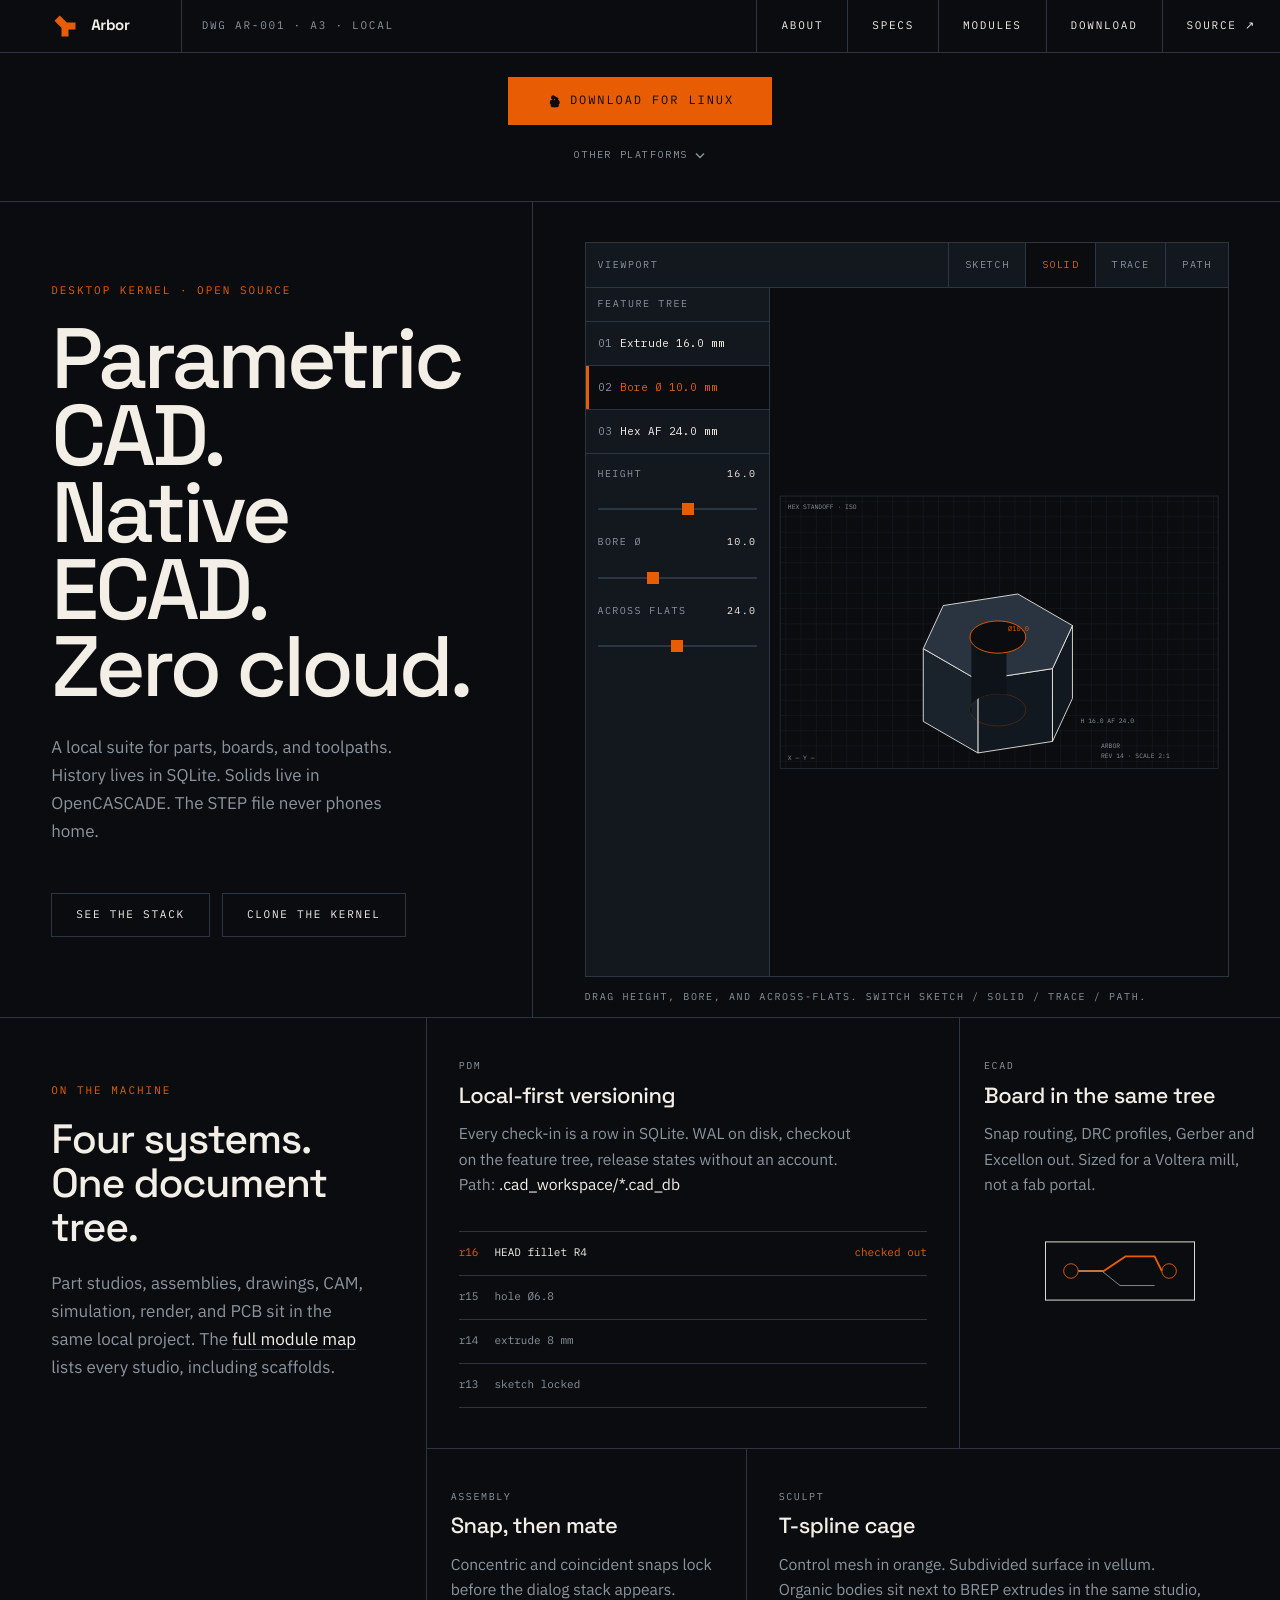
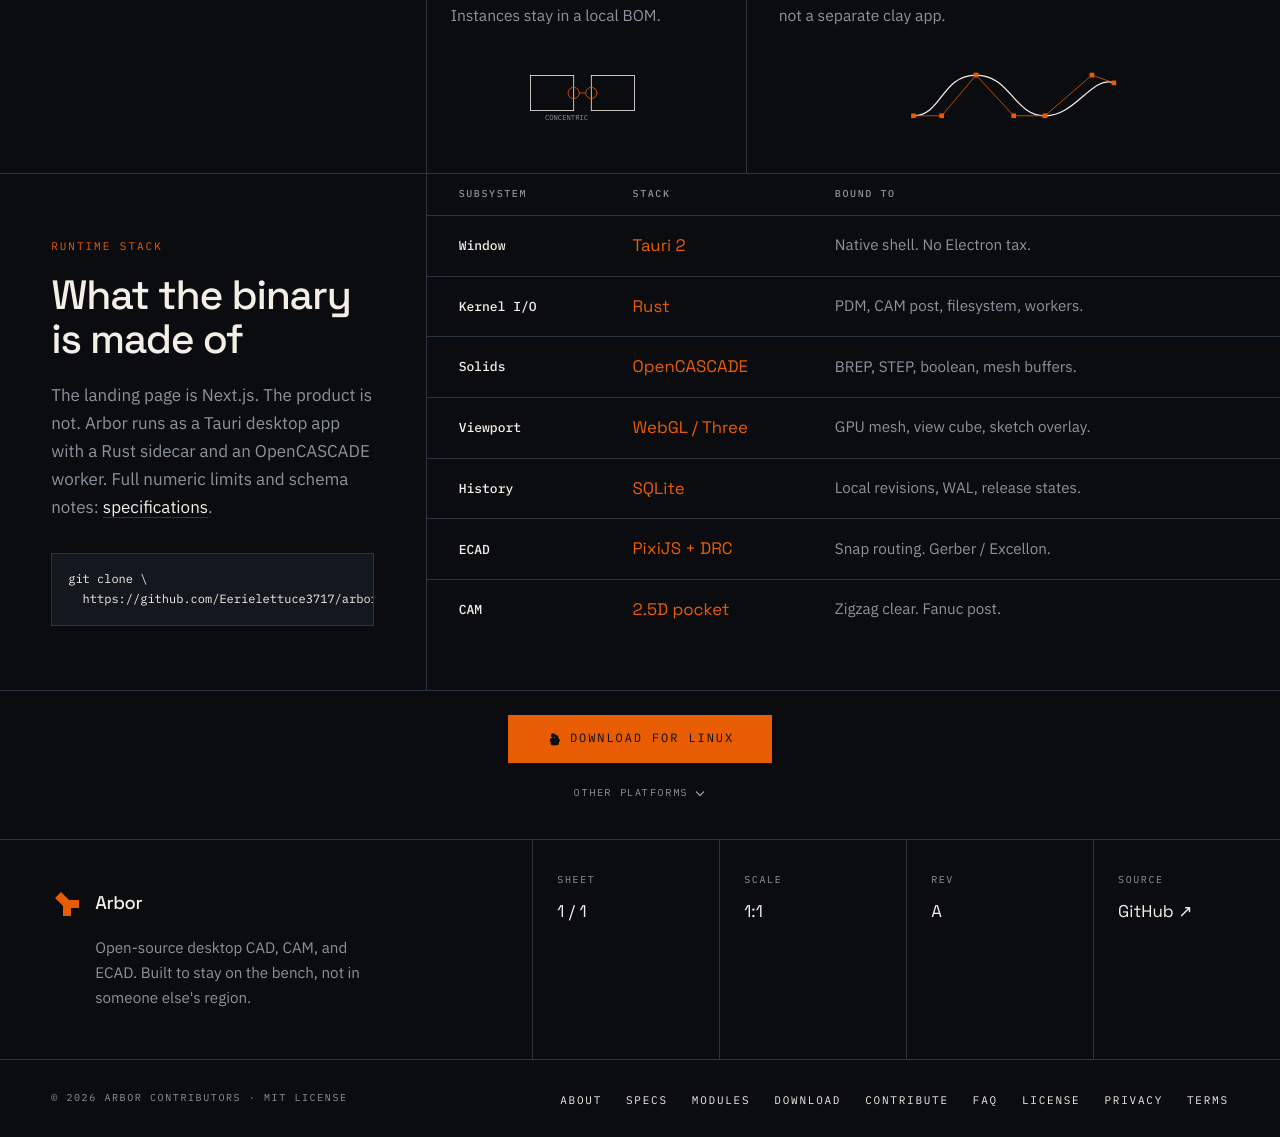
==== index.html @ ca9b86fc "Publish the Arbor site at arbor-cae.github.io." ====
<!DOCTYPE html><html lang="en" class="space_grotesk_a5d6589-module__4yp5ca__variable ibm_plex_sans_4d51713-module__1B70oG__variable ibm_plex_mono_6f540f3d-module__qVhoCW__variable h-full"><head><meta charSet="utf-8"/><meta name="viewport" content="width=device-width, initial-scale=1"/><link rel="preload" href="/_next/static/media/03fc1b4a8d284b5e-s.p.0wiir8udbzjvx.woff2" as="font" crossorigin="" type="font/woff2"/><link rel="preload" href="/_next/static/media/0c89a48fa5027cee-s.p.2cyn07wtgehh0.woff2" as="font" crossorigin="" type="font/woff2"/><link rel="preload" href="/_next/static/media/99e609270109b47d-s.p.40sczeszzbjw1.woff2" as="font" crossorigin="" type="font/woff2"/><link rel="preload" href="/_next/static/media/effe91970fc4db64-s.p.0oace-s_gkfks.woff2" as="font" crossorigin="" type="font/woff2"/><link rel="stylesheet" href="/_next/static/chunks/2d-4e8ej1x1f3.css" data-precedence="next"/><link rel="preload" as="script" fetchPriority="low" href="/_next/static/chunks/310vm2bl3xxpt.js"/><script src="/_next/static/chunks/19mx3mg6lkumu.js" async=""></script><script src="/_next/static/chunks/1p7li1wqvkk1y.js" async=""></script><script src="/_next/static/chunks/344n2zhqbh4pn.js" async=""></script><script src="/_next/static/chunks/turbopack-2m33ne6tca48e.js" async=""></script><script src="/_next/static/chunks/3fntmmi971322.js" async=""></script><script src="/_next/static/chunks/356ajzt3pqzb_.js" async=""></script><script src="/_next/static/chunks/0_paomm00aj7o.js" async=""></script><link rel="preload" href="/_next/static/chunks/3a4iuqopkivau.js" as="script" fetchPriority="low"/><title>Arbor — parametric CAD, native ECAD, zero cloud</title><meta name="description" content="Open-source local-first desktop CAD, CAM, and ECAD. OpenCASCADE solids, SQLite versioning, Gerber out. The STEP file never leaves this machine."/><meta name="application-name" content="Arbor"/><meta name="author" content="Arbor Contributors"/><meta name="keywords" content="CAD,CAM,ECAD,OpenCASCADE,local-first,parametric modeling,Gerber,open source CAD"/><meta name="creator" content="Arbor Contributors"/><meta name="publisher" content="Arbor Contributors"/><meta name="robots" content="index, follow"/><meta name="category" content="CAD"/><link rel="canonical" href="https://arbor-cae.github.io/"/><meta name="google-site-verification" content="_jv1ortqoo-qGdnsLPO1WUezP-NAAabIfEEEXI_-hUo"/><meta name="google-site-verification" content="GGYs_DeEPOpFRg5tGALcPWca2tFZg6pn1_dV42sA9bI"/><meta property="og:title" content="Arbor — parametric CAD, native ECAD, zero cloud"/><meta property="og:description" content="Open-source local-first desktop CAD, CAM, and ECAD. OpenCASCADE solids, SQLite versioning, Gerber out. The STEP file never leaves this machine."/><meta property="og:url" content="https://arbor-cae.github.io/"/><meta property="og:site_name" content="Arbor"/><meta property="og:locale" content="en_US"/><meta property="og:image" content="https://arbor-cae.github.io/og.png"/><meta property="og:image:width" content="1200"/><meta property="og:image:height" content="630"/><meta property="og:image:alt" content="Arbor — parametric CAD, native ECAD, zero cloud"/><meta property="og:type" content="website"/><meta name="twitter:card" content="summary_large_image"/><meta name="twitter:title" content="Arbor — parametric CAD, native ECAD, zero cloud"/><meta name="twitter:description" content="Open-source local-first desktop CAD, CAM, and ECAD. OpenCASCADE solids, SQLite versioning, Gerber out. The STEP file never leaves this machine."/><meta name="twitter:image" content="https://arbor-cae.github.io/og.png"/><link rel="shortcut icon" href="/icon.svg"/><link rel="icon" href="/favicon.ico?favicon.2vob68tjqpejf.ico" sizes="256x256" type="image/x-icon"/><link rel="icon" href="/icon.svg" type="image/svg+xml"/><link rel="apple-touch-icon" href="/apple-touch-icon.png"/><meta name="next-size-adjust" content=""/><script src="/_next/static/chunks/0cz1d0mv5g_q7.js" noModule=""></script></head><body class="min-h-full bg-ink text-paper font-sans antialiased"><div hidden=""><!--$--><!--/$--></div><script type="application/ld+json">{"@context":"https://schema.org","@graph":[{"@type":"WebSite","@id":"https://arbor-cae.github.io/#website","url":"https://arbor-cae.github.io/","name":"Arbor","description":"Open-source local-first desktop CAD, CAM, and ECAD. OpenCASCADE solids, SQLite versioning, Gerber out.","inLanguage":"en-US","publisher":{"@id":"https://arbor-cae.github.io/#org"}},{"@type":"Organization","@id":"https://arbor-cae.github.io/#org","name":"Arbor Contributors","url":"https://arbor-cae.github.io/","logo":{"@type":"ImageObject","url":"https://arbor-cae.github.io/icon.svg"},"sameAs":["https://github.com/Eerielettuce3717/arbor-cae"],"email":"varun.m.ganti@gmail.com"},{"@type":"SoftwareApplication","@id":"https://arbor-cae.github.io/#app","name":"Arbor","applicationCategory":"DesignApplication","applicationSubCategory":"CAD","operatingSystem":"macOS, Windows, Linux","license":"https://opensource.org/licenses/MIT","url":"https://arbor-cae.github.io/","image":"https://arbor-cae.github.io/og.png","offers":{"@type":"Offer","price":"0","priceCurrency":"USD"},"author":{"@id":"https://arbor-cae.github.io/#org"},"codeRepository":"https://github.com/Eerielettuce3717/arbor-cae","downloadUrl":"https://arbor-cae.github.io/download/"},{"@type":["LocalBusiness","ProfessionalService"],"@id":"https://arbor-cae.github.io/#business","name":"Arbor","url":"https://arbor-cae.github.io/","image":"https://arbor-cae.github.io/og.png","logo":"https://arbor-cae.github.io/icon.svg","priceRange":"Free","currenciesAccepted":"USD","paymentAccepted":"None — MIT licensed software","areaServed":{"@type":"Place","name":"Worldwide"},"address":{"@type":"PostalAddress","addressRegion":"CA","addressCountry":"US"},"parentOrganization":{"@id":"https://arbor-cae.github.io/#org"},"sameAs":["https://github.com/Eerielettuce3717/arbor-cae"]}]}</script><div class="sheet-grid min-h-full"><a href="#main" class="skip-link">Skip to content</a><header class="sticky top-0 z-40 border-b border-rule bg-ink"><div class="mx-auto flex max-w-sheet items-stretch"><a class="inline-flex items-center gap-3 min-h-11 items-center border-r border-rule px-[var(--gutter)] py-3 hover:text-signal" href="/"><svg class="h-7 w-7 shrink-0" viewBox="0 0 32 32" aria-hidden="true" fill="none"><rect width="32" height="32" fill="#0A0C0F"></rect><path fill="#E85D04" d="M20 12h8v8h-8v8h-8V18L4 10l6-6 8 8h2z"></path></svg><span class="font-display text-[15px] font-bold tracking-tight text-paper">Arbor</span></a><p class="hidden flex-1 items-center px-5 font-mono text-[11px] uppercase tracking-[0.16em] text-mute md:flex">DWG AR-001 · A3 · LOCAL</p><nav aria-label="Main" class="ml-auto hidden items-stretch md:flex"><a class="flex min-h-11 items-center border-l border-rule px-6 font-mono text-[11px] uppercase tracking-[0.16em] text-paper transition-colors hover:bg-panel hover:text-signal" href="/about/">About</a><a class="flex min-h-11 items-center border-l border-rule px-6 font-mono text-[11px] uppercase tracking-[0.16em] text-paper transition-colors hover:bg-panel hover:text-signal" href="/specs/">Specs</a><a class="flex min-h-11 items-center border-l border-rule px-6 font-mono text-[11px] uppercase tracking-[0.16em] text-paper transition-colors hover:bg-panel hover:text-signal" href="/modules/">Modules</a><a class="flex min-h-11 items-center border-l border-rule px-6 font-mono text-[11px] uppercase tracking-[0.16em] text-paper transition-colors hover:bg-panel hover:text-signal" href="/download/">Download</a><a href="https://github.com/Eerielettuce3717/arbor-cae" target="_blank" rel="noreferrer" class="flex min-h-11 items-center border-l border-rule px-6 font-mono text-[11px] uppercase tracking-[0.16em] text-paper transition-colors hover:bg-panel hover:text-signal">Source ↗</a></nav><button type="button" class="ml-auto flex min-h-11 min-w-11 items-center justify-center border-l border-rule px-4 md:hidden" aria-expanded="false" aria-controls="mobile-nav"><span class="sr-only">Open menu</span><span aria-hidden="true" class="font-mono text-xs tracking-[0.14em] text-paper">MENU</span></button></div></header><main id="main"><section id="top" class="scroll-mt-14 border-b border-rule" aria-labelledby="hero-heading"><div class="relative z-30 flex justify-center border-b border-rule bg-ink px-[var(--gutter)] py-5 sm:py-6"><div class="relative flex flex-col items-center gap-2"><a href="https://github.com/Eerielettuce3717/arbor-cae/releases/latest" class="inline-flex min-h-12 min-w-[16.5rem] items-center justify-center gap-2.5 bg-signal px-8 font-mono text-[12px] uppercase tracking-[0.16em] text-ink hover:bg-paper"><svg viewBox="0 0 16 16" class="h-3.5 w-3.5" aria-hidden="true" fill="none"><rect x="2.5" y="3.5" width="11" height="9" stroke="currentColor" stroke-width="1.3"></rect><path d="M2.5 6.5h11" stroke="currentColor" stroke-width="1.3"></path></svg>Download</a><button type="button" aria-expanded="false" aria-controls="_R_5hbtb_" class="inline-flex min-h-11 items-center gap-1.5 font-mono text-[10px] uppercase tracking-[0.16em] text-mute hover:text-paper">Other platforms<svg viewBox="0 0 12 12" class="h-3 w-3 " aria-hidden="true" fill="none"><path d="M2 4.5 L6 8.5 L10 4.5" stroke="currentColor" stroke-width="1.4" stroke-linejoin="miter"></path></svg></button></div></div><div class="mx-auto grid max-w-sheet lg:grid-cols-12"><div class="flex flex-col justify-between gap-12 border-b border-rule bg-ink px-[var(--gutter)] py-12 sm:py-16 lg:col-span-5 lg:border-b-0 lg:border-r lg:py-20"><div><p class="font-mono text-[11px] uppercase tracking-[0.18em] text-signal">Desktop kernel · open source</p><h1 id="hero-heading" class="mt-5 font-display text-display text-paper">Parametric CAD.<br/>Native ECAD.<br/>Zero cloud.</h1><p class="mt-7 max-w-[34ch] text-body text-mute">A local suite for parts, boards, and toolpaths. History lives in SQLite. Solids live in OpenCASCADE. The STEP file never phones home.</p></div><div class="flex flex-col gap-3 sm:flex-row sm:items-stretch"><a class="inline-flex min-h-11 items-center justify-center border border-rule px-6 font-mono text-[11px] uppercase tracking-[0.16em] text-paper hover:border-paper" href="/specs/">See the stack</a><a href="https://github.com/Eerielettuce3717/arbor-cae" target="_blank" rel="noreferrer" class="inline-flex min-h-11 items-center justify-center border border-rule px-6 font-mono text-[11px] uppercase tracking-[0.16em] text-paper hover:border-paper">Clone the kernel</a></div></div><div class="bg-ink px-[var(--gutter)] py-8 lg:col-span-7 lg:py-10"><!--$?--><template id="B:0"></template><div class="flex min-h-[22rem] items-center justify-center border border-rule bg-panel font-mono text-[11px] uppercase tracking-[0.16em] text-mute lg:min-h-[34rem]" role="status">Loading viewport</div><!--/$--><p class="mt-3 font-mono text-[10px] uppercase tracking-[0.16em] text-mute">Drag height, bore, and across-flats. Switch Sketch / Solid / Trace / Path.</p></div></div></section><section id="modules" class="scroll-mt-14 border-b border-rule" aria-labelledby="modules-heading"><div class="mx-auto grid max-w-sheet lg:grid-cols-12"><header class="border-b border-rule bg-ink px-[var(--gutter)] py-12 lg:col-span-4 lg:border-b-0 lg:border-r lg:py-16"><p class="font-mono text-[11px] uppercase tracking-[0.18em] text-signal">On the machine</p><h2 id="modules-heading" class="mt-4 font-display text-h2 text-paper">Four systems.<br/>One document tree.</h2><p class="mt-5 max-w-[36ch] text-mute">Part studios, assemblies, drawings, CAM, simulation, render, and PCB sit in the same local project. The<!-- --> <a class="text-paper underline decoration-rule underline-offset-4 hover:text-signal" href="/modules/">full module map</a> <!-- -->lists every studio, including scaffolds.</p></header><div class="grid bg-ink lg:col-span-8 lg:grid-cols-8"><article class="border-b border-rule px-[var(--gutter)] py-10 lg:col-span-5 lg:border-r lg:px-8"><p class="font-mono text-[10px] uppercase tracking-[0.16em] text-mute">PDM</p><h3 class="mt-2 font-display text-h3">Local-first versioning</h3><p class="mt-3 max-w-[42ch] text-[0.98rem] leading-relaxed text-mute">Every check-in is a row in SQLite. WAL on disk, checkout on the feature tree, release states without an account. Path:<span class="text-paper"> .cad_workspace/*.cad_db</span></p><ol class="mt-8 border-t border-rule"><li class="flex min-h-11 items-center gap-4 border-b border-rule font-mono text-[11px]"><span class="text-signal">r<!-- -->16</span><span class="text-paper">HEAD  fillet R4</span><span class="ml-auto text-signal">checked out</span></li><li class="flex min-h-11 items-center gap-4 border-b border-rule font-mono text-[11px]"><span class="text-mute">r<!-- -->15</span><span class="text-mute">hole Ø6.8</span></li><li class="flex min-h-11 items-center gap-4 border-b border-rule font-mono text-[11px]"><span class="text-mute">r<!-- -->14</span><span class="text-mute">extrude 8 mm</span></li><li class="flex min-h-11 items-center gap-4 border-b border-rule font-mono text-[11px]"><span class="text-mute">r<!-- -->13</span><span class="text-mute">sketch locked</span></li></ol></article><article class="border-b border-rule px-[var(--gutter)] py-10 lg:col-span-3 lg:px-6"><p class="font-mono text-[10px] uppercase tracking-[0.16em] text-mute">ECAD</p><h3 class="mt-2 font-display text-h3">Board in the same tree</h3><p class="mt-3 text-[0.98rem] leading-relaxed text-mute">Snap routing, DRC profiles, Gerber and Excellon out. Sized for a Voltera mill, not a fab portal.</p><svg viewBox="0 0 180 88" class="mt-8 h-20 w-full text-paper" role="img" aria-label="Two-pad board with an orange signal trace and a mute return trace."><rect x="8" y="12" width="164" height="64" fill="none" stroke="currentColor" stroke-width="1"></rect><circle cx="36" cy="44" r="8" fill="none" stroke="#E85D04"></circle><circle cx="144" cy="44" r="8" fill="none" stroke="#E85D04"></circle><path d="M44 44 H72 L96 28 H128 L136 44" fill="none" stroke="#E85D04" stroke-width="2"></path><path d="M44 44 H70 L90 60 H128" fill="none" stroke="#8B949E"></path></svg></article><article class="border-b border-rule px-[var(--gutter)] py-10 lg:col-span-3 lg:border-b-0 lg:border-r lg:px-6"><p class="font-mono text-[10px] uppercase tracking-[0.16em] text-mute">Assembly</p><h3 class="mt-2 font-display text-h3">Snap, then mate</h3><p class="mt-3 text-[0.98rem] leading-relaxed text-mute">Concentric and coincident snaps lock before the dialog stack appears. Instances stay in a local BOM.</p><svg viewBox="0 0 160 80" class="mt-8 h-16 w-full" role="img" aria-label="Two blocks snapped concentric at a shared hole."><rect x="10" y="18" width="54" height="44" fill="none" stroke="#F3EEE6"></rect><rect x="86" y="18" width="54" height="44" fill="none" stroke="#F3EEE6"></rect><circle cx="64" cy="40" r="7" fill="none" stroke="#E85D04"></circle><circle cx="86" cy="40" r="7" fill="none" stroke="#E85D04"></circle><line x1="71" y1="40" x2="79" y2="40" stroke="#E85D04"></line><text x="28" y="74" fill="#8B949E" font-size="9" font-family="IBM Plex Mono, monospace">CONCENTRIC</text></svg></article><article class="px-[var(--gutter)] py-10 lg:col-span-5 lg:px-8"><p class="font-mono text-[10px] uppercase tracking-[0.16em] text-mute">Sculpt</p><h3 class="mt-2 font-display text-h3">T-spline cage</h3><p class="mt-3 max-w-[46ch] text-[0.98rem] leading-relaxed text-mute">Control mesh in orange. Subdivided surface in vellum. Organic bodies sit next to BREP extrudes in the same studio, not a separate clay app.</p><svg viewBox="0 0 280 92" class="mt-8 h-[4.5rem] w-full" role="img" aria-label="T-spline control cage in orange over a vellum surface."><path d="M12 70 C 48 70, 48 18, 92 18 S 140 70, 180 70 S 240 18, 268 28" fill="none" stroke="#F3EEE6" stroke-width="1.6"></path><path d="M12 70 L48 70 L92 18 L140 70 L180 70 L240 18 L268 28" fill="none" stroke="#E85D04" stroke-width="1"></path><rect x="9" y="67" width="6" height="6" fill="#E85D04"></rect><rect x="45" y="67" width="6" height="6" fill="#E85D04"></rect><rect x="89" y="15" width="6" height="6" fill="#E85D04"></rect><rect x="137" y="67" width="6" height="6" fill="#E85D04"></rect><rect x="177" y="67" width="6" height="6" fill="#E85D04"></rect><rect x="237" y="15" width="6" height="6" fill="#E85D04"></rect><rect x="265" y="25" width="6" height="6" fill="#E85D04"></rect></svg></article></div></div></section><section id="kernel" class="scroll-mt-14 border-b border-rule bg-ink" aria-labelledby="kernel-heading"><div class="mx-auto grid max-w-sheet lg:grid-cols-12"><header class="px-[var(--gutter)] py-12 lg:col-span-4 lg:border-r lg:border-rule lg:py-16"><p class="font-mono text-[11px] uppercase tracking-[0.18em] text-signal">Runtime stack</p><h2 id="kernel-heading" class="mt-4 font-display text-h2">What the binary is made of</h2><p class="mt-5 max-w-[36ch] text-mute">The landing page is Next.js. The product is not. Arbor runs as a Tauri desktop app with a Rust sidecar and an OpenCASCADE worker. Full numeric limits and schema notes:<!-- --> <a class="text-paper underline decoration-rule underline-offset-4 hover:text-signal" href="/specs/">specifications</a>.</p><pre class="mt-8 overflow-x-auto border border-rule bg-panel p-4 font-mono text-[12px] leading-relaxed text-paper">git clone \
  https://github.com/Eerielettuce3717/arbor-cae.git</pre></header><div class="lg:col-span-8"><div class="overflow-x-auto"><table class="w-full min-w-[36rem] border-collapse text-left"><caption class="sr-only">Arbor runtime stack by subsystem</caption><thead><tr class="border-b border-rule font-mono text-[10px] uppercase tracking-[0.16em] text-mute"><th scope="col" class="px-[var(--gutter)] py-3 font-medium lg:px-8">Subsystem</th><th scope="col" class="py-3 pr-6 font-medium">Stack</th><th scope="col" class="py-3 pr-[var(--gutter)] font-medium">Bound to</th></tr></thead><tbody><tr class="border-b border-rule last:border-b-0"><th scope="row" class="px-[var(--gutter)] py-4 font-mono text-[13px] font-medium text-paper lg:px-8">Window</th><td class="py-4 pr-6 font-display text-[1.05rem] text-signal">Tauri 2</td><td class="py-4 pr-[var(--gutter)] text-[0.95rem] text-mute">Native shell. No Electron tax.</td></tr><tr class="border-b border-rule last:border-b-0"><th scope="row" class="px-[var(--gutter)] py-4 font-mono text-[13px] font-medium text-paper lg:px-8">Kernel I/O</th><td class="py-4 pr-6 font-display text-[1.05rem] text-signal">Rust</td><td class="py-4 pr-[var(--gutter)] text-[0.95rem] text-mute">PDM, CAM post, filesystem, workers.</td></tr><tr class="border-b border-rule last:border-b-0"><th scope="row" class="px-[var(--gutter)] py-4 font-mono text-[13px] font-medium text-paper lg:px-8">Solids</th><td class="py-4 pr-6 font-display text-[1.05rem] text-signal">OpenCASCADE</td><td class="py-4 pr-[var(--gutter)] text-[0.95rem] text-mute">BREP, STEP, boolean, mesh buffers.</td></tr><tr class="border-b border-rule last:border-b-0"><th scope="row" class="px-[var(--gutter)] py-4 font-mono text-[13px] font-medium text-paper lg:px-8">Viewport</th><td class="py-4 pr-6 font-display text-[1.05rem] text-signal">WebGL / Three</td><td class="py-4 pr-[var(--gutter)] text-[0.95rem] text-mute">GPU mesh, view cube, sketch overlay.</td></tr><tr class="border-b border-rule last:border-b-0"><th scope="row" class="px-[var(--gutter)] py-4 font-mono text-[13px] font-medium text-paper lg:px-8">History</th><td class="py-4 pr-6 font-display text-[1.05rem] text-signal">SQLite</td><td class="py-4 pr-[var(--gutter)] text-[0.95rem] text-mute">Local revisions, WAL, release states.</td></tr><tr class="border-b border-rule last:border-b-0"><th scope="row" class="px-[var(--gutter)] py-4 font-mono text-[13px] font-medium text-paper lg:px-8">ECAD</th><td class="py-4 pr-6 font-display text-[1.05rem] text-signal">PixiJS + DRC</td><td class="py-4 pr-[var(--gutter)] text-[0.95rem] text-mute">Snap routing. Gerber / Excellon.</td></tr><tr class="border-b border-rule last:border-b-0"><th scope="row" class="px-[var(--gutter)] py-4 font-mono text-[13px] font-medium text-paper lg:px-8">CAM</th><td class="py-4 pr-6 font-display text-[1.05rem] text-signal">2.5D pocket</td><td class="py-4 pr-[var(--gutter)] text-[0.95rem] text-mute">Zigzag clear. Fanuc post.</td></tr></tbody></table></div></div></div></section></main><footer class="bg-ink"><div class="relative z-30 flex justify-center border-b border-rule bg-ink px-[var(--gutter)] py-5 sm:py-6"><div class="relative flex flex-col items-center gap-2"><a href="https://github.com/Eerielettuce3717/arbor-cae/releases/latest" class="inline-flex min-h-12 min-w-[16.5rem] items-center justify-center gap-2.5 bg-signal px-8 font-mono text-[12px] uppercase tracking-[0.16em] text-ink hover:bg-paper"><svg viewBox="0 0 16 16" class="h-3.5 w-3.5" aria-hidden="true" fill="none"><rect x="2.5" y="3.5" width="11" height="9" stroke="currentColor" stroke-width="1.3"></rect><path d="M2.5 6.5h11" stroke="currentColor" stroke-width="1.3"></path></svg>Download</a><button type="button" aria-expanded="false" aria-controls="_R_1lbtb_" class="inline-flex min-h-11 items-center gap-1.5 font-mono text-[10px] uppercase tracking-[0.16em] text-mute hover:text-paper">Other platforms<svg viewBox="0 0 12 12" class="h-3 w-3 " aria-hidden="true" fill="none"><path d="M2 4.5 L6 8.5 L10 4.5" stroke="currentColor" stroke-width="1.4" stroke-linejoin="miter"></path></svg></button></div></div><div class="mx-auto grid max-w-sheet lg:grid-cols-12"><div class="flex items-start gap-3 border-b border-rule px-[var(--gutter)] py-10 lg:col-span-5 lg:border-b-0 lg:border-r lg:py-12"><div><a class="inline-flex items-center gap-3 " href="/"><svg class="h-8 w-8 shrink-0" viewBox="0 0 32 32" aria-hidden="true" fill="none"><rect width="32" height="32" fill="#0A0C0F"></rect><path fill="#E85D04" d="M20 12h8v8h-8v8h-8V18L4 10l6-6 8 8h2z"></path></svg><span class="font-display text-[1.15rem] font-medium tracking-[-0.02em] text-paper">Arbor</span></a><p class="mt-2 max-w-[34ch] pl-11 text-[0.95rem] text-mute">Open-source desktop CAD, CAM, and ECAD. Built to stay on the bench, not in someone else&#x27;s region.</p></div></div><div class="grid grid-cols-2 gap-px bg-rule sm:grid-cols-4 lg:col-span-7"><div class="bg-ink px-[var(--gutter)] py-8 sm:px-6"><p class="font-mono text-[10px] uppercase tracking-[0.16em] text-mute">Sheet</p><p class="mt-2 font-display text-paper">1 / 1</p></div><div class="bg-ink px-[var(--gutter)] py-8 sm:px-6"><p class="font-mono text-[10px] uppercase tracking-[0.16em] text-mute">Scale</p><p class="mt-2 font-display text-paper">1:1</p></div><div class="bg-ink px-[var(--gutter)] py-8 sm:px-6"><p class="font-mono text-[10px] uppercase tracking-[0.16em] text-mute">Rev</p><p class="mt-2 font-display text-paper">A</p></div><a href="https://github.com/Eerielettuce3717/arbor-cae" target="_blank" rel="noreferrer" class="bg-ink px-[var(--gutter)] py-8 hover:bg-panel sm:px-6"><p class="font-mono text-[10px] uppercase tracking-[0.16em] text-mute">Source</p><p class="mt-2 font-display text-paper">GitHub ↗</p></a></div></div><nav aria-label="Site" class="border-t border-rule"><div class="mx-auto flex max-w-sheet flex-col gap-4 px-[var(--gutter)] py-6 sm:flex-row sm:items-center sm:justify-between"><p class="font-mono text-[10px] uppercase tracking-[0.16em] text-mute">© 2026 Arbor Contributors · MIT License</p><ul class="flex flex-wrap items-center gap-x-6 gap-y-2"><li><a class="font-mono text-[11px] uppercase tracking-[0.16em] text-paper hover:text-signal" href="/about/">About</a></li><li><a class="font-mono text-[11px] uppercase tracking-[0.16em] text-paper hover:text-signal" href="/specs/">Specs</a></li><li><a class="font-mono text-[11px] uppercase tracking-[0.16em] text-paper hover:text-signal" href="/modules/">Modules</a></li><li><a class="font-mono text-[11px] uppercase tracking-[0.16em] text-paper hover:text-signal" href="/download/">Download</a></li><li><a class="font-mono text-[11px] uppercase tracking-[0.16em] text-paper hover:text-signal" href="/contribute/">Contribute</a></li><li><a class="font-mono text-[11px] uppercase tracking-[0.16em] text-paper hover:text-signal" href="/faq/">FAQ</a></li><li><a class="font-mono text-[11px] uppercase tracking-[0.16em] text-paper hover:text-signal" href="/license/">License</a></li><li><a class="font-mono text-[11px] uppercase tracking-[0.16em] text-paper hover:text-signal" href="/privacy-policy/">Privacy</a></li><li><a class="font-mono text-[11px] uppercase tracking-[0.16em] text-paper hover:text-signal" href="/terms-of-service/">Terms</a></li></ul></div></nav></footer></div><!--$--><!--/$--><script>requestAnimationFrame(function(){$RT=performance.now()});</script><script src="/_next/static/chunks/310vm2bl3xxpt.js" id="_R_" async=""></script><div hidden id="S:0"><div class="flex h-full min-h-[22rem] flex-col border border-rule bg-panel lg:min-h-[34rem]"><div class="flex flex-wrap items-stretch border-b border-rule"><p class="flex min-h-11 items-center px-3 font-mono text-[10px] uppercase tracking-[0.16em] text-mute">Viewport</p><div role="tablist" aria-label="Drawing layer" class="ml-auto flex"><button type="button" role="tab" aria-selected="false" class="min-h-11 border-l border-rule px-3 font-mono text-[10px] uppercase tracking-[0.14em] sm:px-4 text-mute hover:text-paper">Sketch</button><button type="button" role="tab" aria-selected="true" class="min-h-11 border-l border-rule px-3 font-mono text-[10px] uppercase tracking-[0.14em] sm:px-4 bg-ink text-signal">Solid</button><button type="button" role="tab" aria-selected="false" class="min-h-11 border-l border-rule px-3 font-mono text-[10px] uppercase tracking-[0.14em] sm:px-4 text-mute hover:text-paper">Trace</button><button type="button" role="tab" aria-selected="false" class="min-h-11 border-l border-rule px-3 font-mono text-[10px] uppercase tracking-[0.14em] sm:px-4 text-mute hover:text-paper">Path</button></div></div><div class="grid min-h-0 flex-1 grid-cols-1 lg:grid-cols-[11.5rem_1fr]"><aside class="order-2 border-t border-rule lg:order-1 lg:border-t-0 lg:border-r"><p class="border-b border-rule px-3 py-2 font-mono text-[10px] uppercase tracking-[0.16em] text-mute">Feature tree</p><ul class="font-mono text-[11px]"><li><button type="button" class="relative flex min-h-11 w-full items-center justify-between border-b border-rule px-3 text-left text-paper hover:bg-ink"><span><span class="mr-2 text-mute">01</span>Extrude  16.0 mm</span></button></li><li><button type="button" class="relative flex min-h-11 w-full items-center justify-between border-b border-rule px-3 text-left bg-ink text-signal"><span class="absolute inset-y-0 left-0 w-[3px] bg-signal"></span><span><span class="mr-2 text-mute">02</span>Bore Ø   10.0 mm</span></button></li><li><button type="button" class="relative flex min-h-11 w-full items-center justify-between border-b border-rule px-3 text-left text-paper hover:bg-ink"><span><span class="mr-2 text-mute">03</span>Hex AF   24.0 mm</span></button></li></ul><div class="space-y-4 p-3"><label for="height" class="block"><span class="mb-2 flex justify-between font-mono text-[10px] uppercase tracking-[0.14em] text-mute"><span>Height</span><span class="text-paper">16.0</span></span><input id="height" type="range" min="8" max="22" step="0.1" aria-valuetext="16.0 millimetres" value="16"/></label><label for="hole" class="block"><span class="mb-2 flex justify-between font-mono text-[10px] uppercase tracking-[0.14em] text-mute"><span>Bore Ø</span><span class="text-paper">10.0</span></span><input id="hole" type="range" min="6" max="18" step="0.1" aria-valuetext="10.0 millimetres" value="10"/></label><label for="af" class="block"><span class="mb-2 flex justify-between font-mono text-[10px] uppercase tracking-[0.14em] text-mute"><span>Across flats</span><span class="text-paper">24.0</span></span><input id="af" type="range" min="16" max="32" step="0.1" aria-valuetext="24.0 millimetres" value="24"/></label></div></aside><div class="relative order-1 min-h-[18rem] bg-ink lg:order-2"><svg viewBox="0 0 720 460" class="h-full w-full touch-none" role="img" aria-label="Parametric hex standoff. Drag height, bore, or across-flats to edit."><defs><pattern id="minor" width="24" height="24" patternUnits="userSpaceOnUse"><path d="M 24 0 L 0 0 0 24" fill="none" stroke="#2C3642" stroke-width="0.6"></path></pattern></defs><rect width="720" height="460" fill="#0A0C0F"></rect><rect x="16" y="16" width="688" height="428" fill="url(#minor)"></rect><rect x="16" y="16" width="688" height="428" fill="none" stroke="#2C3642"></rect><g><path d="M326.60 419.67 L443.80 401.54 L443.80 287.14 L326.60 305.27 Z" fill="#121820" stroke="#F3EEE6" stroke-width="1.35" stroke-linejoin="miter"></path><path d="M240.80 370.13 L326.60 419.67 L326.60 305.27 L240.80 255.73 Z" fill="#1A222C" stroke="#F3EEE6" stroke-width="1.35" stroke-linejoin="miter"></path><path d="M443.80 401.54 L475.20 333.87 L475.20 219.47 L443.80 287.14 Z" fill="#121820" stroke="#F3EEE6" stroke-width="1.35" stroke-linejoin="miter"></path><path d="M475.20 219.47 L443.80 287.14 L326.60 305.27 L240.80 255.73 L272.20 188.06 L389.40 169.93 Z" fill="#2A3340" stroke="#F3EEE6" stroke-width="1.35" stroke-linejoin="miter"></path><path d="M388.96 334.13 L384.65 331.94 L379.89 330.11 L374.76 328.65 L369.33 327.58 L363.72 326.94 L358.00 326.72 L352.28 326.94 L346.67 327.58 L341.24 328.65 L336.11 330.11 L331.35 331.94 L327.04 334.13 L323.26 336.61 L320.08 339.36 L317.55 342.33 L315.71 345.46 L314.59 348.70 L314.22 352.00 L314.59 355.30 L315.71 358.54 L317.55 361.67 L320.08 364.64 L323.26 367.39 L327.04 369.88 L331.35 372.06 L336.11 373.89 L341.24 375.35 L346.67 376.42 L352.28 377.06 L358.00 377.28 L363.72 377.06 L369.33 376.42 L374.76 375.35 L379.89 373.89 L384.65 372.06 L388.96 369.88 L392.74 367.39 L395.92 364.64 L398.45 361.67 L400.29 358.54 L401.41 355.30 L401.78 352.00 L401.41 348.70 L400.29 345.46 L398.45 342.33 L395.92 339.36 L392.74 336.61 Z" fill="none" stroke="#E85D04" stroke-width="1" opacity="0.35"></path><path d="M371.53 213.56 L367.31 212.90 L362.99 212.49 L358.63 212.32 L354.25 212.41 L349.92 212.76 L345.66 213.34 L341.53 214.18 L337.57 215.24 L333.80 216.53 L330.28 218.03 L327.04 219.72 L324.10 221.60 L321.51 223.63 L319.28 225.80 L317.43 228.09 L315.99 230.48 L314.97 232.93 L314.38 235.44 L314.22 237.96 L314.50 240.48 L315.22 242.97 L316.36 245.41 L316.36 359.81 L315.22 357.37 L314.50 354.88 L314.22 352.36 L314.38 349.84 L314.97 347.33 L315.99 344.88 L317.43 342.49 L319.28 340.20 L321.51 338.03 L324.10 336.00 L327.04 334.13 L330.28 332.43 L333.80 330.93 L337.57 329.64 L341.53 328.58 L345.66 327.74 L349.92 327.16 L354.25 326.81 L358.63 326.72 L362.99 326.89 L367.31 327.30 L371.53 327.96 Z" fill="#0E1319" stroke="none"></path><path d="M388.96 219.72 L384.65 217.54 L379.89 215.71 L374.76 214.25 L369.33 213.18 L363.72 212.54 L358.00 212.32 L352.28 212.54 L346.67 213.18 L341.24 214.25 L336.11 215.71 L331.35 217.54 L327.04 219.72 L323.26 222.21 L320.08 224.96 L317.55 227.93 L315.71 231.06 L314.59 234.30 L314.22 237.60 L314.59 240.90 L315.71 244.14 L317.55 247.27 L320.08 250.24 L323.26 252.99 L327.04 255.47 L331.35 257.66 L336.11 259.49 L341.24 260.95 L346.67 262.02 L352.28 262.66 L358.00 262.88 L363.72 262.66 L369.33 262.02 L374.76 260.95 L379.89 259.49 L384.65 257.66 L388.96 255.47 L392.74 252.99 L395.92 250.24 L398.45 247.27 L400.29 244.14 L401.41 240.90 L401.78 237.60 L401.41 234.30 L400.29 231.06 L398.45 227.93 L395.92 224.96 L392.74 222.21 Z" fill="#0A0C0F" stroke="#E85D04" stroke-width="1.5"></path><text x="374" y="227.6" fill="#E85D04" font-family="IBM Plex Mono, ui-monospace, monospace" font-size="11">Ø<!-- -->10.0</text><text x="488" y="372" fill="#8B949E" font-family="IBM Plex Mono, ui-monospace, monospace" font-size="10">H 16.0  AF 24.0</text></g><g font-family="IBM Plex Mono, ui-monospace, monospace" font-size="10" fill="#8B949E"><text x="28" y="36">HEX STANDOFF · ISO</text><text x="28" y="430">X —     Y —</text><text x="520" y="412">ARBOR</text><text x="520" y="428">REV 14  ·  SCALE 2:1</text></g></svg></div></div></div></div><script>$RB=[];$RV=function(a){$RT=performance.now();for(var b=0;b<a.length;b+=2){var c=a[b],e=a[b+1];null!==e.parentNode&&e.parentNode.removeChild(e);var f=c.parentNode;if(f){var g=c.previousSibling,h=0;do{if(c&&8===c.nodeType){var d=c.data;if("/$"===d||"/&"===d)if(0===h)break;else h--;else"$"!==d&&"$?"!==d&&"$~"!==d&&"$!"!==d&&"&"!==d||h++}d=c.nextSibling;f.removeChild(c);c=d}while(c);for(;e.firstChild;)f.insertBefore(e.firstChild,c);g.data="$";g._reactRetry&&requestAnimationFrame(g._reactRetry)}}a.length=0};
$RC=function(a,b){if(b=document.getElementById(b))(a=document.getElementById(a))?(a.previousSibling.data="$~",$RB.push(a,b),2===$RB.length&&("number"!==typeof $RT?requestAnimationFrame($RV.bind(null,$RB)):(a=performance.now(),setTimeout($RV.bind(null,$RB),2300>a&&2E3<a?2300-a:$RT+300-a)))):b.parentNode.removeChild(b)};$RC("B:0","S:0")</script><script>(self.__next_f=self.__next_f||[]).push([0])</script><script>self.__next_f.push([1,"1:\"$Sreact.fragment\"\n3:I[39756,[\"/_next/static/chunks/3fntmmi971322.js\"],\"default\"]\n4:I[37457,[\"/_next/static/chunks/3fntmmi971322.js\"],\"default\"]\n5:I[52255,[\"/_next/static/chunks/3fntmmi971322.js\",\"/_next/static/chunks/356ajzt3pqzb_.js\"],\"NativeLinkProvider\"]\n6:I[9616,[\"/_next/static/chunks/3fntmmi971322.js\",\"/_next/static/chunks/356ajzt3pqzb_.js\"],\"SiteHeader\"]\n7:I[39933,[\"/_next/static/chunks/3fntmmi971322.js\",\"/_next/static/chunks/0_paomm00aj7o.js\"],\"ForceReloadLinks\"]\n8:I[52255,[\"/_next/static/chunks/3fntmmi971322.js\",\"/_next/static/chunks/356ajzt3pqzb_.js\"],\"AppLink\"]\ne:I[68027,[\"/_next/static/chunks/3fntmmi971322.js\"],\"default\",1]\n:HL[\"/_next/static/chunks/2d-4e8ej1x1f3.css\",\"style\"]\n:HL[\"/_next/static/media/03fc1b4a8d284b5e-s.p.0wiir8udbzjvx.woff2\",\"font\",{\"crossOrigin\":\"\",\"type\":\"font/woff2\"}]\n:HL[\"/_next/static/media/0c89a48fa5027cee-s.p.2cyn07wtgehh0.woff2\",\"font\",{\"crossOrigin\":\"\",\"type\":\"font/woff2\"}]\n:HL[\"/_next/static/media/99e609270109b47d-s.p.40sczeszzbjw1.woff2\",\"font\",{\"crossOrigin\":\"\",\"type\":\"font/woff2\"}]\n:HL[\"/_next/static/media/effe91970fc4db64-s.p.0oace-s_gkfks.woff2\",\"font\",{\"crossOrigin\":\"\",\"type\":\"font/woff2\"}]\n2:T712,{\"@context\":\"https://schema.org\",\"@graph\":[{\"@type\":\"WebSite\",\"@id\":\"https://arbor-cae.github.io/#website\",\"url\":\"https://arbor-cae.github.io/\",\"name\":\"Arbor\",\"description\":\"Open-source local-first desktop CAD, CAM, and ECAD. OpenCASCADE solids, SQLite versioning, Gerber out.\",\"inLanguage\":\"en-US\",\"publisher\":{\"@id\":\"https://arbor-cae.github.io/#org\"}},{\"@type\":\"Organization\",\"@id\":\"https://arbor-cae.github.io/#org\",\"name\":\"Arbor Contributors\",\"url\":\"https://arbor-cae.github.io/\",\"logo\":{\"@type\":\"ImageObject\",\"url\":\"https://arbor-cae.github.io/icon.svg\"},\"sameAs\":[\"https://github.com/Eerielettuce3717/arbor-cae\"],\"email\":\"varun.m.ganti@gmail.com\"},{\"@type\":\"SoftwareApplication\",\"@id\":\"https://arbor-cae.github.io/#app\",\"name\":\"Arbor\",\"applicationCategory\":\"DesignApplication\",\"applicationSubCategory\":\"CAD\",\"operatingSystem\":\"macOS, Windows, Linux\",\"license\":\"https://opensource.org/licenses/MIT\",\"url\":\"https://arbor-cae.github.io/\",\"image\":\"https://arbor-cae.github.io/og.png\",\"offers\":{\"@type\":\"Offer\",\"price\":\"0\",\"priceCurrency\":\"USD\"},\"author\":{\"@id\":\"https://arbor-cae.github.io/#org\"},\"codeRepository\":\"https://github.com/Eerielettuce3717/arbor-cae\",\"downloadUrl\":\"https://arbor-cae.github.io/download/\"},{\"@type\":[\"LocalBusiness\",\"ProfessionalService\"],\"@id\":\"https://arbor-cae.github.io/#business\",\"name\":\"Arbor\",\"url\":\"https://arbor-cae.github.io/\",\"image\":\"https://arbor-cae.github.io/og.png\",\"logo\":\"https://arbor-cae.github.io/icon.svg\",\"priceRange\":\"Free\",\"currenciesAccepted\":\"USD\",\"paymentAccepted\":\"None — MIT licensed software\",\"areaServed\":{\"@type\":\"Place\",\"name\":\"Worldwide\"},\"address\":{\"@type\":\"PostalAddress\",\"addressRegion\":\"CA\",\"addressCountry\":\"US\"},\"parentOrganization\":{\"@id\":\"https://arbor-cae.github.io/#org\"},\"sameAs\":[\"https://github.com/Eerielettuce3717/arbor-cae\"]}]}0:{\"P\":null,\"c\":[\"\",\"\"],\"q\":\"\",\"i\":false,\"f\":[[[\"\",{\"children\":[\"__PAGE__\",{},\"$undefined\",\"$undefined\",4608]},\"$undefined\",\"$undefined\",4624],[[\"$\",\"$1\",\"c\",{\"children\":[[[\"$\",\"link\",\"0\",{\"rel\":\"stylesheet\",\"href\":\"/_next/static/chunks/2d-4e8ej1x1f3.css\",\"precedence\":\"next\",\"crossOrigin\":\"$undefined\",\"nonce\":\"$undefined\"}],[\"$\",\"script\",\"script-0\",{\"src\":\"/_next/static/chunks/3fntmmi971322.js\",\"async\":true,\"nonce\":\"$undefined\"}]],[\"$\",\"html\",null,{\"lang\":\"en\",\"className\":\"space_grotesk_a5d6589-module__4yp5ca__variable ibm_plex_sans_4d51713-module__1B70oG__variable ibm_plex_mono_6f540f3d-module__qVhoCW__variable h-full\",\"children\":[\"$\",\"body\",null,{\"className\":\"min-h-full bg-ink text-paper font-sans antialiased\",\"children\":[[\"$\",\"script\",null,{\"type\":\"application/ld+json\",\"dangerouslySetInnerHTML\":{\"__html\":\"$2\"}}],[\"$\",\"$L3\",null,{\"parallelRouterKey\":\"children\",\"error\":\"$undefined\",\"errorStyles\":\"$undefined\",\"errorScripts\":\"$undefined\",\"template\":[\"$\",\"$L4\",null,{}],\"templateStyles\":\"$undefined\",\"templateScripts\":\"$undefined\",\"notFound\":[[\"$\",\"$L5\",null,{\"native\":true,\"children\":[\"$\",\"div\",null,{\"className\":\"sheet-grid min-h-full\",\"children\":[[\"$\",\"a\",null,{\"href\":\"#main\",\"className\":\"skip-link\",\"children\":\"Skip to content\"}],[\"$\",\"$L6\",null,{}],null,[[\"$\",\"$L7\",null,{}],[\"$\",\"main\",null,{\"id\":\"main\",\"children\":[\"$\",\"header\",null,{\"className\":\"border-b border-rule bg-ink\",\"children\":[\"$\",\"div\",null,{\"className\":\"mx-auto max-w-sheet px-[var(--gutter)] py-16 sm:py-24\",\"children\":[[\"$\",\"p\",null,{\"className\":\"font-mono text-[11px] uppercase tracking-[0.18em] text-signal\",\"children\":\"HTTP 404\"}],[\"$\",\"h1\",null,{\"className\":\"mt-4 font-display text-h2 text-paper sm:text-display\",\"children\":\"This sheet is not in the set\"}],[\"$\",\"p\",null,{\"className\":\"mt-6 max-w-[46ch] text-body text-mute\",\"children\":\"No document exists at this path. The drawing list is home, about, specs, modules, download, contribute, FAQ, and license.\"}],[\"$\",\"div\",null,{\"className\":\"mt-10 flex flex-wrap gap-3\",\"children\":[[\"$\",\"$L8\",null,{\"href\":\"/\",\"className\":\"inline-flex min-h-11 items-center border border-rule px-6 font-mono text-[11px] uppercase tracking-[0.16em] text-paper hover:border-paper\",\"children\":\"Return home\"}],\"$L9\",\"$La\"]}]]}]}]}]],\"$Lb\"]}]}],[]],\"forbidden\":\"$undefined\",\"unauthorized\":\"$undefined\"}]]}]}]]}],{\"children\":[\"$Lc\",{},null,false,null]},null,false,null],\"$Ld\",false]],\"m\":\"$undefined\",\"G\":[\"$e\",[\"$Lf\"]],\"S\":true,\"h\":null,\"r\":\"$undefined\",\"s\":\"$undefined\",\"a\":\"$undefined\",\"l\":\"$undefined\",\"p\":\"$undefined\",\"d\":\"$undefined\",\"b\":\"jlfQTwqKxBVfWfJn7myUs\"}\n10:I[56332,[\"/_next/static/chunks/3fntmmi971322.js\",\"/_next/static/chunks/356ajzt3pqzb_.js\"],\"DownloadStrip\"]\n12:I[92349,[\"/_next/static/chunks/3fntmmi971322.js\",\"/_next/static/chunks/356ajzt3pqzb_.js\"],\"Hero\"]\n13:I[22016,[\"/_next/static/chunks/3fntmmi971322.js\",\"/_next/static/chunks/356ajzt3pqzb_.js\"],\"\"]\n1b:I[97367,[\"/_next/static/chunks/3fntmmi971322.js\"],\"ViewportBoundary\"]\n1d:I[97367,[\"/_next/static/chunks/3fntmmi971322.js\"],\"MetadataBoundary\"]\n1e:\"$Sreact.suspense\"\n9:[\"$\",\"$L8\",null,{\"href\":\"/specs/\",\"className\":\"inline-flex min-h-11 items-center border border-rule px-6 font-mono text-[11px] uppercase tracking-[0.16em] text-paper hover:border-paper\",\"children\":\"Open specs\"}]\na:[\"$\",\"$L8\",null,{\"href\":\"/faq/\",\"className\":\"inline-flex min-h-11 items-center border border-rule px-6 font-mono text-[11px] uppercase tracking-[0.16em] text-paper hover:border-paper\",\"children\":\"Read FAQ\"}]\nb:[\"$\",\"footer\",null,{\"className\":\"bg-ink\",\"children\":[[\"$\",\"$L10\",null,{}],[\"$\",\"div\",null,{\"className\":\"mx-auto grid max-w-sheet lg:grid-cols-12\",\"children\":[[\"$\",\"div\",null,{\"className\":\"flex items-start gap-3 border-b border-rule px-[var(--gutter)] py-10 lg:col-span-5 lg:border-b-0 lg:border-r lg:py-12\",\"children\":[\"$\",\"div\",null,{\"children\":[[\"$\",\"$L8\",null,{\"href\":\"/\",\"className\":\"inline-flex items-center gap-3 \",\"children\":[[\"$\",\"svg\",null,{\"className\":\"h-8 w-8 shrink-0\",\"viewBox\":\"0 0 32 32\",\"role\":\"$undefined\",\"aria-hidden\":true,\"aria-label\":\"$undefined\",\"fill\":\"none\",\"children\":[[\"$\",\"rect\",null,{\"width\":\"32\",\"height\":\"32\",\"fill\":\"#0A0C0F\"}],[\"$\",\"path\",null,{\"fill\":\"#E85D04\",\"d\":\"M20 12h8v8h-8v8h-8V18L4 10l6-6 8 8h2z\"}]]}],[\"$\",\"span\",null,{\"className\":\"font-display text-[1.15rem] font-medium tracking-[-0.02em] text-paper\",\"children\":\"Arbor\"}]]}],[\"$\",\"p\",null,{\"className\":\"mt-2 max-w-[34ch] pl-11 text-[0.95rem] text-mute\",\"children\":\"Open-source desktop CAD, CAM, and ECAD. Built to stay on the bench, not in someone else's region.\"}]]}]}],[\"$\",\"div\",null,{\"className\":\"grid grid-cols-2 gap-px bg-rule sm:grid-cols-4 lg:col-span-7\",\"children\":[[\"$\",\"div\",null,{\"className\":\"bg-ink px-[var(--gutter)] py-8 sm:px-6\",\"children\":[[\"$\",\"p\",null,{\"className\":\"font-mono text-[10px] uppercase tracking-[0.16em] text-mute\",\"children\":\"Sheet\"}],[\"$\",\"p\",null,{\"className\":\"mt-2 font-display text-paper\",\"children\":\"1 / 1\"}]]}],[\"$\",\"div\",null,{\"className\":\"bg-ink px-[var(--gutter)] py-8 sm:px-6\",\"children\":[[\"$\",\"p\",null,{\"className\":\"font-mono text-[10px] uppercase tracking-[0.16em] text-mute\",\"children\":\"Scale\"}],[\"$\",\"p\",null,{\"className\":\"mt-2 font-display text-paper\",\"children\":\"1:1\"}]]}],[\"$\",\"div\",null,{\"className\":\"bg-ink px-[var(--gutter)] py-8 sm:px-6\",\"children\":[[\"$\",\"p\",null,{\"className\":\"font-mono text-[10px] uppercase tracking-[0.16em] text-mute\",\"children\":\"Rev\"}],[\"$\",\"p\",null,{\"className\":\"mt-2 font-display text-paper\",\"children\":\"A\"}]]}],[\"$\",\"a\",null,{\"href\":\"https://github.com/Eerielettuce3717/arbor-cae\",\"target\":\"_blank\",\"rel\":\"noreferrer\",\"className\":\"bg-ink px-[var(--gutter)] py-8 hover:bg-panel sm:px-6\",\"children\":[[\"$\",\"p\",null,{\"className\":\"font-mono text-[10px] uppercase tracking-[0.16em] text-mute\",\"children\":\"Source\"}],[\"$\",\"p\",null,{\"className\":\"mt-2 font-display text-paper\",\"children\":\"GitHub ↗\"}]]}]]}]]}],[\"$\",\"nav\",null,{\"aria-label\":\"Site\",\"className\":\"border-t border-rule\",\"children\":[\"$\",\"div\",null,{\"className\":\"mx-auto flex max-w-sheet flex-col gap-4 px-[var(--gutter)] py-6 sm:flex-row sm:items-center sm:justify-between\",\"children\":[[\"$\",\"p\",null,{\"className\":\"font-mono text-[10px] uppercase tracking-[0.16em] text-mute\",\"children\":\"© 2026 Arbor Contributors · MIT License\"}],[\"$\",\"ul\",null,{\"className\":\"flex flex-wrap items-center gap-x-6 gap-y-2\",\"children\":[[\"$\",\"li\",\"/about/\",{\"children\":[\"$\",\"$L8\",null,{\"href\":\"/about/\",\"className\":\"font-mono text-[11px] uppercase tracking-[0.16em] text-paper hover:text-signal\",\"children\":\"About\"}]}],[\"$\",\"li\",\"/specs/\",{\"children\":[\"$\",\"$L8\",null,{\"href\":\"/specs/\",\"className\":\"font-mono text-[11px] uppercase tracking-[0.16em] text-paper hover:text-signal\",\"children\":\"Specs\"}]}],[\"$\",\"li\",\"/modules/\",{\"children\":[\"$\",\"$L8\",null,{\"href\":\"/modules/\",\"className\":\"font-mono text-[11px] uppercase tracking-[0.16em] text-paper hover:text-signal\",\"children\":\"Modules\"}]}],[\"$\",\"li\",\"/download/\",{\"children\":[\"$\",\"$L8\",null,{\"href\":\"/download/\",\"className\":\"font-mono text-[11px] uppercase tracking-[0.16em] text-paper hover:text-signal\",\"children\":\"Download\"}]}],[\"$\",\"li\",\"/contribute/\",{\"children\":[\"$\",\"$L8\",null,{\"href\":\"/contribute/\",\"className\":\"font-mono text-[11px] uppercase tracking-[0.16em] text-paper hover:text-signal\",\"children\":\"Contribute\"}]}],[\"$\",\"li\",\"/faq/\",{\"children\":[\"$\",\"$L8\",null,{\"href\":\"/faq/\",\"className\":\"font-mono text-[11px] uppercase tracking-[0.16em] text-paper hover:text-signal\",\"children\":\"FAQ\"}]}],[\"$\",\"li\",\"/license/\",{\"children\":[\"$\",\"$L8\",null,{\"href\":\"/license/\",\"className\":\"font-mono text-[11px] uppercase tracking-[0.16em] text-paper hover:text-signal\",\"children\":\"License\"}]}],[\"$\",\"li\",\"/privacy-policy/\",{\"children\":[\"$\",\"$L8\",null,{\"href\":\"/privacy-policy/\",\"className\":\"font-mono text-[11px] uppercase tracking-[0.16em] text-paper hover:text-signal\",\"children\":\"Privacy\"}]}],\"$L11\"]}]]}]}]]}]\nc:[\"$\",\"$1\",\"c\",{\"children\":[[\"$\",\"$L5\",null,{\"native\":false,\"children\":[\"$\",\"div\",null,{\"className\":\"sheet-grid min-h-full\",\"children\":[[\"$\",\"a\",null,{\"href\":\"#main\",\"className\":\"skip-link\",\"children\":\"Skip to content\"}],[\"$\",\"$L6\",null,{}],null,[\"$\",\"main\",null,{\"id\":\"main\",\"children\":[[\"$\",\"$L12\",null,{}],[\"$\",\"section\",null,{\"id\":\"modules\",\"className\":\"scroll-mt-14 border-b border-rule\",\"aria-labelledby\":\"modules-heading\",\"children\":[\"$\",\"div\",null,{\"className\":\"mx-auto grid max-w-sheet lg:grid-cols-12\",\"children\":[[\"$\",\"header\",null,{\"className\":\"border-b border-rule bg-ink px-[var(--gutter)] py-12 lg:col-span-4 lg:border-b-0 lg:border-r lg:py-16\",\"children\":[[\"$\",\"p\",null,{\"className\":\"font-mono text-[11px] uppercase tracking-[0.18em] text-signal\",\"children\":\"On the machine\"}],[\"$\",\"h2\",null,{\"id\":\"modules-heading\",\"className\":\"mt-4 font-display text-h2 text-paper\",\"children\":[\"Four systems.\",[\"$\",\"br\",null,{}],\"One document tree.\"]}],[\"$\",\"p\",null,{\"className\":\"mt-5 max-w-[36ch] text-mute\",\"children\":[\"Part studios, assemblies, drawings, CAM, simulation, render, and PCB sit in the same local project. The\",\" \",[\"$\",\"$L13\",null,{\"href\":\"/modules/\",\"className\":\"text-paper underline decoration-rule underline-offset-4 hover:text-signal\",\"children\":\"full module map\"}],\" \",\"lists every studio, including scaffolds.\"]}]]}],[\"$\",\"div\",null,{\"className\":\"grid bg-ink lg:col-span-8 lg:grid-cols-8\",\"children\":[[\"$\",\"article\",null,{\"className\":\"border-b border-rule px-[var(--gutter)] py-10 lg:col-span-5 lg:border-r lg:px-8\",\"children\":[[\"$\",\"p\",null,{\"className\":\"font-mono text-[10px] uppercase tracking-[0.16em] text-mute\",\"children\":\"PDM\"}],[\"$\",\"h3\",null,{\"className\":\"mt-2 font-display text-h3\",\"children\":\"Local-first versioning\"}],[\"$\",\"p\",null,{\"className\":\"mt-3 max-w-[42ch] text-[0.98rem] leading-relaxed text-mute\",\"children\":[\"Every check-in is a row in SQLite. WAL on disk, checkout on the feature tree, release states without an account. Path:\",[\"$\",\"span\",null,{\"className\":\"text-paper\",\"children\":\" .cad_workspace/*.cad_db\"}]]}],[\"$\",\"ol\",null,{\"className\":\"mt-8 border-t border-rule\",\"children\":[[\"$\",\"li\",\"16\",{\"className\":\"flex min-h-11 items-center gap-4 border-b border-rule font-mono text-[11px]\",\"children\":[[\"$\",\"span\",null,{\"className\":\"text-signal\",\"children\":[\"r\",\"16\"]}],[\"$\",\"span\",null,{\"className\":\"text-paper\",\"children\":\"HEAD  fillet R4\"}],[\"$\",\"span\",null,{\"className\":\"ml-auto text-signal\",\"children\":\"checked out\"}]]}],[\"$\",\"li\",\"15\",{\"className\":\"flex min-h-11 items-center gap-4 border-b border-rule font-mono text-[11px]\",\"children\":[[\"$\",\"span\",null,{\"className\":\"text-mute\",\"children\":[\"r\",\"15\"]}],[\"$\",\"span\",null,{\"className\":\"text-mute\",\"children\":\"hole Ø6.8\"}],null]}],[\"$\",\"li\",\"14\",{\"className\":\"flex min-h-11 items-center gap-4 border-b border-rule font-mono text-[11px]\",\"children\":[[\"$\",\"span\",null,{\"className\":\"text-mute\",\"children\":[\"r\",\"14\"]}],[\"$\",\"span\",null,{\"className\":\"text-mute\",\"children\":\"extrude 8 mm\"}],null]}],[\"$\",\"li\",\"13\",{\"className\":\"flex min-h-11 items-center gap-4 border-b border-rule font-mono text-[11px]\",\"children\":[[\"$\",\"span\",null,{\"className\":\"text-mute\",\"children\":[\"r\",\"13\"]}],[\"$\",\"span\",null,{\"className\":\"text-mute\",\"children\":\"sketch locked\"}],null]}]]}]]}],[\"$\",\"article\",null,{\"className\":\"border-b border-rule px-[var(--gutter)] py-10 lg:col-span-3 lg:px-6\",\"children\":[[\"$\",\"p\",null,{\"className\":\"font-mono text-[10px] uppercase tracking-[0.16em] text-mute\",\"children\":\"ECAD\"}],[\"$\",\"h3\",null,{\"className\":\"mt-2 font-display text-h3\",\"children\":\"Board in the same tree\"}],[\"$\",\"p\",null,{\"className\":\"mt-3 text-[0.98rem] leading-relaxed text-mute\",\"children\":\"Snap routing, DRC profiles, Gerber and Excellon out. Sized for a Voltera mill, not a fab portal.\"}],[\"$\",\"svg\",null,{\"viewBox\":\"0 0 180 88\",\"className\":\"mt-8 h-20 w-full text-paper\",\"role\":\"img\",\"aria-label\":\"Two-pad board with an orange signal trace and a mute return trace.\",\"children\":[[\"$\",\"rect\",null,{\"x\":\"8\",\"y\":\"12\",\"width\":\"164\",\"height\":\"64\",\"fill\":\"none\",\"stroke\":\"currentColor\",\"strokeWidth\":\"1\"}],[\"$\",\"circle\",null,{\"cx\":\"36\",\"cy\":\"44\",\"r\":\"8\",\"fill\":\"none\",\"stroke\":\"#E85D04\"}],[\"$\",\"circle\",null,{\"cx\":\"144\",\"cy\":\"44\",\"r\":\"8\",\"fill\":\"none\",\"stroke\":\"#E85D04\"}],[\"$\",\"path\",null,{\"d\":\"M44 44 H72 L96 28 H128 L136 44\",\"fill\":\"none\",\"stroke\":\"#E85D04\",\"strokeWidth\":\"2\"}],\"$L14\"]}]]}],\"$L15\",\"$L16\"]}]]}]}],\"$L17\"]}],\"$L18\"]}]}],[\"$L19\"],\"$L1a\"]}]\nd:[\"$\",\"$1\",\"h\",{\"children\":[null,[\"$\",\"$L1b\",null,{\"children\":\"$L1c\"}],[\"$\",\"div\",null,{\"hidden\":true,\"children\":[\"$\",\"$L1d\",null,{\"children\":[\"$\",\"$1e\",null,{\"name\":\"Next.Metadata\",\"children\":\"$L1f\"}]}]}],[\"$\",\"meta\",null,{\"name\":\"next-size-adjust\",\"content\":\"\"}]]}]\nf:[\"$\",\"link\",\"0\",{\"rel\":\"stylesheet\",\"href\":\"/_next/static/chunks/2d-4e8ej1x1f3.css\",\"precedence\":\"next\",\"crossOrigin\":\"$undefined\",\"nonce\":\"$undefined\"}]\n25:I[97367,[\"/_next/static/chunks/3fntmmi971322.js\"],\"OutletBoundary\"]\n11:[\"$\",\"li\",\"/terms-of-service/\",{\"children\":[\"$\",\"$L8\",null,{\"href\":\"/terms-of-service/\",\"className\":\"font-mono text-[11px] uppercase tracking-[0.16em] text-paper hover:text-signal\",\"children\":\"Terms\"}]}]\n14:[\"$\",\"path\",null,{\"d\":\"M44 44 H70 L90 60 H128\",\"fill\":\"none\",\"stroke\":\"#8B949E\"}]\n15:[\"$\",\"article\",null,{\"className\":\"border-b border-rule px-[var(--gutter)] py-10 lg:col-span-3 lg:border-b-0 lg:border-r lg:px-6\",\"children\":[[\"$\",\"p\",null,{\"className\":\"font-mono text-[10px] uppercase tracking-[0.16em] text-mute\",\"children\":\"Assembly\"}],[\"$\",\"h3\",null,{\"className\":\"mt-2 font-display text-h3\",\"children\":\"Snap, then mate\"}],[\"$\",\"p\",null,{\"className\":\"mt-3 text-[0.98rem] leading-relaxed text-mute\",\"children\":\"Concentric and coincident snaps lock before the dialog stack appears. Instances stay in a local BOM.\"}],[\"$\",\"svg\",null,{\"viewBox\":\"0 0 160 80\",\"className\":\"mt-8 h-16 w-full\",\"role\":\"img\",\"aria-label\":\"Two blocks snapped concentric at a shared hole.\",\"children\":[[\"$\",\"rect\",null,{\"x\":\"10\",\"y\":\"18\",\"width\":\"54\",\"height\":\"44\",\"fill\":\"none\",\"stroke\":\"#F3EEE6\"}],[\"$\",\"rect\",null,{\"x\":\"86\",\"y\":\"18\",\"width\":\"54\",\"height\":\"44\",\"fill\":\"none\",\"stroke\":\"#F3EEE6\"}],[\"$\",\"circle\",null,{\"cx\":\"64\",\"cy\":\"40\",\"r\":\"7\",\"fill\":\"none\",\"stroke\":\"#E85D04\"}],[\"$\",\"circle\",null,{\"cx\":\"86\",\"cy\":\"40\",\"r\":\"7\",\"fill\":\"none\",\"stroke\":\"#E85D04\"}],[\"$\",\"line\",null,{\"x1\":\"71\",\"y1\":\"40\",\"x2\":\"79\",\"y2\":\"40\",\"stroke\":\"#E85D04\"}],[\"$\",\"text\",null,{\"x\":\"28\",\"y\":\"74\",\"fill\":\"#8B949E\",\"fontSize\":\"9\",\"fontFamily\":\"IBM Plex Mono, monospace\",\"children\":\"CONCENTRIC\"}]]}]]}]\n16:[\"$\",\"article\",null,{\"className\":\"px-[var(--gutter)] py-10 lg:col-span-5 lg:px-8\",\"children\":[[\"$\",\"p\",null,{\"className\":\"font-mono text-[10px] uppercase tracking-[0.16em] text-mute\",\"children\":\"Sculpt\"}],[\"$\",\"h3\",null,{\"className\":\"mt-2 font-display text-h3\",\"children\":\"T-spline cage\"}],[\"$\",\"p\",null,{\"className\":\"mt-3 max-w-[46ch] text-[0.98rem] leading-relaxed text-mute\",\"children\":\"Control mesh in orange. Subdivided surface in vellum. Organic bodies sit next to BREP extrudes in the same studio, not a separate clay app.\"}],[\"$\",\"svg\",null,{\"viewBox\":\"0 0 280 92\",\"className\":\"mt-8 h-[4.5rem] w-full\",\"role\":\"img\",\"aria-label\":\"T-spline control cage in orange over a vellum surface.\",\"children\":[[\"$\",\"path\",null,{\"d\":\"M12 70 C 48 70, 48 18, 92 18 S 140 70, 180 70 S 240 18, 268 28\",\"fill\":\"none\",\"stroke\":\"#F3EEE6\",\"strokeWidth\":\"1.6\"}],[\"$\",\"path\",null,{\"d\":\"M12 70 L48 70 L92 18 L140 70 L180 70 L240 18 L268 28\",\"fill\":\"none\",\"stroke\":\"#E85D04\",\"strokeWidth\":\"1\"}],[[\"$\",\"rect\",\"12-70\",{\"x\":9,\"y\":67,\"width\":\"6\",\"height\":\"6\",\"fill\":\"#E85D04\"}],[\"$\",\"rect\",\"48-70\",{\"x\":45,\"y\":67,\"width\":\"6\",\"height\":\"6\",\"fill\":\"#E85D04\"}],[\"$\",\"rect\",\"92-18\",{\"x\":89,\"y\":15,\"width\":\"6\",\"height\":\"6\",\"fill\":\"#E85D04\"}],[\"$\",\"rect\",\"140-70\",{\"x\":137,\"y\":67,\"width\":\"6\",\"height\":\"6\",\"fill\":\"#E85D04\"}],[\"$\",\"rect\",\"180-70\",{\"x\":177,\"y\":67,\"width\":\"6\",\"height\":\"6\",\"fill\":\"#E85D04\"}],[\"$\",\"rect\",\"240-18\",{\"x\":237,\"y\":15,\"width\":\"6\",\"height\":\"6\",\"fill\":\"#E85D04\"}],[\"$\",\"rect\",\"268-28\",{\"x\":265,\"y\":25,\"width\":\"6\",\"height\":\"6\",\"fill\":\"#E85D04\"}]]]}]]}]\n17:[\"$\",\"section\",null,{\"id\":\"kernel\",\"className\":\"scroll-mt-14 border-b border-rule bg-ink\",\"aria-labelledby\":\"kernel-heading\",\"children\":[\"$\",\"div\",null,{\"className\":\"mx-auto grid max-w-sheet lg:grid-cols-12\",\"children\":[[\"$\",\"header\",null,{\"className\":\"px-[var(--gutter)] py-12 lg:col-span-4 lg:border-r lg:border-rule lg:py-16\",\"children\":[[\"$\",\"p\",null,{\"className\":\"font-mono text-[11px] uppercase tracking-[0.18em] text-signal\",\"children\":\"Runtime stack\"}],[\"$\",\"h2\",null,{\"id\":\"kernel-heading\",\"className\":\"mt-4 font-display text-h2\",\"children\":\"What the binary is made of\"}],[\"$\",\"p\",null,{\"className\":\"mt-5 max-w-[36ch] text-mute\",\"children\":[\"The landing page is Next.js. The product is not. Arbor runs as a Tauri desktop app with a Rust sidecar and an OpenCASCADE worker. Full numeric limits and schema notes:\",\" \",[\"$\",\"$L13\",null,{\"href\":\"/specs/\",\"className\":\"text-paper underline decoration-rule underline-offset-4 hover:text-signal\",\"children\":\"specifications\"}],\".\"]}],[\"$\",\"pre\",null,{\"className\":\"mt-8 overflow-x-auto border border-rule bg-panel p-4 font-mono text-[12px] leading-relaxed text-paper\",\"children\":\"git clone \\\\\\n  https://github.com/Eerielettuce3717/arbor-cae.git\"}]]}],[\"$\",\"div\",null,{\"className\":\"lg:col-span-8\",\"children\":[\"$\",\"div\",null,{\"className\":\"overflow-x-auto\",\"children\":[\"$\",\"table\",null,{\"className\":\"w-full min-w-[36rem] border-collapse text-left\",\"children\":[[\"$\",\"caption\",null,{\"className\":\"sr-only\",\"children\":\"Arbor runtime stack by subsystem\"}],[\"$\",\"thead\",null,{\"children\":[\"$\",\"tr\",null,{\"className\":\"border-b border-rule font-mono text-[10px] uppercase tracking-[0.16em] text-mute\",\"children\":[[\"$\",\"th\",null,{\"scope\":\"col\",\"className\":\"px-[var(--gutter)] py-3 font-medium lg:px-8\",\"children\":\"Subsystem\"}],[\"$\",\"th\",null,{\"scope\":\"col\",\"className\":\"py-3 pr-6 font-medium\",\"children\":\"Stack\"}],[\"$\",\"th\",null,{\"scope\":\"col\",\"className\":\"py-3 pr-[var(--gutter)] font-medium\",\"children\":\"Bound to\"}]]}]}],[\"$\",\"tbody\",null,{\"children\":[[\"$\",\"tr\",\"Window\",{\"className\":\"border-b border-rule last:border-b-0\",\"children\":[[\"$\",\"th\",null,{\"scope\":\"row\",\"className\":\"px-[var(--gutter)] py-4 font-mono text-[13px] font-medium text-paper lg:px-8\",\"children\":\"Window\"}],[\"$\",\"td\",null,{\"className\":\"py-4 pr-6 font-display text-[1.05rem] text-signal\",\"children\":\"Tauri 2\"}],[\"$\",\"td\",null,{\"className\":\"py-4 pr-[var(--gutter)] text-[0.95rem] text-mute\",\"children\":\"Native shell. No Electron tax.\"}]]}],[\"$\",\"tr\",\"Kernel I/O\",{\"className\":\"border-b border-rule last:border-b-0\",\"children\":[[\"$\",\"th\",null,{\"scope\":\"row\",\"className\":\"px-[var(--gutter)] py-4 font-mono text-[13px] font-medium text-paper lg:px-8\",\"children\":\"Kernel I/O\"}],[\"$\",\"td\",null,{\"className\":\"py-4 pr-6 font-display text-[1.05rem] text-signal\",\"children\":\"Rust\"}],[\"$\",\"td\",null,{\"className\":\"py-4 pr-[var(--gutter)] text-[0.95rem] text-mute\",\"children\":\"PDM, CAM post, filesystem, workers.\"}]]}],[\"$\",\"tr\",\"Solids\",{\"className\":\"border-b border-rule last:border-b-0\",\"children\":[[\"$\",\"th\",null,{\"scope\":\"row\",\"className\":\"px-[var(--gutter)] py-4 font-mono text-[13px] font-medium text-paper lg:px-8\",\"children\":\"Solids\"}],[\"$\",\"td\",null,{\"className\":\"py-4 pr-6 font-display text-[1.05rem] text-signal\",\"children\":\"OpenCASCADE\"}],[\"$\",\"td\",null,{\"className\":\"py-4 pr-[var(--gutter)] text-[0.95rem] text-mute\",\"children\":\"BREP, STEP, boolean, mesh buffers.\"}]]}],[\"$\",\"tr\",\"Viewport\",{\"className\":\"border-b border-rule last:border-b-0\",\"children\":[[\"$\",\"th\",null,{\"scope\":\"row\",\"className\":\"px-[var(--gutter)] py-4 font-mono text-[13px] font-medium text-paper lg:px-8\",\"children\":\"Viewport\"}],[\"$\",\"td\",null,{\"className\":\"py-4 pr-6 font-display text-[1.05rem] text-signal\",\"children\":\"WebGL / Three\"}],[\"$\",\"td\",null,{\"className\":\"py-4 pr-[var(--gutter)] text-[0.95rem] text-mute\",\"children\":\"GPU mesh, view cube, sketch overlay.\"}]]}],[\"$\",\"tr\",\"History\",{\"className\":\"border-b border-rule last:border-b-0\",\"children\":[[\"$\",\"th\",null,{\"scope\":\"row\",\"className\":\"px-[var(--gutter)] py-4 font-mono text-[13px] font-medium text-paper lg:px-8\",\"children\":\"History\"}],\"$L20\",\"$L21\"]}],\"$L22\",\"$L23\"]}]]}]}]}]]}]}]\n18:[\"$\",\"footer\",null,{\"className\":\"bg-ink\",\"children\":[[\"$\",\"$L10\",null,{}],[\"$\",\"div\",null,{\"className\":\"mx-auto grid max-w-sheet lg:grid-cols-12\",\"children\":[[\"$\",\"div\",null,{\"className\":\"flex items-start gap-3 border-b border-rule px-[var(--gutter)] py-10 lg:col-span-5 lg:border-b-0 lg:border-r lg:py-12\",\"children\":[\"$\",\"div\",null,{\"children\":[[\"$\",\"$L8\",null,{\"href\":\"/\",\"className\":\"inline-flex items-center gap-3 \",\"children\":[[\"$\",\"svg\",null,{\"className\":\"h-8 w-8 shrink-0\",\"viewBox\":\"0 0 32 32\",\"role\":\"$undefined\",\"aria-hidden\":true,\"aria-label\":\"$undefined\",\"fill\":\"none\",\"children\":[[\"$\",\"rect\",null,{\"width\":\"32\",\"height\":\"32\",\"fill\":\"#0A0C0F\"}],[\"$\",\"path\",null,{\"fill\":\"#E85D04\",\"d\":\"M20 12h8v8h-8v8h-8V18L4 10l6-6 8 8h2z\"}]]}],[\"$\",\"span\",null,{\"className\":\"font-display text-[1.15rem] font-medium tracking-[-0.02em] text-paper\",\"children\":\"Arbor\"}]]}],[\"$\",\"p\",null,{\"className\":\"mt-2 max-w-[34ch] pl-11 text-[0.95rem] text-mute\",\"children\":\"Open-source desktop CAD, CAM, and ECAD. Built to stay on the bench, not in someone else's region.\"}]]}]}],[\"$\",\"div\",null,{\"className\":\"grid grid-cols-2 gap-px bg-rule sm:grid-cols-4 lg:col-span-7\",\"children\":[[\"$\",\"div\",null,{\"className\":\"bg-ink px-[var(--gutter)] py-8 sm:px-6\",\"children\":[[\"$\",\"p\",null,{\"className\":\"font-mono text-[10px] uppercase tracking-[0.16em] text-mute\",\"children\":\"Sheet\"}],[\"$\",\"p\",null,{\"className\":\"mt-2 font-display text-paper\",\"children\":\"1 / 1\"}]]}],[\"$\",\"div\",null,{\"className\":\"bg-ink px-[var(--gutter)] py-8 sm:px-6\",\"children\":[[\"$\",\"p\",null,{\"className\":\"font-mono text-[10px] uppercase tracking-[0.16em] text-mute\",\"children\":\"Scale\"}],[\"$\",\"p\",null,{\"className\":\"mt-2 font-display text-paper\",\"children\":\"1:1\"}]]}],[\"$\",\"div\",null,{\"className\":\"bg-ink px-[var(--gutter)] py-8 sm:px-6\",\"children\":[[\"$\",\"p\",null,{\"className\":\"font-mono text-[10px] uppercase tracking-[0.16em] text-mute\",\"children\":\"Rev\"}],[\"$\",\"p\",null,{\"className\":\"mt-2 font-display text-paper\",\"children\":\"A\"}]]}],[\"$\",\"a\",null,{\"href\":\"https://github.com/Eerielettuce3717/arbor-cae\",\"target\":\"_blank\",\"rel\":\"noreferrer\",\"className\":\"bg-ink px-[var(--gutter)] py-8 hover:bg-panel sm:px-6\",\"children\":[[\"$\",\"p\",null,{\"className\":\"font-mono text-[10px] uppercase tracking-[0.16em] text-mute\",\"children\":\"Source\"}],[\"$\",\"p\",null,{\"className\":\"mt-2 font-display text-paper\",\"children\":\"GitHub ↗\"}]]}]]}]]}],[\"$\",\"nav\",null,{\"aria-label\":\"Site\",\"className\":\"border-t border-rule\",\"children\":[\"$\",\"div\",null,{\"className\":\"mx-auto flex max-w-sheet flex-col gap-4 px-[var(--gutter)] py-6 sm:flex-row sm:items-center sm:justify-between\",\"children\":[[\"$\",\"p\",null,{\"className\":\"font-mono text-[10px] uppercase tracking-[0.16em] text-mute\",\"children\":\"© 2026 Arbor Contributors · MIT License\"}],[\"$\",\"ul\",null,{\"className\":\"flex flex-wrap items-center gap-x-6 gap-y-2\",\"children\":[[\"$\",\"li\",\"/about/\",{\"children\":[\"$\",\"$L8\",null,{\"href\":\"/about/\",\"className\":\"font-mono text-[11px] uppercase tracking-[0.16em] text-paper hover:text-signal\",\"children\":\"About\"}]}],[\"$\",\"li\",\"/specs/\",{\"children\":[\"$\",\"$L8\",null,{\"href\":\"/specs/\",\"className\":\"font-mono text-[11px] uppercase tracking-[0.16em] text-paper hover:text-signal\",\"children\":\"Specs\"}]}],[\"$\",\"li\",\"/modules/\",{\"children\":[\"$\",\"$L8\",null,{\"href\":\"/modules/\",\"className\":\"font-mono text-[11px] uppercase tracking-[0.16em] text-paper hover:text-signal\",\"children\":\"Modules\"}]}],[\"$\",\"li\",\"/download/\",{\"children\":[\"$\",\"$L8\",null,{\"href\":\"/download/\",\"className\":\"font-mono text-[11px] uppercase tracking-[0.16em] text-paper hover:text-signal\",\"children\":\"Download\"}]}],[\"$\",\"li\",\"/contribute/\",{\"children\":[\"$\",\"$L8\",null,{\"href\":\"/contribute/\",\"className\":\"font-mono text-[11px] uppercase tracking-[0.16em] text-paper hover:text-signal\",\"children\":\"Contribute\"}]}],[\"$\",\"li\",\"/faq/\",{\"children\":[\"$\",\"$L8\",null,{\"href\":\"/faq/\",\"className\":\"font-mono text-[11px] uppercase tracking-[0.16em] text-paper hover:text-signal\",\"children\":\"FAQ\"}]}],[\"$\",\"li\",\"/license/\",{\"children\":[\"$\",\"$L8\",null,{\"href\":\"/license/\",\"className\":\"font-mono text-[11px] uppercase tracking-[0.16em] text-paper hover:text-signal\",\"children\":\"License\"}]}],[\"$\",\"li\",\"/privacy-policy/\",{\"children\":[\"$\",\"$L8\",null,{\"href\":\"/privacy-policy/\",\"className\":\"font-mono text-[11px] uppercase tracking-[0.16em] text-paper hover:text-signal\",\"children\":\"Privacy\"}]}],\"$L24\"]}]]}]}]]}]\n19:[\"$\",\"script\",\"script-0\",{\"src\":\"/_next/static/chunks/356ajzt3pqzb_.js\",\"async\":true,\"nonce\":\"$undefined\"}]\n1a:[\"$\",\"$L25\",null,{\"children\":[\"$\",\"$1e\",null,{\"name\":\"Next.MetadataOutlet\",\"children\":\"$@26\"}]}]\n20:[\"$\",\"td\",null,{\"className\":\"py-4 pr-6 font-display text-[1.05rem] text-signal\",\"children\":\"SQLite\"}]\n21:[\"$\",\"td\",null,{\"className\":\"py-4 pr-[var(--gutter)] text-[0.95rem] text-mute\",\"children\":\"Local revisions, WAL, release states.\"}]\n22:[\"$\",\"tr\",\"ECAD\",{\"className\":\"border-b border-rule last:border-b-0\",\"children\":[[\"$\",\"th\",null,{\"scope\":\"row\",\"className\":\"px-[var(--gutter)] py-4 font-mono text-[13px] font-medium text-paper lg:px-8\",\"children\":\"ECAD\"}],[\"$\",\"td\",null,{\"className\":\"py-4 pr-6 font-display text-[1.05rem] text-signal\",\"children\":\"PixiJS + DRC\"}],[\"$\",\"td\",null,{\"className\":\"py-4 pr-[var(--gutter)] text-[0.95rem] text-mute\",\"children\":\"Snap routing. Gerber / Excellon.\"}]]}]\n23:[\"$\",\"tr\",\"CAM\",{\"className\":\"border-b border-rule last:border-b-0\",\"children\":[[\"$\",\"th\",null,{\"scope\":\"row\",\"className\":\"px-[var(--gutter)] py-4 font-mono text-[13px] font-medium text-paper lg:px-8\",\"children\":\"CAM\"}],[\"$\",\"td\",null,{\"className\":\"py-4 pr-6 font-display text-[1.05rem] text-signal\",\"children\":\"2.5D pocket\"}],[\"$\",\"td\",null,{\"className\":\"py-4 pr-[var(--gutter)] text-[0.95rem] text-mute\",\"children\":\"Zigzag clear. Fanuc post.\"}]]}]\n24:[\"$\",\"li\",\"/terms-of-service/\",{\"children\":[\"$\",\"$L8\",null,{\"href\":\"/terms-of-service/\",\"className\":\"font-mono text-[11px] uppercase tracking-[0.16em] text-paper hover:text-signal\",\"children\":\"Terms\"}]}]\n1c:[[\"$\",\"meta\",\"0\",{\"charSet\":\"utf-8\"}],[\"$\",\"meta\",\"1\",{\"name\":\"viewport\",\"content\":\"width=device-width, initial-scale=1\"}]]\n27:I[27201,[\"/_next/static/chunks/3fntmmi971322.js\"],\"IconMark\"]\n1f:[[\"$\",\"title\",\"0\",{\"children\":\"Arbor — parametric CAD, native ECAD, zero cloud\"}],[\"$\",\"meta\",\"1\",{\"name\":\"description\",\"content\":\"Open-source local-first desktop CAD, CAM, and ECAD. OpenCASCADE solids, SQLite versioning, Gerber out. The STEP file never leaves this machine.\"}],[\"$\",\"meta\",\"2\",{\"name\":\"application-name\",\"content\":\"Arbor\"}],[\"$\",\"meta\",\"3\",{\"name\":\"author\",\"content\":\"Arbor Contributors\"}],[\"$\",\"meta\",\"4\",{\"name\":\"keywords\",\"content\":\"CAD,CAM,ECAD,OpenCASCADE,local-first,parametric modeling,Gerber,open source CAD\"}],[\"$\",\"meta\",\"5\",{\"name\":\"creator\",\"content\":\"Arbor Contributors\"}],[\"$\",\"meta\",\"6\",{\"name\":\"publisher\",\"content\":\"Arbor Contributors\"}],[\"$\",\"meta\",\"7\",{\"name\":\"robots\",\"content\":\"index, follow\"}],[\"$\",\"meta\",\"8\",{\"name\":\"category\",\"content\":\"CAD\"}],[\"$\",\"link\",\"9\",{\"rel\":\"canonical\",\"href\":\"https://arbor-cae.github.io/\"}],[\"$\",\"meta\",\"10\",{\"name\":\"google-site-verification\",\"content\":\"_jv1ortqoo-qGdnsLPO1WUezP-NAAabIfEEEXI_-hUo\"}],[\"$\",\"meta\",\"11\",{\"name\":\"google-site-verification\",\"content\":\"GGYs_DeEPOpFRg5tGALcPWca2tFZg6pn1_dV42sA9bI\"}],[\"$\",\"meta\",\"12\",{\"property\":\"og:title\",\"content\":\"Arbor — parametric CAD, native ECAD, zero cloud\"}],[\"$\",\"meta\",\"13\",{\"property\":\"og:description\",\"content\":\"Open-source local-first desktop CAD, CAM, and ECAD. OpenCASCADE solids, SQLite versioning, Gerber out. The STEP file never leaves this machine.\"}],[\"$\",\"meta\",\"14\",{\"property\":\"og:url\",\"content\":\"https://arbor-cae.github.io/\"}],[\"$\",\"meta\",\"15\",{\"property\":\"og:site_name\",\"content\":\"Arbor\"}],[\"$\",\"meta\",\"16\",{\"property\":\"og:locale\",\"content\":\"en_US\"}],[\"$\",\"meta\",\"17\",{\"property\":\"og:image\",\"content\":\"https://arbor-cae.github.io/og.png\"}],[\"$\",\"meta\",\"18\",{\"property\":\"og:image:width\",\"content\":\"1200\"}],[\"$\",\"meta\",\"19\",{\"property\":\"og:image:height\",\"content\":\"630\"}],[\"$\",\"meta\",\"20\",{\"property\":\"og:image:alt\",\"content\":\"Arbor — parametric CAD, native ECAD, zero cloud\"}],[\"$\",\"meta\",\"21\",{\"property\":\"og:type\",\"content\":\"website\"}],[\"$\",\"meta\",\"22\",{\"name\":\"twitter:card\",\"content\":\"summary_large_image\"}],[\"$\",\"meta\",\"23\",{\"name\":\"twitter:title\",\"content\":\"Arbor — parametric CAD, native ECAD, zero cloud\"}],[\"$\",\"meta\",\"24\",{\"name\":\"twitter:description\",\"content\":\"Open-source local-first desktop CAD, CAM, and ECAD. OpenCASCADE solids, SQLite versioning, Gerber out. The STEP file never leaves this machine.\"}],[\"$\",\"meta\",\"25\",{\"name\":\"twitter:image\",\"content\":\"https://arbor-cae.github.io/og.png\"}],[\"$\",\"link\",\"26\",{\"rel\":\"shortcut icon\",\"href\":\"/icon.svg\"}],[\"$\",\"link\",\"27\",{\"rel\":\"icon\",\"href\":\"/favicon.ico?favicon.2vob68tjqpejf.ico\",\"sizes\":\"256x256\",\"type\":\"image/x-icon\"}],[\"$\",\"link\",\"28\",{\"rel\":\"icon\",\"href\":\"/icon.svg\",\"type\":\"image/svg+xml\"}],[\"$\",\"link\",\"29\",{\"rel\":\"apple-touch-icon\",\"href\":\"/apple-touch-icon.png\"}],[\"$\",\"$L27\",\"30\",{}]]\n26:null\n"])</script></body></html>
---- _next/static/chunks/2d-4e8ej1x1f3.css ----
@font-face{font-family:Space Grotesk;font-style:normal;font-weight:400;font-display:swap;src:url(../media/32687112bd2dd8db-s.1gepa_7fcx9fm.woff2)format("woff2");unicode-range:U+102-103,U+110-111,U+128-129,U+168-169,U+1A0-1A1,U+1AF-1B0,U+300-301,U+303-304,U+308-309,U+323,U+329,U+1EA0-1EF9,U+20AB}@font-face{font-family:Space Grotesk;font-style:normal;font-weight:400;font-display:swap;src:url(../media/28868e710e86be81-s.2eksvhm1z0jwa.woff2)format("woff2");unicode-range:U+100-2BA,U+2BD-2C5,U+2C7-2CC,U+2CE-2D7,U+2DD-2FF,U+304,U+308,U+329,U+1D00-1DBF,U+1E00-1E9F,U+1EF2-1EFF,U+2020,U+20A0-20AB,U+20AD-20C0,U+2113,U+2C60-2C7F,U+A720-A7FF}@font-face{font-family:Space Grotesk;font-style:normal;font-weight:400;font-display:swap;src:url(../media/0c89a48fa5027cee-s.p.2cyn07wtgehh0.woff2)format("woff2");unicode-range:U+??,U+131,U+152-153,U+2BB-2BC,U+2C6,U+2DA,U+2DC,U+304,U+308,U+329,U+2000-206F,U+20AC,U+2122,U+2191,U+2193,U+2212,U+2215,U+FEFF,U+FFFD}@font-face{font-family:Space Grotesk;font-style:normal;font-weight:500;font-display:swap;src:url(../media/32687112bd2dd8db-s.1gepa_7fcx9fm.woff2)format("woff2");unicode-range:U+102-103,U+110-111,U+128-129,U+168-169,U+1A0-1A1,U+1AF-1B0,U+300-301,U+303-304,U+308-309,U+323,U+329,U+1EA0-1EF9,U+20AB}@font-face{font-family:Space Grotesk;font-style:normal;font-weight:500;font-display:swap;src:url(../media/28868e710e86be81-s.2eksvhm1z0jwa.woff2)format("woff2");unicode-range:U+100-2BA,U+2BD-2C5,U+2C7-2CC,U+2CE-2D7,U+2DD-2FF,U+304,U+308,U+329,U+1D00-1DBF,U+1E00-1E9F,U+1EF2-1EFF,U+2020,U+20A0-20AB,U+20AD-20C0,U+2113,U+2C60-2C7F,U+A720-A7FF}@font-face{font-family:Space Grotesk;font-style:normal;font-weight:500;font-display:swap;src:url(../media/0c89a48fa5027cee-s.p.2cyn07wtgehh0.woff2)format("woff2");unicode-range:U+??,U+131,U+152-153,U+2BB-2BC,U+2C6,U+2DA,U+2DC,U+304,U+308,U+329,U+2000-206F,U+20AC,U+2122,U+2191,U+2193,U+2212,U+2215,U+FEFF,U+FFFD}@font-face{font-family:Space Grotesk;font-style:normal;font-weight:600;font-display:swap;src:url(../media/32687112bd2dd8db-s.1gepa_7fcx9fm.woff2)format("woff2");unicode-range:U+102-103,U+110-111,U+128-129,U+168-169,U+1A0-1A1,U+1AF-1B0,U+300-301,U+303-304,U+308-309,U+323,U+329,U+1EA0-1EF9,U+20AB}@font-face{font-family:Space Grotesk;font-style:normal;font-weight:600;font-display:swap;src:url(../media/28868e710e86be81-s.2eksvhm1z0jwa.woff2)format("woff2");unicode-range:U+100-2BA,U+2BD-2C5,U+2C7-2CC,U+2CE-2D7,U+2DD-2FF,U+304,U+308,U+329,U+1D00-1DBF,U+1E00-1E9F,U+1EF2-1EFF,U+2020,U+20A0-20AB,U+20AD-20C0,U+2113,U+2C60-2C7F,U+A720-A7FF}@font-face{font-family:Space Grotesk;font-style:normal;font-weight:600;font-display:swap;src:url(../media/0c89a48fa5027cee-s.p.2cyn07wtgehh0.woff2)format("woff2");unicode-range:U+??,U+131,U+152-153,U+2BB-2BC,U+2C6,U+2DA,U+2DC,U+304,U+308,U+329,U+2000-206F,U+20AC,U+2122,U+2191,U+2193,U+2212,U+2215,U+FEFF,U+FFFD}@font-face{font-family:Space Grotesk;font-style:normal;font-weight:700;font-display:swap;src:url(../media/32687112bd2dd8db-s.1gepa_7fcx9fm.woff2)format("woff2");unicode-range:U+102-103,U+110-111,U+128-129,U+168-169,U+1A0-1A1,U+1AF-1B0,U+300-301,U+303-304,U+308-309,U+323,U+329,U+1EA0-1EF9,U+20AB}@font-face{font-family:Space Grotesk;font-style:normal;font-weight:700;font-display:swap;src:url(../media/28868e710e86be81-s.2eksvhm1z0jwa.woff2)format("woff2");unicode-range:U+100-2BA,U+2BD-2C5,U+2C7-2CC,U+2CE-2D7,U+2DD-2FF,U+304,U+308,U+329,U+1D00-1DBF,U+1E00-1E9F,U+1EF2-1EFF,U+2020,U+20A0-20AB,U+20AD-20C0,U+2113,U+2C60-2C7F,U+A720-A7FF}@font-face{font-family:Space Grotesk;font-style:normal;font-weight:700;font-display:swap;src:url(../media/0c89a48fa5027cee-s.p.2cyn07wtgehh0.woff2)format("woff2");unicode-range:U+??,U+131,U+152-153,U+2BB-2BC,U+2C6,U+2DA,U+2DC,U+304,U+308,U+329,U+2000-206F,U+20AC,U+2122,U+2191,U+2193,U+2212,U+2215,U+FEFF,U+FFFD}@font-face{font-family:Space Grotesk Fallback;src:local(Arial);ascent-override:89.71%;descent-override:26.62%;line-gap-override:0.0%;size-adjust:109.69%}.space_grotesk_a5d6589-module__4yp5ca__className{font-family:Space Grotesk,Space Grotesk Fallback;font-style:normal}.space_grotesk_a5d6589-module__4yp5ca__variable{--font-space:"Space Grotesk", "Space Grotesk Fallback"}
@font-face{font-family:IBM Plex Sans;font-style:normal;font-weight:400;font-stretch:100%;font-display:swap;src:url(../media/7fea77d1d19108bf-s.2y65deuc30pmy.woff2)format("woff2");unicode-range:U+460-52F,U+1C80-1C8A,U+20B4,U+2DE0-2DFF,U+A640-A69F,U+FE2E-FE2F}@font-face{font-family:IBM Plex Sans;font-style:normal;font-weight:400;font-stretch:100%;font-display:swap;src:url(../media/1bcd0e671759a44c-s.2qt3tdwt-y9x_.woff2)format("woff2");unicode-range:U+301,U+400-45F,U+490-491,U+4B0-4B1,U+2116}@font-face{font-family:IBM Plex Sans;font-style:normal;font-weight:400;font-stretch:100%;font-display:swap;src:url(../media/e15f58668ad64cb8-s.3cvcemwuzoywn.woff2)format("woff2");unicode-range:U+370-377,U+37A-37F,U+384-38A,U+38C,U+38E-3A1,U+3A3-3FF}@font-face{font-family:IBM Plex Sans;font-style:normal;font-weight:400;font-stretch:100%;font-display:swap;src:url(../media/90c51ce8fb754fe8-s.02z5rrbg5nt92.woff2)format("woff2");unicode-range:U+102-103,U+110-111,U+128-129,U+168-169,U+1A0-1A1,U+1AF-1B0,U+300-301,U+303-304,U+308-309,U+323,U+329,U+1EA0-1EF9,U+20AB}@font-face{font-family:IBM Plex Sans;font-style:normal;font-weight:400;font-stretch:100%;font-display:swap;src:url(../media/57215795b8570f5c-s.2rixgazldzomk.woff2)format("woff2");unicode-range:U+100-2BA,U+2BD-2C5,U+2C7-2CC,U+2CE-2D7,U+2DD-2FF,U+304,U+308,U+329,U+1D00-1DBF,U+1E00-1E9F,U+1EF2-1EFF,U+2020,U+20A0-20AB,U+20AD-20C0,U+2113,U+2C60-2C7F,U+A720-A7FF}@font-face{font-family:IBM Plex Sans;font-style:normal;font-weight:400;font-stretch:100%;font-display:swap;src:url(../media/03fc1b4a8d284b5e-s.p.0wiir8udbzjvx.woff2)format("woff2");unicode-range:U+??,U+131,U+152-153,U+2BB-2BC,U+2C6,U+2DA,U+2DC,U+304,U+308,U+329,U+2000-206F,U+20AC,U+2122,U+2191,U+2193,U+2212,U+2215,U+FEFF,U+FFFD}@font-face{font-family:IBM Plex Sans;font-style:normal;font-weight:500;font-stretch:100%;font-display:swap;src:url(../media/7fea77d1d19108bf-s.2y65deuc30pmy.woff2)format("woff2");unicode-range:U+460-52F,U+1C80-1C8A,U+20B4,U+2DE0-2DFF,U+A640-A69F,U+FE2E-FE2F}@font-face{font-family:IBM Plex Sans;font-style:normal;font-weight:500;font-stretch:100%;font-display:swap;src:url(../media/1bcd0e671759a44c-s.2qt3tdwt-y9x_.woff2)format("woff2");unicode-range:U+301,U+400-45F,U+490-491,U+4B0-4B1,U+2116}@font-face{font-family:IBM Plex Sans;font-style:normal;font-weight:500;font-stretch:100%;font-display:swap;src:url(../media/e15f58668ad64cb8-s.3cvcemwuzoywn.woff2)format("woff2");unicode-range:U+370-377,U+37A-37F,U+384-38A,U+38C,U+38E-3A1,U+3A3-3FF}@font-face{font-family:IBM Plex Sans;font-style:normal;font-weight:500;font-stretch:100%;font-display:swap;src:url(../media/90c51ce8fb754fe8-s.02z5rrbg5nt92.woff2)format("woff2");unicode-range:U+102-103,U+110-111,U+128-129,U+168-169,U+1A0-1A1,U+1AF-1B0,U+300-301,U+303-304,U+308-309,U+323,U+329,U+1EA0-1EF9,U+20AB}@font-face{font-family:IBM Plex Sans;font-style:normal;font-weight:500;font-stretch:100%;font-display:swap;src:url(../media/57215795b8570f5c-s.2rixgazldzomk.woff2)format("woff2");unicode-range:U+100-2BA,U+2BD-2C5,U+2C7-2CC,U+2CE-2D7,U+2DD-2FF,U+304,U+308,U+329,U+1D00-1DBF,U+1E00-1E9F,U+1EF2-1EFF,U+2020,U+20A0-20AB,U+20AD-20C0,U+2113,U+2C60-2C7F,U+A720-A7FF}@font-face{font-family:IBM Plex Sans;font-style:normal;font-weight:500;font-stretch:100%;font-display:swap;src:url(../media/03fc1b4a8d284b5e-s.p.0wiir8udbzjvx.woff2)format("woff2");unicode-range:U+??,U+131,U+152-153,U+2BB-2BC,U+2C6,U+2DA,U+2DC,U+304,U+308,U+329,U+2000-206F,U+20AC,U+2122,U+2191,U+2193,U+2212,U+2215,U+FEFF,U+FFFD}@font-face{font-family:IBM Plex Sans Fallback;src:local(Arial);ascent-override:101.32%;descent-override:27.18%;line-gap-override:0.0%;size-adjust:101.17%}.ibm_plex_sans_4d51713-module__1B70oG__className{font-family:IBM Plex Sans,IBM Plex Sans Fallback;font-style:normal}.ibm_plex_sans_4d51713-module__1B70oG__variable{--font-plex:"IBM Plex Sans", "IBM Plex Sans Fallback"}
@font-face{font-family:IBM Plex Mono;font-style:normal;font-weight:400;font-display:swap;src:url(../media/e390973e931a41c5-s.0rgnxg2b64rzs.woff2)format("woff2");unicode-range:U+460-52F,U+1C80-1C8A,U+20B4,U+2DE0-2DFF,U+A640-A69F,U+FE2E-FE2F}@font-face{font-family:IBM Plex Mono;font-style:normal;font-weight:400;font-display:swap;src:url(../media/59b15b4bcd7b1eb5-s.2vemzm0itqzfy.woff2)format("woff2");unicode-range:U+301,U+400-45F,U+490-491,U+4B0-4B1,U+2116}@font-face{font-family:IBM Plex Mono;font-style:normal;font-weight:400;font-display:swap;src:url(../media/e532fa1b9921e1cd-s.3cb5lpr2l6xud.woff2)format("woff2");unicode-range:U+102-103,U+110-111,U+128-129,U+168-169,U+1A0-1A1,U+1AF-1B0,U+300-301,U+303-304,U+308-309,U+323,U+329,U+1EA0-1EF9,U+20AB}@font-face{font-family:IBM Plex Mono;font-style:normal;font-weight:400;font-display:swap;src:url(../media/2fe89d53234c61d4-s.1u30mmyq6lnsd.woff2)format("woff2");unicode-range:U+100-2BA,U+2BD-2C5,U+2C7-2CC,U+2CE-2D7,U+2DD-2FF,U+304,U+308,U+329,U+1D00-1DBF,U+1E00-1E9F,U+1EF2-1EFF,U+2020,U+20A0-20AB,U+20AD-20C0,U+2113,U+2C60-2C7F,U+A720-A7FF}@font-face{font-family:IBM Plex Mono;font-style:normal;font-weight:400;font-display:swap;src:url(../media/99e609270109b47d-s.p.40sczeszzbjw1.woff2)format("woff2");unicode-range:U+??,U+131,U+152-153,U+2BB-2BC,U+2C6,U+2DA,U+2DC,U+304,U+308,U+329,U+2000-206F,U+20AC,U+2122,U+2191,U+2193,U+2212,U+2215,U+FEFF,U+FFFD}@font-face{font-family:IBM Plex Mono;font-style:normal;font-weight:500;font-display:swap;src:url(../media/5e05ae5b48faa55e-s.1yd4_i3e35931.woff2)format("woff2");unicode-range:U+460-52F,U+1C80-1C8A,U+20B4,U+2DE0-2DFF,U+A640-A69F,U+FE2E-FE2F}@font-face{font-family:IBM Plex Mono;font-style:normal;font-weight:500;font-display:swap;src:url(../media/a7afbb44bec2bb18-s.1qc6dx89jd2qv.woff2)format("woff2");unicode-range:U+301,U+400-45F,U+490-491,U+4B0-4B1,U+2116}@font-face{font-family:IBM Plex Mono;font-style:normal;font-weight:500;font-display:swap;src:url(../media/02263ebadd758ea4-s.29yke99gs9qpn.woff2)format("woff2");unicode-range:U+102-103,U+110-111,U+128-129,U+168-169,U+1A0-1A1,U+1AF-1B0,U+300-301,U+303-304,U+308-309,U+323,U+329,U+1EA0-1EF9,U+20AB}@font-face{font-family:IBM Plex Mono;font-style:normal;font-weight:500;font-display:swap;src:url(../media/68757d6cddeff913-s.1i-sca43-qwng.woff2)format("woff2");unicode-range:U+100-2BA,U+2BD-2C5,U+2C7-2CC,U+2CE-2D7,U+2DD-2FF,U+304,U+308,U+329,U+1D00-1DBF,U+1E00-1E9F,U+1EF2-1EFF,U+2020,U+20A0-20AB,U+20AD-20C0,U+2113,U+2C60-2C7F,U+A720-A7FF}@font-face{font-family:IBM Plex Mono;font-style:normal;font-weight:500;font-display:swap;src:url(../media/effe91970fc4db64-s.p.0oace-s_gkfks.woff2)format("woff2");unicode-range:U+??,U+131,U+152-153,U+2BB-2BC,U+2C6,U+2DA,U+2DC,U+304,U+308,U+329,U+2000-206F,U+20AC,U+2122,U+2191,U+2193,U+2212,U+2215,U+FEFF,U+FFFD}@font-face{font-family:IBM Plex Mono Fallback;src:local(Arial);ascent-override:76.16%;descent-override:20.43%;line-gap-override:0.0%;size-adjust:134.59%}.ibm_plex_mono_6f540f3d-module__qVhoCW__className{font-family:IBM Plex Mono,IBM Plex Mono Fallback;font-style:normal}.ibm_plex_mono_6f540f3d-module__qVhoCW__variable{--font-plex-mono:"IBM Plex Mono", "IBM Plex Mono Fallback"}
@layer properties{@supports (((-webkit-hyphens:none)) and (not (margin-trim:inline))) or ((-moz-orient:inline) and (not (color:rgb(from red r g b)))){*,:before,:after,::backdrop{--tw-space-y-reverse:0;--tw-border-style:solid;--tw-leading:initial;--tw-font-weight:initial;--tw-tracking:initial;--tw-shadow:0 0 #0000;--tw-shadow-color:initial;--tw-shadow-alpha:100%;--tw-inset-shadow:0 0 #0000;--tw-inset-shadow-color:initial;--tw-inset-shadow-alpha:100%;--tw-ring-color:initial;--tw-ring-shadow:0 0 #0000;--tw-inset-ring-color:initial;--tw-inset-ring-shadow:0 0 #0000;--tw-ring-inset:initial;--tw-ring-offset-width:0px;--tw-ring-offset-color:#fff;--tw-ring-offset-shadow:0 0 #0000}}}@layer theme{:root,:host{--spacing:.25rem;--text-xs:.75rem;--text-xs--line-height:calc(1 / .75);--font-weight-medium:500;--font-weight-bold:700;--tracking-tight:-.025em;--tracking-wide:.025em;--leading-snug:1.375;--leading-relaxed:1.625;--default-transition-duration:.15s;--default-transition-timing-function:cubic-bezier(.4, 0, .2, 1);--default-font-family:var(--font-plex);--default-mono-font-family:var(--font-plex-mono);--color-ink:#0a0c0f;--color-rule:#2c3642;--color-paper:#f3eee6;--color-signal:#e85d04}}@layer base{*,:after,:before,::backdrop{box-sizing:border-box;border:0 solid;margin:0;padding:0}::file-selector-button{box-sizing:border-box;border:0 solid;margin:0;padding:0}html,:host{-webkit-text-size-adjust:100%;tab-size:4;line-height:1.5;font-family:var(--default-font-family,-apple-system, BlinkMacSystemFont, "Segoe UI", Roboto, "Helvetica Neue", "Noto Sans", Arial, sans-serif, "Apple Color Emoji", "Segoe UI Emoji", "Segoe UI Symbol", "Noto Color Emoji");font-feature-settings:var(--default-font-feature-settings,normal);font-variation-settings:var(--default-font-variation-settings,normal);-webkit-tap-highlight-color:transparent}hr{height:0;color:inherit;border-top-width:1px}abbr:where([title]){-webkit-text-decoration:underline dotted;text-decoration:underline dotted}h1,h2,h3,h4,h5,h6{font-size:inherit;font-weight:inherit}a{color:inherit;-webkit-text-decoration:inherit;-webkit-text-decoration:inherit;-webkit-text-decoration:inherit;-webkit-text-decoration:inherit;text-decoration:inherit}b,strong{font-weight:bolder}code,kbd,samp,pre{font-family:var(--default-mono-font-family,ui-monospace, SFMono-Regular, Menlo, Monaco, Consolas, "Liberation Mono", "Courier New", monospace);font-feature-settings:var(--default-mono-font-feature-settings,normal);font-variation-settings:var(--default-mono-font-variation-settings,normal);font-size:1em}small{font-size:80%}sub,sup{vertical-align:baseline;font-size:75%;line-height:0;position:relative}sub{bottom:-.25em}sup{top:-.5em}table{text-indent:0;border-color:inherit;border-collapse:collapse}:-moz-focusring:where(:not(iframe)){outline:auto}progress{vertical-align:baseline}summary{display:list-item}ol,ul,menu{list-style:none}img,svg,video,canvas,audio,iframe,embed,object{vertical-align:middle;display:block}img,video{max-width:100%;height:auto}button,input,select,optgroup,textarea{font:inherit;font-feature-settings:inherit;font-variation-settings:inherit;letter-spacing:inherit;color:inherit;opacity:1;background-color:#0000;border-radius:0}::file-selector-button{font:inherit;font-feature-settings:inherit;font-variation-settings:inherit;letter-spacing:inherit;color:inherit;opacity:1;background-color:#0000;border-radius:0}:where(select:is([multiple],[size])) optgroup{font-weight:bolder}:where(select:is([multiple],[size])) optgroup option{padding-inline-start:20px}::file-selector-button{margin-inline-end:4px}::placeholder{opacity:1}@supports (not ((-webkit-appearance:-apple-pay-button))) or (contain-intrinsic-size:1px){::placeholder{color:currentColor}@supports (color:color-mix(in lab, red, red)){::placeholder{color:color-mix(in oklab, currentcolor 50%, transparent)}}}textarea{resize:vertical}::-webkit-search-decoration{-webkit-appearance:none}::-webkit-date-and-time-value{min-height:1lh;text-align:inherit}::-webkit-datetime-edit{display:inline-flex}::-webkit-datetime-edit-fields-wrapper{padding:0}::-webkit-datetime-edit{padding-block:0}::-webkit-datetime-edit-year-field{padding-block:0}::-webkit-datetime-edit-month-field{padding-block:0}::-webkit-datetime-edit-day-field{padding-block:0}::-webkit-datetime-edit-hour-field{padding-block:0}::-webkit-datetime-edit-minute-field{padding-block:0}::-webkit-datetime-edit-second-field{padding-block:0}::-webkit-datetime-edit-millisecond-field{padding-block:0}::-webkit-datetime-edit-meridiem-field{padding-block:0}::-webkit-calendar-picker-indicator{line-height:1}:-moz-ui-invalid{box-shadow:none}button,input:where([type=button],[type=reset],[type=submit]){appearance:button}::file-selector-button{appearance:button}::-webkit-inner-spin-button{height:auto}::-webkit-outer-spin-button{height:auto}[hidden]:where(:not([hidden=until-found])){display:none!important}}@layer components;@layer utilities{.visible{visibility:visible}.sr-only{clip-path:inset(50%);white-space:nowrap;border-width:0;width:1px;height:1px;margin:-1px;padding:0;position:absolute;overflow:hidden}.absolute{position:absolute}.relative{position:relative}.static{position:static}.sticky{position:sticky}.inset-y-0{inset-block:0}.top-0{top:0}.top-\[calc\(100\%\+2px\)\]{top:calc(100% + 2px)}.left-0{left:0}.z-30{z-index:30}.z-40{z-index:40}.order-1{order:1}.order-2{order:2}.mx-auto{margin-inline:auto}.mt-1{margin-top:var(--spacing)}.mt-1\.5{margin-top:calc(var(--spacing) * 1.5)}.mt-2{margin-top:calc(var(--spacing) * 2)}.mt-3{margin-top:calc(var(--spacing) * 3)}.mt-4{margin-top:calc(var(--spacing) * 4)}.mt-5{margin-top:calc(var(--spacing) * 5)}.mt-6{margin-top:calc(var(--spacing) * 6)}.mt-7{margin-top:calc(var(--spacing) * 7)}.mt-8{margin-top:calc(var(--spacing) * 8)}.mt-10{margin-top:calc(var(--spacing) * 10)}.mr-2{margin-right:calc(var(--spacing) * 2)}.mb-2{margin-bottom:calc(var(--spacing) * 2)}.ml-auto{margin-left:auto}.block{display:block}.contents{display:contents}.flex{display:flex}.grid{display:grid}.hidden{display:none}.inline-flex{display:inline-flex}.h-3{height:calc(var(--spacing) * 3)}.h-3\.5{height:calc(var(--spacing) * 3.5)}.h-7{height:calc(var(--spacing) * 7)}.h-8{height:calc(var(--spacing) * 8)}.h-16{height:calc(var(--spacing) * 16)}.h-20{height:calc(var(--spacing) * 20)}.h-\[4\.5rem\]{height:4.5rem}.h-full{height:100%}.min-h-0{min-height:0}.min-h-11{min-height:calc(var(--spacing) * 11)}.min-h-12{min-height:calc(var(--spacing) * 12)}.min-h-\[18rem\]{min-height:18rem}.min-h-\[22rem\]{min-height:22rem}.min-h-full{min-height:100%}.w-3{width:calc(var(--spacing) * 3)}.w-3\.5{width:calc(var(--spacing) * 3.5)}.w-7{width:calc(var(--spacing) * 7)}.w-8{width:calc(var(--spacing) * 8)}.w-\[3px\]{width:3px}.w-\[18\.5rem\]{width:18.5rem}.w-full{width:100%}.max-w-\[34ch\]{max-width:34ch}.max-w-\[36ch\]{max-width:36ch}.max-w-\[42ch\]{max-width:42ch}.max-w-\[46ch\]{max-width:46ch}.max-w-\[62ch\]{max-width:62ch}.max-w-\[66ch\]{max-width:66ch}.max-w-sheet{max-width:1440px}.min-w-11{min-width:calc(var(--spacing) * 11)}.min-w-\[16\.5rem\]{min-width:16.5rem}.min-w-\[36rem\]{min-width:36rem}.flex-1{flex:1}.shrink-0{flex-shrink:0}.border-collapse{border-collapse:collapse}.rotate-180{rotate:180deg}.touch-none{touch-action:none}.scroll-mt-14{scroll-margin-top:calc(var(--spacing) * 14)}.scroll-mt-16{scroll-margin-top:calc(var(--spacing) * 16)}.list-disc{list-style-type:disc}.grid-cols-1{grid-template-columns:repeat(1,minmax(0,1fr))}.grid-cols-2{grid-template-columns:repeat(2,minmax(0,1fr))}.flex-col{flex-direction:column}.flex-wrap{flex-wrap:wrap}.items-baseline{align-items:baseline}.items-center{align-items:center}.items-start{align-items:flex-start}.items-stretch{align-items:stretch}.justify-between{justify-content:space-between}.justify-center{justify-content:center}.gap-1\.5{gap:calc(var(--spacing) * 1.5)}.gap-2{gap:calc(var(--spacing) * 2)}.gap-2\.5{gap:calc(var(--spacing) * 2.5)}.gap-3{gap:calc(var(--spacing) * 3)}.gap-4{gap:calc(var(--spacing) * 4)}.gap-12{gap:calc(var(--spacing) * 12)}.gap-px{gap:1px}:where(.space-y-1>:not(:last-child)){--tw-space-y-reverse:0;margin-block-start:calc(var(--spacing) * var(--tw-space-y-reverse));margin-block-end:calc(var(--spacing) * calc(1 - var(--tw-space-y-reverse)))}:where(.space-y-2>:not(:last-child)){--tw-space-y-reverse:0;margin-block-start:calc(calc(var(--spacing) * 2) * var(--tw-space-y-reverse));margin-block-end:calc(calc(var(--spacing) * 2) * calc(1 - var(--tw-space-y-reverse)))}:where(.space-y-3>:not(:last-child)){--tw-space-y-reverse:0;margin-block-start:calc(calc(var(--spacing) * 3) * var(--tw-space-y-reverse));margin-block-end:calc(calc(var(--spacing) * 3) * calc(1 - var(--tw-space-y-reverse)))}:where(.space-y-4>:not(:last-child)){--tw-space-y-reverse:0;margin-block-start:calc(calc(var(--spacing) * 4) * var(--tw-space-y-reverse));margin-block-end:calc(calc(var(--spacing) * 4) * calc(1 - var(--tw-space-y-reverse)))}:where(.space-y-6>:not(:last-child)){--tw-space-y-reverse:0;margin-block-start:calc(calc(var(--spacing) * 6) * var(--tw-space-y-reverse));margin-block-end:calc(calc(var(--spacing) * 6) * calc(1 - var(--tw-space-y-reverse)))}.gap-x-6{column-gap:calc(var(--spacing) * 6)}.gap-y-2{row-gap:calc(var(--spacing) * 2)}.overflow-x-auto{overflow-x:auto}.border{border-style:var(--tw-border-style);border-width:1px}.border-t{border-top-style:var(--tw-border-style);border-top-width:1px}.border-r{border-right-style:var(--tw-border-style);border-right-width:1px}.border-b{border-bottom-style:var(--tw-border-style);border-bottom-width:1px}.border-l{border-left-style:var(--tw-border-style);border-left-width:1px}.border-paper{border-color:#f3eee6}.border-rule{border-color:#2c3642}.border-signal{border-color:#e85d04}.bg-ink{background-color:#0a0c0f}.bg-panel{background-color:#13171e}.bg-rule{background-color:#2c3642}.bg-signal{background-color:#e85d04}.p-3{padding:calc(var(--spacing) * 3)}.p-4{padding:calc(var(--spacing) * 4)}.p-5{padding:calc(var(--spacing) * 5)}.px-3{padding-inline:calc(var(--spacing) * 3)}.px-4{padding-inline:calc(var(--spacing) * 4)}.px-5{padding-inline:calc(var(--spacing) * 5)}.px-6{padding-inline:calc(var(--spacing) * 6)}.px-8{padding-inline:calc(var(--spacing) * 8)}.px-\[var\(--gutter\)\]{padding-inline:var(--gutter)}.py-1\.5{padding-block:calc(var(--spacing) * 1.5)}.py-2{padding-block:calc(var(--spacing) * 2)}.py-3{padding-block:calc(var(--spacing) * 3)}.py-4{padding-block:calc(var(--spacing) * 4)}.py-5{padding-block:calc(var(--spacing) * 5)}.py-6{padding-block:calc(var(--spacing) * 6)}.py-8{padding-block:calc(var(--spacing) * 8)}.py-10{padding-block:calc(var(--spacing) * 10)}.py-12{padding-block:calc(var(--spacing) * 12)}.py-16{padding-block:calc(var(--spacing) * 16)}.pt-10{padding-top:calc(var(--spacing) * 10)}.pr-6{padding-right:calc(var(--spacing) * 6)}.pr-\[var\(--gutter\)\]{padding-right:var(--gutter)}.pl-5{padding-left:calc(var(--spacing) * 5)}.pl-11{padding-left:calc(var(--spacing) * 11)}.text-left{text-align:left}.font-display{font-family:var(--font-space)}.font-mono{font-family:var(--font-plex-mono)}.font-sans{font-family:var(--font-plex)}.text-display{font-size:clamp(2.75rem,7vw,5.35rem);line-height:var(--tw-leading,.9);letter-spacing:var(--tw-tracking,-.045em);font-weight:var(--tw-font-weight,500)}.text-h2{font-size:clamp(1.75rem,3.2vw,2.75rem);line-height:var(--tw-leading,1.08);letter-spacing:var(--tw-tracking,-.03em);font-weight:var(--tw-font-weight,500)}.text-h3{font-size:1.375rem;line-height:var(--tw-leading,1.25);letter-spacing:var(--tw-tracking,-.02em);font-weight:var(--tw-font-weight,500)}.text-body{font-size:1.0625rem;line-height:var(--tw-leading,1.65);font-weight:var(--tw-font-weight,400)}.text-xs{font-size:var(--text-xs);line-height:var(--tw-leading,var(--text-xs--line-height))}.text-\[0\.9em\]{font-size:.9em}.text-\[0\.95rem\]{font-size:.95rem}.text-\[0\.98rem\]{font-size:.98rem}.text-\[1\.05rem\]{font-size:1.05rem}.text-\[1\.15rem\]{font-size:1.15rem}.text-\[10px\]{font-size:10px}.text-\[11px\]{font-size:11px}.text-\[12px\]{font-size:12px}.text-\[13px\]{font-size:13px}.text-\[15px\]{font-size:15px}.leading-relaxed{--tw-leading:var(--leading-relaxed);line-height:var(--leading-relaxed)}.leading-snug{--tw-leading:var(--leading-snug);line-height:var(--leading-snug)}.font-bold{--tw-font-weight:var(--font-weight-bold);font-weight:var(--font-weight-bold)}.font-medium{--tw-font-weight:var(--font-weight-medium);font-weight:var(--font-weight-medium)}.tracking-\[-0\.02em\]{--tw-tracking:-.02em;letter-spacing:-.02em}.tracking-\[0\.12em\]{--tw-tracking:.12em;letter-spacing:.12em}.tracking-\[0\.14em\]{--tw-tracking:.14em;letter-spacing:.14em}.tracking-\[0\.16em\]{--tw-tracking:.16em;letter-spacing:.16em}.tracking-\[0\.18em\]{--tw-tracking:.18em;letter-spacing:.18em}.tracking-tight{--tw-tracking:var(--tracking-tight);letter-spacing:var(--tracking-tight)}.tracking-wide{--tw-tracking:var(--tracking-wide);letter-spacing:var(--tracking-wide)}.text-ink{color:#0a0c0f}.text-mute{color:#8b949e}.text-paper{color:#f3eee6}.text-signal{color:#e85d04}.uppercase{text-transform:uppercase}.underline{text-decoration-line:underline}.decoration-rule{text-decoration-color:#2c3642}.underline-offset-4{text-underline-offset:4px}.antialiased{-webkit-font-smoothing:antialiased;-moz-osx-font-smoothing:grayscale}.ring{--tw-ring-shadow:var(--tw-ring-inset,) 0 0 0 calc(1px + var(--tw-ring-offset-width)) var(--tw-ring-color,currentcolor);box-shadow:var(--tw-inset-shadow), var(--tw-inset-ring-shadow), var(--tw-ring-offset-shadow), var(--tw-ring-shadow), var(--tw-shadow)}.transition-colors{transition-property:color,background-color,border-color,outline-color,text-decoration-color,fill,stroke,--tw-gradient-from,--tw-gradient-via,--tw-gradient-to;transition-timing-function:var(--tw-ease,var(--default-transition-timing-function));transition-duration:var(--tw-duration,var(--default-transition-duration))}@media (hover:hover){.group-hover\:text-signal:is(:where(.group):hover *){color:#e85d04}}.first\:border-t-0:first-child{border-top-style:var(--tw-border-style);border-top-width:0}.first\:pt-0:first-child{padding-top:0}.last\:border-b-0:last-child{border-bottom-style:var(--tw-border-style);border-bottom-width:0}@media (hover:hover){.hover\:border-paper:hover{border-color:#f3eee6}.hover\:bg-ink:hover{background-color:#0a0c0f}.hover\:bg-panel:hover{background-color:#13171e}.hover\:bg-paper:hover{background-color:#f3eee6}.hover\:text-paper:hover{color:#f3eee6}.hover\:text-signal:hover{color:#e85d04}}@media (min-width:40rem){.sm\:grid-cols-4{grid-template-columns:repeat(4,minmax(0,1fr))}.sm\:flex-row{flex-direction:row}.sm\:items-center{align-items:center}.sm\:items-stretch{align-items:stretch}.sm\:justify-between{justify-content:space-between}.sm\:p-6{padding:calc(var(--spacing) * 6)}.sm\:px-4{padding-inline:calc(var(--spacing) * 4)}.sm\:px-6{padding-inline:calc(var(--spacing) * 6)}.sm\:py-6{padding-block:calc(var(--spacing) * 6)}.sm\:py-16{padding-block:calc(var(--spacing) * 16)}.sm\:py-24{padding-block:calc(var(--spacing) * 24)}.sm\:text-display{font-size:clamp(2.75rem,7vw,5.35rem);line-height:var(--tw-leading,.9);letter-spacing:var(--tw-tracking,-.045em);font-weight:var(--tw-font-weight,500)}}@media (min-width:48rem){.md\:flex{display:flex}.md\:hidden{display:none}}@media (min-width:64rem){.lg\:sticky{position:sticky}.lg\:top-16{top:calc(var(--spacing) * 16)}.lg\:order-1{order:1}.lg\:order-2{order:2}.lg\:col-span-3{grid-column:span 3/span 3}.lg\:col-span-4{grid-column:span 4/span 4}.lg\:col-span-5{grid-column:span 5/span 5}.lg\:col-span-6{grid-column:span 6/span 6}.lg\:col-span-7{grid-column:span 7/span 7}.lg\:col-span-8{grid-column:span 8/span 8}.lg\:min-h-\[34rem\]{min-height:34rem}.lg\:grid-cols-1{grid-template-columns:repeat(1,minmax(0,1fr))}.lg\:grid-cols-8{grid-template-columns:repeat(8,minmax(0,1fr))}.lg\:grid-cols-12{grid-template-columns:repeat(12,minmax(0,1fr))}.lg\:grid-cols-\[11\.5rem_1fr\]{grid-template-columns:11.5rem 1fr}.lg\:border-t-0{border-top-style:var(--tw-border-style);border-top-width:0}.lg\:border-r{border-right-style:var(--tw-border-style);border-right-width:1px}.lg\:border-b-0{border-bottom-style:var(--tw-border-style);border-bottom-width:0}.lg\:border-rule{border-color:#2c3642}.lg\:px-6{padding-inline:calc(var(--spacing) * 6)}.lg\:px-8{padding-inline:calc(var(--spacing) * 8)}.lg\:py-10{padding-block:calc(var(--spacing) * 10)}.lg\:py-12{padding-block:calc(var(--spacing) * 12)}.lg\:py-16{padding-block:calc(var(--spacing) * 16)}.lg\:py-20{padding-block:calc(var(--spacing) * 20)}.lg\:odd\:border-r:nth-child(odd){border-right-style:var(--tw-border-style);border-right-width:1px}.lg\:\[\&\:nth-last-child\(-n\+2\)\]\:border-b-0:nth-last-child(-n+2){border-bottom-style:var(--tw-border-style);border-bottom-width:0}}}:root{--gutter:clamp(1.25rem, 4vw, 3.5rem);--sheet:1440px}html,body{background:var(--color-ink);color:var(--color-paper)}body{font-family:var(--font-plex), "IBM Plex Sans", ui-sans-serif, sans-serif;-webkit-font-smoothing:antialiased;text-rendering:geometricprecision;font-size:1.0625rem;line-height:1.65;overflow-x:hidden}@media (prefers-reduced-motion:no-preference){html{scroll-behavior:smooth}}::selection{background:var(--color-signal);color:var(--color-ink)}:focus-visible{outline:2px solid var(--color-signal);outline-offset:3px}.skip-link{left:var(--gutter);z-index:80;background:var(--color-signal);color:var(--color-ink);font-family:var(--font-plex-mono), ui-monospace, monospace;letter-spacing:.08em;text-transform:uppercase;padding:.6rem .9rem;font-size:.75rem;position:absolute;top:-4rem}.skip-link:focus{top:.75rem}.sheet-grid{background-color:var(--color-ink);background-image:linear-gradient(90deg,#f3eee60a 1px,#0000 1px),linear-gradient(#f3eee60a 1px,#0000 1px),linear-gradient(90deg,#f3eee612 1px,#0000 1px),linear-gradient(#f3eee612 1px,#0000 1px);background-size:24px 24px,24px 24px,120px 120px,120px 120px}.hairline{border-color:var(--color-rule)}input[type=range]{appearance:none;background:var(--color-rule);cursor:pointer;width:100%;height:2px}input[type=range]::-webkit-slider-thumb{-webkit-appearance:none;background:var(--color-signal);cursor:ew-resize;border:0;width:12px;height:12px}input[type=range]::-moz-range-thumb{background:var(--color-signal);cursor:ew-resize;border:0;width:12px;height:12px}.legal-prose a{text-underline-offset:4px}.legal-prose ul{margin:0}@media (prefers-reduced-motion:reduce){*,:before,:after{scroll-behavior:auto!important;transition-duration:.01ms!important;animation-duration:.01ms!important;animation-iteration-count:1!important}}@property --tw-space-y-reverse{syntax:"*";inherits:false;initial-value:0}@property --tw-border-style{syntax:"*";inherits:false;initial-value:solid}@property --tw-leading{syntax:"*";inherits:false}@property --tw-font-weight{syntax:"*";inherits:false}@property --tw-tracking{syntax:"*";inherits:false}@property --tw-shadow{syntax:"*";inherits:false;initial-value:0 0 #0000}@property --tw-shadow-color{syntax:"*";inherits:false}@property --tw-shadow-alpha{syntax:"<percentage>";inherits:false;initial-value:100%}@property --tw-inset-shadow{syntax:"*";inherits:false;initial-value:0 0 #0000}@property --tw-inset-shadow-color{syntax:"*";inherits:false}@property --tw-inset-shadow-alpha{syntax:"<percentage>";inherits:false;initial-value:100%}@property --tw-ring-color{syntax:"*";inherits:false}@property --tw-ring-shadow{syntax:"*";inherits:false;initial-value:0 0 #0000}@property --tw-inset-ring-color{syntax:"*";inherits:false}@property --tw-inset-ring-shadow{syntax:"*";inherits:false;initial-value:0 0 #0000}@property --tw-ring-inset{syntax:"*";inherits:false}@property --tw-ring-offset-width{syntax:"<length>";inherits:false;initial-value:0}@property --tw-ring-offset-color{syntax:"*";inherits:false;initial-value:#fff}@property --tw-ring-offset-shadow{syntax:"*";inherits:false;initial-value:0 0 #0000}
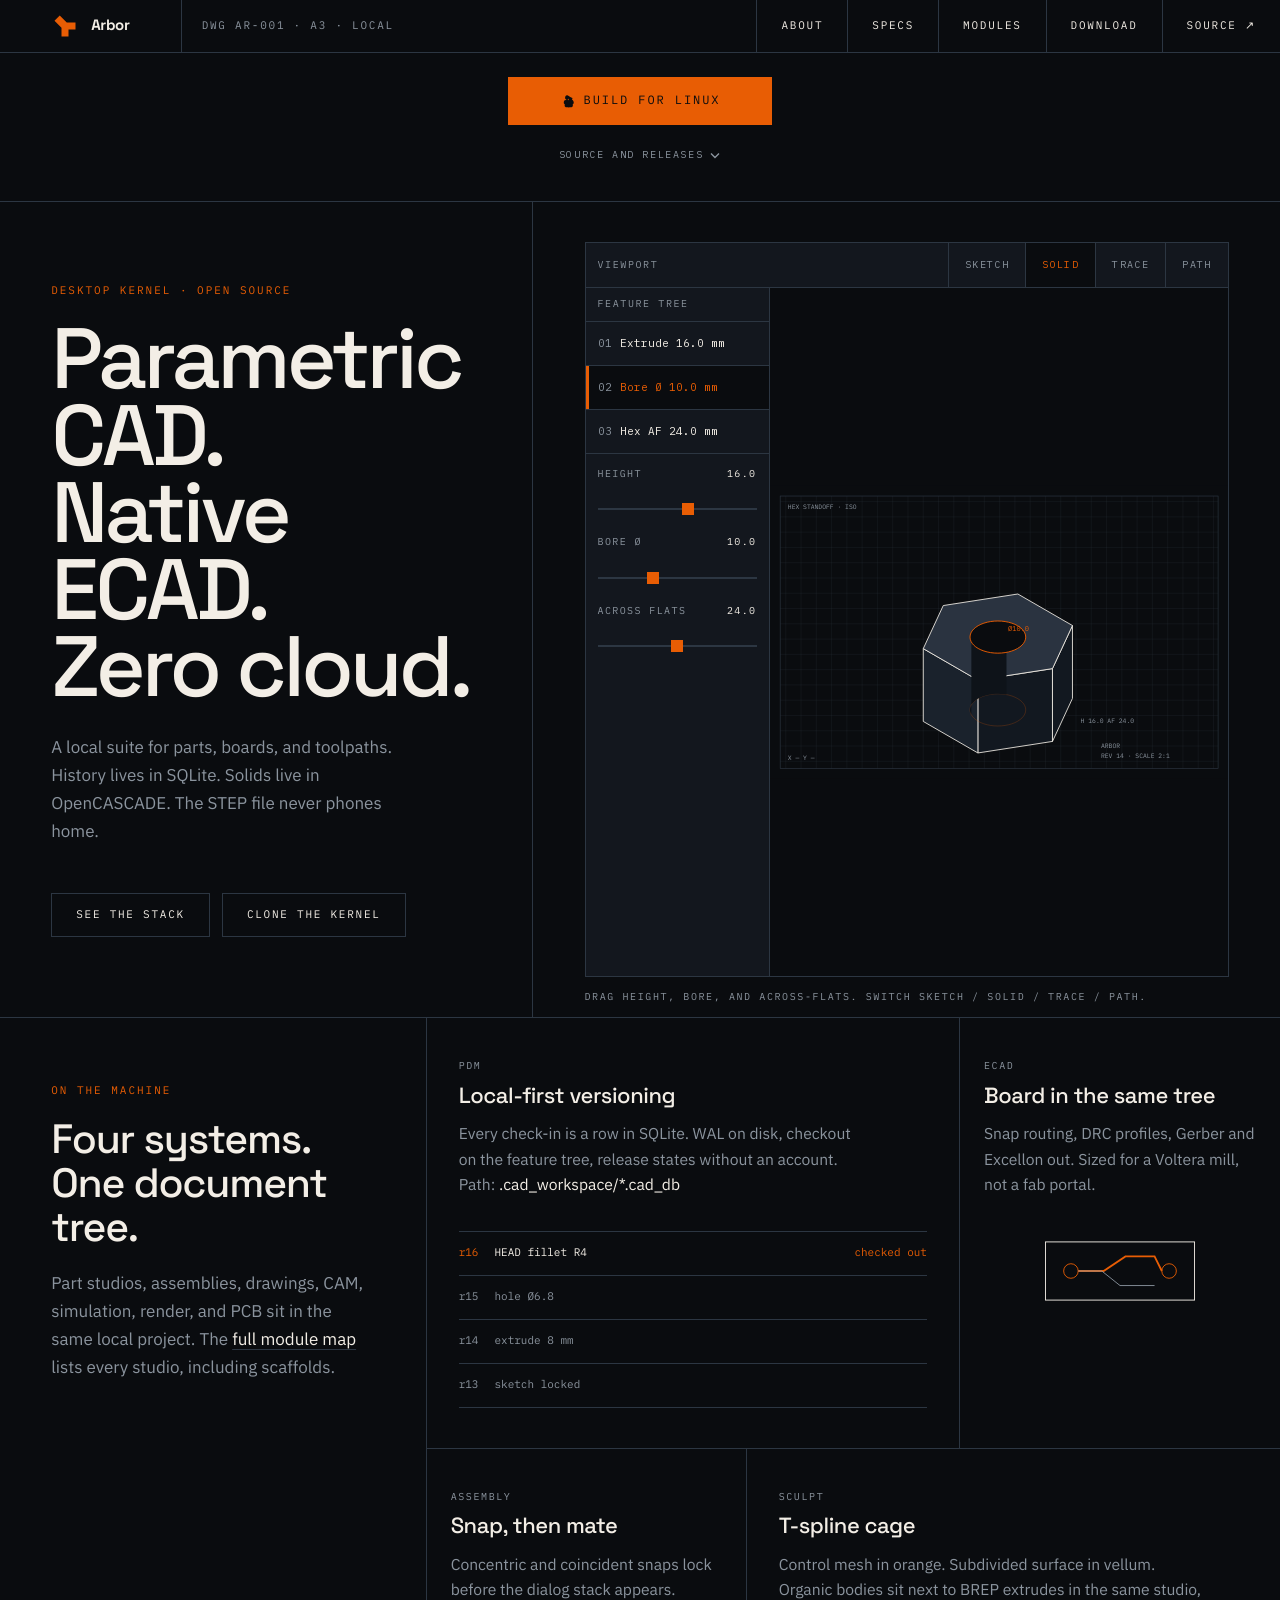
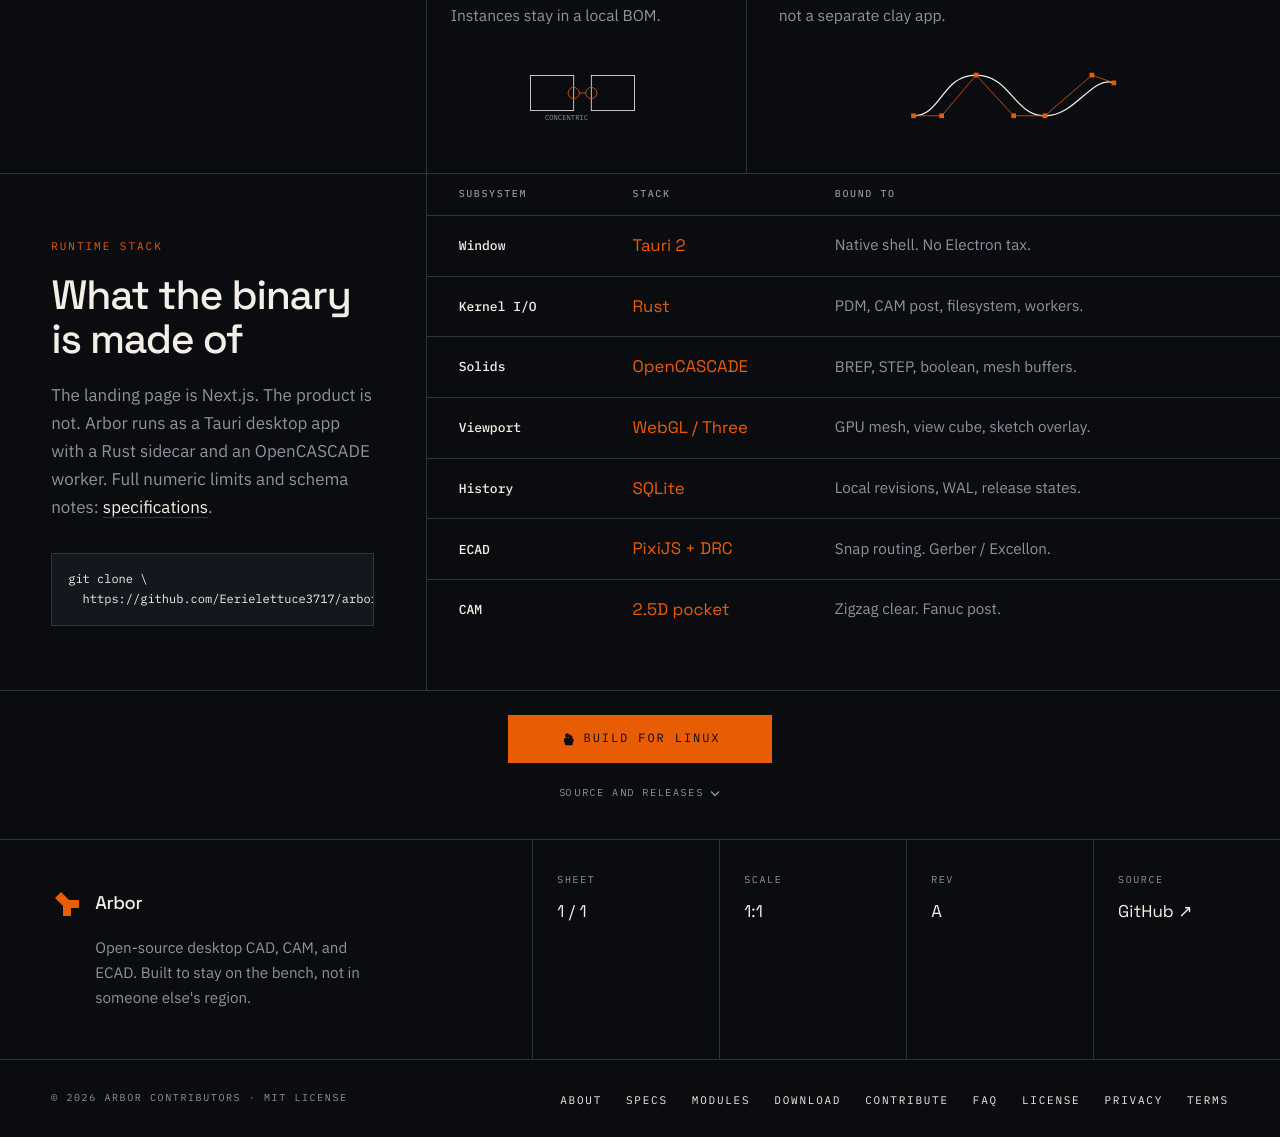
==== commit 5b28973a: "Publish Arbor landing page." ====
--- a/index.html
+++ b/index.html
@@ -1,3 +1,3 @@
-<!DOCTYPE html><html lang="en" class="space_grotesk_a5d6589-module__4yp5ca__variable ibm_plex_sans_4d51713-module__1B70oG__variable ibm_plex_mono_6f540f3d-module__qVhoCW__variable h-full"><head><meta charSet="utf-8"/><meta name="viewport" content="width=device-width, initial-scale=1"/><link rel="preload" href="/_next/static/media/03fc1b4a8d284b5e-s.p.0wiir8udbzjvx.woff2" as="font" crossorigin="" type="font/woff2"/><link rel="preload" href="/_next/static/media/0c89a48fa5027cee-s.p.2cyn07wtgehh0.woff2" as="font" crossorigin="" type="font/woff2"/><link rel="preload" href="/_next/static/media/99e609270109b47d-s.p.40sczeszzbjw1.woff2" as="font" crossorigin="" type="font/woff2"/><link rel="preload" href="/_next/static/media/effe91970fc4db64-s.p.0oace-s_gkfks.woff2" as="font" crossorigin="" type="font/woff2"/><link rel="stylesheet" href="/_next/static/chunks/2d-4e8ej1x1f3.css" data-precedence="next"/><link rel="preload" as="script" fetchPriority="low" href="/_next/static/chunks/310vm2bl3xxpt.js"/><script src="/_next/static/chunks/19mx3mg6lkumu.js" async=""></script><script src="/_next/static/chunks/1p7li1wqvkk1y.js" async=""></script><script src="/_next/static/chunks/344n2zhqbh4pn.js" async=""></script><script src="/_next/static/chunks/turbopack-2m33ne6tca48e.js" async=""></script><script src="/_next/static/chunks/3fntmmi971322.js" async=""></script><script src="/_next/static/chunks/356ajzt3pqzb_.js" async=""></script><script src="/_next/static/chunks/0_paomm00aj7o.js" async=""></script><link rel="preload" href="/_next/static/chunks/3a4iuqopkivau.js" as="script" fetchPriority="low"/><title>Arbor — parametric CAD, native ECAD, zero cloud</title><meta name="description" content="Open-source local-first desktop CAD, CAM, and ECAD. OpenCASCADE solids, SQLite versioning, Gerber out. The STEP file never leaves this machine."/><meta name="application-name" content="Arbor"/><meta name="author" content="Arbor Contributors"/><meta name="keywords" content="CAD,CAM,ECAD,OpenCASCADE,local-first,parametric modeling,Gerber,open source CAD"/><meta name="creator" content="Arbor Contributors"/><meta name="publisher" content="Arbor Contributors"/><meta name="robots" content="index, follow"/><meta name="category" content="CAD"/><link rel="canonical" href="https://arbor-cae.github.io/"/><meta name="google-site-verification" content="_jv1ortqoo-qGdnsLPO1WUezP-NAAabIfEEEXI_-hUo"/><meta name="google-site-verification" content="GGYs_DeEPOpFRg5tGALcPWca2tFZg6pn1_dV42sA9bI"/><meta property="og:title" content="Arbor — parametric CAD, native ECAD, zero cloud"/><meta property="og:description" content="Open-source local-first desktop CAD, CAM, and ECAD. OpenCASCADE solids, SQLite versioning, Gerber out. The STEP file never leaves this machine."/><meta property="og:url" content="https://arbor-cae.github.io/"/><meta property="og:site_name" content="Arbor"/><meta property="og:locale" content="en_US"/><meta property="og:image" content="https://arbor-cae.github.io/og.png"/><meta property="og:image:width" content="1200"/><meta property="og:image:height" content="630"/><meta property="og:image:alt" content="Arbor — parametric CAD, native ECAD, zero cloud"/><meta property="og:type" content="website"/><meta name="twitter:card" content="summary_large_image"/><meta name="twitter:title" content="Arbor — parametric CAD, native ECAD, zero cloud"/><meta name="twitter:description" content="Open-source local-first desktop CAD, CAM, and ECAD. OpenCASCADE solids, SQLite versioning, Gerber out. The STEP file never leaves this machine."/><meta name="twitter:image" content="https://arbor-cae.github.io/og.png"/><link rel="shortcut icon" href="/icon.svg"/><link rel="icon" href="/favicon.ico?favicon.2vob68tjqpejf.ico" sizes="256x256" type="image/x-icon"/><link rel="icon" href="/icon.svg" type="image/svg+xml"/><link rel="apple-touch-icon" href="/apple-touch-icon.png"/><meta name="next-size-adjust" content=""/><script src="/_next/static/chunks/0cz1d0mv5g_q7.js" noModule=""></script></head><body class="min-h-full bg-ink text-paper font-sans antialiased"><div hidden=""><!--$--><!--/$--></div><script type="application/ld+json">{"@context":"https://schema.org","@graph":[{"@type":"WebSite","@id":"https://arbor-cae.github.io/#website","url":"https://arbor-cae.github.io/","name":"Arbor","description":"Open-source local-first desktop CAD, CAM, and ECAD. OpenCASCADE solids, SQLite versioning, Gerber out.","inLanguage":"en-US","publisher":{"@id":"https://arbor-cae.github.io/#org"}},{"@type":"Organization","@id":"https://arbor-cae.github.io/#org","name":"Arbor Contributors","url":"https://arbor-cae.github.io/","logo":{"@type":"ImageObject","url":"https://arbor-cae.github.io/icon.svg"},"sameAs":["https://github.com/Eerielettuce3717/arbor-cae"],"email":"varun.m.ganti@gmail.com"},{"@type":"SoftwareApplication","@id":"https://arbor-cae.github.io/#app","name":"Arbor","applicationCategory":"DesignApplication","applicationSubCategory":"CAD","operatingSystem":"macOS, Windows, Linux","license":"https://opensource.org/licenses/MIT","url":"https://arbor-cae.github.io/","image":"https://arbor-cae.github.io/og.png","offers":{"@type":"Offer","price":"0","priceCurrency":"USD"},"author":{"@id":"https://arbor-cae.github.io/#org"},"codeRepository":"https://github.com/Eerielettuce3717/arbor-cae","downloadUrl":"https://arbor-cae.github.io/download/"},{"@type":["LocalBusiness","ProfessionalService"],"@id":"https://arbor-cae.github.io/#business","name":"Arbor","url":"https://arbor-cae.github.io/","image":"https://arbor-cae.github.io/og.png","logo":"https://arbor-cae.github.io/icon.svg","priceRange":"Free","currenciesAccepted":"USD","paymentAccepted":"None — MIT licensed software","areaServed":{"@type":"Place","name":"Worldwide"},"address":{"@type":"PostalAddress","addressRegion":"CA","addressCountry":"US"},"parentOrganization":{"@id":"https://arbor-cae.github.io/#org"},"sameAs":["https://github.com/Eerielettuce3717/arbor-cae"]}]}</script><div class="sheet-grid min-h-full"><a href="#main" class="skip-link">Skip to content</a><header class="sticky top-0 z-40 border-b border-rule bg-ink"><div class="mx-auto flex max-w-sheet items-stretch"><a class="inline-flex items-center gap-3 min-h-11 items-center border-r border-rule px-[var(--gutter)] py-3 hover:text-signal" href="/"><svg class="h-7 w-7 shrink-0" viewBox="0 0 32 32" aria-hidden="true" fill="none"><rect width="32" height="32" fill="#0A0C0F"></rect><path fill="#E85D04" d="M20 12h8v8h-8v8h-8V18L4 10l6-6 8 8h2z"></path></svg><span class="font-display text-[15px] font-bold tracking-tight text-paper">Arbor</span></a><p class="hidden flex-1 items-center px-5 font-mono text-[11px] uppercase tracking-[0.16em] text-mute md:flex">DWG AR-001 · A3 · LOCAL</p><nav aria-label="Main" class="ml-auto hidden items-stretch md:flex"><a class="flex min-h-11 items-center border-l border-rule px-6 font-mono text-[11px] uppercase tracking-[0.16em] text-paper transition-colors hover:bg-panel hover:text-signal" href="/about/">About</a><a class="flex min-h-11 items-center border-l border-rule px-6 font-mono text-[11px] uppercase tracking-[0.16em] text-paper transition-colors hover:bg-panel hover:text-signal" href="/specs/">Specs</a><a class="flex min-h-11 items-center border-l border-rule px-6 font-mono text-[11px] uppercase tracking-[0.16em] text-paper transition-colors hover:bg-panel hover:text-signal" href="/modules/">Modules</a><a class="flex min-h-11 items-center border-l border-rule px-6 font-mono text-[11px] uppercase tracking-[0.16em] text-paper transition-colors hover:bg-panel hover:text-signal" href="/download/">Download</a><a href="https://github.com/Eerielettuce3717/arbor-cae" target="_blank" rel="noreferrer" class="flex min-h-11 items-center border-l border-rule px-6 font-mono text-[11px] uppercase tracking-[0.16em] text-paper transition-colors hover:bg-panel hover:text-signal">Source ↗</a></nav><button type="button" class="ml-auto flex min-h-11 min-w-11 items-center justify-center border-l border-rule px-4 md:hidden" aria-expanded="false" aria-controls="mobile-nav"><span class="sr-only">Open menu</span><span aria-hidden="true" class="font-mono text-xs tracking-[0.14em] text-paper">MENU</span></button></div></header><main id="main"><section id="top" class="scroll-mt-14 border-b border-rule" aria-labelledby="hero-heading"><div class="relative z-30 flex justify-center border-b border-rule bg-ink px-[var(--gutter)] py-5 sm:py-6"><div class="relative flex flex-col items-center gap-2"><a href="https://github.com/Eerielettuce3717/arbor-cae/releases/latest" class="inline-flex min-h-12 min-w-[16.5rem] items-center justify-center gap-2.5 bg-signal px-8 font-mono text-[12px] uppercase tracking-[0.16em] text-ink hover:bg-paper"><svg viewBox="0 0 16 16" class="h-3.5 w-3.5" aria-hidden="true" fill="none"><rect x="2.5" y="3.5" width="11" height="9" stroke="currentColor" stroke-width="1.3"></rect><path d="M2.5 6.5h11" stroke="currentColor" stroke-width="1.3"></path></svg>Download</a><button type="button" aria-expanded="false" aria-controls="_R_5hbtb_" class="inline-flex min-h-11 items-center gap-1.5 font-mono text-[10px] uppercase tracking-[0.16em] text-mute hover:text-paper">Other platforms<svg viewBox="0 0 12 12" class="h-3 w-3 " aria-hidden="true" fill="none"><path d="M2 4.5 L6 8.5 L10 4.5" stroke="currentColor" stroke-width="1.4" stroke-linejoin="miter"></path></svg></button></div></div><div class="mx-auto grid max-w-sheet lg:grid-cols-12"><div class="flex flex-col justify-between gap-12 border-b border-rule bg-ink px-[var(--gutter)] py-12 sm:py-16 lg:col-span-5 lg:border-b-0 lg:border-r lg:py-20"><div><p class="font-mono text-[11px] uppercase tracking-[0.18em] text-signal">Desktop kernel · open source</p><h1 id="hero-heading" class="mt-5 font-display text-display text-paper">Parametric CAD.<br/>Native ECAD.<br/>Zero cloud.</h1><p class="mt-7 max-w-[34ch] text-body text-mute">A local suite for parts, boards, and toolpaths. History lives in SQLite. Solids live in OpenCASCADE. The STEP file never phones home.</p></div><div class="flex flex-col gap-3 sm:flex-row sm:items-stretch"><a class="inline-flex min-h-11 items-center justify-center border border-rule px-6 font-mono text-[11px] uppercase tracking-[0.16em] text-paper hover:border-paper" href="/specs/">See the stack</a><a href="https://github.com/Eerielettuce3717/arbor-cae" target="_blank" rel="noreferrer" class="inline-flex min-h-11 items-center justify-center border border-rule px-6 font-mono text-[11px] uppercase tracking-[0.16em] text-paper hover:border-paper">Clone the kernel</a></div></div><div class="bg-ink px-[var(--gutter)] py-8 lg:col-span-7 lg:py-10"><!--$?--><template id="B:0"></template><div class="flex min-h-[22rem] items-center justify-center border border-rule bg-panel font-mono text-[11px] uppercase tracking-[0.16em] text-mute lg:min-h-[34rem]" role="status">Loading viewport</div><!--/$--><p class="mt-3 font-mono text-[10px] uppercase tracking-[0.16em] text-mute">Drag height, bore, and across-flats. Switch Sketch / Solid / Trace / Path.</p></div></div></section><section id="modules" class="scroll-mt-14 border-b border-rule" aria-labelledby="modules-heading"><div class="mx-auto grid max-w-sheet lg:grid-cols-12"><header class="border-b border-rule bg-ink px-[var(--gutter)] py-12 lg:col-span-4 lg:border-b-0 lg:border-r lg:py-16"><p class="font-mono text-[11px] uppercase tracking-[0.18em] text-signal">On the machine</p><h2 id="modules-heading" class="mt-4 font-display text-h2 text-paper">Four systems.<br/>One document tree.</h2><p class="mt-5 max-w-[36ch] text-mute">Part studios, assemblies, drawings, CAM, simulation, render, and PCB sit in the same local project. The<!-- --> <a class="text-paper underline decoration-rule underline-offset-4 hover:text-signal" href="/modules/">full module map</a> <!-- -->lists every studio, including scaffolds.</p></header><div class="grid bg-ink lg:col-span-8 lg:grid-cols-8"><article class="border-b border-rule px-[var(--gutter)] py-10 lg:col-span-5 lg:border-r lg:px-8"><p class="font-mono text-[10px] uppercase tracking-[0.16em] text-mute">PDM</p><h3 class="mt-2 font-display text-h3">Local-first versioning</h3><p class="mt-3 max-w-[42ch] text-[0.98rem] leading-relaxed text-mute">Every check-in is a row in SQLite. WAL on disk, checkout on the feature tree, release states without an account. Path:<span class="text-paper"> .cad_workspace/*.cad_db</span></p><ol class="mt-8 border-t border-rule"><li class="flex min-h-11 items-center gap-4 border-b border-rule font-mono text-[11px]"><span class="text-signal">r<!-- -->16</span><span class="text-paper">HEAD  fillet R4</span><span class="ml-auto text-signal">checked out</span></li><li class="flex min-h-11 items-center gap-4 border-b border-rule font-mono text-[11px]"><span class="text-mute">r<!-- -->15</span><span class="text-mute">hole Ø6.8</span></li><li class="flex min-h-11 items-center gap-4 border-b border-rule font-mono text-[11px]"><span class="text-mute">r<!-- -->14</span><span class="text-mute">extrude 8 mm</span></li><li class="flex min-h-11 items-center gap-4 border-b border-rule font-mono text-[11px]"><span class="text-mute">r<!-- -->13</span><span class="text-mute">sketch locked</span></li></ol></article><article class="border-b border-rule px-[var(--gutter)] py-10 lg:col-span-3 lg:px-6"><p class="font-mono text-[10px] uppercase tracking-[0.16em] text-mute">ECAD</p><h3 class="mt-2 font-display text-h3">Board in the same tree</h3><p class="mt-3 text-[0.98rem] leading-relaxed text-mute">Snap routing, DRC profiles, Gerber and Excellon out. Sized for a Voltera mill, not a fab portal.</p><svg viewBox="0 0 180 88" class="mt-8 h-20 w-full text-paper" role="img" aria-label="Two-pad board with an orange signal trace and a mute return trace."><rect x="8" y="12" width="164" height="64" fill="none" stroke="currentColor" stroke-width="1"></rect><circle cx="36" cy="44" r="8" fill="none" stroke="#E85D04"></circle><circle cx="144" cy="44" r="8" fill="none" stroke="#E85D04"></circle><path d="M44 44 H72 L96 28 H128 L136 44" fill="none" stroke="#E85D04" stroke-width="2"></path><path d="M44 44 H70 L90 60 H128" fill="none" stroke="#8B949E"></path></svg></article><article class="border-b border-rule px-[var(--gutter)] py-10 lg:col-span-3 lg:border-b-0 lg:border-r lg:px-6"><p class="font-mono text-[10px] uppercase tracking-[0.16em] text-mute">Assembly</p><h3 class="mt-2 font-display text-h3">Snap, then mate</h3><p class="mt-3 text-[0.98rem] leading-relaxed text-mute">Concentric and coincident snaps lock before the dialog stack appears. Instances stay in a local BOM.</p><svg viewBox="0 0 160 80" class="mt-8 h-16 w-full" role="img" aria-label="Two blocks snapped concentric at a shared hole."><rect x="10" y="18" width="54" height="44" fill="none" stroke="#F3EEE6"></rect><rect x="86" y="18" width="54" height="44" fill="none" stroke="#F3EEE6"></rect><circle cx="64" cy="40" r="7" fill="none" stroke="#E85D04"></circle><circle cx="86" cy="40" r="7" fill="none" stroke="#E85D04"></circle><line x1="71" y1="40" x2="79" y2="40" stroke="#E85D04"></line><text x="28" y="74" fill="#8B949E" font-size="9" font-family="IBM Plex Mono, monospace">CONCENTRIC</text></svg></article><article class="px-[var(--gutter)] py-10 lg:col-span-5 lg:px-8"><p class="font-mono text-[10px] uppercase tracking-[0.16em] text-mute">Sculpt</p><h3 class="mt-2 font-display text-h3">T-spline cage</h3><p class="mt-3 max-w-[46ch] text-[0.98rem] leading-relaxed text-mute">Control mesh in orange. Subdivided surface in vellum. Organic bodies sit next to BREP extrudes in the same studio, not a separate clay app.</p><svg viewBox="0 0 280 92" class="mt-8 h-[4.5rem] w-full" role="img" aria-label="T-spline control cage in orange over a vellum surface."><path d="M12 70 C 48 70, 48 18, 92 18 S 140 70, 180 70 S 240 18, 268 28" fill="none" stroke="#F3EEE6" stroke-width="1.6"></path><path d="M12 70 L48 70 L92 18 L140 70 L180 70 L240 18 L268 28" fill="none" stroke="#E85D04" stroke-width="1"></path><rect x="9" y="67" width="6" height="6" fill="#E85D04"></rect><rect x="45" y="67" width="6" height="6" fill="#E85D04"></rect><rect x="89" y="15" width="6" height="6" fill="#E85D04"></rect><rect x="137" y="67" width="6" height="6" fill="#E85D04"></rect><rect x="177" y="67" width="6" height="6" fill="#E85D04"></rect><rect x="237" y="15" width="6" height="6" fill="#E85D04"></rect><rect x="265" y="25" width="6" height="6" fill="#E85D04"></rect></svg></article></div></div></section><section id="kernel" class="scroll-mt-14 border-b border-rule bg-ink" aria-labelledby="kernel-heading"><div class="mx-auto grid max-w-sheet lg:grid-cols-12"><header class="px-[var(--gutter)] py-12 lg:col-span-4 lg:border-r lg:border-rule lg:py-16"><p class="font-mono text-[11px] uppercase tracking-[0.18em] text-signal">Runtime stack</p><h2 id="kernel-heading" class="mt-4 font-display text-h2">What the binary is made of</h2><p class="mt-5 max-w-[36ch] text-mute">The landing page is Next.js. The product is not. Arbor runs as a Tauri desktop app with a Rust sidecar and an OpenCASCADE worker. Full numeric limits and schema notes:<!-- --> <a class="text-paper underline decoration-rule underline-offset-4 hover:text-signal" href="/specs/">specifications</a>.</p><pre class="mt-8 overflow-x-auto border border-rule bg-panel p-4 font-mono text-[12px] leading-relaxed text-paper">git clone \
-  https://github.com/Eerielettuce3717/arbor-cae.git</pre></header><div class="lg:col-span-8"><div class="overflow-x-auto"><table class="w-full min-w-[36rem] border-collapse text-left"><caption class="sr-only">Arbor runtime stack by subsystem</caption><thead><tr class="border-b border-rule font-mono text-[10px] uppercase tracking-[0.16em] text-mute"><th scope="col" class="px-[var(--gutter)] py-3 font-medium lg:px-8">Subsystem</th><th scope="col" class="py-3 pr-6 font-medium">Stack</th><th scope="col" class="py-3 pr-[var(--gutter)] font-medium">Bound to</th></tr></thead><tbody><tr class="border-b border-rule last:border-b-0"><th scope="row" class="px-[var(--gutter)] py-4 font-mono text-[13px] font-medium text-paper lg:px-8">Window</th><td class="py-4 pr-6 font-display text-[1.05rem] text-signal">Tauri 2</td><td class="py-4 pr-[var(--gutter)] text-[0.95rem] text-mute">Native shell. No Electron tax.</td></tr><tr class="border-b border-rule last:border-b-0"><th scope="row" class="px-[var(--gutter)] py-4 font-mono text-[13px] font-medium text-paper lg:px-8">Kernel I/O</th><td class="py-4 pr-6 font-display text-[1.05rem] text-signal">Rust</td><td class="py-4 pr-[var(--gutter)] text-[0.95rem] text-mute">PDM, CAM post, filesystem, workers.</td></tr><tr class="border-b border-rule last:border-b-0"><th scope="row" class="px-[var(--gutter)] py-4 font-mono text-[13px] font-medium text-paper lg:px-8">Solids</th><td class="py-4 pr-6 font-display text-[1.05rem] text-signal">OpenCASCADE</td><td class="py-4 pr-[var(--gutter)] text-[0.95rem] text-mute">BREP, STEP, boolean, mesh buffers.</td></tr><tr class="border-b border-rule last:border-b-0"><th scope="row" class="px-[var(--gutter)] py-4 font-mono text-[13px] font-medium text-paper lg:px-8">Viewport</th><td class="py-4 pr-6 font-display text-[1.05rem] text-signal">WebGL / Three</td><td class="py-4 pr-[var(--gutter)] text-[0.95rem] text-mute">GPU mesh, view cube, sketch overlay.</td></tr><tr class="border-b border-rule last:border-b-0"><th scope="row" class="px-[var(--gutter)] py-4 font-mono text-[13px] font-medium text-paper lg:px-8">History</th><td class="py-4 pr-6 font-display text-[1.05rem] text-signal">SQLite</td><td class="py-4 pr-[var(--gutter)] text-[0.95rem] text-mute">Local revisions, WAL, release states.</td></tr><tr class="border-b border-rule last:border-b-0"><th scope="row" class="px-[var(--gutter)] py-4 font-mono text-[13px] font-medium text-paper lg:px-8">ECAD</th><td class="py-4 pr-6 font-display text-[1.05rem] text-signal">PixiJS + DRC</td><td class="py-4 pr-[var(--gutter)] text-[0.95rem] text-mute">Snap routing. Gerber / Excellon.</td></tr><tr class="border-b border-rule last:border-b-0"><th scope="row" class="px-[var(--gutter)] py-4 font-mono text-[13px] font-medium text-paper lg:px-8">CAM</th><td class="py-4 pr-6 font-display text-[1.05rem] text-signal">2.5D pocket</td><td class="py-4 pr-[var(--gutter)] text-[0.95rem] text-mute">Zigzag clear. Fanuc post.</td></tr></tbody></table></div></div></div></section></main><footer class="bg-ink"><div class="relative z-30 flex justify-center border-b border-rule bg-ink px-[var(--gutter)] py-5 sm:py-6"><div class="relative flex flex-col items-center gap-2"><a href="https://github.com/Eerielettuce3717/arbor-cae/releases/latest" class="inline-flex min-h-12 min-w-[16.5rem] items-center justify-center gap-2.5 bg-signal px-8 font-mono text-[12px] uppercase tracking-[0.16em] text-ink hover:bg-paper"><svg viewBox="0 0 16 16" class="h-3.5 w-3.5" aria-hidden="true" fill="none"><rect x="2.5" y="3.5" width="11" height="9" stroke="currentColor" stroke-width="1.3"></rect><path d="M2.5 6.5h11" stroke="currentColor" stroke-width="1.3"></path></svg>Download</a><button type="button" aria-expanded="false" aria-controls="_R_1lbtb_" class="inline-flex min-h-11 items-center gap-1.5 font-mono text-[10px] uppercase tracking-[0.16em] text-mute hover:text-paper">Other platforms<svg viewBox="0 0 12 12" class="h-3 w-3 " aria-hidden="true" fill="none"><path d="M2 4.5 L6 8.5 L10 4.5" stroke="currentColor" stroke-width="1.4" stroke-linejoin="miter"></path></svg></button></div></div><div class="mx-auto grid max-w-sheet lg:grid-cols-12"><div class="flex items-start gap-3 border-b border-rule px-[var(--gutter)] py-10 lg:col-span-5 lg:border-b-0 lg:border-r lg:py-12"><div><a class="inline-flex items-center gap-3 " href="/"><svg class="h-8 w-8 shrink-0" viewBox="0 0 32 32" aria-hidden="true" fill="none"><rect width="32" height="32" fill="#0A0C0F"></rect><path fill="#E85D04" d="M20 12h8v8h-8v8h-8V18L4 10l6-6 8 8h2z"></path></svg><span class="font-display text-[1.15rem] font-medium tracking-[-0.02em] text-paper">Arbor</span></a><p class="mt-2 max-w-[34ch] pl-11 text-[0.95rem] text-mute">Open-source desktop CAD, CAM, and ECAD. Built to stay on the bench, not in someone else&#x27;s region.</p></div></div><div class="grid grid-cols-2 gap-px bg-rule sm:grid-cols-4 lg:col-span-7"><div class="bg-ink px-[var(--gutter)] py-8 sm:px-6"><p class="font-mono text-[10px] uppercase tracking-[0.16em] text-mute">Sheet</p><p class="mt-2 font-display text-paper">1 / 1</p></div><div class="bg-ink px-[var(--gutter)] py-8 sm:px-6"><p class="font-mono text-[10px] uppercase tracking-[0.16em] text-mute">Scale</p><p class="mt-2 font-display text-paper">1:1</p></div><div class="bg-ink px-[var(--gutter)] py-8 sm:px-6"><p class="font-mono text-[10px] uppercase tracking-[0.16em] text-mute">Rev</p><p class="mt-2 font-display text-paper">A</p></div><a href="https://github.com/Eerielettuce3717/arbor-cae" target="_blank" rel="noreferrer" class="bg-ink px-[var(--gutter)] py-8 hover:bg-panel sm:px-6"><p class="font-mono text-[10px] uppercase tracking-[0.16em] text-mute">Source</p><p class="mt-2 font-display text-paper">GitHub ↗</p></a></div></div><nav aria-label="Site" class="border-t border-rule"><div class="mx-auto flex max-w-sheet flex-col gap-4 px-[var(--gutter)] py-6 sm:flex-row sm:items-center sm:justify-between"><p class="font-mono text-[10px] uppercase tracking-[0.16em] text-mute">© 2026 Arbor Contributors · MIT License</p><ul class="flex flex-wrap items-center gap-x-6 gap-y-2"><li><a class="font-mono text-[11px] uppercase tracking-[0.16em] text-paper hover:text-signal" href="/about/">About</a></li><li><a class="font-mono text-[11px] uppercase tracking-[0.16em] text-paper hover:text-signal" href="/specs/">Specs</a></li><li><a class="font-mono text-[11px] uppercase tracking-[0.16em] text-paper hover:text-signal" href="/modules/">Modules</a></li><li><a class="font-mono text-[11px] uppercase tracking-[0.16em] text-paper hover:text-signal" href="/download/">Download</a></li><li><a class="font-mono text-[11px] uppercase tracking-[0.16em] text-paper hover:text-signal" href="/contribute/">Contribute</a></li><li><a class="font-mono text-[11px] uppercase tracking-[0.16em] text-paper hover:text-signal" href="/faq/">FAQ</a></li><li><a class="font-mono text-[11px] uppercase tracking-[0.16em] text-paper hover:text-signal" href="/license/">License</a></li><li><a class="font-mono text-[11px] uppercase tracking-[0.16em] text-paper hover:text-signal" href="/privacy-policy/">Privacy</a></li><li><a class="font-mono text-[11px] uppercase tracking-[0.16em] text-paper hover:text-signal" href="/terms-of-service/">Terms</a></li></ul></div></nav></footer></div><!--$--><!--/$--><script>requestAnimationFrame(function(){$RT=performance.now()});</script><script src="/_next/static/chunks/310vm2bl3xxpt.js" id="_R_" async=""></script><div hidden id="S:0"><div class="flex h-full min-h-[22rem] flex-col border border-rule bg-panel lg:min-h-[34rem]"><div class="flex flex-wrap items-stretch border-b border-rule"><p class="flex min-h-11 items-center px-3 font-mono text-[10px] uppercase tracking-[0.16em] text-mute">Viewport</p><div role="tablist" aria-label="Drawing layer" class="ml-auto flex"><button type="button" role="tab" aria-selected="false" class="min-h-11 border-l border-rule px-3 font-mono text-[10px] uppercase tracking-[0.14em] sm:px-4 text-mute hover:text-paper">Sketch</button><button type="button" role="tab" aria-selected="true" class="min-h-11 border-l border-rule px-3 font-mono text-[10px] uppercase tracking-[0.14em] sm:px-4 bg-ink text-signal">Solid</button><button type="button" role="tab" aria-selected="false" class="min-h-11 border-l border-rule px-3 font-mono text-[10px] uppercase tracking-[0.14em] sm:px-4 text-mute hover:text-paper">Trace</button><button type="button" role="tab" aria-selected="false" class="min-h-11 border-l border-rule px-3 font-mono text-[10px] uppercase tracking-[0.14em] sm:px-4 text-mute hover:text-paper">Path</button></div></div><div class="grid min-h-0 flex-1 grid-cols-1 lg:grid-cols-[11.5rem_1fr]"><aside class="order-2 border-t border-rule lg:order-1 lg:border-t-0 lg:border-r"><p class="border-b border-rule px-3 py-2 font-mono text-[10px] uppercase tracking-[0.16em] text-mute">Feature tree</p><ul class="font-mono text-[11px]"><li><button type="button" class="relative flex min-h-11 w-full items-center justify-between border-b border-rule px-3 text-left text-paper hover:bg-ink"><span><span class="mr-2 text-mute">01</span>Extrude  16.0 mm</span></button></li><li><button type="button" class="relative flex min-h-11 w-full items-center justify-between border-b border-rule px-3 text-left bg-ink text-signal"><span class="absolute inset-y-0 left-0 w-[3px] bg-signal"></span><span><span class="mr-2 text-mute">02</span>Bore Ø   10.0 mm</span></button></li><li><button type="button" class="relative flex min-h-11 w-full items-center justify-between border-b border-rule px-3 text-left text-paper hover:bg-ink"><span><span class="mr-2 text-mute">03</span>Hex AF   24.0 mm</span></button></li></ul><div class="space-y-4 p-3"><label for="height" class="block"><span class="mb-2 flex justify-between font-mono text-[10px] uppercase tracking-[0.14em] text-mute"><span>Height</span><span class="text-paper">16.0</span></span><input id="height" type="range" min="8" max="22" step="0.1" aria-valuetext="16.0 millimetres" value="16"/></label><label for="hole" class="block"><span class="mb-2 flex justify-between font-mono text-[10px] uppercase tracking-[0.14em] text-mute"><span>Bore Ø</span><span class="text-paper">10.0</span></span><input id="hole" type="range" min="6" max="18" step="0.1" aria-valuetext="10.0 millimetres" value="10"/></label><label for="af" class="block"><span class="mb-2 flex justify-between font-mono text-[10px] uppercase tracking-[0.14em] text-mute"><span>Across flats</span><span class="text-paper">24.0</span></span><input id="af" type="range" min="16" max="32" step="0.1" aria-valuetext="24.0 millimetres" value="24"/></label></div></aside><div class="relative order-1 min-h-[18rem] bg-ink lg:order-2"><svg viewBox="0 0 720 460" class="h-full w-full touch-none" role="img" aria-label="Parametric hex standoff. Drag height, bore, or across-flats to edit."><defs><pattern id="minor" width="24" height="24" patternUnits="userSpaceOnUse"><path d="M 24 0 L 0 0 0 24" fill="none" stroke="#2C3642" stroke-width="0.6"></path></pattern></defs><rect width="720" height="460" fill="#0A0C0F"></rect><rect x="16" y="16" width="688" height="428" fill="url(#minor)"></rect><rect x="16" y="16" width="688" height="428" fill="none" stroke="#2C3642"></rect><g><path d="M326.60 419.67 L443.80 401.54 L443.80 287.14 L326.60 305.27 Z" fill="#121820" stroke="#F3EEE6" stroke-width="1.35" stroke-linejoin="miter"></path><path d="M240.80 370.13 L326.60 419.67 L326.60 305.27 L240.80 255.73 Z" fill="#1A222C" stroke="#F3EEE6" stroke-width="1.35" stroke-linejoin="miter"></path><path d="M443.80 401.54 L475.20 333.87 L475.20 219.47 L443.80 287.14 Z" fill="#121820" stroke="#F3EEE6" stroke-width="1.35" stroke-linejoin="miter"></path><path d="M475.20 219.47 L443.80 287.14 L326.60 305.27 L240.80 255.73 L272.20 188.06 L389.40 169.93 Z" fill="#2A3340" stroke="#F3EEE6" stroke-width="1.35" stroke-linejoin="miter"></path><path d="M388.96 334.13 L384.65 331.94 L379.89 330.11 L374.76 328.65 L369.33 327.58 L363.72 326.94 L358.00 326.72 L352.28 326.94 L346.67 327.58 L341.24 328.65 L336.11 330.11 L331.35 331.94 L327.04 334.13 L323.26 336.61 L320.08 339.36 L317.55 342.33 L315.71 345.46 L314.59 348.70 L314.22 352.00 L314.59 355.30 L315.71 358.54 L317.55 361.67 L320.08 364.64 L323.26 367.39 L327.04 369.88 L331.35 372.06 L336.11 373.89 L341.24 375.35 L346.67 376.42 L352.28 377.06 L358.00 377.28 L363.72 377.06 L369.33 376.42 L374.76 375.35 L379.89 373.89 L384.65 372.06 L388.96 369.88 L392.74 367.39 L395.92 364.64 L398.45 361.67 L400.29 358.54 L401.41 355.30 L401.78 352.00 L401.41 348.70 L400.29 345.46 L398.45 342.33 L395.92 339.36 L392.74 336.61 Z" fill="none" stroke="#E85D04" stroke-width="1" opacity="0.35"></path><path d="M371.53 213.56 L367.31 212.90 L362.99 212.49 L358.63 212.32 L354.25 212.41 L349.92 212.76 L345.66 213.34 L341.53 214.18 L337.57 215.24 L333.80 216.53 L330.28 218.03 L327.04 219.72 L324.10 221.60 L321.51 223.63 L319.28 225.80 L317.43 228.09 L315.99 230.48 L314.97 232.93 L314.38 235.44 L314.22 237.96 L314.50 240.48 L315.22 242.97 L316.36 245.41 L316.36 359.81 L315.22 357.37 L314.50 354.88 L314.22 352.36 L314.38 349.84 L314.97 347.33 L315.99 344.88 L317.43 342.49 L319.28 340.20 L321.51 338.03 L324.10 336.00 L327.04 334.13 L330.28 332.43 L333.80 330.93 L337.57 329.64 L341.53 328.58 L345.66 327.74 L349.92 327.16 L354.25 326.81 L358.63 326.72 L362.99 326.89 L367.31 327.30 L371.53 327.96 Z" fill="#0E1319" stroke="none"></path><path d="M388.96 219.72 L384.65 217.54 L379.89 215.71 L374.76 214.25 L369.33 213.18 L363.72 212.54 L358.00 212.32 L352.28 212.54 L346.67 213.18 L341.24 214.25 L336.11 215.71 L331.35 217.54 L327.04 219.72 L323.26 222.21 L320.08 224.96 L317.55 227.93 L315.71 231.06 L314.59 234.30 L314.22 237.60 L314.59 240.90 L315.71 244.14 L317.55 247.27 L320.08 250.24 L323.26 252.99 L327.04 255.47 L331.35 257.66 L336.11 259.49 L341.24 260.95 L346.67 262.02 L352.28 262.66 L358.00 262.88 L363.72 262.66 L369.33 262.02 L374.76 260.95 L379.89 259.49 L384.65 257.66 L388.96 255.47 L392.74 252.99 L395.92 250.24 L398.45 247.27 L400.29 244.14 L401.41 240.90 L401.78 237.60 L401.41 234.30 L400.29 231.06 L398.45 227.93 L395.92 224.96 L392.74 222.21 Z" fill="#0A0C0F" stroke="#E85D04" stroke-width="1.5"></path><text x="374" y="227.6" fill="#E85D04" font-family="IBM Plex Mono, ui-monospace, monospace" font-size="11">Ø<!-- -->10.0</text><text x="488" y="372" fill="#8B949E" font-family="IBM Plex Mono, ui-monospace, monospace" font-size="10">H 16.0  AF 24.0</text></g><g font-family="IBM Plex Mono, ui-monospace, monospace" font-size="10" fill="#8B949E"><text x="28" y="36">HEX STANDOFF · ISO</text><text x="28" y="430">X —     Y —</text><text x="520" y="412">ARBOR</text><text x="520" y="428">REV 14  ·  SCALE 2:1</text></g></svg></div></div></div></div><script>$RB=[];$RV=function(a){$RT=performance.now();for(var b=0;b<a.length;b+=2){var c=a[b],e=a[b+1];null!==e.parentNode&&e.parentNode.removeChild(e);var f=c.parentNode;if(f){var g=c.previousSibling,h=0;do{if(c&&8===c.nodeType){var d=c.data;if("/$"===d||"/&"===d)if(0===h)break;else h--;else"$"!==d&&"$?"!==d&&"$~"!==d&&"$!"!==d&&"&"!==d||h++}d=c.nextSibling;f.removeChild(c);c=d}while(c);for(;e.firstChild;)f.insertBefore(e.firstChild,c);g.data="$";g._reactRetry&&requestAnimationFrame(g._reactRetry)}}a.length=0};
-$RC=function(a,b){if(b=document.getElementById(b))(a=document.getElementById(a))?(a.previousSibling.data="$~",$RB.push(a,b),2===$RB.length&&("number"!==typeof $RT?requestAnimationFrame($RV.bind(null,$RB)):(a=performance.now(),setTimeout($RV.bind(null,$RB),2300>a&&2E3<a?2300-a:$RT+300-a)))):b.parentNode.removeChild(b)};$RC("B:0","S:0")</script><script>(self.__next_f=self.__next_f||[]).push([0])</script><script>self.__next_f.push([1,"1:\"$Sreact.fragment\"\n3:I[39756,[\"/_next/static/chunks/3fntmmi971322.js\"],\"default\"]\n4:I[37457,[\"/_next/static/chunks/3fntmmi971322.js\"],\"default\"]\n5:I[52255,[\"/_next/static/chunks/3fntmmi971322.js\",\"/_next/static/chunks/356ajzt3pqzb_.js\"],\"NativeLinkProvider\"]\n6:I[9616,[\"/_next/static/chunks/3fntmmi971322.js\",\"/_next/static/chunks/356ajzt3pqzb_.js\"],\"SiteHeader\"]\n7:I[39933,[\"/_next/static/chunks/3fntmmi971322.js\",\"/_next/static/chunks/0_paomm00aj7o.js\"],\"ForceReloadLinks\"]\n8:I[52255,[\"/_next/static/chunks/3fntmmi971322.js\",\"/_next/static/chunks/356ajzt3pqzb_.js\"],\"AppLink\"]\ne:I[68027,[\"/_next/static/chunks/3fntmmi971322.js\"],\"default\",1]\n:HL[\"/_next/static/chunks/2d-4e8ej1x1f3.css\",\"style\"]\n:HL[\"/_next/static/media/03fc1b4a8d284b5e-s.p.0wiir8udbzjvx.woff2\",\"font\",{\"crossOrigin\":\"\",\"type\":\"font/woff2\"}]\n:HL[\"/_next/static/media/0c89a48fa5027cee-s.p.2cyn07wtgehh0.woff2\",\"font\",{\"crossOrigin\":\"\",\"type\":\"font/woff2\"}]\n:HL[\"/_next/static/media/99e609270109b47d-s.p.40sczeszzbjw1.woff2\",\"font\",{\"crossOrigin\":\"\",\"type\":\"font/woff2\"}]\n:HL[\"/_next/static/media/effe91970fc4db64-s.p.0oace-s_gkfks.woff2\",\"font\",{\"crossOrigin\":\"\",\"type\":\"font/woff2\"}]\n2:T712,{\"@context\":\"https://schema.org\",\"@graph\":[{\"@type\":\"WebSite\",\"@id\":\"https://arbor-cae.github.io/#website\",\"url\":\"https://arbor-cae.github.io/\",\"name\":\"Arbor\",\"description\":\"Open-source local-first desktop CAD, CAM, and ECAD. OpenCASCADE solids, SQLite versioning, Gerber out.\",\"inLanguage\":\"en-US\",\"publisher\":{\"@id\":\"https://arbor-cae.github.io/#org\"}},{\"@type\":\"Organization\",\"@id\":\"https://arbor-cae.github.io/#org\",\"name\":\"Arbor Contributors\",\"url\":\"https://arbor-cae.github.io/\",\"logo\":{\"@type\":\"ImageObject\",\"url\":\"https://arbor-cae.github.io/icon.svg\"},\"sameAs\":[\"https://github.com/Eerielettuce3717/arbor-cae\"],\"email\":\"varun.m.ganti@gmail.com\"},{\"@type\":\"SoftwareApplication\",\"@id\":\"https://arbor-cae.github.io/#app\",\"name\":\"Arbor\",\"applicationCategory\":\"DesignApplication\",\"applicationSubCategory\":\"CAD\",\"operatingSystem\":\"macOS, Windows, Linux\",\"license\":\"https://opensource.org/licenses/MIT\",\"url\":\"https://arbor-cae.github.io/\",\"image\":\"https://arbor-cae.github.io/og.png\",\"offers\":{\"@type\":\"Offer\",\"price\":\"0\",\"priceCurrency\":\"USD\"},\"author\":{\"@id\":\"https://arbor-cae.github.io/#org\"},\"codeRepository\":\"https://github.com/Eerielettuce3717/arbor-cae\",\"downloadUrl\":\"https://arbor-cae.github.io/download/\"},{\"@type\":[\"LocalBusiness\",\"ProfessionalService\"],\"@id\":\"https://arbor-cae.github.io/#business\",\"name\":\"Arbor\",\"url\":\"https://arbor-cae.github.io/\",\"image\":\"https://arbor-cae.github.io/og.png\",\"logo\":\"https://arbor-cae.github.io/icon.svg\",\"priceRange\":\"Free\",\"currenciesAccepted\":\"USD\",\"paymentAccepted\":\"None — MIT licensed software\",\"areaServed\":{\"@type\":\"Place\",\"name\":\"Worldwide\"},\"address\":{\"@type\":\"PostalAddress\",\"addressRegion\":\"CA\",\"addressCountry\":\"US\"},\"parentOrganization\":{\"@id\":\"https://arbor-cae.github.io/#org\"},\"sameAs\":[\"https://github.com/Eerielettuce3717/arbor-cae\"]}]}0:{\"P\":null,\"c\":[\"\",\"\"],\"q\":\"\",\"i\":false,\"f\":[[[\"\",{\"children\":[\"__PAGE__\",{},\"$undefined\",\"$undefined\",4608]},\"$undefined\",\"$undefined\",4624],[[\"$\",\"$1\",\"c\",{\"children\":[[[\"$\",\"link\",\"0\",{\"rel\":\"stylesheet\",\"href\":\"/_next/static/chunks/2d-4e8ej1x1f3.css\",\"precedence\":\"next\",\"crossOrigin\":\"$undefined\",\"nonce\":\"$undefined\"}],[\"$\",\"script\",\"script-0\",{\"src\":\"/_next/static/chunks/3fntmmi971322.js\",\"async\":true,\"nonce\":\"$undefined\"}]],[\"$\",\"html\",null,{\"lang\":\"en\",\"className\":\"space_grotesk_a5d6589-module__4yp5ca__variable ibm_plex_sans_4d51713-module__1B70oG__variable ibm_plex_mono_6f540f3d-module__qVhoCW__variable h-full\",\"children\":[\"$\",\"body\",null,{\"className\":\"min-h-full bg-ink text-paper font-sans antialiased\",\"children\":[[\"$\",\"script\",null,{\"type\":\"application/ld+json\",\"dangerouslySetInnerHTML\":{\"__html\":\"$2\"}}],[\"$\",\"$L3\",null,{\"parallelRouterKey\":\"children\",\"error\":\"$undefined\",\"errorStyles\":\"$undefined\",\"errorScripts\":\"$undefined\",\"template\":[\"$\",\"$L4\",null,{}],\"templateStyles\":\"$undefined\",\"templateScripts\":\"$undefined\",\"notFound\":[[\"$\",\"$L5\",null,{\"native\":true,\"children\":[\"$\",\"div\",null,{\"className\":\"sheet-grid min-h-full\",\"children\":[[\"$\",\"a\",null,{\"href\":\"#main\",\"className\":\"skip-link\",\"children\":\"Skip to content\"}],[\"$\",\"$L6\",null,{}],null,[[\"$\",\"$L7\",null,{}],[\"$\",\"main\",null,{\"id\":\"main\",\"children\":[\"$\",\"header\",null,{\"className\":\"border-b border-rule bg-ink\",\"children\":[\"$\",\"div\",null,{\"className\":\"mx-auto max-w-sheet px-[var(--gutter)] py-16 sm:py-24\",\"children\":[[\"$\",\"p\",null,{\"className\":\"font-mono text-[11px] uppercase tracking-[0.18em] text-signal\",\"children\":\"HTTP 404\"}],[\"$\",\"h1\",null,{\"className\":\"mt-4 font-display text-h2 text-paper sm:text-display\",\"children\":\"This sheet is not in the set\"}],[\"$\",\"p\",null,{\"className\":\"mt-6 max-w-[46ch] text-body text-mute\",\"children\":\"No document exists at this path. The drawing list is home, about, specs, modules, download, contribute, FAQ, and license.\"}],[\"$\",\"div\",null,{\"className\":\"mt-10 flex flex-wrap gap-3\",\"children\":[[\"$\",\"$L8\",null,{\"href\":\"/\",\"className\":\"inline-flex min-h-11 items-center border border-rule px-6 font-mono text-[11px] uppercase tracking-[0.16em] text-paper hover:border-paper\",\"children\":\"Return home\"}],\"$L9\",\"$La\"]}]]}]}]}]],\"$Lb\"]}]}],[]],\"forbidden\":\"$undefined\",\"unauthorized\":\"$undefined\"}]]}]}]]}],{\"children\":[\"$Lc\",{},null,false,null]},null,false,null],\"$Ld\",false]],\"m\":\"$undefined\",\"G\":[\"$e\",[\"$Lf\"]],\"S\":true,\"h\":null,\"r\":\"$undefined\",\"s\":\"$undefined\",\"a\":\"$undefined\",\"l\":\"$undefined\",\"p\":\"$undefined\",\"d\":\"$undefined\",\"b\":\"jlfQTwqKxBVfWfJn7myUs\"}\n10:I[56332,[\"/_next/static/chunks/3fntmmi971322.js\",\"/_next/static/chunks/356ajzt3pqzb_.js\"],\"DownloadStrip\"]\n12:I[92349,[\"/_next/static/chunks/3fntmmi971322.js\",\"/_next/static/chunks/356ajzt3pqzb_.js\"],\"Hero\"]\n13:I[22016,[\"/_next/static/chunks/3fntmmi971322.js\",\"/_next/static/chunks/356ajzt3pqzb_.js\"],\"\"]\n1b:I[97367,[\"/_next/static/chunks/3fntmmi971322.js\"],\"ViewportBoundary\"]\n1d:I[97367,[\"/_next/static/chunks/3fntmmi971322.js\"],\"MetadataBoundary\"]\n1e:\"$Sreact.suspense\"\n9:[\"$\",\"$L8\",null,{\"href\":\"/specs/\",\"className\":\"inline-flex min-h-11 items-center border border-rule px-6 font-mono text-[11px] uppercase tracking-[0.16em] text-paper hover:border-paper\",\"children\":\"Open specs\"}]\na:[\"$\",\"$L8\",null,{\"href\":\"/faq/\",\"className\":\"inline-flex min-h-11 items-center border border-rule px-6 font-mono text-[11px] uppercase tracking-[0.16em] text-paper hover:border-paper\",\"children\":\"Read FAQ\"}]\nb:[\"$\",\"footer\",null,{\"className\":\"bg-ink\",\"children\":[[\"$\",\"$L10\",null,{}],[\"$\",\"div\",null,{\"className\":\"mx-auto grid max-w-sheet lg:grid-cols-12\",\"children\":[[\"$\",\"div\",null,{\"className\":\"flex items-start gap-3 border-b border-rule px-[var(--gutter)] py-10 lg:col-span-5 lg:border-b-0 lg:border-r lg:py-12\",\"children\":[\"$\",\"div\",null,{\"children\":[[\"$\",\"$L8\",null,{\"href\":\"/\",\"className\":\"inline-flex items-center gap-3 \",\"children\":[[\"$\",\"svg\",null,{\"className\":\"h-8 w-8 shrink-0\",\"viewBox\":\"0 0 32 32\",\"role\":\"$undefined\",\"aria-hidden\":true,\"aria-label\":\"$undefined\",\"fill\":\"none\",\"children\":[[\"$\",\"rect\",null,{\"width\":\"32\",\"height\":\"32\",\"fill\":\"#0A0C0F\"}],[\"$\",\"path\",null,{\"fill\":\"#E85D04\",\"d\":\"M20 12h8v8h-8v8h-8V18L4 10l6-6 8 8h2z\"}]]}],[\"$\",\"span\",null,{\"className\":\"font-display text-[1.15rem] font-medium tracking-[-0.02em] text-paper\",\"children\":\"Arbor\"}]]}],[\"$\",\"p\",null,{\"className\":\"mt-2 max-w-[34ch] pl-11 text-[0.95rem] text-mute\",\"children\":\"Open-source desktop CAD, CAM, and ECAD. Built to stay on the bench, not in someone else's region.\"}]]}]}],[\"$\",\"div\",null,{\"className\":\"grid grid-cols-2 gap-px bg-rule sm:grid-cols-4 lg:col-span-7\",\"children\":[[\"$\",\"div\",null,{\"className\":\"bg-ink px-[var(--gutter)] py-8 sm:px-6\",\"children\":[[\"$\",\"p\",null,{\"className\":\"font-mono text-[10px] uppercase tracking-[0.16em] text-mute\",\"children\":\"Sheet\"}],[\"$\",\"p\",null,{\"className\":\"mt-2 font-display text-paper\",\"children\":\"1 / 1\"}]]}],[\"$\",\"div\",null,{\"className\":\"bg-ink px-[var(--gutter)] py-8 sm:px-6\",\"children\":[[\"$\",\"p\",null,{\"className\":\"font-mono text-[10px] uppercase tracking-[0.16em] text-mute\",\"children\":\"Scale\"}],[\"$\",\"p\",null,{\"className\":\"mt-2 font-display text-paper\",\"children\":\"1:1\"}]]}],[\"$\",\"div\",null,{\"className\":\"bg-ink px-[var(--gutter)] py-8 sm:px-6\",\"children\":[[\"$\",\"p\",null,{\"className\":\"font-mono text-[10px] uppercase tracking-[0.16em] text-mute\",\"children\":\"Rev\"}],[\"$\",\"p\",null,{\"className\":\"mt-2 font-display text-paper\",\"children\":\"A\"}]]}],[\"$\",\"a\",null,{\"href\":\"https://github.com/Eerielettuce3717/arbor-cae\",\"target\":\"_blank\",\"rel\":\"noreferrer\",\"className\":\"bg-ink px-[var(--gutter)] py-8 hover:bg-panel sm:px-6\",\"children\":[[\"$\",\"p\",null,{\"className\":\"font-mono text-[10px] uppercase tracking-[0.16em] text-mute\",\"children\":\"Source\"}],[\"$\",\"p\",null,{\"className\":\"mt-2 font-display text-paper\",\"children\":\"GitHub ↗\"}]]}]]}]]}],[\"$\",\"nav\",null,{\"aria-label\":\"Site\",\"className\":\"border-t border-rule\",\"children\":[\"$\",\"div\",null,{\"className\":\"mx-auto flex max-w-sheet flex-col gap-4 px-[var(--gutter)] py-6 sm:flex-row sm:items-center sm:justify-between\",\"children\":[[\"$\",\"p\",null,{\"className\":\"font-mono text-[10px] uppercase tracking-[0.16em] text-mute\",\"children\":\"© 2026 Arbor Contributors · MIT License\"}],[\"$\",\"ul\",null,{\"className\":\"flex flex-wrap items-center gap-x-6 gap-y-2\",\"children\":[[\"$\",\"li\",\"/about/\",{\"children\":[\"$\",\"$L8\",null,{\"href\":\"/about/\",\"className\":\"font-mono text-[11px] uppercase tracking-[0.16em] text-paper hover:text-signal\",\"children\":\"About\"}]}],[\"$\",\"li\",\"/specs/\",{\"children\":[\"$\",\"$L8\",null,{\"href\":\"/specs/\",\"className\":\"font-mono text-[11px] uppercase tracking-[0.16em] text-paper hover:text-signal\",\"children\":\"Specs\"}]}],[\"$\",\"li\",\"/modules/\",{\"children\":[\"$\",\"$L8\",null,{\"href\":\"/modules/\",\"className\":\"font-mono text-[11px] uppercase tracking-[0.16em] text-paper hover:text-signal\",\"children\":\"Modules\"}]}],[\"$\",\"li\",\"/download/\",{\"children\":[\"$\",\"$L8\",null,{\"href\":\"/download/\",\"className\":\"font-mono text-[11px] uppercase tracking-[0.16em] text-paper hover:text-signal\",\"children\":\"Download\"}]}],[\"$\",\"li\",\"/contribute/\",{\"children\":[\"$\",\"$L8\",null,{\"href\":\"/contribute/\",\"className\":\"font-mono text-[11px] uppercase tracking-[0.16em] text-paper hover:text-signal\",\"children\":\"Contribute\"}]}],[\"$\",\"li\",\"/faq/\",{\"children\":[\"$\",\"$L8\",null,{\"href\":\"/faq/\",\"className\":\"font-mono text-[11px] uppercase tracking-[0.16em] text-paper hover:text-signal\",\"children\":\"FAQ\"}]}],[\"$\",\"li\",\"/license/\",{\"children\":[\"$\",\"$L8\",null,{\"href\":\"/license/\",\"className\":\"font-mono text-[11px] uppercase tracking-[0.16em] text-paper hover:text-signal\",\"children\":\"License\"}]}],[\"$\",\"li\",\"/privacy-policy/\",{\"children\":[\"$\",\"$L8\",null,{\"href\":\"/privacy-policy/\",\"className\":\"font-mono text-[11px] uppercase tracking-[0.16em] text-paper hover:text-signal\",\"children\":\"Privacy\"}]}],\"$L11\"]}]]}]}]]}]\nc:[\"$\",\"$1\",\"c\",{\"children\":[[\"$\",\"$L5\",null,{\"native\":false,\"children\":[\"$\",\"div\",null,{\"className\":\"sheet-grid min-h-full\",\"children\":[[\"$\",\"a\",null,{\"href\":\"#main\",\"className\":\"skip-link\",\"children\":\"Skip to content\"}],[\"$\",\"$L6\",null,{}],null,[\"$\",\"main\",null,{\"id\":\"main\",\"children\":[[\"$\",\"$L12\",null,{}],[\"$\",\"section\",null,{\"id\":\"modules\",\"className\":\"scroll-mt-14 border-b border-rule\",\"aria-labelledby\":\"modules-heading\",\"children\":[\"$\",\"div\",null,{\"className\":\"mx-auto grid max-w-sheet lg:grid-cols-12\",\"children\":[[\"$\",\"header\",null,{\"className\":\"border-b border-rule bg-ink px-[var(--gutter)] py-12 lg:col-span-4 lg:border-b-0 lg:border-r lg:py-16\",\"children\":[[\"$\",\"p\",null,{\"className\":\"font-mono text-[11px] uppercase tracking-[0.18em] text-signal\",\"children\":\"On the machine\"}],[\"$\",\"h2\",null,{\"id\":\"modules-heading\",\"className\":\"mt-4 font-display text-h2 text-paper\",\"children\":[\"Four systems.\",[\"$\",\"br\",null,{}],\"One document tree.\"]}],[\"$\",\"p\",null,{\"className\":\"mt-5 max-w-[36ch] text-mute\",\"children\":[\"Part studios, assemblies, drawings, CAM, simulation, render, and PCB sit in the same local project. The\",\" \",[\"$\",\"$L13\",null,{\"href\":\"/modules/\",\"className\":\"text-paper underline decoration-rule underline-offset-4 hover:text-signal\",\"children\":\"full module map\"}],\" \",\"lists every studio, including scaffolds.\"]}]]}],[\"$\",\"div\",null,{\"className\":\"grid bg-ink lg:col-span-8 lg:grid-cols-8\",\"children\":[[\"$\",\"article\",null,{\"className\":\"border-b border-rule px-[var(--gutter)] py-10 lg:col-span-5 lg:border-r lg:px-8\",\"children\":[[\"$\",\"p\",null,{\"className\":\"font-mono text-[10px] uppercase tracking-[0.16em] text-mute\",\"children\":\"PDM\"}],[\"$\",\"h3\",null,{\"className\":\"mt-2 font-display text-h3\",\"children\":\"Local-first versioning\"}],[\"$\",\"p\",null,{\"className\":\"mt-3 max-w-[42ch] text-[0.98rem] leading-relaxed text-mute\",\"children\":[\"Every check-in is a row in SQLite. WAL on disk, checkout on the feature tree, release states without an account. Path:\",[\"$\",\"span\",null,{\"className\":\"text-paper\",\"children\":\" .cad_workspace/*.cad_db\"}]]}],[\"$\",\"ol\",null,{\"className\":\"mt-8 border-t border-rule\",\"children\":[[\"$\",\"li\",\"16\",{\"className\":\"flex min-h-11 items-center gap-4 border-b border-rule font-mono text-[11px]\",\"children\":[[\"$\",\"span\",null,{\"className\":\"text-signal\",\"children\":[\"r\",\"16\"]}],[\"$\",\"span\",null,{\"className\":\"text-paper\",\"children\":\"HEAD  fillet R4\"}],[\"$\",\"span\",null,{\"className\":\"ml-auto text-signal\",\"children\":\"checked out\"}]]}],[\"$\",\"li\",\"15\",{\"className\":\"flex min-h-11 items-center gap-4 border-b border-rule font-mono text-[11px]\",\"children\":[[\"$\",\"span\",null,{\"className\":\"text-mute\",\"children\":[\"r\",\"15\"]}],[\"$\",\"span\",null,{\"className\":\"text-mute\",\"children\":\"hole Ø6.8\"}],null]}],[\"$\",\"li\",\"14\",{\"className\":\"flex min-h-11 items-center gap-4 border-b border-rule font-mono text-[11px]\",\"children\":[[\"$\",\"span\",null,{\"className\":\"text-mute\",\"children\":[\"r\",\"14\"]}],[\"$\",\"span\",null,{\"className\":\"text-mute\",\"children\":\"extrude 8 mm\"}],null]}],[\"$\",\"li\",\"13\",{\"className\":\"flex min-h-11 items-center gap-4 border-b border-rule font-mono text-[11px]\",\"children\":[[\"$\",\"span\",null,{\"className\":\"text-mute\",\"children\":[\"r\",\"13\"]}],[\"$\",\"span\",null,{\"className\":\"text-mute\",\"children\":\"sketch locked\"}],null]}]]}]]}],[\"$\",\"article\",null,{\"className\":\"border-b border-rule px-[var(--gutter)] py-10 lg:col-span-3 lg:px-6\",\"children\":[[\"$\",\"p\",null,{\"className\":\"font-mono text-[10px] uppercase tracking-[0.16em] text-mute\",\"children\":\"ECAD\"}],[\"$\",\"h3\",null,{\"className\":\"mt-2 font-display text-h3\",\"children\":\"Board in the same tree\"}],[\"$\",\"p\",null,{\"className\":\"mt-3 text-[0.98rem] leading-relaxed text-mute\",\"children\":\"Snap routing, DRC profiles, Gerber and Excellon out. Sized for a Voltera mill, not a fab portal.\"}],[\"$\",\"svg\",null,{\"viewBox\":\"0 0 180 88\",\"className\":\"mt-8 h-20 w-full text-paper\",\"role\":\"img\",\"aria-label\":\"Two-pad board with an orange signal trace and a mute return trace.\",\"children\":[[\"$\",\"rect\",null,{\"x\":\"8\",\"y\":\"12\",\"width\":\"164\",\"height\":\"64\",\"fill\":\"none\",\"stroke\":\"currentColor\",\"strokeWidth\":\"1\"}],[\"$\",\"circle\",null,{\"cx\":\"36\",\"cy\":\"44\",\"r\":\"8\",\"fill\":\"none\",\"stroke\":\"#E85D04\"}],[\"$\",\"circle\",null,{\"cx\":\"144\",\"cy\":\"44\",\"r\":\"8\",\"fill\":\"none\",\"stroke\":\"#E85D04\"}],[\"$\",\"path\",null,{\"d\":\"M44 44 H72 L96 28 H128 L136 44\",\"fill\":\"none\",\"stroke\":\"#E85D04\",\"strokeWidth\":\"2\"}],\"$L14\"]}]]}],\"$L15\",\"$L16\"]}]]}]}],\"$L17\"]}],\"$L18\"]}]}],[\"$L19\"],\"$L1a\"]}]\nd:[\"$\",\"$1\",\"h\",{\"children\":[null,[\"$\",\"$L1b\",null,{\"children\":\"$L1c\"}],[\"$\",\"div\",null,{\"hidden\":true,\"children\":[\"$\",\"$L1d\",null,{\"children\":[\"$\",\"$1e\",null,{\"name\":\"Next.Metadata\",\"children\":\"$L1f\"}]}]}],[\"$\",\"meta\",null,{\"name\":\"next-size-adjust\",\"content\":\"\"}]]}]\nf:[\"$\",\"link\",\"0\",{\"rel\":\"stylesheet\",\"href\":\"/_next/static/chunks/2d-4e8ej1x1f3.css\",\"precedence\":\"next\",\"crossOrigin\":\"$undefined\",\"nonce\":\"$undefined\"}]\n25:I[97367,[\"/_next/static/chunks/3fntmmi971322.js\"],\"OutletBoundary\"]\n11:[\"$\",\"li\",\"/terms-of-service/\",{\"children\":[\"$\",\"$L8\",null,{\"href\":\"/terms-of-service/\",\"className\":\"font-mono text-[11px] uppercase tracking-[0.16em] text-paper hover:text-signal\",\"children\":\"Terms\"}]}]\n14:[\"$\",\"path\",null,{\"d\":\"M44 44 H70 L90 60 H128\",\"fill\":\"none\",\"stroke\":\"#8B949E\"}]\n15:[\"$\",\"article\",null,{\"className\":\"border-b border-rule px-[var(--gutter)] py-10 lg:col-span-3 lg:border-b-0 lg:border-r lg:px-6\",\"children\":[[\"$\",\"p\",null,{\"className\":\"font-mono text-[10px] uppercase tracking-[0.16em] text-mute\",\"children\":\"Assembly\"}],[\"$\",\"h3\",null,{\"className\":\"mt-2 font-display text-h3\",\"children\":\"Snap, then mate\"}],[\"$\",\"p\",null,{\"className\":\"mt-3 text-[0.98rem] leading-relaxed text-mute\",\"children\":\"Concentric and coincident snaps lock before the dialog stack appears. Instances stay in a local BOM.\"}],[\"$\",\"svg\",null,{\"viewBox\":\"0 0 160 80\",\"className\":\"mt-8 h-16 w-full\",\"role\":\"img\",\"aria-label\":\"Two blocks snapped concentric at a shared hole.\",\"children\":[[\"$\",\"rect\",null,{\"x\":\"10\",\"y\":\"18\",\"width\":\"54\",\"height\":\"44\",\"fill\":\"none\",\"stroke\":\"#F3EEE6\"}],[\"$\",\"rect\",null,{\"x\":\"86\",\"y\":\"18\",\"width\":\"54\",\"height\":\"44\",\"fill\":\"none\",\"stroke\":\"#F3EEE6\"}],[\"$\",\"circle\",null,{\"cx\":\"64\",\"cy\":\"40\",\"r\":\"7\",\"fill\":\"none\",\"stroke\":\"#E85D04\"}],[\"$\",\"circle\",null,{\"cx\":\"86\",\"cy\":\"40\",\"r\":\"7\",\"fill\":\"none\",\"stroke\":\"#E85D04\"}],[\"$\",\"line\",null,{\"x1\":\"71\",\"y1\":\"40\",\"x2\":\"79\",\"y2\":\"40\",\"stroke\":\"#E85D04\"}],[\"$\",\"text\",null,{\"x\":\"28\",\"y\":\"74\",\"fill\":\"#8B949E\",\"fontSize\":\"9\",\"fontFamily\":\"IBM Plex Mono, monospace\",\"children\":\"CONCENTRIC\"}]]}]]}]\n16:[\"$\",\"article\",null,{\"className\":\"px-[var(--gutter)] py-10 lg:col-span-5 lg:px-8\",\"children\":[[\"$\",\"p\",null,{\"className\":\"font-mono text-[10px] uppercase tracking-[0.16em] text-mute\",\"children\":\"Sculpt\"}],[\"$\",\"h3\",null,{\"className\":\"mt-2 font-display text-h3\",\"children\":\"T-spline cage\"}],[\"$\",\"p\",null,{\"className\":\"mt-3 max-w-[46ch] text-[0.98rem] leading-relaxed text-mute\",\"children\":\"Control mesh in orange. Subdivided surface in vellum. Organic bodies sit next to BREP extrudes in the same studio, not a separate clay app.\"}],[\"$\",\"svg\",null,{\"viewBox\":\"0 0 280 92\",\"className\":\"mt-8 h-[4.5rem] w-full\",\"role\":\"img\",\"aria-label\":\"T-spline control cage in orange over a vellum surface.\",\"children\":[[\"$\",\"path\",null,{\"d\":\"M12 70 C 48 70, 48 18, 92 18 S 140 70, 180 70 S 240 18, 268 28\",\"fill\":\"none\",\"stroke\":\"#F3EEE6\",\"strokeWidth\":\"1.6\"}],[\"$\",\"path\",null,{\"d\":\"M12 70 L48 70 L92 18 L140 70 L180 70 L240 18 L268 28\",\"fill\":\"none\",\"stroke\":\"#E85D04\",\"strokeWidth\":\"1\"}],[[\"$\",\"rect\",\"12-70\",{\"x\":9,\"y\":67,\"width\":\"6\",\"height\":\"6\",\"fill\":\"#E85D04\"}],[\"$\",\"rect\",\"48-70\",{\"x\":45,\"y\":67,\"width\":\"6\",\"height\":\"6\",\"fill\":\"#E85D04\"}],[\"$\",\"rect\",\"92-18\",{\"x\":89,\"y\":15,\"width\":\"6\",\"height\":\"6\",\"fill\":\"#E85D04\"}],[\"$\",\"rect\",\"140-70\",{\"x\":137,\"y\":67,\"width\":\"6\",\"height\":\"6\",\"fill\":\"#E85D04\"}],[\"$\",\"rect\",\"180-70\",{\"x\":177,\"y\":67,\"width\":\"6\",\"height\":\"6\",\"fill\":\"#E85D04\"}],[\"$\",\"rect\",\"240-18\",{\"x\":237,\"y\":15,\"width\":\"6\",\"height\":\"6\",\"fill\":\"#E85D04\"}],[\"$\",\"rect\",\"268-28\",{\"x\":265,\"y\":25,\"width\":\"6\",\"height\":\"6\",\"fill\":\"#E85D04\"}]]]}]]}]\n17:[\"$\",\"section\",null,{\"id\":\"kernel\",\"className\":\"scroll-mt-14 border-b border-rule bg-ink\",\"aria-labelledby\":\"kernel-heading\",\"children\":[\"$\",\"div\",null,{\"className\":\"mx-auto grid max-w-sheet lg:grid-cols-12\",\"children\":[[\"$\",\"header\",null,{\"className\":\"px-[var(--gutter)] py-12 lg:col-span-4 lg:border-r lg:border-rule lg:py-16\",\"children\":[[\"$\",\"p\",null,{\"className\":\"font-mono text-[11px] uppercase tracking-[0.18em] text-signal\",\"children\":\"Runtime stack\"}],[\"$\",\"h2\",null,{\"id\":\"kernel-heading\",\"className\":\"mt-4 font-display text-h2\",\"children\":\"What the binary is made of\"}],[\"$\",\"p\",null,{\"className\":\"mt-5 max-w-[36ch] text-mute\",\"children\":[\"The landing page is Next.js. The product is not. Arbor runs as a Tauri desktop app with a Rust sidecar and an OpenCASCADE worker. Full numeric limits and schema notes:\",\" \",[\"$\",\"$L13\",null,{\"href\":\"/specs/\",\"className\":\"text-paper underline decoration-rule underline-offset-4 hover:text-signal\",\"children\":\"specifications\"}],\".\"]}],[\"$\",\"pre\",null,{\"className\":\"mt-8 overflow-x-auto border border-rule bg-panel p-4 font-mono text-[12px] leading-relaxed text-paper\",\"children\":\"git clone \\\\\\n  https://github.com/Eerielettuce3717/arbor-cae.git\"}]]}],[\"$\",\"div\",null,{\"className\":\"lg:col-span-8\",\"children\":[\"$\",\"div\",null,{\"className\":\"overflow-x-auto\",\"children\":[\"$\",\"table\",null,{\"className\":\"w-full min-w-[36rem] border-collapse text-left\",\"children\":[[\"$\",\"caption\",null,{\"className\":\"sr-only\",\"children\":\"Arbor runtime stack by subsystem\"}],[\"$\",\"thead\",null,{\"children\":[\"$\",\"tr\",null,{\"className\":\"border-b border-rule font-mono text-[10px] uppercase tracking-[0.16em] text-mute\",\"children\":[[\"$\",\"th\",null,{\"scope\":\"col\",\"className\":\"px-[var(--gutter)] py-3 font-medium lg:px-8\",\"children\":\"Subsystem\"}],[\"$\",\"th\",null,{\"scope\":\"col\",\"className\":\"py-3 pr-6 font-medium\",\"children\":\"Stack\"}],[\"$\",\"th\",null,{\"scope\":\"col\",\"className\":\"py-3 pr-[var(--gutter)] font-medium\",\"children\":\"Bound to\"}]]}]}],[\"$\",\"tbody\",null,{\"children\":[[\"$\",\"tr\",\"Window\",{\"className\":\"border-b border-rule last:border-b-0\",\"children\":[[\"$\",\"th\",null,{\"scope\":\"row\",\"className\":\"px-[var(--gutter)] py-4 font-mono text-[13px] font-medium text-paper lg:px-8\",\"children\":\"Window\"}],[\"$\",\"td\",null,{\"className\":\"py-4 pr-6 font-display text-[1.05rem] text-signal\",\"children\":\"Tauri 2\"}],[\"$\",\"td\",null,{\"className\":\"py-4 pr-[var(--gutter)] text-[0.95rem] text-mute\",\"children\":\"Native shell. No Electron tax.\"}]]}],[\"$\",\"tr\",\"Kernel I/O\",{\"className\":\"border-b border-rule last:border-b-0\",\"children\":[[\"$\",\"th\",null,{\"scope\":\"row\",\"className\":\"px-[var(--gutter)] py-4 font-mono text-[13px] font-medium text-paper lg:px-8\",\"children\":\"Kernel I/O\"}],[\"$\",\"td\",null,{\"className\":\"py-4 pr-6 font-display text-[1.05rem] text-signal\",\"children\":\"Rust\"}],[\"$\",\"td\",null,{\"className\":\"py-4 pr-[var(--gutter)] text-[0.95rem] text-mute\",\"children\":\"PDM, CAM post, filesystem, workers.\"}]]}],[\"$\",\"tr\",\"Solids\",{\"className\":\"border-b border-rule last:border-b-0\",\"children\":[[\"$\",\"th\",null,{\"scope\":\"row\",\"className\":\"px-[var(--gutter)] py-4 font-mono text-[13px] font-medium text-paper lg:px-8\",\"children\":\"Solids\"}],[\"$\",\"td\",null,{\"className\":\"py-4 pr-6 font-display text-[1.05rem] text-signal\",\"children\":\"OpenCASCADE\"}],[\"$\",\"td\",null,{\"className\":\"py-4 pr-[var(--gutter)] text-[0.95rem] text-mute\",\"children\":\"BREP, STEP, boolean, mesh buffers.\"}]]}],[\"$\",\"tr\",\"Viewport\",{\"className\":\"border-b border-rule last:border-b-0\",\"children\":[[\"$\",\"th\",null,{\"scope\":\"row\",\"className\":\"px-[var(--gutter)] py-4 font-mono text-[13px] font-medium text-paper lg:px-8\",\"children\":\"Viewport\"}],[\"$\",\"td\",null,{\"className\":\"py-4 pr-6 font-display text-[1.05rem] text-signal\",\"children\":\"WebGL / Three\"}],[\"$\",\"td\",null,{\"className\":\"py-4 pr-[var(--gutter)] text-[0.95rem] text-mute\",\"children\":\"GPU mesh, view cube, sketch overlay.\"}]]}],[\"$\",\"tr\",\"History\",{\"className\":\"border-b border-rule last:border-b-0\",\"children\":[[\"$\",\"th\",null,{\"scope\":\"row\",\"className\":\"px-[var(--gutter)] py-4 font-mono text-[13px] font-medium text-paper lg:px-8\",\"children\":\"History\"}],\"$L20\",\"$L21\"]}],\"$L22\",\"$L23\"]}]]}]}]}]]}]}]\n18:[\"$\",\"footer\",null,{\"className\":\"bg-ink\",\"children\":[[\"$\",\"$L10\",null,{}],[\"$\",\"div\",null,{\"className\":\"mx-auto grid max-w-sheet lg:grid-cols-12\",\"children\":[[\"$\",\"div\",null,{\"className\":\"flex items-start gap-3 border-b border-rule px-[var(--gutter)] py-10 lg:col-span-5 lg:border-b-0 lg:border-r lg:py-12\",\"children\":[\"$\",\"div\",null,{\"children\":[[\"$\",\"$L8\",null,{\"href\":\"/\",\"className\":\"inline-flex items-center gap-3 \",\"children\":[[\"$\",\"svg\",null,{\"className\":\"h-8 w-8 shrink-0\",\"viewBox\":\"0 0 32 32\",\"role\":\"$undefined\",\"aria-hidden\":true,\"aria-label\":\"$undefined\",\"fill\":\"none\",\"children\":[[\"$\",\"rect\",null,{\"width\":\"32\",\"height\":\"32\",\"fill\":\"#0A0C0F\"}],[\"$\",\"path\",null,{\"fill\":\"#E85D04\",\"d\":\"M20 12h8v8h-8v8h-8V18L4 10l6-6 8 8h2z\"}]]}],[\"$\",\"span\",null,{\"className\":\"font-display text-[1.15rem] font-medium tracking-[-0.02em] text-paper\",\"children\":\"Arbor\"}]]}],[\"$\",\"p\",null,{\"className\":\"mt-2 max-w-[34ch] pl-11 text-[0.95rem] text-mute\",\"children\":\"Open-source desktop CAD, CAM, and ECAD. Built to stay on the bench, not in someone else's region.\"}]]}]}],[\"$\",\"div\",null,{\"className\":\"grid grid-cols-2 gap-px bg-rule sm:grid-cols-4 lg:col-span-7\",\"children\":[[\"$\",\"div\",null,{\"className\":\"bg-ink px-[var(--gutter)] py-8 sm:px-6\",\"children\":[[\"$\",\"p\",null,{\"className\":\"font-mono text-[10px] uppercase tracking-[0.16em] text-mute\",\"children\":\"Sheet\"}],[\"$\",\"p\",null,{\"className\":\"mt-2 font-display text-paper\",\"children\":\"1 / 1\"}]]}],[\"$\",\"div\",null,{\"className\":\"bg-ink px-[var(--gutter)] py-8 sm:px-6\",\"children\":[[\"$\",\"p\",null,{\"className\":\"font-mono text-[10px] uppercase tracking-[0.16em] text-mute\",\"children\":\"Scale\"}],[\"$\",\"p\",null,{\"className\":\"mt-2 font-display text-paper\",\"children\":\"1:1\"}]]}],[\"$\",\"div\",null,{\"className\":\"bg-ink px-[var(--gutter)] py-8 sm:px-6\",\"children\":[[\"$\",\"p\",null,{\"className\":\"font-mono text-[10px] uppercase tracking-[0.16em] text-mute\",\"children\":\"Rev\"}],[\"$\",\"p\",null,{\"className\":\"mt-2 font-display text-paper\",\"children\":\"A\"}]]}],[\"$\",\"a\",null,{\"href\":\"https://github.com/Eerielettuce3717/arbor-cae\",\"target\":\"_blank\",\"rel\":\"noreferrer\",\"className\":\"bg-ink px-[var(--gutter)] py-8 hover:bg-panel sm:px-6\",\"children\":[[\"$\",\"p\",null,{\"className\":\"font-mono text-[10px] uppercase tracking-[0.16em] text-mute\",\"children\":\"Source\"}],[\"$\",\"p\",null,{\"className\":\"mt-2 font-display text-paper\",\"children\":\"GitHub ↗\"}]]}]]}]]}],[\"$\",\"nav\",null,{\"aria-label\":\"Site\",\"className\":\"border-t border-rule\",\"children\":[\"$\",\"div\",null,{\"className\":\"mx-auto flex max-w-sheet flex-col gap-4 px-[var(--gutter)] py-6 sm:flex-row sm:items-center sm:justify-between\",\"children\":[[\"$\",\"p\",null,{\"className\":\"font-mono text-[10px] uppercase tracking-[0.16em] text-mute\",\"children\":\"© 2026 Arbor Contributors · MIT License\"}],[\"$\",\"ul\",null,{\"className\":\"flex flex-wrap items-center gap-x-6 gap-y-2\",\"children\":[[\"$\",\"li\",\"/about/\",{\"children\":[\"$\",\"$L8\",null,{\"href\":\"/about/\",\"className\":\"font-mono text-[11px] uppercase tracking-[0.16em] text-paper hover:text-signal\",\"children\":\"About\"}]}],[\"$\",\"li\",\"/specs/\",{\"children\":[\"$\",\"$L8\",null,{\"href\":\"/specs/\",\"className\":\"font-mono text-[11px] uppercase tracking-[0.16em] text-paper hover:text-signal\",\"children\":\"Specs\"}]}],[\"$\",\"li\",\"/modules/\",{\"children\":[\"$\",\"$L8\",null,{\"href\":\"/modules/\",\"className\":\"font-mono text-[11px] uppercase tracking-[0.16em] text-paper hover:text-signal\",\"children\":\"Modules\"}]}],[\"$\",\"li\",\"/download/\",{\"children\":[\"$\",\"$L8\",null,{\"href\":\"/download/\",\"className\":\"font-mono text-[11px] uppercase tracking-[0.16em] text-paper hover:text-signal\",\"children\":\"Download\"}]}],[\"$\",\"li\",\"/contribute/\",{\"children\":[\"$\",\"$L8\",null,{\"href\":\"/contribute/\",\"className\":\"font-mono text-[11px] uppercase tracking-[0.16em] text-paper hover:text-signal\",\"children\":\"Contribute\"}]}],[\"$\",\"li\",\"/faq/\",{\"children\":[\"$\",\"$L8\",null,{\"href\":\"/faq/\",\"className\":\"font-mono text-[11px] uppercase tracking-[0.16em] text-paper hover:text-signal\",\"children\":\"FAQ\"}]}],[\"$\",\"li\",\"/license/\",{\"children\":[\"$\",\"$L8\",null,{\"href\":\"/license/\",\"className\":\"font-mono text-[11px] uppercase tracking-[0.16em] text-paper hover:text-signal\",\"children\":\"License\"}]}],[\"$\",\"li\",\"/privacy-policy/\",{\"children\":[\"$\",\"$L8\",null,{\"href\":\"/privacy-policy/\",\"className\":\"font-mono text-[11px] uppercase tracking-[0.16em] text-paper hover:text-signal\",\"children\":\"Privacy\"}]}],\"$L24\"]}]]}]}]]}]\n19:[\"$\",\"script\",\"script-0\",{\"src\":\"/_next/static/chunks/356ajzt3pqzb_.js\",\"async\":true,\"nonce\":\"$undefined\"}]\n1a:[\"$\",\"$L25\",null,{\"children\":[\"$\",\"$1e\",null,{\"name\":\"Next.MetadataOutlet\",\"children\":\"$@26\"}]}]\n20:[\"$\",\"td\",null,{\"className\":\"py-4 pr-6 font-display text-[1.05rem] text-signal\",\"children\":\"SQLite\"}]\n21:[\"$\",\"td\",null,{\"className\":\"py-4 pr-[var(--gutter)] text-[0.95rem] text-mute\",\"children\":\"Local revisions, WAL, release states.\"}]\n22:[\"$\",\"tr\",\"ECAD\",{\"className\":\"border-b border-rule last:border-b-0\",\"children\":[[\"$\",\"th\",null,{\"scope\":\"row\",\"className\":\"px-[var(--gutter)] py-4 font-mono text-[13px] font-medium text-paper lg:px-8\",\"children\":\"ECAD\"}],[\"$\",\"td\",null,{\"className\":\"py-4 pr-6 font-display text-[1.05rem] text-signal\",\"children\":\"PixiJS + DRC\"}],[\"$\",\"td\",null,{\"className\":\"py-4 pr-[var(--gutter)] text-[0.95rem] text-mute\",\"children\":\"Snap routing. Gerber / Excellon.\"}]]}]\n23:[\"$\",\"tr\",\"CAM\",{\"className\":\"border-b border-rule last:border-b-0\",\"children\":[[\"$\",\"th\",null,{\"scope\":\"row\",\"className\":\"px-[var(--gutter)] py-4 font-mono text-[13px] font-medium text-paper lg:px-8\",\"children\":\"CAM\"}],[\"$\",\"td\",null,{\"className\":\"py-4 pr-6 font-display text-[1.05rem] text-signal\",\"children\":\"2.5D pocket\"}],[\"$\",\"td\",null,{\"className\":\"py-4 pr-[var(--gutter)] text-[0.95rem] text-mute\",\"children\":\"Zigzag clear. Fanuc post.\"}]]}]\n24:[\"$\",\"li\",\"/terms-of-service/\",{\"children\":[\"$\",\"$L8\",null,{\"href\":\"/terms-of-service/\",\"className\":\"font-mono text-[11px] uppercase tracking-[0.16em] text-paper hover:text-signal\",\"children\":\"Terms\"}]}]\n1c:[[\"$\",\"meta\",\"0\",{\"charSet\":\"utf-8\"}],[\"$\",\"meta\",\"1\",{\"name\":\"viewport\",\"content\":\"width=device-width, initial-scale=1\"}]]\n27:I[27201,[\"/_next/static/chunks/3fntmmi971322.js\"],\"IconMark\"]\n1f:[[\"$\",\"title\",\"0\",{\"children\":\"Arbor — parametric CAD, native ECAD, zero cloud\"}],[\"$\",\"meta\",\"1\",{\"name\":\"description\",\"content\":\"Open-source local-first desktop CAD, CAM, and ECAD. OpenCASCADE solids, SQLite versioning, Gerber out. The STEP file never leaves this machine.\"}],[\"$\",\"meta\",\"2\",{\"name\":\"application-name\",\"content\":\"Arbor\"}],[\"$\",\"meta\",\"3\",{\"name\":\"author\",\"content\":\"Arbor Contributors\"}],[\"$\",\"meta\",\"4\",{\"name\":\"keywords\",\"content\":\"CAD,CAM,ECAD,OpenCASCADE,local-first,parametric modeling,Gerber,open source CAD\"}],[\"$\",\"meta\",\"5\",{\"name\":\"creator\",\"content\":\"Arbor Contributors\"}],[\"$\",\"meta\",\"6\",{\"name\":\"publisher\",\"content\":\"Arbor Contributors\"}],[\"$\",\"meta\",\"7\",{\"name\":\"robots\",\"content\":\"index, follow\"}],[\"$\",\"meta\",\"8\",{\"name\":\"category\",\"content\":\"CAD\"}],[\"$\",\"link\",\"9\",{\"rel\":\"canonical\",\"href\":\"https://arbor-cae.github.io/\"}],[\"$\",\"meta\",\"10\",{\"name\":\"google-site-verification\",\"content\":\"_jv1ortqoo-qGdnsLPO1WUezP-NAAabIfEEEXI_-hUo\"}],[\"$\",\"meta\",\"11\",{\"name\":\"google-site-verification\",\"content\":\"GGYs_DeEPOpFRg5tGALcPWca2tFZg6pn1_dV42sA9bI\"}],[\"$\",\"meta\",\"12\",{\"property\":\"og:title\",\"content\":\"Arbor — parametric CAD, native ECAD, zero cloud\"}],[\"$\",\"meta\",\"13\",{\"property\":\"og:description\",\"content\":\"Open-source local-first desktop CAD, CAM, and ECAD. OpenCASCADE solids, SQLite versioning, Gerber out. The STEP file never leaves this machine.\"}],[\"$\",\"meta\",\"14\",{\"property\":\"og:url\",\"content\":\"https://arbor-cae.github.io/\"}],[\"$\",\"meta\",\"15\",{\"property\":\"og:site_name\",\"content\":\"Arbor\"}],[\"$\",\"meta\",\"16\",{\"property\":\"og:locale\",\"content\":\"en_US\"}],[\"$\",\"meta\",\"17\",{\"property\":\"og:image\",\"content\":\"https://arbor-cae.github.io/og.png\"}],[\"$\",\"meta\",\"18\",{\"property\":\"og:image:width\",\"content\":\"1200\"}],[\"$\",\"meta\",\"19\",{\"property\":\"og:image:height\",\"content\":\"630\"}],[\"$\",\"meta\",\"20\",{\"property\":\"og:image:alt\",\"content\":\"Arbor — parametric CAD, native ECAD, zero cloud\"}],[\"$\",\"meta\",\"21\",{\"property\":\"og:type\",\"content\":\"website\"}],[\"$\",\"meta\",\"22\",{\"name\":\"twitter:card\",\"content\":\"summary_large_image\"}],[\"$\",\"meta\",\"23\",{\"name\":\"twitter:title\",\"content\":\"Arbor — parametric CAD, native ECAD, zero cloud\"}],[\"$\",\"meta\",\"24\",{\"name\":\"twitter:description\",\"content\":\"Open-source local-first desktop CAD, CAM, and ECAD. OpenCASCADE solids, SQLite versioning, Gerber out. The STEP file never leaves this machine.\"}],[\"$\",\"meta\",\"25\",{\"name\":\"twitter:image\",\"content\":\"https://arbor-cae.github.io/og.png\"}],[\"$\",\"link\",\"26\",{\"rel\":\"shortcut icon\",\"href\":\"/icon.svg\"}],[\"$\",\"link\",\"27\",{\"rel\":\"icon\",\"href\":\"/favicon.ico?favicon.2vob68tjqpejf.ico\",\"sizes\":\"256x256\",\"type\":\"image/x-icon\"}],[\"$\",\"link\",\"28\",{\"rel\":\"icon\",\"href\":\"/icon.svg\",\"type\":\"image/svg+xml\"}],[\"$\",\"link\",\"29\",{\"rel\":\"apple-touch-icon\",\"href\":\"/apple-touch-icon.png\"}],[\"$\",\"$L27\",\"30\",{}]]\n26:null\n"])</script></body></html>+<!DOCTYPE html><html lang="en" class="space_grotesk_a5d6589-module__4yp5ca__variable ibm_plex_sans_4d51713-module__1B70oG__variable ibm_plex_mono_6f540f3d-module__qVhoCW__variable h-full"><head><meta charSet="utf-8"/><meta name="viewport" content="width=device-width, initial-scale=1"/><link rel="preload" href="/_next/static/media/03fc1b4a8d284b5e-s.p.0wiir8udbzjvx.woff2" as="font" crossorigin="" type="font/woff2"/><link rel="preload" href="/_next/static/media/0c89a48fa5027cee-s.p.2cyn07wtgehh0.woff2" as="font" crossorigin="" type="font/woff2"/><link rel="preload" href="/_next/static/media/99e609270109b47d-s.p.40sczeszzbjw1.woff2" as="font" crossorigin="" type="font/woff2"/><link rel="preload" href="/_next/static/media/effe91970fc4db64-s.p.0oace-s_gkfks.woff2" as="font" crossorigin="" type="font/woff2"/><link rel="stylesheet" href="/_next/static/chunks/1h094hydu4tsb.css" data-precedence="next"/><link rel="preload" as="script" fetchPriority="low" href="/_next/static/chunks/310vm2bl3xxpt.js"/><script src="/_next/static/chunks/19mx3mg6lkumu.js" async=""></script><script src="/_next/static/chunks/1p7li1wqvkk1y.js" async=""></script><script src="/_next/static/chunks/344n2zhqbh4pn.js" async=""></script><script src="/_next/static/chunks/turbopack-2m33ne6tca48e.js" async=""></script><script src="/_next/static/chunks/3fntmmi971322.js" async=""></script><script src="/_next/static/chunks/3et3rgyao7mo2.js" async=""></script><script src="/_next/static/chunks/39ma-nl2vbth5.js" async=""></script><link rel="preload" href="/_next/static/chunks/3a4iuqopkivau.js" as="script" fetchPriority="low"/><title>Arbor — parametric CAD, native ECAD, zero cloud</title><meta name="description" content="Open-source local-first desktop CAD, CAM, and ECAD. OpenCASCADE solids, SQLite versioning, Gerber out. The STEP file never leaves this machine."/><meta name="application-name" content="Arbor"/><meta name="author" content="Arbor Contributors"/><meta name="keywords" content="CAD,CAM,ECAD,OpenCASCADE,local-first,parametric modeling,Gerber,open source CAD"/><meta name="creator" content="Arbor Contributors"/><meta name="publisher" content="Arbor Contributors"/><meta name="robots" content="index, follow"/><meta name="category" content="CAD"/><link rel="canonical" href="https://arbor-cae.github.io/"/><meta name="google-site-verification" content="_jv1ortqoo-qGdnsLPO1WUezP-NAAabIfEEEXI_-hUo"/><meta name="google-site-verification" content="GGYs_DeEPOpFRg5tGALcPWca2tFZg6pn1_dV42sA9bI"/><meta property="og:title" content="Arbor — parametric CAD, native ECAD, zero cloud"/><meta property="og:description" content="Open-source local-first desktop CAD, CAM, and ECAD. OpenCASCADE solids, SQLite versioning, Gerber out. The STEP file never leaves this machine."/><meta property="og:url" content="https://arbor-cae.github.io/"/><meta property="og:site_name" content="Arbor"/><meta property="og:locale" content="en_US"/><meta property="og:image" content="https://arbor-cae.github.io/og.png"/><meta property="og:image:width" content="1200"/><meta property="og:image:height" content="630"/><meta property="og:image:alt" content="Arbor — parametric CAD, native ECAD, zero cloud"/><meta property="og:type" content="website"/><meta name="twitter:card" content="summary_large_image"/><meta name="twitter:title" content="Arbor — parametric CAD, native ECAD, zero cloud"/><meta name="twitter:description" content="Open-source local-first desktop CAD, CAM, and ECAD. OpenCASCADE solids, SQLite versioning, Gerber out. The STEP file never leaves this machine."/><meta name="twitter:image" content="https://arbor-cae.github.io/og.png"/><link rel="shortcut icon" href="/icon.svg"/><link rel="icon" href="/favicon.ico?favicon.2vob68tjqpejf.ico" sizes="256x256" type="image/x-icon"/><link rel="icon" href="/icon.svg" type="image/svg+xml"/><link rel="apple-touch-icon" href="/apple-touch-icon.png"/><meta name="next-size-adjust" content=""/><script src="/_next/static/chunks/0cz1d0mv5g_q7.js" noModule=""></script></head><body class="min-h-full bg-ink text-paper font-sans antialiased"><div hidden=""><!--$--><!--/$--></div><script type="application/ld+json">{"@context":"https://schema.org","@graph":[{"@type":"WebSite","@id":"https://arbor-cae.github.io/#website","url":"https://arbor-cae.github.io/","name":"Arbor","description":"Open-source local-first desktop CAD, CAM, and ECAD. OpenCASCADE solids, SQLite versioning, Gerber out.","inLanguage":"en-US","publisher":{"@id":"https://arbor-cae.github.io/#org"}},{"@type":"Organization","@id":"https://arbor-cae.github.io/#org","name":"Arbor Contributors","url":"https://arbor-cae.github.io/","logo":{"@type":"ImageObject","url":"https://arbor-cae.github.io/icon.svg"},"sameAs":["https://github.com/Eerielettuce3717/arbor-cae"],"email":"varun.m.ganti@gmail.com"},{"@type":"SoftwareApplication","@id":"https://arbor-cae.github.io/#app","name":"Arbor","applicationCategory":"DesignApplication","applicationSubCategory":"CAD","operatingSystem":"macOS, Windows, Linux","license":"https://opensource.org/licenses/MIT","url":"https://arbor-cae.github.io/","image":"https://arbor-cae.github.io/og.png","offers":{"@type":"Offer","price":"0","priceCurrency":"USD"},"author":{"@id":"https://arbor-cae.github.io/#org"},"codeRepository":"https://github.com/Eerielettuce3717/arbor-cae","downloadUrl":"https://arbor-cae.github.io/download/"},{"@type":["LocalBusiness","ProfessionalService"],"@id":"https://arbor-cae.github.io/#business","name":"Arbor","url":"https://arbor-cae.github.io/","image":"https://arbor-cae.github.io/og.png","logo":"https://arbor-cae.github.io/icon.svg","priceRange":"Free","currenciesAccepted":"USD","paymentAccepted":"None — MIT licensed software","areaServed":{"@type":"Place","name":"Worldwide"},"address":{"@type":"PostalAddress","addressRegion":"CA","addressCountry":"US"},"parentOrganization":{"@id":"https://arbor-cae.github.io/#org"},"sameAs":["https://github.com/Eerielettuce3717/arbor-cae"]}]}</script><div class="sheet-grid min-h-full"><a href="#main" class="skip-link">Skip to content</a><header class="sticky top-0 z-40 border-b border-rule bg-ink"><div class="mx-auto flex max-w-sheet items-stretch"><a class="inline-flex items-center gap-3 min-h-11 items-center border-r border-rule px-[var(--gutter)] py-3 hover:text-signal" href="/"><svg class="h-7 w-7 shrink-0" viewBox="0 0 32 32" aria-hidden="true" fill="none"><rect width="32" height="32" fill="#0A0C0F"></rect><path fill="#E85D04" d="M20 12h8v8h-8v8h-8V18L4 10l6-6 8 8h2z"></path></svg><span class="font-display text-[15px] font-bold tracking-tight text-paper">Arbor</span></a><p class="hidden flex-1 items-center px-5 font-mono text-[11px] uppercase tracking-[0.16em] text-mute md:flex">DWG AR-001 · A3 · LOCAL</p><nav aria-label="Main" class="ml-auto hidden items-stretch md:flex"><a class="flex min-h-11 items-center border-l border-rule px-6 font-mono text-[11px] uppercase tracking-[0.16em] text-paper transition-colors hover:bg-panel hover:text-signal" href="/about/">About</a><a class="flex min-h-11 items-center border-l border-rule px-6 font-mono text-[11px] uppercase tracking-[0.16em] text-paper transition-colors hover:bg-panel hover:text-signal" href="/specs/">Specs</a><a class="flex min-h-11 items-center border-l border-rule px-6 font-mono text-[11px] uppercase tracking-[0.16em] text-paper transition-colors hover:bg-panel hover:text-signal" href="/modules/">Modules</a><a class="flex min-h-11 items-center border-l border-rule px-6 font-mono text-[11px] uppercase tracking-[0.16em] text-paper transition-colors hover:bg-panel hover:text-signal" href="/download/">Download</a><a href="https://github.com/Eerielettuce3717/arbor-cae" target="_blank" rel="noreferrer" class="flex min-h-11 items-center border-l border-rule px-6 font-mono text-[11px] uppercase tracking-[0.16em] text-paper transition-colors hover:bg-panel hover:text-signal">Source ↗</a></nav><button type="button" class="ml-auto flex min-h-11 min-w-11 items-center justify-center border-l border-rule px-4 md:hidden" aria-expanded="false" aria-controls="mobile-nav"><span class="sr-only">Open menu</span><span aria-hidden="true" class="font-mono text-xs tracking-[0.14em] text-paper">MENU</span></button></div></header><main id="main"><section id="top" class="scroll-mt-14 border-b border-rule" aria-labelledby="hero-heading"><div class="relative z-30 flex justify-center border-b border-rule bg-ink px-[var(--gutter)] py-5 sm:py-6"><div class="relative flex flex-col items-center gap-2"><a class="inline-flex min-h-12 min-w-[16.5rem] items-center justify-center gap-2.5 bg-signal px-8 font-mono text-[12px] uppercase tracking-[0.16em] text-ink hover:bg-paper" href="/contribute/"><svg viewBox="0 0 16 16" class="h-3.5 w-3.5" aria-hidden="true" fill="none"><rect x="2.5" y="3.5" width="11" height="9" stroke="currentColor" stroke-width="1.3"></rect><path d="M2.5 6.5h11" stroke="currentColor" stroke-width="1.3"></path></svg>Build from source</a><button type="button" aria-expanded="false" aria-controls="_R_5hbtb_" class="inline-flex min-h-11 items-center gap-1.5 font-mono text-[10px] uppercase tracking-[0.16em] text-mute hover:text-paper">Source and releases<svg viewBox="0 0 12 12" class="h-3 w-3 " aria-hidden="true" fill="none"><path d="M2 4.5 L6 8.5 L10 4.5" stroke="currentColor" stroke-width="1.4" stroke-linejoin="miter"></path></svg></button></div></div><div class="mx-auto grid max-w-sheet lg:grid-cols-12"><div class="flex flex-col justify-between gap-12 border-b border-rule bg-ink px-[var(--gutter)] py-12 sm:py-16 lg:col-span-5 lg:border-b-0 lg:border-r lg:py-20"><div><p class="font-mono text-[11px] uppercase tracking-[0.18em] text-signal">Desktop kernel · open source</p><h1 id="hero-heading" class="mt-5 font-display text-display text-paper">Parametric CAD.<br/>Native ECAD.<br/>Zero cloud.</h1><p class="mt-7 max-w-[34ch] text-body text-mute">A local suite for parts, boards, and toolpaths. History lives in SQLite. Solids live in OpenCASCADE. The STEP file never phones home.</p></div><div class="flex flex-col gap-3 sm:flex-row sm:items-stretch"><a class="inline-flex min-h-11 items-center justify-center border border-rule px-6 font-mono text-[11px] uppercase tracking-[0.16em] text-paper hover:border-paper" href="/specs/">See the stack</a><a href="https://github.com/Eerielettuce3717/arbor-cae" target="_blank" rel="noreferrer" class="inline-flex min-h-11 items-center justify-center border border-rule px-6 font-mono text-[11px] uppercase tracking-[0.16em] text-paper hover:border-paper">Clone the kernel</a></div></div><div class="bg-ink px-[var(--gutter)] py-8 lg:col-span-7 lg:py-10"><!--$?--><template id="B:0"></template><div class="flex min-h-[22rem] items-center justify-center border border-rule bg-panel font-mono text-[11px] uppercase tracking-[0.16em] text-mute lg:min-h-[34rem]" role="status">Loading viewport</div><!--/$--><p class="mt-3 font-mono text-[10px] uppercase tracking-[0.16em] text-mute">Drag height, bore, and across-flats. Switch Sketch / Solid / Trace / Path.</p></div></div></section><section id="modules" class="scroll-mt-14 border-b border-rule" aria-labelledby="modules-heading"><div class="mx-auto grid max-w-sheet lg:grid-cols-12"><header class="border-b border-rule bg-ink px-[var(--gutter)] py-12 lg:col-span-4 lg:border-b-0 lg:border-r lg:py-16"><p class="font-mono text-[11px] uppercase tracking-[0.18em] text-signal">On the machine</p><h2 id="modules-heading" class="mt-4 font-display text-h2 text-paper">Four systems.<br/>One document tree.</h2><p class="mt-5 max-w-[36ch] text-mute">Part studios, assemblies, drawings, CAM, simulation, render, and PCB sit in the same local project. The<!-- --> <a class="text-paper underline decoration-rule underline-offset-4 hover:text-signal" href="/modules/">full module map</a> <!-- -->lists every studio, including scaffolds.</p></header><div class="grid bg-ink lg:col-span-8 lg:grid-cols-8"><article class="border-b border-rule px-[var(--gutter)] py-10 lg:col-span-5 lg:border-r lg:px-8"><p class="font-mono text-[10px] uppercase tracking-[0.16em] text-mute">PDM</p><h3 class="mt-2 font-display text-h3">Local-first versioning</h3><p class="mt-3 max-w-[42ch] text-[0.98rem] leading-relaxed text-mute">Every check-in is a row in SQLite. WAL on disk, checkout on the feature tree, release states without an account. Path:<span class="text-paper"> .cad_workspace/*.cad_db</span></p><ol class="mt-8 border-t border-rule"><li class="flex min-h-11 items-center gap-4 border-b border-rule font-mono text-[11px]"><span class="text-signal">r<!-- -->16</span><span class="text-paper">HEAD  fillet R4</span><span class="ml-auto text-signal">checked out</span></li><li class="flex min-h-11 items-center gap-4 border-b border-rule font-mono text-[11px]"><span class="text-mute">r<!-- -->15</span><span class="text-mute">hole Ø6.8</span></li><li class="flex min-h-11 items-center gap-4 border-b border-rule font-mono text-[11px]"><span class="text-mute">r<!-- -->14</span><span class="text-mute">extrude 8 mm</span></li><li class="flex min-h-11 items-center gap-4 border-b border-rule font-mono text-[11px]"><span class="text-mute">r<!-- -->13</span><span class="text-mute">sketch locked</span></li></ol></article><article class="border-b border-rule px-[var(--gutter)] py-10 lg:col-span-3 lg:px-6"><p class="font-mono text-[10px] uppercase tracking-[0.16em] text-mute">ECAD</p><h3 class="mt-2 font-display text-h3">Board in the same tree</h3><p class="mt-3 text-[0.98rem] leading-relaxed text-mute">Snap routing, DRC profiles, Gerber and Excellon out. Sized for a Voltera mill, not a fab portal.</p><svg viewBox="0 0 180 88" class="mt-8 h-20 w-full text-paper" role="img" aria-label="Two-pad board with an orange signal trace and a mute return trace."><rect x="8" y="12" width="164" height="64" fill="none" stroke="currentColor" stroke-width="1"></rect><circle cx="36" cy="44" r="8" fill="none" stroke="#E85D04"></circle><circle cx="144" cy="44" r="8" fill="none" stroke="#E85D04"></circle><path d="M44 44 H72 L96 28 H128 L136 44" fill="none" stroke="#E85D04" stroke-width="2"></path><path d="M44 44 H70 L90 60 H128" fill="none" stroke="#8B949E"></path></svg></article><article class="border-b border-rule px-[var(--gutter)] py-10 lg:col-span-3 lg:border-b-0 lg:border-r lg:px-6"><p class="font-mono text-[10px] uppercase tracking-[0.16em] text-mute">Assembly</p><h3 class="mt-2 font-display text-h3">Snap, then mate</h3><p class="mt-3 text-[0.98rem] leading-relaxed text-mute">Concentric and coincident snaps lock before the dialog stack appears. Instances stay in a local BOM.</p><svg viewBox="0 0 160 80" class="mt-8 h-16 w-full" role="img" aria-label="Two blocks snapped concentric at a shared hole."><rect x="10" y="18" width="54" height="44" fill="none" stroke="#F3EEE6"></rect><rect x="86" y="18" width="54" height="44" fill="none" stroke="#F3EEE6"></rect><circle cx="64" cy="40" r="7" fill="none" stroke="#E85D04"></circle><circle cx="86" cy="40" r="7" fill="none" stroke="#E85D04"></circle><line x1="71" y1="40" x2="79" y2="40" stroke="#E85D04"></line><text x="28" y="74" fill="#8B949E" font-size="9" font-family="IBM Plex Mono, monospace">CONCENTRIC</text></svg></article><article class="px-[var(--gutter)] py-10 lg:col-span-5 lg:px-8"><p class="font-mono text-[10px] uppercase tracking-[0.16em] text-mute">Sculpt</p><h3 class="mt-2 font-display text-h3">T-spline cage</h3><p class="mt-3 max-w-[46ch] text-[0.98rem] leading-relaxed text-mute">Control mesh in orange. Subdivided surface in vellum. Organic bodies sit next to BREP extrudes in the same studio, not a separate clay app.</p><svg viewBox="0 0 280 92" class="mt-8 h-[4.5rem] w-full" role="img" aria-label="T-spline control cage in orange over a vellum surface."><path d="M12 70 C 48 70, 48 18, 92 18 S 140 70, 180 70 S 240 18, 268 28" fill="none" stroke="#F3EEE6" stroke-width="1.6"></path><path d="M12 70 L48 70 L92 18 L140 70 L180 70 L240 18 L268 28" fill="none" stroke="#E85D04" stroke-width="1"></path><rect x="9" y="67" width="6" height="6" fill="#E85D04"></rect><rect x="45" y="67" width="6" height="6" fill="#E85D04"></rect><rect x="89" y="15" width="6" height="6" fill="#E85D04"></rect><rect x="137" y="67" width="6" height="6" fill="#E85D04"></rect><rect x="177" y="67" width="6" height="6" fill="#E85D04"></rect><rect x="237" y="15" width="6" height="6" fill="#E85D04"></rect><rect x="265" y="25" width="6" height="6" fill="#E85D04"></rect></svg></article></div></div></section><section id="kernel" class="scroll-mt-14 border-b border-rule bg-ink" aria-labelledby="kernel-heading"><div class="mx-auto grid max-w-sheet lg:grid-cols-12"><header class="px-[var(--gutter)] py-12 lg:col-span-4 lg:border-r lg:border-rule lg:py-16"><p class="font-mono text-[11px] uppercase tracking-[0.18em] text-signal">Runtime stack</p><h2 id="kernel-heading" class="mt-4 font-display text-h2">What the binary is made of</h2><p class="mt-5 max-w-[36ch] text-mute">The landing page is Next.js. The product is not. Arbor runs as a Tauri desktop app with a Rust sidecar and an OpenCASCADE worker. Full numeric limits and schema notes:<!-- --> <a class="text-paper underline decoration-rule underline-offset-4 hover:text-signal" href="/specs/">specifications</a>.</p><pre class="mt-8 overflow-x-auto border border-rule bg-panel p-4 font-mono text-[12px] leading-relaxed text-paper">git clone \
+  https://github.com/Eerielettuce3717/arbor-cae.git</pre></header><div class="lg:col-span-8"><div class="overflow-x-auto"><table class="w-full min-w-[36rem] border-collapse text-left"><caption class="sr-only">Arbor runtime stack by subsystem</caption><thead><tr class="border-b border-rule font-mono text-[10px] uppercase tracking-[0.16em] text-mute"><th scope="col" class="px-[var(--gutter)] py-3 font-medium lg:px-8">Subsystem</th><th scope="col" class="py-3 pr-6 font-medium">Stack</th><th scope="col" class="py-3 pr-[var(--gutter)] font-medium">Bound to</th></tr></thead><tbody><tr class="border-b border-rule last:border-b-0"><th scope="row" class="px-[var(--gutter)] py-4 font-mono text-[13px] font-medium text-paper lg:px-8">Window</th><td class="py-4 pr-6 font-display text-[1.05rem] text-signal">Tauri 2</td><td class="py-4 pr-[var(--gutter)] text-[0.95rem] text-mute">Native shell. No Electron tax.</td></tr><tr class="border-b border-rule last:border-b-0"><th scope="row" class="px-[var(--gutter)] py-4 font-mono text-[13px] font-medium text-paper lg:px-8">Kernel I/O</th><td class="py-4 pr-6 font-display text-[1.05rem] text-signal">Rust</td><td class="py-4 pr-[var(--gutter)] text-[0.95rem] text-mute">PDM, CAM post, filesystem, workers.</td></tr><tr class="border-b border-rule last:border-b-0"><th scope="row" class="px-[var(--gutter)] py-4 font-mono text-[13px] font-medium text-paper lg:px-8">Solids</th><td class="py-4 pr-6 font-display text-[1.05rem] text-signal">OpenCASCADE</td><td class="py-4 pr-[var(--gutter)] text-[0.95rem] text-mute">BREP, STEP, boolean, mesh buffers.</td></tr><tr class="border-b border-rule last:border-b-0"><th scope="row" class="px-[var(--gutter)] py-4 font-mono text-[13px] font-medium text-paper lg:px-8">Viewport</th><td class="py-4 pr-6 font-display text-[1.05rem] text-signal">WebGL / Three</td><td class="py-4 pr-[var(--gutter)] text-[0.95rem] text-mute">GPU mesh, view cube, sketch overlay.</td></tr><tr class="border-b border-rule last:border-b-0"><th scope="row" class="px-[var(--gutter)] py-4 font-mono text-[13px] font-medium text-paper lg:px-8">History</th><td class="py-4 pr-6 font-display text-[1.05rem] text-signal">SQLite</td><td class="py-4 pr-[var(--gutter)] text-[0.95rem] text-mute">Local revisions, WAL, release states.</td></tr><tr class="border-b border-rule last:border-b-0"><th scope="row" class="px-[var(--gutter)] py-4 font-mono text-[13px] font-medium text-paper lg:px-8">ECAD</th><td class="py-4 pr-6 font-display text-[1.05rem] text-signal">PixiJS + DRC</td><td class="py-4 pr-[var(--gutter)] text-[0.95rem] text-mute">Snap routing. Gerber / Excellon.</td></tr><tr class="border-b border-rule last:border-b-0"><th scope="row" class="px-[var(--gutter)] py-4 font-mono text-[13px] font-medium text-paper lg:px-8">CAM</th><td class="py-4 pr-6 font-display text-[1.05rem] text-signal">2.5D pocket</td><td class="py-4 pr-[var(--gutter)] text-[0.95rem] text-mute">Zigzag clear. Fanuc post.</td></tr></tbody></table></div></div></div></section></main><footer class="bg-ink"><div class="relative z-30 flex justify-center border-b border-rule bg-ink px-[var(--gutter)] py-5 sm:py-6"><div class="relative flex flex-col items-center gap-2"><a class="inline-flex min-h-12 min-w-[16.5rem] items-center justify-center gap-2.5 bg-signal px-8 font-mono text-[12px] uppercase tracking-[0.16em] text-ink hover:bg-paper" href="/contribute/"><svg viewBox="0 0 16 16" class="h-3.5 w-3.5" aria-hidden="true" fill="none"><rect x="2.5" y="3.5" width="11" height="9" stroke="currentColor" stroke-width="1.3"></rect><path d="M2.5 6.5h11" stroke="currentColor" stroke-width="1.3"></path></svg>Build from source</a><button type="button" aria-expanded="false" aria-controls="_R_1lbtb_" class="inline-flex min-h-11 items-center gap-1.5 font-mono text-[10px] uppercase tracking-[0.16em] text-mute hover:text-paper">Source and releases<svg viewBox="0 0 12 12" class="h-3 w-3 " aria-hidden="true" fill="none"><path d="M2 4.5 L6 8.5 L10 4.5" stroke="currentColor" stroke-width="1.4" stroke-linejoin="miter"></path></svg></button></div></div><div class="mx-auto grid max-w-sheet lg:grid-cols-12"><div class="flex items-start gap-3 border-b border-rule px-[var(--gutter)] py-10 lg:col-span-5 lg:border-b-0 lg:border-r lg:py-12"><div><a class="inline-flex items-center gap-3 " href="/"><svg class="h-8 w-8 shrink-0" viewBox="0 0 32 32" aria-hidden="true" fill="none"><rect width="32" height="32" fill="#0A0C0F"></rect><path fill="#E85D04" d="M20 12h8v8h-8v8h-8V18L4 10l6-6 8 8h2z"></path></svg><span class="font-display text-[1.15rem] font-medium tracking-[-0.02em] text-paper">Arbor</span></a><p class="mt-2 max-w-[34ch] pl-11 text-[0.95rem] text-mute">Open-source desktop CAD, CAM, and ECAD. Built to stay on the bench, not in someone else&#x27;s region.</p></div></div><div class="grid grid-cols-2 gap-px bg-rule sm:grid-cols-4 lg:col-span-7"><div class="bg-ink px-[var(--gutter)] py-8 sm:px-6"><p class="font-mono text-[10px] uppercase tracking-[0.16em] text-mute">Sheet</p><p class="mt-2 font-display text-paper">1 / 1</p></div><div class="bg-ink px-[var(--gutter)] py-8 sm:px-6"><p class="font-mono text-[10px] uppercase tracking-[0.16em] text-mute">Scale</p><p class="mt-2 font-display text-paper">1:1</p></div><div class="bg-ink px-[var(--gutter)] py-8 sm:px-6"><p class="font-mono text-[10px] uppercase tracking-[0.16em] text-mute">Rev</p><p class="mt-2 font-display text-paper">A</p></div><a href="https://github.com/Eerielettuce3717/arbor-cae" target="_blank" rel="noreferrer" class="bg-ink px-[var(--gutter)] py-8 hover:bg-panel sm:px-6"><p class="font-mono text-[10px] uppercase tracking-[0.16em] text-mute">Source</p><p class="mt-2 font-display text-paper">GitHub ↗</p></a></div></div><nav aria-label="Site" class="border-t border-rule"><div class="mx-auto flex max-w-sheet flex-col gap-4 px-[var(--gutter)] py-6 sm:flex-row sm:items-center sm:justify-between"><p class="font-mono text-[10px] uppercase tracking-[0.16em] text-mute">© 2026 Arbor Contributors · MIT License</p><ul class="flex flex-wrap items-center gap-x-6 gap-y-2"><li><a class="font-mono text-[11px] uppercase tracking-[0.16em] text-paper hover:text-signal" href="/about/">About</a></li><li><a class="font-mono text-[11px] uppercase tracking-[0.16em] text-paper hover:text-signal" href="/specs/">Specs</a></li><li><a class="font-mono text-[11px] uppercase tracking-[0.16em] text-paper hover:text-signal" href="/modules/">Modules</a></li><li><a class="font-mono text-[11px] uppercase tracking-[0.16em] text-paper hover:text-signal" href="/download/">Download</a></li><li><a class="font-mono text-[11px] uppercase tracking-[0.16em] text-paper hover:text-signal" href="/contribute/">Contribute</a></li><li><a class="font-mono text-[11px] uppercase tracking-[0.16em] text-paper hover:text-signal" href="/faq/">FAQ</a></li><li><a class="font-mono text-[11px] uppercase tracking-[0.16em] text-paper hover:text-signal" href="/license/">License</a></li><li><a class="font-mono text-[11px] uppercase tracking-[0.16em] text-paper hover:text-signal" href="/privacy-policy/">Privacy</a></li><li><a class="font-mono text-[11px] uppercase tracking-[0.16em] text-paper hover:text-signal" href="/terms-of-service/">Terms</a></li></ul></div></nav></footer></div><!--$--><!--/$--><script>requestAnimationFrame(function(){$RT=performance.now()});</script><script src="/_next/static/chunks/310vm2bl3xxpt.js" id="_R_" async=""></script><div hidden id="S:0"><div class="flex h-full min-h-[22rem] flex-col border border-rule bg-panel lg:min-h-[34rem]"><div class="flex flex-wrap items-stretch border-b border-rule"><p class="flex min-h-11 items-center px-3 font-mono text-[10px] uppercase tracking-[0.16em] text-mute">Viewport</p><div role="tablist" aria-label="Drawing layer" class="ml-auto flex"><button type="button" role="tab" aria-selected="false" class="min-h-11 border-l border-rule px-3 font-mono text-[10px] uppercase tracking-[0.14em] sm:px-4 text-mute hover:text-paper">Sketch</button><button type="button" role="tab" aria-selected="true" class="min-h-11 border-l border-rule px-3 font-mono text-[10px] uppercase tracking-[0.14em] sm:px-4 bg-ink text-signal">Solid</button><button type="button" role="tab" aria-selected="false" class="min-h-11 border-l border-rule px-3 font-mono text-[10px] uppercase tracking-[0.14em] sm:px-4 text-mute hover:text-paper">Trace</button><button type="button" role="tab" aria-selected="false" class="min-h-11 border-l border-rule px-3 font-mono text-[10px] uppercase tracking-[0.14em] sm:px-4 text-mute hover:text-paper">Path</button></div></div><div class="grid min-h-0 flex-1 grid-cols-1 lg:grid-cols-[11.5rem_1fr]"><aside class="order-2 border-t border-rule lg:order-1 lg:border-t-0 lg:border-r"><p class="border-b border-rule px-3 py-2 font-mono text-[10px] uppercase tracking-[0.16em] text-mute">Feature tree</p><ul class="font-mono text-[11px]"><li><button type="button" class="relative flex min-h-11 w-full items-center justify-between border-b border-rule px-3 text-left text-paper hover:bg-ink"><span><span class="mr-2 text-mute">01</span>Extrude  16.0 mm</span></button></li><li><button type="button" class="relative flex min-h-11 w-full items-center justify-between border-b border-rule px-3 text-left bg-ink text-signal"><span class="absolute inset-y-0 left-0 w-[3px] bg-signal"></span><span><span class="mr-2 text-mute">02</span>Bore Ø   10.0 mm</span></button></li><li><button type="button" class="relative flex min-h-11 w-full items-center justify-between border-b border-rule px-3 text-left text-paper hover:bg-ink"><span><span class="mr-2 text-mute">03</span>Hex AF   24.0 mm</span></button></li></ul><div class="space-y-4 p-3"><label for="height" class="block"><span class="mb-2 flex justify-between font-mono text-[10px] uppercase tracking-[0.14em] text-mute"><span>Height</span><span class="text-paper">16.0</span></span><input id="height" type="range" min="8" max="22" step="0.1" aria-valuetext="16.0 millimetres" value="16"/></label><label for="hole" class="block"><span class="mb-2 flex justify-between font-mono text-[10px] uppercase tracking-[0.14em] text-mute"><span>Bore Ø</span><span class="text-paper">10.0</span></span><input id="hole" type="range" min="6" max="18" step="0.1" aria-valuetext="10.0 millimetres" value="10"/></label><label for="af" class="block"><span class="mb-2 flex justify-between font-mono text-[10px] uppercase tracking-[0.14em] text-mute"><span>Across flats</span><span class="text-paper">24.0</span></span><input id="af" type="range" min="16" max="32" step="0.1" aria-valuetext="24.0 millimetres" value="24"/></label></div></aside><div class="relative order-1 min-h-[18rem] bg-ink lg:order-2"><svg viewBox="0 0 720 460" class="h-full w-full touch-none" role="img" aria-label="Parametric hex standoff. Drag height, bore, or across-flats to edit."><defs><pattern id="minor" width="24" height="24" patternUnits="userSpaceOnUse"><path d="M 24 0 L 0 0 0 24" fill="none" stroke="#2C3642" stroke-width="0.6"></path></pattern></defs><rect width="720" height="460" fill="#0A0C0F"></rect><rect x="16" y="16" width="688" height="428" fill="url(#minor)"></rect><rect x="16" y="16" width="688" height="428" fill="none" stroke="#2C3642"></rect><g><path d="M326.60 419.67 L443.80 401.54 L443.80 287.14 L326.60 305.27 Z" fill="#121820" stroke="#F3EEE6" stroke-width="1.35" stroke-linejoin="miter"></path><path d="M240.80 370.13 L326.60 419.67 L326.60 305.27 L240.80 255.73 Z" fill="#1A222C" stroke="#F3EEE6" stroke-width="1.35" stroke-linejoin="miter"></path><path d="M443.80 401.54 L475.20 333.87 L475.20 219.47 L443.80 287.14 Z" fill="#121820" stroke="#F3EEE6" stroke-width="1.35" stroke-linejoin="miter"></path><path d="M475.20 219.47 L443.80 287.14 L326.60 305.27 L240.80 255.73 L272.20 188.06 L389.40 169.93 Z" fill="#2A3340" stroke="#F3EEE6" stroke-width="1.35" stroke-linejoin="miter"></path><path d="M388.96 334.13 L384.65 331.94 L379.89 330.11 L374.76 328.65 L369.33 327.58 L363.72 326.94 L358.00 326.72 L352.28 326.94 L346.67 327.58 L341.24 328.65 L336.11 330.11 L331.35 331.94 L327.04 334.13 L323.26 336.61 L320.08 339.36 L317.55 342.33 L315.71 345.46 L314.59 348.70 L314.22 352.00 L314.59 355.30 L315.71 358.54 L317.55 361.67 L320.08 364.64 L323.26 367.39 L327.04 369.88 L331.35 372.06 L336.11 373.89 L341.24 375.35 L346.67 376.42 L352.28 377.06 L358.00 377.28 L363.72 377.06 L369.33 376.42 L374.76 375.35 L379.89 373.89 L384.65 372.06 L388.96 369.88 L392.74 367.39 L395.92 364.64 L398.45 361.67 L400.29 358.54 L401.41 355.30 L401.78 352.00 L401.41 348.70 L400.29 345.46 L398.45 342.33 L395.92 339.36 L392.74 336.61 Z" fill="none" stroke="#E85D04" stroke-width="1" opacity="0.35"></path><path d="M371.53 213.56 L367.31 212.90 L362.99 212.49 L358.63 212.32 L354.25 212.41 L349.92 212.76 L345.66 213.34 L341.53 214.18 L337.57 215.24 L333.80 216.53 L330.28 218.03 L327.04 219.72 L324.10 221.60 L321.51 223.63 L319.28 225.80 L317.43 228.09 L315.99 230.48 L314.97 232.93 L314.38 235.44 L314.22 237.96 L314.50 240.48 L315.22 242.97 L316.36 245.41 L316.36 359.81 L315.22 357.37 L314.50 354.88 L314.22 352.36 L314.38 349.84 L314.97 347.33 L315.99 344.88 L317.43 342.49 L319.28 340.20 L321.51 338.03 L324.10 336.00 L327.04 334.13 L330.28 332.43 L333.80 330.93 L337.57 329.64 L341.53 328.58 L345.66 327.74 L349.92 327.16 L354.25 326.81 L358.63 326.72 L362.99 326.89 L367.31 327.30 L371.53 327.96 Z" fill="#0E1319" stroke="none"></path><path d="M388.96 219.72 L384.65 217.54 L379.89 215.71 L374.76 214.25 L369.33 213.18 L363.72 212.54 L358.00 212.32 L352.28 212.54 L346.67 213.18 L341.24 214.25 L336.11 215.71 L331.35 217.54 L327.04 219.72 L323.26 222.21 L320.08 224.96 L317.55 227.93 L315.71 231.06 L314.59 234.30 L314.22 237.60 L314.59 240.90 L315.71 244.14 L317.55 247.27 L320.08 250.24 L323.26 252.99 L327.04 255.47 L331.35 257.66 L336.11 259.49 L341.24 260.95 L346.67 262.02 L352.28 262.66 L358.00 262.88 L363.72 262.66 L369.33 262.02 L374.76 260.95 L379.89 259.49 L384.65 257.66 L388.96 255.47 L392.74 252.99 L395.92 250.24 L398.45 247.27 L400.29 244.14 L401.41 240.90 L401.78 237.60 L401.41 234.30 L400.29 231.06 L398.45 227.93 L395.92 224.96 L392.74 222.21 Z" fill="#0A0C0F" stroke="#E85D04" stroke-width="1.5"></path><text x="374" y="227.6" fill="#E85D04" font-family="IBM Plex Mono, ui-monospace, monospace" font-size="11">Ø<!-- -->10.0</text><text x="488" y="372" fill="#8B949E" font-family="IBM Plex Mono, ui-monospace, monospace" font-size="10">H 16.0  AF 24.0</text></g><g font-family="IBM Plex Mono, ui-monospace, monospace" font-size="10" fill="#8B949E"><text x="28" y="36">HEX STANDOFF · ISO</text><text x="28" y="430">X —     Y —</text><text x="520" y="412">ARBOR</text><text x="520" y="428">REV 14  ·  SCALE 2:1</text></g></svg></div></div></div></div><script>$RB=[];$RV=function(a){$RT=performance.now();for(var b=0;b<a.length;b+=2){var c=a[b],e=a[b+1];null!==e.parentNode&&e.parentNode.removeChild(e);var f=c.parentNode;if(f){var g=c.previousSibling,h=0;do{if(c&&8===c.nodeType){var d=c.data;if("/$"===d||"/&"===d)if(0===h)break;else h--;else"$"!==d&&"$?"!==d&&"$~"!==d&&"$!"!==d&&"&"!==d||h++}d=c.nextSibling;f.removeChild(c);c=d}while(c);for(;e.firstChild;)f.insertBefore(e.firstChild,c);g.data="$";g._reactRetry&&requestAnimationFrame(g._reactRetry)}}a.length=0};
+$RC=function(a,b){if(b=document.getElementById(b))(a=document.getElementById(a))?(a.previousSibling.data="$~",$RB.push(a,b),2===$RB.length&&("number"!==typeof $RT?requestAnimationFrame($RV.bind(null,$RB)):(a=performance.now(),setTimeout($RV.bind(null,$RB),2300>a&&2E3<a?2300-a:$RT+300-a)))):b.parentNode.removeChild(b)};$RC("B:0","S:0")</script><script>(self.__next_f=self.__next_f||[]).push([0])</script><script>self.__next_f.push([1,"1:\"$Sreact.fragment\"\n3:I[39756,[\"/_next/static/chunks/3fntmmi971322.js\"],\"default\"]\n4:I[37457,[\"/_next/static/chunks/3fntmmi971322.js\"],\"default\"]\n5:I[52255,[\"/_next/static/chunks/3fntmmi971322.js\",\"/_next/static/chunks/3et3rgyao7mo2.js\"],\"NativeLinkProvider\"]\n6:I[9616,[\"/_next/static/chunks/3fntmmi971322.js\",\"/_next/static/chunks/3et3rgyao7mo2.js\"],\"SiteHeader\"]\n7:I[39933,[\"/_next/static/chunks/3fntmmi971322.js\",\"/_next/static/chunks/39ma-nl2vbth5.js\"],\"ForceReloadLinks\"]\n8:I[52255,[\"/_next/static/chunks/3fntmmi971322.js\",\"/_next/static/chunks/3et3rgyao7mo2.js\"],\"AppLink\"]\ne:I[68027,[\"/_next/static/chunks/3fntmmi971322.js\"],\"default\",1]\n:HL[\"/_next/static/chunks/1h094hydu4tsb.css\",\"style\"]\n:HL[\"/_next/static/media/03fc1b4a8d284b5e-s.p.0wiir8udbzjvx.woff2\",\"font\",{\"crossOrigin\":\"\",\"type\":\"font/woff2\"}]\n:HL[\"/_next/static/media/0c89a48fa5027cee-s.p.2cyn07wtgehh0.woff2\",\"font\",{\"crossOrigin\":\"\",\"type\":\"font/woff2\"}]\n:HL[\"/_next/static/media/99e609270109b47d-s.p.40sczeszzbjw1.woff2\",\"font\",{\"crossOrigin\":\"\",\"type\":\"font/woff2\"}]\n:HL[\"/_next/static/media/effe91970fc4db64-s.p.0oace-s_gkfks.woff2\",\"font\",{\"crossOrigin\":\"\",\"type\":\"font/woff2\"}]\n2:T712,{\"@context\":\"https://schema.org\",\"@graph\":[{\"@type\":\"WebSite\",\"@id\":\"https://arbor-cae.github.io/#website\",\"url\":\"https://arbor-cae.github.io/\",\"name\":\"Arbor\",\"description\":\"Open-source local-first desktop CAD, CAM, and ECAD. OpenCASCADE solids, SQLite versioning, Gerber out.\",\"inLanguage\":\"en-US\",\"publisher\":{\"@id\":\"https://arbor-cae.github.io/#org\"}},{\"@type\":\"Organization\",\"@id\":\"https://arbor-cae.github.io/#org\",\"name\":\"Arbor Contributors\",\"url\":\"https://arbor-cae.github.io/\",\"logo\":{\"@type\":\"ImageObject\",\"url\":\"https://arbor-cae.github.io/icon.svg\"},\"sameAs\":[\"https://github.com/Eerielettuce3717/arbor-cae\"],\"email\":\"varun.m.ganti@gmail.com\"},{\"@type\":\"SoftwareApplication\",\"@id\":\"https://arbor-cae.github.io/#app\",\"name\":\"Arbor\",\"applicationCategory\":\"DesignApplication\",\"applicationSubCategory\":\"CAD\",\"operatingSystem\":\"macOS, Windows, Linux\",\"license\":\"https://opensource.org/licenses/MIT\",\"url\":\"https://arbor-cae.github.io/\",\"image\":\"https://arbor-cae.github.io/og.png\",\"offers\":{\"@type\":\"Offer\",\"price\":\"0\",\"priceCurrency\":\"USD\"},\"author\":{\"@id\":\"https://arbor-cae.github.io/#org\"},\"codeRepository\":\"https://github.com/Eerielettuce3717/arbor-cae\",\"downloadUrl\":\"https://arbor-cae.github.io/download/\"},{\"@type\":[\"LocalBusiness\",\"ProfessionalService\"],\"@id\":\"https://arbor-cae.github.io/#business\",\"name\":\"Arbor\",\"url\":\"https://arbor-cae.github.io/\",\"image\":\"https://arbor-cae.github.io/og.png\",\"logo\":\"https://arbor-cae.github.io/icon.svg\",\"priceRange\":\"Free\",\"currenciesAccepted\":\"USD\",\"paymentAccepted\":\"None — MIT licensed software\",\"areaServed\":{\"@type\":\"Place\",\"name\":\"Worldwide\"},\"address\":{\"@type\":\"PostalAddress\",\"addressRegion\":\"CA\",\"addressCountry\":\"US\"},\"parentOrganization\":{\"@id\":\"https://arbor-cae.github.io/#org\"},\"sameAs\":[\"https://github.com/Eerielettuce3717/arbor-cae\"]}]}0:{\"P\":null,\"c\":[\"\",\"\"],\"q\":\"\",\"i\":false,\"f\":[[[\"\",{\"children\":[\"__PAGE__\",{},\"$undefined\",\"$undefined\",4608]},\"$undefined\",\"$undefined\",4624],[[\"$\",\"$1\",\"c\",{\"children\":[[[\"$\",\"link\",\"0\",{\"rel\":\"stylesheet\",\"href\":\"/_next/static/chunks/1h094hydu4tsb.css\",\"precedence\":\"next\",\"crossOrigin\":\"$undefined\",\"nonce\":\"$undefined\"}],[\"$\",\"script\",\"script-0\",{\"src\":\"/_next/static/chunks/3fntmmi971322.js\",\"async\":true,\"nonce\":\"$undefined\"}]],[\"$\",\"html\",null,{\"lang\":\"en\",\"className\":\"space_grotesk_a5d6589-module__4yp5ca__variable ibm_plex_sans_4d51713-module__1B70oG__variable ibm_plex_mono_6f540f3d-module__qVhoCW__variable h-full\",\"children\":[\"$\",\"body\",null,{\"className\":\"min-h-full bg-ink text-paper font-sans antialiased\",\"children\":[[\"$\",\"script\",null,{\"type\":\"application/ld+json\",\"dangerouslySetInnerHTML\":{\"__html\":\"$2\"}}],[\"$\",\"$L3\",null,{\"parallelRouterKey\":\"children\",\"error\":\"$undefined\",\"errorStyles\":\"$undefined\",\"errorScripts\":\"$undefined\",\"template\":[\"$\",\"$L4\",null,{}],\"templateStyles\":\"$undefined\",\"templateScripts\":\"$undefined\",\"notFound\":[[\"$\",\"$L5\",null,{\"native\":true,\"children\":[\"$\",\"div\",null,{\"className\":\"sheet-grid min-h-full\",\"children\":[[\"$\",\"a\",null,{\"href\":\"#main\",\"className\":\"skip-link\",\"children\":\"Skip to content\"}],[\"$\",\"$L6\",null,{}],null,[[\"$\",\"$L7\",null,{}],[\"$\",\"main\",null,{\"id\":\"main\",\"children\":[\"$\",\"header\",null,{\"className\":\"border-b border-rule bg-ink\",\"children\":[\"$\",\"div\",null,{\"className\":\"mx-auto max-w-sheet px-[var(--gutter)] py-16 sm:py-24\",\"children\":[[\"$\",\"p\",null,{\"className\":\"font-mono text-[11px] uppercase tracking-[0.18em] text-signal\",\"children\":\"HTTP 404\"}],[\"$\",\"h1\",null,{\"className\":\"mt-4 font-display text-h2 text-paper sm:text-display\",\"children\":\"This sheet is not in the set\"}],[\"$\",\"p\",null,{\"className\":\"mt-6 max-w-[46ch] text-body text-mute\",\"children\":\"No document exists at this path. The drawing list is home, about, specs, modules, download, contribute, FAQ, and license.\"}],[\"$\",\"div\",null,{\"className\":\"mt-10 flex flex-wrap gap-3\",\"children\":[[\"$\",\"$L8\",null,{\"href\":\"/\",\"className\":\"inline-flex min-h-11 items-center border border-rule px-6 font-mono text-[11px] uppercase tracking-[0.16em] text-paper hover:border-paper\",\"children\":\"Return home\"}],\"$L9\",\"$La\"]}]]}]}]}]],\"$Lb\"]}]}],[]],\"forbidden\":\"$undefined\",\"unauthorized\":\"$undefined\"}]]}]}]]}],{\"children\":[\"$Lc\",{},null,false,null]},null,false,null],\"$Ld\",false]],\"m\":\"$undefined\",\"G\":[\"$e\",[\"$Lf\"]],\"S\":true,\"h\":null,\"r\":\"$undefined\",\"s\":\"$undefined\",\"a\":\"$undefined\",\"l\":\"$undefined\",\"p\":\"$undefined\",\"d\":\"$undefined\",\"b\":\"env8BL8yV4w7Eua7uWQEV\"}\n10:I[56332,[\"/_next/static/chunks/3fntmmi971322.js\",\"/_next/static/chunks/3et3rgyao7mo2.js\"],\"DownloadStrip\"]\n12:I[92349,[\"/_next/static/chunks/3fntmmi971322.js\",\"/_next/static/chunks/3et3rgyao7mo2.js\"],\"Hero\"]\n13:I[22016,[\"/_next/static/chunks/3fntmmi971322.js\",\"/_next/static/chunks/3et3rgyao7mo2.js\"],\"\"]\n1b:I[97367,[\"/_next/static/chunks/3fntmmi971322.js\"],\"ViewportBoundary\"]\n1d:I[97367,[\"/_next/static/chunks/3fntmmi971322.js\"],\"MetadataBoundary\"]\n1e:\"$Sreact.suspense\"\n9:[\"$\",\"$L8\",null,{\"href\":\"/specs/\",\"className\":\"inline-flex min-h-11 items-center border border-rule px-6 font-mono text-[11px] uppercase tracking-[0.16em] text-paper hover:border-paper\",\"children\":\"Open specs\"}]\na:[\"$\",\"$L8\",null,{\"href\":\"/faq/\",\"className\":\"inline-flex min-h-11 items-center border border-rule px-6 font-mono text-[11px] uppercase tracking-[0.16em] text-paper hover:border-paper\",\"children\":\"Read FAQ\"}]\nb:[\"$\",\"footer\",null,{\"className\":\"bg-ink\",\"children\":[[\"$\",\"$L10\",null,{}],[\"$\",\"div\",null,{\"className\":\"mx-auto grid max-w-sheet lg:grid-cols-12\",\"children\":[[\"$\",\"div\",null,{\"className\":\"flex items-start gap-3 border-b border-rule px-[var(--gutter)] py-10 lg:col-span-5 lg:border-b-0 lg:border-r lg:py-12\",\"children\":[\"$\",\"div\",null,{\"children\":[[\"$\",\"$L8\",null,{\"href\":\"/\",\"className\":\"inline-flex items-center gap-3 \",\"children\":[[\"$\",\"svg\",null,{\"className\":\"h-8 w-8 shrink-0\",\"viewBox\":\"0 0 32 32\",\"role\":\"$undefined\",\"aria-hidden\":true,\"aria-label\":\"$undefined\",\"fill\":\"none\",\"children\":[[\"$\",\"rect\",null,{\"width\":\"32\",\"height\":\"32\",\"fill\":\"#0A0C0F\"}],[\"$\",\"path\",null,{\"fill\":\"#E85D04\",\"d\":\"M20 12h8v8h-8v8h-8V18L4 10l6-6 8 8h2z\"}]]}],[\"$\",\"span\",null,{\"className\":\"font-display text-[1.15rem] font-medium tracking-[-0.02em] text-paper\",\"children\":\"Arbor\"}]]}],[\"$\",\"p\",null,{\"className\":\"mt-2 max-w-[34ch] pl-11 text-[0.95rem] text-mute\",\"children\":\"Open-source desktop CAD, CAM, and ECAD. Built to stay on the bench, not in someone else's region.\"}]]}]}],[\"$\",\"div\",null,{\"className\":\"grid grid-cols-2 gap-px bg-rule sm:grid-cols-4 lg:col-span-7\",\"children\":[[\"$\",\"div\",null,{\"className\":\"bg-ink px-[var(--gutter)] py-8 sm:px-6\",\"children\":[[\"$\",\"p\",null,{\"className\":\"font-mono text-[10px] uppercase tracking-[0.16em] text-mute\",\"children\":\"Sheet\"}],[\"$\",\"p\",null,{\"className\":\"mt-2 font-display text-paper\",\"children\":\"1 / 1\"}]]}],[\"$\",\"div\",null,{\"className\":\"bg-ink px-[var(--gutter)] py-8 sm:px-6\",\"children\":[[\"$\",\"p\",null,{\"className\":\"font-mono text-[10px] uppercase tracking-[0.16em] text-mute\",\"children\":\"Scale\"}],[\"$\",\"p\",null,{\"className\":\"mt-2 font-display text-paper\",\"children\":\"1:1\"}]]}],[\"$\",\"div\",null,{\"className\":\"bg-ink px-[var(--gutter)] py-8 sm:px-6\",\"children\":[[\"$\",\"p\",null,{\"className\":\"font-mono text-[10px] uppercase tracking-[0.16em] text-mute\",\"children\":\"Rev\"}],[\"$\",\"p\",null,{\"className\":\"mt-2 font-display text-paper\",\"children\":\"A\"}]]}],[\"$\",\"a\",null,{\"href\":\"https://github.com/Eerielettuce3717/arbor-cae\",\"target\":\"_blank\",\"rel\":\"noreferrer\",\"className\":\"bg-ink px-[var(--gutter)] py-8 hover:bg-panel sm:px-6\",\"children\":[[\"$\",\"p\",null,{\"className\":\"font-mono text-[10px] uppercase tracking-[0.16em] text-mute\",\"children\":\"Source\"}],[\"$\",\"p\",null,{\"className\":\"mt-2 font-display text-paper\",\"children\":\"GitHub ↗\"}]]}]]}]]}],[\"$\",\"nav\",null,{\"aria-label\":\"Site\",\"className\":\"border-t border-rule\",\"children\":[\"$\",\"div\",null,{\"className\":\"mx-auto flex max-w-sheet flex-col gap-4 px-[var(--gutter)] py-6 sm:flex-row sm:items-center sm:justify-between\",\"children\":[[\"$\",\"p\",null,{\"className\":\"font-mono text-[10px] uppercase tracking-[0.16em] text-mute\",\"children\":\"© 2026 Arbor Contributors · MIT License\"}],[\"$\",\"ul\",null,{\"className\":\"flex flex-wrap items-center gap-x-6 gap-y-2\",\"children\":[[\"$\",\"li\",\"/about/\",{\"children\":[\"$\",\"$L8\",null,{\"href\":\"/about/\",\"className\":\"font-mono text-[11px] uppercase tracking-[0.16em] text-paper hover:text-signal\",\"children\":\"About\"}]}],[\"$\",\"li\",\"/specs/\",{\"children\":[\"$\",\"$L8\",null,{\"href\":\"/specs/\",\"className\":\"font-mono text-[11px] uppercase tracking-[0.16em] text-paper hover:text-signal\",\"children\":\"Specs\"}]}],[\"$\",\"li\",\"/modules/\",{\"children\":[\"$\",\"$L8\",null,{\"href\":\"/modules/\",\"className\":\"font-mono text-[11px] uppercase tracking-[0.16em] text-paper hover:text-signal\",\"children\":\"Modules\"}]}],[\"$\",\"li\",\"/download/\",{\"children\":[\"$\",\"$L8\",null,{\"href\":\"/download/\",\"className\":\"font-mono text-[11px] uppercase tracking-[0.16em] text-paper hover:text-signal\",\"children\":\"Download\"}]}],[\"$\",\"li\",\"/contribute/\",{\"children\":[\"$\",\"$L8\",null,{\"href\":\"/contribute/\",\"className\":\"font-mono text-[11px] uppercase tracking-[0.16em] text-paper hover:text-signal\",\"children\":\"Contribute\"}]}],[\"$\",\"li\",\"/faq/\",{\"children\":[\"$\",\"$L8\",null,{\"href\":\"/faq/\",\"className\":\"font-mono text-[11px] uppercase tracking-[0.16em] text-paper hover:text-signal\",\"children\":\"FAQ\"}]}],[\"$\",\"li\",\"/license/\",{\"children\":[\"$\",\"$L8\",null,{\"href\":\"/license/\",\"className\":\"font-mono text-[11px] uppercase tracking-[0.16em] text-paper hover:text-signal\",\"children\":\"License\"}]}],[\"$\",\"li\",\"/privacy-policy/\",{\"children\":[\"$\",\"$L8\",null,{\"href\":\"/privacy-policy/\",\"className\":\"font-mono text-[11px] uppercase tracking-[0.16em] text-paper hover:text-signal\",\"children\":\"Privacy\"}]}],\"$L11\"]}]]}]}]]}]\nc:[\"$\",\"$1\",\"c\",{\"children\":[[\"$\",\"$L5\",null,{\"native\":false,\"children\":[\"$\",\"div\",null,{\"className\":\"sheet-grid min-h-full\",\"children\":[[\"$\",\"a\",null,{\"href\":\"#main\",\"className\":\"skip-link\",\"children\":\"Skip to content\"}],[\"$\",\"$L6\",null,{}],null,[\"$\",\"main\",null,{\"id\":\"main\",\"children\":[[\"$\",\"$L12\",null,{}],[\"$\",\"section\",null,{\"id\":\"modules\",\"className\":\"scroll-mt-14 border-b border-rule\",\"aria-labelledby\":\"modules-heading\",\"children\":[\"$\",\"div\",null,{\"className\":\"mx-auto grid max-w-sheet lg:grid-cols-12\",\"children\":[[\"$\",\"header\",null,{\"className\":\"border-b border-rule bg-ink px-[var(--gutter)] py-12 lg:col-span-4 lg:border-b-0 lg:border-r lg:py-16\",\"children\":[[\"$\",\"p\",null,{\"className\":\"font-mono text-[11px] uppercase tracking-[0.18em] text-signal\",\"children\":\"On the machine\"}],[\"$\",\"h2\",null,{\"id\":\"modules-heading\",\"className\":\"mt-4 font-display text-h2 text-paper\",\"children\":[\"Four systems.\",[\"$\",\"br\",null,{}],\"One document tree.\"]}],[\"$\",\"p\",null,{\"className\":\"mt-5 max-w-[36ch] text-mute\",\"children\":[\"Part studios, assemblies, drawings, CAM, simulation, render, and PCB sit in the same local project. The\",\" \",[\"$\",\"$L13\",null,{\"href\":\"/modules/\",\"className\":\"text-paper underline decoration-rule underline-offset-4 hover:text-signal\",\"children\":\"full module map\"}],\" \",\"lists every studio, including scaffolds.\"]}]]}],[\"$\",\"div\",null,{\"className\":\"grid bg-ink lg:col-span-8 lg:grid-cols-8\",\"children\":[[\"$\",\"article\",null,{\"className\":\"border-b border-rule px-[var(--gutter)] py-10 lg:col-span-5 lg:border-r lg:px-8\",\"children\":[[\"$\",\"p\",null,{\"className\":\"font-mono text-[10px] uppercase tracking-[0.16em] text-mute\",\"children\":\"PDM\"}],[\"$\",\"h3\",null,{\"className\":\"mt-2 font-display text-h3\",\"children\":\"Local-first versioning\"}],[\"$\",\"p\",null,{\"className\":\"mt-3 max-w-[42ch] text-[0.98rem] leading-relaxed text-mute\",\"children\":[\"Every check-in is a row in SQLite. WAL on disk, checkout on the feature tree, release states without an account. Path:\",[\"$\",\"span\",null,{\"className\":\"text-paper\",\"children\":\" .cad_workspace/*.cad_db\"}]]}],[\"$\",\"ol\",null,{\"className\":\"mt-8 border-t border-rule\",\"children\":[[\"$\",\"li\",\"16\",{\"className\":\"flex min-h-11 items-center gap-4 border-b border-rule font-mono text-[11px]\",\"children\":[[\"$\",\"span\",null,{\"className\":\"text-signal\",\"children\":[\"r\",\"16\"]}],[\"$\",\"span\",null,{\"className\":\"text-paper\",\"children\":\"HEAD  fillet R4\"}],[\"$\",\"span\",null,{\"className\":\"ml-auto text-signal\",\"children\":\"checked out\"}]]}],[\"$\",\"li\",\"15\",{\"className\":\"flex min-h-11 items-center gap-4 border-b border-rule font-mono text-[11px]\",\"children\":[[\"$\",\"span\",null,{\"className\":\"text-mute\",\"children\":[\"r\",\"15\"]}],[\"$\",\"span\",null,{\"className\":\"text-mute\",\"children\":\"hole Ø6.8\"}],null]}],[\"$\",\"li\",\"14\",{\"className\":\"flex min-h-11 items-center gap-4 border-b border-rule font-mono text-[11px]\",\"children\":[[\"$\",\"span\",null,{\"className\":\"text-mute\",\"children\":[\"r\",\"14\"]}],[\"$\",\"span\",null,{\"className\":\"text-mute\",\"children\":\"extrude 8 mm\"}],null]}],[\"$\",\"li\",\"13\",{\"className\":\"flex min-h-11 items-center gap-4 border-b border-rule font-mono text-[11px]\",\"children\":[[\"$\",\"span\",null,{\"className\":\"text-mute\",\"children\":[\"r\",\"13\"]}],[\"$\",\"span\",null,{\"className\":\"text-mute\",\"children\":\"sketch locked\"}],null]}]]}]]}],[\"$\",\"article\",null,{\"className\":\"border-b border-rule px-[var(--gutter)] py-10 lg:col-span-3 lg:px-6\",\"children\":[[\"$\",\"p\",null,{\"className\":\"font-mono text-[10px] uppercase tracking-[0.16em] text-mute\",\"children\":\"ECAD\"}],[\"$\",\"h3\",null,{\"className\":\"mt-2 font-display text-h3\",\"children\":\"Board in the same tree\"}],[\"$\",\"p\",null,{\"className\":\"mt-3 text-[0.98rem] leading-relaxed text-mute\",\"children\":\"Snap routing, DRC profiles, Gerber and Excellon out. Sized for a Voltera mill, not a fab portal.\"}],[\"$\",\"svg\",null,{\"viewBox\":\"0 0 180 88\",\"className\":\"mt-8 h-20 w-full text-paper\",\"role\":\"img\",\"aria-label\":\"Two-pad board with an orange signal trace and a mute return trace.\",\"children\":[[\"$\",\"rect\",null,{\"x\":\"8\",\"y\":\"12\",\"width\":\"164\",\"height\":\"64\",\"fill\":\"none\",\"stroke\":\"currentColor\",\"strokeWidth\":\"1\"}],[\"$\",\"circle\",null,{\"cx\":\"36\",\"cy\":\"44\",\"r\":\"8\",\"fill\":\"none\",\"stroke\":\"#E85D04\"}],[\"$\",\"circle\",null,{\"cx\":\"144\",\"cy\":\"44\",\"r\":\"8\",\"fill\":\"none\",\"stroke\":\"#E85D04\"}],[\"$\",\"path\",null,{\"d\":\"M44 44 H72 L96 28 H128 L136 44\",\"fill\":\"none\",\"stroke\":\"#E85D04\",\"strokeWidth\":\"2\"}],\"$L14\"]}]]}],\"$L15\",\"$L16\"]}]]}]}],\"$L17\"]}],\"$L18\"]}]}],[\"$L19\"],\"$L1a\"]}]\nd:[\"$\",\"$1\",\"h\",{\"children\":[null,[\"$\",\"$L1b\",null,{\"children\":\"$L1c\"}],[\"$\",\"div\",null,{\"hidden\":true,\"children\":[\"$\",\"$L1d\",null,{\"children\":[\"$\",\"$1e\",null,{\"name\":\"Next.Metadata\",\"children\":\"$L1f\"}]}]}],[\"$\",\"meta\",null,{\"name\":\"next-size-adjust\",\"content\":\"\"}]]}]\nf:[\"$\",\"link\",\"0\",{\"rel\":\"stylesheet\",\"href\":\"/_next/static/chunks/1h094hydu4tsb.css\",\"precedence\":\"next\",\"crossOrigin\":\"$undefined\",\"nonce\":\"$undefined\"}]\n25:I[97367,[\"/_next/static/chunks/3fntmmi971322.js\"],\"OutletBoundary\"]\n11:[\"$\",\"li\",\"/terms-of-service/\",{\"children\":[\"$\",\"$L8\",null,{\"href\":\"/terms-of-service/\",\"className\":\"font-mono text-[11px] uppercase tracking-[0.16em] text-paper hover:text-signal\",\"children\":\"Terms\"}]}]\n14:[\"$\",\"path\",null,{\"d\":\"M44 44 H70 L90 60 H128\",\"fill\":\"none\",\"stroke\":\"#8B949E\"}]\n15:[\"$\",\"article\",null,{\"className\":\"border-b border-rule px-[var(--gutter)] py-10 lg:col-span-3 lg:border-b-0 lg:border-r lg:px-6\",\"children\":[[\"$\",\"p\",null,{\"className\":\"font-mono text-[10px] uppercase tracking-[0.16em] text-mute\",\"children\":\"Assembly\"}],[\"$\",\"h3\",null,{\"className\":\"mt-2 font-display text-h3\",\"children\":\"Snap, then mate\"}],[\"$\",\"p\",null,{\"className\":\"mt-3 text-[0.98rem] leading-relaxed text-mute\",\"children\":\"Concentric and coincident snaps lock before the dialog stack appears. Instances stay in a local BOM.\"}],[\"$\",\"svg\",null,{\"viewBox\":\"0 0 160 80\",\"className\":\"mt-8 h-16 w-full\",\"role\":\"img\",\"aria-label\":\"Two blocks snapped concentric at a shared hole.\",\"children\":[[\"$\",\"rect\",null,{\"x\":\"10\",\"y\":\"18\",\"width\":\"54\",\"height\":\"44\",\"fill\":\"none\",\"stroke\":\"#F3EEE6\"}],[\"$\",\"rect\",null,{\"x\":\"86\",\"y\":\"18\",\"width\":\"54\",\"height\":\"44\",\"fill\":\"none\",\"stroke\":\"#F3EEE6\"}],[\"$\",\"circle\",null,{\"cx\":\"64\",\"cy\":\"40\",\"r\":\"7\",\"fill\":\"none\",\"stroke\":\"#E85D04\"}],[\"$\",\"circle\",null,{\"cx\":\"86\",\"cy\":\"40\",\"r\":\"7\",\"fill\":\"none\",\"stroke\":\"#E85D04\"}],[\"$\",\"line\",null,{\"x1\":\"71\",\"y1\":\"40\",\"x2\":\"79\",\"y2\":\"40\",\"stroke\":\"#E85D04\"}],[\"$\",\"text\",null,{\"x\":\"28\",\"y\":\"74\",\"fill\":\"#8B949E\",\"fontSize\":\"9\",\"fontFamily\":\"IBM Plex Mono, monospace\",\"children\":\"CONCENTRIC\"}]]}]]}]\n16:[\"$\",\"article\",null,{\"className\":\"px-[var(--gutter)] py-10 lg:col-span-5 lg:px-8\",\"children\":[[\"$\",\"p\",null,{\"className\":\"font-mono text-[10px] uppercase tracking-[0.16em] text-mute\",\"children\":\"Sculpt\"}],[\"$\",\"h3\",null,{\"className\":\"mt-2 font-display text-h3\",\"children\":\"T-spline cage\"}],[\"$\",\"p\",null,{\"className\":\"mt-3 max-w-[46ch] text-[0.98rem] leading-relaxed text-mute\",\"children\":\"Control mesh in orange. Subdivided surface in vellum. Organic bodies sit next to BREP extrudes in the same studio, not a separate clay app.\"}],[\"$\",\"svg\",null,{\"viewBox\":\"0 0 280 92\",\"className\":\"mt-8 h-[4.5rem] w-full\",\"role\":\"img\",\"aria-label\":\"T-spline control cage in orange over a vellum surface.\",\"children\":[[\"$\",\"path\",null,{\"d\":\"M12 70 C 48 70, 48 18, 92 18 S 140 70, 180 70 S 240 18, 268 28\",\"fill\":\"none\",\"stroke\":\"#F3EEE6\",\"strokeWidth\":\"1.6\"}],[\"$\",\"path\",null,{\"d\":\"M12 70 L48 70 L92 18 L140 70 L180 70 L240 18 L268 28\",\"fill\":\"none\",\"stroke\":\"#E85D04\",\"strokeWidth\":\"1\"}],[[\"$\",\"rect\",\"12-70\",{\"x\":9,\"y\":67,\"width\":\"6\",\"height\":\"6\",\"fill\":\"#E85D04\"}],[\"$\",\"rect\",\"48-70\",{\"x\":45,\"y\":67,\"width\":\"6\",\"height\":\"6\",\"fill\":\"#E85D04\"}],[\"$\",\"rect\",\"92-18\",{\"x\":89,\"y\":15,\"width\":\"6\",\"height\":\"6\",\"fill\":\"#E85D04\"}],[\"$\",\"rect\",\"140-70\",{\"x\":137,\"y\":67,\"width\":\"6\",\"height\":\"6\",\"fill\":\"#E85D04\"}],[\"$\",\"rect\",\"180-70\",{\"x\":177,\"y\":67,\"width\":\"6\",\"height\":\"6\",\"fill\":\"#E85D04\"}],[\"$\",\"rect\",\"240-18\",{\"x\":237,\"y\":15,\"width\":\"6\",\"height\":\"6\",\"fill\":\"#E85D04\"}],[\"$\",\"rect\",\"268-28\",{\"x\":265,\"y\":25,\"width\":\"6\",\"height\":\"6\",\"fill\":\"#E85D04\"}]]]}]]}]\n17:[\"$\",\"section\",null,{\"id\":\"kernel\",\"className\":\"scroll-mt-14 border-b border-rule bg-ink\",\"aria-labelledby\":\"kernel-heading\",\"children\":[\"$\",\"div\",null,{\"className\":\"mx-auto grid max-w-sheet lg:grid-cols-12\",\"children\":[[\"$\",\"header\",null,{\"className\":\"px-[var(--gutter)] py-12 lg:col-span-4 lg:border-r lg:border-rule lg:py-16\",\"children\":[[\"$\",\"p\",null,{\"className\":\"font-mono text-[11px] uppercase tracking-[0.18em] text-signal\",\"children\":\"Runtime stack\"}],[\"$\",\"h2\",null,{\"id\":\"kernel-heading\",\"className\":\"mt-4 font-display text-h2\",\"children\":\"What the binary is made of\"}],[\"$\",\"p\",null,{\"className\":\"mt-5 max-w-[36ch] text-mute\",\"children\":[\"The landing page is Next.js. The product is not. Arbor runs as a Tauri desktop app with a Rust sidecar and an OpenCASCADE worker. Full numeric limits and schema notes:\",\" \",[\"$\",\"$L13\",null,{\"href\":\"/specs/\",\"className\":\"text-paper underline decoration-rule underline-offset-4 hover:text-signal\",\"children\":\"specifications\"}],\".\"]}],[\"$\",\"pre\",null,{\"className\":\"mt-8 overflow-x-auto border border-rule bg-panel p-4 font-mono text-[12px] leading-relaxed text-paper\",\"children\":\"git clone \\\\\\n  https://github.com/Eerielettuce3717/arbor-cae.git\"}]]}],[\"$\",\"div\",null,{\"className\":\"lg:col-span-8\",\"children\":[\"$\",\"div\",null,{\"className\":\"overflow-x-auto\",\"children\":[\"$\",\"table\",null,{\"className\":\"w-full min-w-[36rem] border-collapse text-left\",\"children\":[[\"$\",\"caption\",null,{\"className\":\"sr-only\",\"children\":\"Arbor runtime stack by subsystem\"}],[\"$\",\"thead\",null,{\"children\":[\"$\",\"tr\",null,{\"className\":\"border-b border-rule font-mono text-[10px] uppercase tracking-[0.16em] text-mute\",\"children\":[[\"$\",\"th\",null,{\"scope\":\"col\",\"className\":\"px-[var(--gutter)] py-3 font-medium lg:px-8\",\"children\":\"Subsystem\"}],[\"$\",\"th\",null,{\"scope\":\"col\",\"className\":\"py-3 pr-6 font-medium\",\"children\":\"Stack\"}],[\"$\",\"th\",null,{\"scope\":\"col\",\"className\":\"py-3 pr-[var(--gutter)] font-medium\",\"children\":\"Bound to\"}]]}]}],[\"$\",\"tbody\",null,{\"children\":[[\"$\",\"tr\",\"Window\",{\"className\":\"border-b border-rule last:border-b-0\",\"children\":[[\"$\",\"th\",null,{\"scope\":\"row\",\"className\":\"px-[var(--gutter)] py-4 font-mono text-[13px] font-medium text-paper lg:px-8\",\"children\":\"Window\"}],[\"$\",\"td\",null,{\"className\":\"py-4 pr-6 font-display text-[1.05rem] text-signal\",\"children\":\"Tauri 2\"}],[\"$\",\"td\",null,{\"className\":\"py-4 pr-[var(--gutter)] text-[0.95rem] text-mute\",\"children\":\"Native shell. No Electron tax.\"}]]}],[\"$\",\"tr\",\"Kernel I/O\",{\"className\":\"border-b border-rule last:border-b-0\",\"children\":[[\"$\",\"th\",null,{\"scope\":\"row\",\"className\":\"px-[var(--gutter)] py-4 font-mono text-[13px] font-medium text-paper lg:px-8\",\"children\":\"Kernel I/O\"}],[\"$\",\"td\",null,{\"className\":\"py-4 pr-6 font-display text-[1.05rem] text-signal\",\"children\":\"Rust\"}],[\"$\",\"td\",null,{\"className\":\"py-4 pr-[var(--gutter)] text-[0.95rem] text-mute\",\"children\":\"PDM, CAM post, filesystem, workers.\"}]]}],[\"$\",\"tr\",\"Solids\",{\"className\":\"border-b border-rule last:border-b-0\",\"children\":[[\"$\",\"th\",null,{\"scope\":\"row\",\"className\":\"px-[var(--gutter)] py-4 font-mono text-[13px] font-medium text-paper lg:px-8\",\"children\":\"Solids\"}],[\"$\",\"td\",null,{\"className\":\"py-4 pr-6 font-display text-[1.05rem] text-signal\",\"children\":\"OpenCASCADE\"}],[\"$\",\"td\",null,{\"className\":\"py-4 pr-[var(--gutter)] text-[0.95rem] text-mute\",\"children\":\"BREP, STEP, boolean, mesh buffers.\"}]]}],[\"$\",\"tr\",\"Viewport\",{\"className\":\"border-b border-rule last:border-b-0\",\"children\":[[\"$\",\"th\",null,{\"scope\":\"row\",\"className\":\"px-[var(--gutter)] py-4 font-mono text-[13px] font-medium text-paper lg:px-8\",\"children\":\"Viewport\"}],[\"$\",\"td\",null,{\"className\":\"py-4 pr-6 font-display text-[1.05rem] text-signal\",\"children\":\"WebGL / Three\"}],[\"$\",\"td\",null,{\"className\":\"py-4 pr-[var(--gutter)] text-[0.95rem] text-mute\",\"children\":\"GPU mesh, view cube, sketch overlay.\"}]]}],[\"$\",\"tr\",\"History\",{\"className\":\"border-b border-rule last:border-b-0\",\"children\":[[\"$\",\"th\",null,{\"scope\":\"row\",\"className\":\"px-[var(--gutter)] py-4 font-mono text-[13px] font-medium text-paper lg:px-8\",\"children\":\"History\"}],\"$L20\",\"$L21\"]}],\"$L22\",\"$L23\"]}]]}]}]}]]}]}]\n18:[\"$\",\"footer\",null,{\"className\":\"bg-ink\",\"children\":[[\"$\",\"$L10\",null,{}],[\"$\",\"div\",null,{\"className\":\"mx-auto grid max-w-sheet lg:grid-cols-12\",\"children\":[[\"$\",\"div\",null,{\"className\":\"flex items-start gap-3 border-b border-rule px-[var(--gutter)] py-10 lg:col-span-5 lg:border-b-0 lg:border-r lg:py-12\",\"children\":[\"$\",\"div\",null,{\"children\":[[\"$\",\"$L8\",null,{\"href\":\"/\",\"className\":\"inline-flex items-center gap-3 \",\"children\":[[\"$\",\"svg\",null,{\"className\":\"h-8 w-8 shrink-0\",\"viewBox\":\"0 0 32 32\",\"role\":\"$undefined\",\"aria-hidden\":true,\"aria-label\":\"$undefined\",\"fill\":\"none\",\"children\":[[\"$\",\"rect\",null,{\"width\":\"32\",\"height\":\"32\",\"fill\":\"#0A0C0F\"}],[\"$\",\"path\",null,{\"fill\":\"#E85D04\",\"d\":\"M20 12h8v8h-8v8h-8V18L4 10l6-6 8 8h2z\"}]]}],[\"$\",\"span\",null,{\"className\":\"font-display text-[1.15rem] font-medium tracking-[-0.02em] text-paper\",\"children\":\"Arbor\"}]]}],[\"$\",\"p\",null,{\"className\":\"mt-2 max-w-[34ch] pl-11 text-[0.95rem] text-mute\",\"children\":\"Open-source desktop CAD, CAM, and ECAD. Built to stay on the bench, not in someone else's region.\"}]]}]}],[\"$\",\"div\",null,{\"className\":\"grid grid-cols-2 gap-px bg-rule sm:grid-cols-4 lg:col-span-7\",\"children\":[[\"$\",\"div\",null,{\"className\":\"bg-ink px-[var(--gutter)] py-8 sm:px-6\",\"children\":[[\"$\",\"p\",null,{\"className\":\"font-mono text-[10px] uppercase tracking-[0.16em] text-mute\",\"children\":\"Sheet\"}],[\"$\",\"p\",null,{\"className\":\"mt-2 font-display text-paper\",\"children\":\"1 / 1\"}]]}],[\"$\",\"div\",null,{\"className\":\"bg-ink px-[var(--gutter)] py-8 sm:px-6\",\"children\":[[\"$\",\"p\",null,{\"className\":\"font-mono text-[10px] uppercase tracking-[0.16em] text-mute\",\"children\":\"Scale\"}],[\"$\",\"p\",null,{\"className\":\"mt-2 font-display text-paper\",\"children\":\"1:1\"}]]}],[\"$\",\"div\",null,{\"className\":\"bg-ink px-[var(--gutter)] py-8 sm:px-6\",\"children\":[[\"$\",\"p\",null,{\"className\":\"font-mono text-[10px] uppercase tracking-[0.16em] text-mute\",\"children\":\"Rev\"}],[\"$\",\"p\",null,{\"className\":\"mt-2 font-display text-paper\",\"children\":\"A\"}]]}],[\"$\",\"a\",null,{\"href\":\"https://github.com/Eerielettuce3717/arbor-cae\",\"target\":\"_blank\",\"rel\":\"noreferrer\",\"className\":\"bg-ink px-[var(--gutter)] py-8 hover:bg-panel sm:px-6\",\"children\":[[\"$\",\"p\",null,{\"className\":\"font-mono text-[10px] uppercase tracking-[0.16em] text-mute\",\"children\":\"Source\"}],[\"$\",\"p\",null,{\"className\":\"mt-2 font-display text-paper\",\"children\":\"GitHub ↗\"}]]}]]}]]}],[\"$\",\"nav\",null,{\"aria-label\":\"Site\",\"className\":\"border-t border-rule\",\"children\":[\"$\",\"div\",null,{\"className\":\"mx-auto flex max-w-sheet flex-col gap-4 px-[var(--gutter)] py-6 sm:flex-row sm:items-center sm:justify-between\",\"children\":[[\"$\",\"p\",null,{\"className\":\"font-mono text-[10px] uppercase tracking-[0.16em] text-mute\",\"children\":\"© 2026 Arbor Contributors · MIT License\"}],[\"$\",\"ul\",null,{\"className\":\"flex flex-wrap items-center gap-x-6 gap-y-2\",\"children\":[[\"$\",\"li\",\"/about/\",{\"children\":[\"$\",\"$L8\",null,{\"href\":\"/about/\",\"className\":\"font-mono text-[11px] uppercase tracking-[0.16em] text-paper hover:text-signal\",\"children\":\"About\"}]}],[\"$\",\"li\",\"/specs/\",{\"children\":[\"$\",\"$L8\",null,{\"href\":\"/specs/\",\"className\":\"font-mono text-[11px] uppercase tracking-[0.16em] text-paper hover:text-signal\",\"children\":\"Specs\"}]}],[\"$\",\"li\",\"/modules/\",{\"children\":[\"$\",\"$L8\",null,{\"href\":\"/modules/\",\"className\":\"font-mono text-[11px] uppercase tracking-[0.16em] text-paper hover:text-signal\",\"children\":\"Modules\"}]}],[\"$\",\"li\",\"/download/\",{\"children\":[\"$\",\"$L8\",null,{\"href\":\"/download/\",\"className\":\"font-mono text-[11px] uppercase tracking-[0.16em] text-paper hover:text-signal\",\"children\":\"Download\"}]}],[\"$\",\"li\",\"/contribute/\",{\"children\":[\"$\",\"$L8\",null,{\"href\":\"/contribute/\",\"className\":\"font-mono text-[11px] uppercase tracking-[0.16em] text-paper hover:text-signal\",\"children\":\"Contribute\"}]}],[\"$\",\"li\",\"/faq/\",{\"children\":[\"$\",\"$L8\",null,{\"href\":\"/faq/\",\"className\":\"font-mono text-[11px] uppercase tracking-[0.16em] text-paper hover:text-signal\",\"children\":\"FAQ\"}]}],[\"$\",\"li\",\"/license/\",{\"children\":[\"$\",\"$L8\",null,{\"href\":\"/license/\",\"className\":\"font-mono text-[11px] uppercase tracking-[0.16em] text-paper hover:text-signal\",\"children\":\"License\"}]}],[\"$\",\"li\",\"/privacy-policy/\",{\"children\":[\"$\",\"$L8\",null,{\"href\":\"/privacy-policy/\",\"className\":\"font-mono text-[11px] uppercase tracking-[0.16em] text-paper hover:text-signal\",\"children\":\"Privacy\"}]}],\"$L24\"]}]]}]}]]}]\n19:[\"$\",\"script\",\"script-0\",{\"src\":\"/_next/static/chunks/3et3rgyao7mo2.js\",\"async\":true,\"nonce\":\"$undefined\"}]\n1a:[\"$\",\"$L25\",null,{\"children\":[\"$\",\"$1e\",null,{\"name\":\"Next.MetadataOutlet\",\"children\":\"$@26\"}]}]\n20:[\"$\",\"td\",null,{\"className\":\"py-4 pr-6 font-display text-[1.05rem] text-signal\",\"children\":\"SQLite\"}]\n21:[\"$\",\"td\",null,{\"className\":\"py-4 pr-[var(--gutter)] text-[0.95rem] text-mute\",\"children\":\"Local revisions, WAL, release states.\"}]\n22:[\"$\",\"tr\",\"ECAD\",{\"className\":\"border-b border-rule last:border-b-0\",\"children\":[[\"$\",\"th\",null,{\"scope\":\"row\",\"className\":\"px-[var(--gutter)] py-4 font-mono text-[13px] font-medium text-paper lg:px-8\",\"children\":\"ECAD\"}],[\"$\",\"td\",null,{\"className\":\"py-4 pr-6 font-display text-[1.05rem] text-signal\",\"children\":\"PixiJS + DRC\"}],[\"$\",\"td\",null,{\"className\":\"py-4 pr-[var(--gutter)] text-[0.95rem] text-mute\",\"children\":\"Snap routing. Gerber / Excellon.\"}]]}]\n23:[\"$\",\"tr\",\"CAM\",{\"className\":\"border-b border-rule last:border-b-0\",\"children\":[[\"$\",\"th\",null,{\"scope\":\"row\",\"className\":\"px-[var(--gutter)] py-4 font-mono text-[13px] font-medium text-paper lg:px-8\",\"children\":\"CAM\"}],[\"$\",\"td\",null,{\"className\":\"py-4 pr-6 font-display text-[1.05rem] text-signal\",\"children\":\"2.5D pocket\"}],[\"$\",\"td\",null,{\"className\":\"py-4 pr-[var(--gutter)] text-[0.95rem] text-mute\",\"children\":\"Zigzag clear. Fanuc post.\"}]]}]\n24:[\"$\",\"li\",\"/terms-of-service/\",{\"children\":[\"$\",\"$L8\",null,{\"href\":\"/terms-of-service/\",\"className\":\"font-mono text-[11px] uppercase tracking-[0.16em] text-paper hover:text-signal\",\"children\":\"Terms\"}]}]\n1c:[[\"$\",\"meta\",\"0\",{\"charSet\":\"utf-8\"}],[\"$\",\"meta\",\"1\",{\"name\":\"viewport\",\"content\":\"width=device-width, initial-scale=1\"}]]\n27:I[27201,[\"/_next/static/chunks/3fntmmi971322.js\"],\"IconMark\"]\n1f:[[\"$\",\"title\",\"0\",{\"children\":\"Arbor — parametric CAD, native ECAD, zero cloud\"}],[\"$\",\"meta\",\"1\",{\"name\":\"description\",\"content\":\"Open-source local-first desktop CAD, CAM, and ECAD. OpenCASCADE solids, SQLite versioning, Gerber out. The STEP file never leaves this machine.\"}],[\"$\",\"meta\",\"2\",{\"name\":\"application-name\",\"content\":\"Arbor\"}],[\"$\",\"meta\",\"3\",{\"name\":\"author\",\"content\":\"Arbor Contributors\"}],[\"$\",\"meta\",\"4\",{\"name\":\"keywords\",\"content\":\"CAD,CAM,ECAD,OpenCASCADE,local-first,parametric modeling,Gerber,open source CAD\"}],[\"$\",\"meta\",\"5\",{\"name\":\"creator\",\"content\":\"Arbor Contributors\"}],[\"$\",\"meta\",\"6\",{\"name\":\"publisher\",\"content\":\"Arbor Contributors\"}],[\"$\",\"meta\",\"7\",{\"name\":\"robots\",\"content\":\"index, follow\"}],[\"$\",\"meta\",\"8\",{\"name\":\"category\",\"content\":\"CAD\"}],[\"$\",\"link\",\"9\",{\"rel\":\"canonical\",\"href\":\"https://arbor-cae.github.io/\"}],[\"$\",\"meta\",\"10\",{\"name\":\"google-site-verification\",\"content\":\"_jv1ortqoo-qGdnsLPO1WUezP-NAAabIfEEEXI_-hUo\"}],[\"$\",\"meta\",\"11\",{\"name\":\"google-site-verification\",\"content\":\"GGYs_DeEPOpFRg5tGALcPWca2tFZg6pn1_dV42sA9bI\"}],[\"$\",\"meta\",\"12\",{\"property\":\"og:title\",\"content\":\"Arbor — parametric CAD, native ECAD, zero cloud\"}],[\"$\",\"meta\",\"13\",{\"property\":\"og:description\",\"content\":\"Open-source local-first desktop CAD, CAM, and ECAD. OpenCASCADE solids, SQLite versioning, Gerber out. The STEP file never leaves this machine.\"}],[\"$\",\"meta\",\"14\",{\"property\":\"og:url\",\"content\":\"https://arbor-cae.github.io/\"}],[\"$\",\"meta\",\"15\",{\"property\":\"og:site_name\",\"content\":\"Arbor\"}],[\"$\",\"meta\",\"16\",{\"property\":\"og:locale\",\"content\":\"en_US\"}],[\"$\",\"meta\",\"17\",{\"property\":\"og:image\",\"content\":\"https://arbor-cae.github.io/og.png\"}],[\"$\",\"meta\",\"18\",{\"property\":\"og:image:width\",\"content\":\"1200\"}],[\"$\",\"meta\",\"19\",{\"property\":\"og:image:height\",\"content\":\"630\"}],[\"$\",\"meta\",\"20\",{\"property\":\"og:image:alt\",\"content\":\"Arbor — parametric CAD, native ECAD, zero cloud\"}],[\"$\",\"meta\",\"21\",{\"property\":\"og:type\",\"content\":\"website\"}],[\"$\",\"meta\",\"22\",{\"name\":\"twitter:card\",\"content\":\"summary_large_image\"}],[\"$\",\"meta\",\"23\",{\"name\":\"twitter:title\",\"content\":\"Arbor — parametric CAD, native ECAD, zero cloud\"}],[\"$\",\"meta\",\"24\",{\"name\":\"twitter:description\",\"content\":\"Open-source local-first desktop CAD, CAM, and ECAD. OpenCASCADE solids, SQLite versioning, Gerber out. The STEP file never leaves this machine.\"}],[\"$\",\"meta\",\"25\",{\"name\":\"twitter:image\",\"content\":\"https://arbor-cae.github.io/og.png\"}],[\"$\",\"link\",\"26\",{\"rel\":\"shortcut icon\",\"href\":\"/icon.svg\"}],[\"$\",\"link\",\"27\",{\"rel\":\"icon\",\"href\":\"/favicon.ico?favicon.2vob68tjqpejf.ico\",\"sizes\":\"256x256\",\"type\":\"image/x-icon\"}],[\"$\",\"link\",\"28\",{\"rel\":\"icon\",\"href\":\"/icon.svg\",\"type\":\"image/svg+xml\"}],[\"$\",\"link\",\"29\",{\"rel\":\"apple-touch-icon\",\"href\":\"/apple-touch-icon.png\"}],[\"$\",\"$L27\",\"30\",{}]]\n26:null\n"])</script></body></html>
--- a/_next/static/chunks/1h094hydu4tsb.css
+++ b/_next/static/chunks/1h094hydu4tsb.css
@@ -0,0 +1,4 @@
+@font-face{font-family:Space Grotesk;font-style:normal;font-weight:400;font-display:swap;src:url(../media/32687112bd2dd8db-s.1gepa_7fcx9fm.woff2)format("woff2");unicode-range:U+102-103,U+110-111,U+128-129,U+168-169,U+1A0-1A1,U+1AF-1B0,U+300-301,U+303-304,U+308-309,U+323,U+329,U+1EA0-1EF9,U+20AB}@font-face{font-family:Space Grotesk;font-style:normal;font-weight:400;font-display:swap;src:url(../media/28868e710e86be81-s.2eksvhm1z0jwa.woff2)format("woff2");unicode-range:U+100-2BA,U+2BD-2C5,U+2C7-2CC,U+2CE-2D7,U+2DD-2FF,U+304,U+308,U+329,U+1D00-1DBF,U+1E00-1E9F,U+1EF2-1EFF,U+2020,U+20A0-20AB,U+20AD-20C0,U+2113,U+2C60-2C7F,U+A720-A7FF}@font-face{font-family:Space Grotesk;font-style:normal;font-weight:400;font-display:swap;src:url(../media/0c89a48fa5027cee-s.p.2cyn07wtgehh0.woff2)format("woff2");unicode-range:U+??,U+131,U+152-153,U+2BB-2BC,U+2C6,U+2DA,U+2DC,U+304,U+308,U+329,U+2000-206F,U+20AC,U+2122,U+2191,U+2193,U+2212,U+2215,U+FEFF,U+FFFD}@font-face{font-family:Space Grotesk;font-style:normal;font-weight:500;font-display:swap;src:url(../media/32687112bd2dd8db-s.1gepa_7fcx9fm.woff2)format("woff2");unicode-range:U+102-103,U+110-111,U+128-129,U+168-169,U+1A0-1A1,U+1AF-1B0,U+300-301,U+303-304,U+308-309,U+323,U+329,U+1EA0-1EF9,U+20AB}@font-face{font-family:Space Grotesk;font-style:normal;font-weight:500;font-display:swap;src:url(../media/28868e710e86be81-s.2eksvhm1z0jwa.woff2)format("woff2");unicode-range:U+100-2BA,U+2BD-2C5,U+2C7-2CC,U+2CE-2D7,U+2DD-2FF,U+304,U+308,U+329,U+1D00-1DBF,U+1E00-1E9F,U+1EF2-1EFF,U+2020,U+20A0-20AB,U+20AD-20C0,U+2113,U+2C60-2C7F,U+A720-A7FF}@font-face{font-family:Space Grotesk;font-style:normal;font-weight:500;font-display:swap;src:url(../media/0c89a48fa5027cee-s.p.2cyn07wtgehh0.woff2)format("woff2");unicode-range:U+??,U+131,U+152-153,U+2BB-2BC,U+2C6,U+2DA,U+2DC,U+304,U+308,U+329,U+2000-206F,U+20AC,U+2122,U+2191,U+2193,U+2212,U+2215,U+FEFF,U+FFFD}@font-face{font-family:Space Grotesk;font-style:normal;font-weight:600;font-display:swap;src:url(../media/32687112bd2dd8db-s.1gepa_7fcx9fm.woff2)format("woff2");unicode-range:U+102-103,U+110-111,U+128-129,U+168-169,U+1A0-1A1,U+1AF-1B0,U+300-301,U+303-304,U+308-309,U+323,U+329,U+1EA0-1EF9,U+20AB}@font-face{font-family:Space Grotesk;font-style:normal;font-weight:600;font-display:swap;src:url(../media/28868e710e86be81-s.2eksvhm1z0jwa.woff2)format("woff2");unicode-range:U+100-2BA,U+2BD-2C5,U+2C7-2CC,U+2CE-2D7,U+2DD-2FF,U+304,U+308,U+329,U+1D00-1DBF,U+1E00-1E9F,U+1EF2-1EFF,U+2020,U+20A0-20AB,U+20AD-20C0,U+2113,U+2C60-2C7F,U+A720-A7FF}@font-face{font-family:Space Grotesk;font-style:normal;font-weight:600;font-display:swap;src:url(../media/0c89a48fa5027cee-s.p.2cyn07wtgehh0.woff2)format("woff2");unicode-range:U+??,U+131,U+152-153,U+2BB-2BC,U+2C6,U+2DA,U+2DC,U+304,U+308,U+329,U+2000-206F,U+20AC,U+2122,U+2191,U+2193,U+2212,U+2215,U+FEFF,U+FFFD}@font-face{font-family:Space Grotesk;font-style:normal;font-weight:700;font-display:swap;src:url(../media/32687112bd2dd8db-s.1gepa_7fcx9fm.woff2)format("woff2");unicode-range:U+102-103,U+110-111,U+128-129,U+168-169,U+1A0-1A1,U+1AF-1B0,U+300-301,U+303-304,U+308-309,U+323,U+329,U+1EA0-1EF9,U+20AB}@font-face{font-family:Space Grotesk;font-style:normal;font-weight:700;font-display:swap;src:url(../media/28868e710e86be81-s.2eksvhm1z0jwa.woff2)format("woff2");unicode-range:U+100-2BA,U+2BD-2C5,U+2C7-2CC,U+2CE-2D7,U+2DD-2FF,U+304,U+308,U+329,U+1D00-1DBF,U+1E00-1E9F,U+1EF2-1EFF,U+2020,U+20A0-20AB,U+20AD-20C0,U+2113,U+2C60-2C7F,U+A720-A7FF}@font-face{font-family:Space Grotesk;font-style:normal;font-weight:700;font-display:swap;src:url(../media/0c89a48fa5027cee-s.p.2cyn07wtgehh0.woff2)format("woff2");unicode-range:U+??,U+131,U+152-153,U+2BB-2BC,U+2C6,U+2DA,U+2DC,U+304,U+308,U+329,U+2000-206F,U+20AC,U+2122,U+2191,U+2193,U+2212,U+2215,U+FEFF,U+FFFD}@font-face{font-family:Space Grotesk Fallback;src:local(Arial);ascent-override:89.71%;descent-override:26.62%;line-gap-override:0.0%;size-adjust:109.69%}.space_grotesk_a5d6589-module__4yp5ca__className{font-family:Space Grotesk,Space Grotesk Fallback;font-style:normal}.space_grotesk_a5d6589-module__4yp5ca__variable{--font-space:"Space Grotesk", "Space Grotesk Fallback"}
+@font-face{font-family:IBM Plex Sans;font-style:normal;font-weight:400;font-stretch:100%;font-display:swap;src:url(../media/7fea77d1d19108bf-s.2y65deuc30pmy.woff2)format("woff2");unicode-range:U+460-52F,U+1C80-1C8A,U+20B4,U+2DE0-2DFF,U+A640-A69F,U+FE2E-FE2F}@font-face{font-family:IBM Plex Sans;font-style:normal;font-weight:400;font-stretch:100%;font-display:swap;src:url(../media/1bcd0e671759a44c-s.2qt3tdwt-y9x_.woff2)format("woff2");unicode-range:U+301,U+400-45F,U+490-491,U+4B0-4B1,U+2116}@font-face{font-family:IBM Plex Sans;font-style:normal;font-weight:400;font-stretch:100%;font-display:swap;src:url(../media/e15f58668ad64cb8-s.3cvcemwuzoywn.woff2)format("woff2");unicode-range:U+370-377,U+37A-37F,U+384-38A,U+38C,U+38E-3A1,U+3A3-3FF}@font-face{font-family:IBM Plex Sans;font-style:normal;font-weight:400;font-stretch:100%;font-display:swap;src:url(../media/90c51ce8fb754fe8-s.02z5rrbg5nt92.woff2)format("woff2");unicode-range:U+102-103,U+110-111,U+128-129,U+168-169,U+1A0-1A1,U+1AF-1B0,U+300-301,U+303-304,U+308-309,U+323,U+329,U+1EA0-1EF9,U+20AB}@font-face{font-family:IBM Plex Sans;font-style:normal;font-weight:400;font-stretch:100%;font-display:swap;src:url(../media/57215795b8570f5c-s.2rixgazldzomk.woff2)format("woff2");unicode-range:U+100-2BA,U+2BD-2C5,U+2C7-2CC,U+2CE-2D7,U+2DD-2FF,U+304,U+308,U+329,U+1D00-1DBF,U+1E00-1E9F,U+1EF2-1EFF,U+2020,U+20A0-20AB,U+20AD-20C0,U+2113,U+2C60-2C7F,U+A720-A7FF}@font-face{font-family:IBM Plex Sans;font-style:normal;font-weight:400;font-stretch:100%;font-display:swap;src:url(../media/03fc1b4a8d284b5e-s.p.0wiir8udbzjvx.woff2)format("woff2");unicode-range:U+??,U+131,U+152-153,U+2BB-2BC,U+2C6,U+2DA,U+2DC,U+304,U+308,U+329,U+2000-206F,U+20AC,U+2122,U+2191,U+2193,U+2212,U+2215,U+FEFF,U+FFFD}@font-face{font-family:IBM Plex Sans;font-style:normal;font-weight:500;font-stretch:100%;font-display:swap;src:url(../media/7fea77d1d19108bf-s.2y65deuc30pmy.woff2)format("woff2");unicode-range:U+460-52F,U+1C80-1C8A,U+20B4,U+2DE0-2DFF,U+A640-A69F,U+FE2E-FE2F}@font-face{font-family:IBM Plex Sans;font-style:normal;font-weight:500;font-stretch:100%;font-display:swap;src:url(../media/1bcd0e671759a44c-s.2qt3tdwt-y9x_.woff2)format("woff2");unicode-range:U+301,U+400-45F,U+490-491,U+4B0-4B1,U+2116}@font-face{font-family:IBM Plex Sans;font-style:normal;font-weight:500;font-stretch:100%;font-display:swap;src:url(../media/e15f58668ad64cb8-s.3cvcemwuzoywn.woff2)format("woff2");unicode-range:U+370-377,U+37A-37F,U+384-38A,U+38C,U+38E-3A1,U+3A3-3FF}@font-face{font-family:IBM Plex Sans;font-style:normal;font-weight:500;font-stretch:100%;font-display:swap;src:url(../media/90c51ce8fb754fe8-s.02z5rrbg5nt92.woff2)format("woff2");unicode-range:U+102-103,U+110-111,U+128-129,U+168-169,U+1A0-1A1,U+1AF-1B0,U+300-301,U+303-304,U+308-309,U+323,U+329,U+1EA0-1EF9,U+20AB}@font-face{font-family:IBM Plex Sans;font-style:normal;font-weight:500;font-stretch:100%;font-display:swap;src:url(../media/57215795b8570f5c-s.2rixgazldzomk.woff2)format("woff2");unicode-range:U+100-2BA,U+2BD-2C5,U+2C7-2CC,U+2CE-2D7,U+2DD-2FF,U+304,U+308,U+329,U+1D00-1DBF,U+1E00-1E9F,U+1EF2-1EFF,U+2020,U+20A0-20AB,U+20AD-20C0,U+2113,U+2C60-2C7F,U+A720-A7FF}@font-face{font-family:IBM Plex Sans;font-style:normal;font-weight:500;font-stretch:100%;font-display:swap;src:url(../media/03fc1b4a8d284b5e-s.p.0wiir8udbzjvx.woff2)format("woff2");unicode-range:U+??,U+131,U+152-153,U+2BB-2BC,U+2C6,U+2DA,U+2DC,U+304,U+308,U+329,U+2000-206F,U+20AC,U+2122,U+2191,U+2193,U+2212,U+2215,U+FEFF,U+FFFD}@font-face{font-family:IBM Plex Sans Fallback;src:local(Arial);ascent-override:101.32%;descent-override:27.18%;line-gap-override:0.0%;size-adjust:101.17%}.ibm_plex_sans_4d51713-module__1B70oG__className{font-family:IBM Plex Sans,IBM Plex Sans Fallback;font-style:normal}.ibm_plex_sans_4d51713-module__1B70oG__variable{--font-plex:"IBM Plex Sans", "IBM Plex Sans Fallback"}
+@font-face{font-family:IBM Plex Mono;font-style:normal;font-weight:400;font-display:swap;src:url(../media/e390973e931a41c5-s.0rgnxg2b64rzs.woff2)format("woff2");unicode-range:U+460-52F,U+1C80-1C8A,U+20B4,U+2DE0-2DFF,U+A640-A69F,U+FE2E-FE2F}@font-face{font-family:IBM Plex Mono;font-style:normal;font-weight:400;font-display:swap;src:url(../media/59b15b4bcd7b1eb5-s.2vemzm0itqzfy.woff2)format("woff2");unicode-range:U+301,U+400-45F,U+490-491,U+4B0-4B1,U+2116}@font-face{font-family:IBM Plex Mono;font-style:normal;font-weight:400;font-display:swap;src:url(../media/e532fa1b9921e1cd-s.3cb5lpr2l6xud.woff2)format("woff2");unicode-range:U+102-103,U+110-111,U+128-129,U+168-169,U+1A0-1A1,U+1AF-1B0,U+300-301,U+303-304,U+308-309,U+323,U+329,U+1EA0-1EF9,U+20AB}@font-face{font-family:IBM Plex Mono;font-style:normal;font-weight:400;font-display:swap;src:url(../media/2fe89d53234c61d4-s.1u30mmyq6lnsd.woff2)format("woff2");unicode-range:U+100-2BA,U+2BD-2C5,U+2C7-2CC,U+2CE-2D7,U+2DD-2FF,U+304,U+308,U+329,U+1D00-1DBF,U+1E00-1E9F,U+1EF2-1EFF,U+2020,U+20A0-20AB,U+20AD-20C0,U+2113,U+2C60-2C7F,U+A720-A7FF}@font-face{font-family:IBM Plex Mono;font-style:normal;font-weight:400;font-display:swap;src:url(../media/99e609270109b47d-s.p.40sczeszzbjw1.woff2)format("woff2");unicode-range:U+??,U+131,U+152-153,U+2BB-2BC,U+2C6,U+2DA,U+2DC,U+304,U+308,U+329,U+2000-206F,U+20AC,U+2122,U+2191,U+2193,U+2212,U+2215,U+FEFF,U+FFFD}@font-face{font-family:IBM Plex Mono;font-style:normal;font-weight:500;font-display:swap;src:url(../media/5e05ae5b48faa55e-s.1yd4_i3e35931.woff2)format("woff2");unicode-range:U+460-52F,U+1C80-1C8A,U+20B4,U+2DE0-2DFF,U+A640-A69F,U+FE2E-FE2F}@font-face{font-family:IBM Plex Mono;font-style:normal;font-weight:500;font-display:swap;src:url(../media/a7afbb44bec2bb18-s.1qc6dx89jd2qv.woff2)format("woff2");unicode-range:U+301,U+400-45F,U+490-491,U+4B0-4B1,U+2116}@font-face{font-family:IBM Plex Mono;font-style:normal;font-weight:500;font-display:swap;src:url(../media/02263ebadd758ea4-s.29yke99gs9qpn.woff2)format("woff2");unicode-range:U+102-103,U+110-111,U+128-129,U+168-169,U+1A0-1A1,U+1AF-1B0,U+300-301,U+303-304,U+308-309,U+323,U+329,U+1EA0-1EF9,U+20AB}@font-face{font-family:IBM Plex Mono;font-style:normal;font-weight:500;font-display:swap;src:url(../media/68757d6cddeff913-s.1i-sca43-qwng.woff2)format("woff2");unicode-range:U+100-2BA,U+2BD-2C5,U+2C7-2CC,U+2CE-2D7,U+2DD-2FF,U+304,U+308,U+329,U+1D00-1DBF,U+1E00-1E9F,U+1EF2-1EFF,U+2020,U+20A0-20AB,U+20AD-20C0,U+2113,U+2C60-2C7F,U+A720-A7FF}@font-face{font-family:IBM Plex Mono;font-style:normal;font-weight:500;font-display:swap;src:url(../media/effe91970fc4db64-s.p.0oace-s_gkfks.woff2)format("woff2");unicode-range:U+??,U+131,U+152-153,U+2BB-2BC,U+2C6,U+2DA,U+2DC,U+304,U+308,U+329,U+2000-206F,U+20AC,U+2122,U+2191,U+2193,U+2212,U+2215,U+FEFF,U+FFFD}@font-face{font-family:IBM Plex Mono Fallback;src:local(Arial);ascent-override:76.16%;descent-override:20.43%;line-gap-override:0.0%;size-adjust:134.59%}.ibm_plex_mono_6f540f3d-module__qVhoCW__className{font-family:IBM Plex Mono,IBM Plex Mono Fallback;font-style:normal}.ibm_plex_mono_6f540f3d-module__qVhoCW__variable{--font-plex-mono:"IBM Plex Mono", "IBM Plex Mono Fallback"}
+@layer properties{@supports (((-webkit-hyphens:none)) and (not (margin-trim:inline))) or ((-moz-orient:inline) and (not (color:rgb(from red r g b)))){*,:before,:after,::backdrop{--tw-space-y-reverse:0;--tw-border-style:solid;--tw-leading:initial;--tw-font-weight:initial;--tw-tracking:initial;--tw-shadow:0 0 #0000;--tw-shadow-color:initial;--tw-shadow-alpha:100%;--tw-inset-shadow:0 0 #0000;--tw-inset-shadow-color:initial;--tw-inset-shadow-alpha:100%;--tw-ring-color:initial;--tw-ring-shadow:0 0 #0000;--tw-inset-ring-color:initial;--tw-inset-ring-shadow:0 0 #0000;--tw-ring-inset:initial;--tw-ring-offset-width:0px;--tw-ring-offset-color:#fff;--tw-ring-offset-shadow:0 0 #0000}}}@layer theme{:root,:host{--spacing:.25rem;--text-xs:.75rem;--text-xs--line-height:calc(1 / .75);--font-weight-medium:500;--font-weight-bold:700;--tracking-tight:-.025em;--tracking-wide:.025em;--leading-snug:1.375;--leading-relaxed:1.625;--default-transition-duration:.15s;--default-transition-timing-function:cubic-bezier(.4, 0, .2, 1);--default-font-family:var(--font-plex);--default-mono-font-family:var(--font-plex-mono);--color-ink:#0a0c0f;--color-rule:#2c3642;--color-paper:#f3eee6;--color-signal:#e85d04}}@layer base{*,:after,:before,::backdrop{box-sizing:border-box;border:0 solid;margin:0;padding:0}::file-selector-button{box-sizing:border-box;border:0 solid;margin:0;padding:0}html,:host{-webkit-text-size-adjust:100%;tab-size:4;line-height:1.5;font-family:var(--default-font-family,-apple-system, BlinkMacSystemFont, "Segoe UI", Roboto, "Helvetica Neue", "Noto Sans", Arial, sans-serif, "Apple Color Emoji", "Segoe UI Emoji", "Segoe UI Symbol", "Noto Color Emoji");font-feature-settings:var(--default-font-feature-settings,normal);font-variation-settings:var(--default-font-variation-settings,normal);-webkit-tap-highlight-color:transparent}hr{height:0;color:inherit;border-top-width:1px}abbr:where([title]){-webkit-text-decoration:underline dotted;text-decoration:underline dotted}h1,h2,h3,h4,h5,h6{font-size:inherit;font-weight:inherit}a{color:inherit;-webkit-text-decoration:inherit;-webkit-text-decoration:inherit;-webkit-text-decoration:inherit;-webkit-text-decoration:inherit;text-decoration:inherit}b,strong{font-weight:bolder}code,kbd,samp,pre{font-family:var(--default-mono-font-family,ui-monospace, SFMono-Regular, Menlo, Monaco, Consolas, "Liberation Mono", "Courier New", monospace);font-feature-settings:var(--default-mono-font-feature-settings,normal);font-variation-settings:var(--default-mono-font-variation-settings,normal);font-size:1em}small{font-size:80%}sub,sup{vertical-align:baseline;font-size:75%;line-height:0;position:relative}sub{bottom:-.25em}sup{top:-.5em}table{text-indent:0;border-color:inherit;border-collapse:collapse}:-moz-focusring:where(:not(iframe)){outline:auto}progress{vertical-align:baseline}summary{display:list-item}ol,ul,menu{list-style:none}img,svg,video,canvas,audio,iframe,embed,object{vertical-align:middle;display:block}img,video{max-width:100%;height:auto}button,input,select,optgroup,textarea{font:inherit;font-feature-settings:inherit;font-variation-settings:inherit;letter-spacing:inherit;color:inherit;opacity:1;background-color:#0000;border-radius:0}::file-selector-button{font:inherit;font-feature-settings:inherit;font-variation-settings:inherit;letter-spacing:inherit;color:inherit;opacity:1;background-color:#0000;border-radius:0}:where(select:is([multiple],[size])) optgroup{font-weight:bolder}:where(select:is([multiple],[size])) optgroup option{padding-inline-start:20px}::file-selector-button{margin-inline-end:4px}::placeholder{opacity:1}@supports (not ((-webkit-appearance:-apple-pay-button))) or (contain-intrinsic-size:1px){::placeholder{color:currentColor}@supports (color:color-mix(in lab, red, red)){::placeholder{color:color-mix(in oklab, currentcolor 50%, transparent)}}}textarea{resize:vertical}::-webkit-search-decoration{-webkit-appearance:none}::-webkit-date-and-time-value{min-height:1lh;text-align:inherit}::-webkit-datetime-edit{display:inline-flex}::-webkit-datetime-edit-fields-wrapper{padding:0}::-webkit-datetime-edit{padding-block:0}::-webkit-datetime-edit-year-field{padding-block:0}::-webkit-datetime-edit-month-field{padding-block:0}::-webkit-datetime-edit-day-field{padding-block:0}::-webkit-datetime-edit-hour-field{padding-block:0}::-webkit-datetime-edit-minute-field{padding-block:0}::-webkit-datetime-edit-second-field{padding-block:0}::-webkit-datetime-edit-millisecond-field{padding-block:0}::-webkit-datetime-edit-meridiem-field{padding-block:0}::-webkit-calendar-picker-indicator{line-height:1}:-moz-ui-invalid{box-shadow:none}button,input:where([type=button],[type=reset],[type=submit]){appearance:button}::file-selector-button{appearance:button}::-webkit-inner-spin-button{height:auto}::-webkit-outer-spin-button{height:auto}[hidden]:where(:not([hidden=until-found])){display:none!important}}@layer components;@layer utilities{.visible{visibility:visible}.sr-only{clip-path:inset(50%);white-space:nowrap;border-width:0;width:1px;height:1px;margin:-1px;padding:0;position:absolute;overflow:hidden}.absolute{position:absolute}.relative{position:relative}.static{position:static}.sticky{position:sticky}.inset-y-0{inset-block:0}.top-0{top:0}.top-\[calc\(100\%\+2px\)\]{top:calc(100% + 2px)}.left-0{left:0}.z-30{z-index:30}.z-40{z-index:40}.order-1{order:1}.order-2{order:2}.mx-auto{margin-inline:auto}.mt-1{margin-top:var(--spacing)}.mt-1\.5{margin-top:calc(var(--spacing) * 1.5)}.mt-2{margin-top:calc(var(--spacing) * 2)}.mt-3{margin-top:calc(var(--spacing) * 3)}.mt-4{margin-top:calc(var(--spacing) * 4)}.mt-5{margin-top:calc(var(--spacing) * 5)}.mt-6{margin-top:calc(var(--spacing) * 6)}.mt-7{margin-top:calc(var(--spacing) * 7)}.mt-8{margin-top:calc(var(--spacing) * 8)}.mt-10{margin-top:calc(var(--spacing) * 10)}.mr-2{margin-right:calc(var(--spacing) * 2)}.mb-2{margin-bottom:calc(var(--spacing) * 2)}.ml-auto{margin-left:auto}.block{display:block}.contents{display:contents}.flex{display:flex}.grid{display:grid}.hidden{display:none}.inline-flex{display:inline-flex}.h-3{height:calc(var(--spacing) * 3)}.h-3\.5{height:calc(var(--spacing) * 3.5)}.h-7{height:calc(var(--spacing) * 7)}.h-8{height:calc(var(--spacing) * 8)}.h-16{height:calc(var(--spacing) * 16)}.h-20{height:calc(var(--spacing) * 20)}.h-\[4\.5rem\]{height:4.5rem}.h-full{height:100%}.min-h-0{min-height:0}.min-h-11{min-height:calc(var(--spacing) * 11)}.min-h-12{min-height:calc(var(--spacing) * 12)}.min-h-\[18rem\]{min-height:18rem}.min-h-\[22rem\]{min-height:22rem}.min-h-full{min-height:100%}.w-3{width:calc(var(--spacing) * 3)}.w-3\.5{width:calc(var(--spacing) * 3.5)}.w-7{width:calc(var(--spacing) * 7)}.w-8{width:calc(var(--spacing) * 8)}.w-\[3px\]{width:3px}.w-\[18\.5rem\]{width:18.5rem}.w-full{width:100%}.max-w-\[34ch\]{max-width:34ch}.max-w-\[36ch\]{max-width:36ch}.max-w-\[42ch\]{max-width:42ch}.max-w-\[46ch\]{max-width:46ch}.max-w-\[62ch\]{max-width:62ch}.max-w-\[66ch\]{max-width:66ch}.max-w-sheet{max-width:1440px}.min-w-11{min-width:calc(var(--spacing) * 11)}.min-w-\[16\.5rem\]{min-width:16.5rem}.min-w-\[36rem\]{min-width:36rem}.flex-1{flex:1}.shrink-0{flex-shrink:0}.border-collapse{border-collapse:collapse}.rotate-180{rotate:180deg}.touch-none{touch-action:none}.scroll-mt-14{scroll-margin-top:calc(var(--spacing) * 14)}.scroll-mt-16{scroll-margin-top:calc(var(--spacing) * 16)}.list-disc{list-style-type:disc}.grid-cols-1{grid-template-columns:repeat(1,minmax(0,1fr))}.grid-cols-2{grid-template-columns:repeat(2,minmax(0,1fr))}.flex-col{flex-direction:column}.flex-wrap{flex-wrap:wrap}.items-baseline{align-items:baseline}.items-center{align-items:center}.items-start{align-items:flex-start}.items-stretch{align-items:stretch}.justify-between{justify-content:space-between}.justify-center{justify-content:center}.gap-1\.5{gap:calc(var(--spacing) * 1.5)}.gap-2{gap:calc(var(--spacing) * 2)}.gap-2\.5{gap:calc(var(--spacing) * 2.5)}.gap-3{gap:calc(var(--spacing) * 3)}.gap-4{gap:calc(var(--spacing) * 4)}.gap-12{gap:calc(var(--spacing) * 12)}.gap-px{gap:1px}:where(.space-y-1>:not(:last-child)){--tw-space-y-reverse:0;margin-block-start:calc(var(--spacing) * var(--tw-space-y-reverse));margin-block-end:calc(var(--spacing) * calc(1 - var(--tw-space-y-reverse)))}:where(.space-y-2>:not(:last-child)){--tw-space-y-reverse:0;margin-block-start:calc(calc(var(--spacing) * 2) * var(--tw-space-y-reverse));margin-block-end:calc(calc(var(--spacing) * 2) * calc(1 - var(--tw-space-y-reverse)))}:where(.space-y-3>:not(:last-child)){--tw-space-y-reverse:0;margin-block-start:calc(calc(var(--spacing) * 3) * var(--tw-space-y-reverse));margin-block-end:calc(calc(var(--spacing) * 3) * calc(1 - var(--tw-space-y-reverse)))}:where(.space-y-4>:not(:last-child)){--tw-space-y-reverse:0;margin-block-start:calc(calc(var(--spacing) * 4) * var(--tw-space-y-reverse));margin-block-end:calc(calc(var(--spacing) * 4) * calc(1 - var(--tw-space-y-reverse)))}:where(.space-y-6>:not(:last-child)){--tw-space-y-reverse:0;margin-block-start:calc(calc(var(--spacing) * 6) * var(--tw-space-y-reverse));margin-block-end:calc(calc(var(--spacing) * 6) * calc(1 - var(--tw-space-y-reverse)))}.gap-x-6{column-gap:calc(var(--spacing) * 6)}.gap-y-2{row-gap:calc(var(--spacing) * 2)}.overflow-x-auto{overflow-x:auto}.border{border-style:var(--tw-border-style);border-width:1px}.border-t{border-top-style:var(--tw-border-style);border-top-width:1px}.border-r{border-right-style:var(--tw-border-style);border-right-width:1px}.border-b{border-bottom-style:var(--tw-border-style);border-bottom-width:1px}.border-l{border-left-style:var(--tw-border-style);border-left-width:1px}.border-paper{border-color:#f3eee6}.border-rule{border-color:#2c3642}.border-signal{border-color:#e85d04}.bg-ink{background-color:#0a0c0f}.bg-panel{background-color:#13171e}.bg-rule{background-color:#2c3642}.bg-signal{background-color:#e85d04}.p-3{padding:calc(var(--spacing) * 3)}.p-4{padding:calc(var(--spacing) * 4)}.p-5{padding:calc(var(--spacing) * 5)}.px-3{padding-inline:calc(var(--spacing) * 3)}.px-4{padding-inline:calc(var(--spacing) * 4)}.px-5{padding-inline:calc(var(--spacing) * 5)}.px-6{padding-inline:calc(var(--spacing) * 6)}.px-8{padding-inline:calc(var(--spacing) * 8)}.px-\[var\(--gutter\)\]{padding-inline:var(--gutter)}.py-1\.5{padding-block:calc(var(--spacing) * 1.5)}.py-2{padding-block:calc(var(--spacing) * 2)}.py-3{padding-block:calc(var(--spacing) * 3)}.py-4{padding-block:calc(var(--spacing) * 4)}.py-5{padding-block:calc(var(--spacing) * 5)}.py-6{padding-block:calc(var(--spacing) * 6)}.py-8{padding-block:calc(var(--spacing) * 8)}.py-10{padding-block:calc(var(--spacing) * 10)}.py-12{padding-block:calc(var(--spacing) * 12)}.py-16{padding-block:calc(var(--spacing) * 16)}.pt-10{padding-top:calc(var(--spacing) * 10)}.pr-6{padding-right:calc(var(--spacing) * 6)}.pr-\[var\(--gutter\)\]{padding-right:var(--gutter)}.pl-5{padding-left:calc(var(--spacing) * 5)}.pl-11{padding-left:calc(var(--spacing) * 11)}.text-left{text-align:left}.font-display{font-family:var(--font-space)}.font-mono{font-family:var(--font-plex-mono)}.font-sans{font-family:var(--font-plex)}.text-display{font-size:clamp(2.75rem,7vw,5.35rem);line-height:var(--tw-leading,.9);letter-spacing:var(--tw-tracking,-.045em);font-weight:var(--tw-font-weight,500)}.text-h2{font-size:clamp(1.75rem,3.2vw,2.75rem);line-height:var(--tw-leading,1.08);letter-spacing:var(--tw-tracking,-.03em);font-weight:var(--tw-font-weight,500)}.text-h3{font-size:1.375rem;line-height:var(--tw-leading,1.25);letter-spacing:var(--tw-tracking,-.02em);font-weight:var(--tw-font-weight,500)}.text-body{font-size:1.0625rem;line-height:var(--tw-leading,1.65);font-weight:var(--tw-font-weight,400)}.text-xs{font-size:var(--text-xs);line-height:var(--tw-leading,var(--text-xs--line-height))}.text-\[0\.9em\]{font-size:.9em}.text-\[0\.95rem\]{font-size:.95rem}.text-\[0\.98rem\]{font-size:.98rem}.text-\[1\.05rem\]{font-size:1.05rem}.text-\[1\.15rem\]{font-size:1.15rem}.text-\[10px\]{font-size:10px}.text-\[11px\]{font-size:11px}.text-\[12px\]{font-size:12px}.text-\[13px\]{font-size:13px}.text-\[15px\]{font-size:15px}.leading-relaxed{--tw-leading:var(--leading-relaxed);line-height:var(--leading-relaxed)}.leading-snug{--tw-leading:var(--leading-snug);line-height:var(--leading-snug)}.font-bold{--tw-font-weight:var(--font-weight-bold);font-weight:var(--font-weight-bold)}.font-medium{--tw-font-weight:var(--font-weight-medium);font-weight:var(--font-weight-medium)}.tracking-\[-0\.02em\]{--tw-tracking:-.02em;letter-spacing:-.02em}.tracking-\[0\.12em\]{--tw-tracking:.12em;letter-spacing:.12em}.tracking-\[0\.14em\]{--tw-tracking:.14em;letter-spacing:.14em}.tracking-\[0\.16em\]{--tw-tracking:.16em;letter-spacing:.16em}.tracking-\[0\.18em\]{--tw-tracking:.18em;letter-spacing:.18em}.tracking-tight{--tw-tracking:var(--tracking-tight);letter-spacing:var(--tracking-tight)}.tracking-wide{--tw-tracking:var(--tracking-wide);letter-spacing:var(--tracking-wide)}.text-ink{color:#0a0c0f}.text-mute{color:#8b949e}.text-paper{color:#f3eee6}.text-signal{color:#e85d04}.uppercase{text-transform:uppercase}.underline{text-decoration-line:underline}.decoration-rule{text-decoration-color:#2c3642}.underline-offset-4{text-underline-offset:4px}.antialiased{-webkit-font-smoothing:antialiased;-moz-osx-font-smoothing:grayscale}.ring{--tw-ring-shadow:var(--tw-ring-inset,) 0 0 0 calc(1px + var(--tw-ring-offset-width)) var(--tw-ring-color,currentcolor);box-shadow:var(--tw-inset-shadow), var(--tw-inset-ring-shadow), var(--tw-ring-offset-shadow), var(--tw-ring-shadow), var(--tw-shadow)}.transition-colors{transition-property:color,background-color,border-color,outline-color,text-decoration-color,fill,stroke,--tw-gradient-from,--tw-gradient-via,--tw-gradient-to;transition-timing-function:var(--tw-ease,var(--default-transition-timing-function));transition-duration:var(--tw-duration,var(--default-transition-duration))}@media (hover:hover){.group-hover\:text-signal:is(:where(.group):hover *){color:#e85d04}}.first\:border-t-0:first-child{border-top-style:var(--tw-border-style);border-top-width:0}.first\:pt-0:first-child{padding-top:0}.last\:border-b-0:last-child{border-bottom-style:var(--tw-border-style);border-bottom-width:0}@media (hover:hover){.hover\:border-paper:hover{border-color:#f3eee6}.hover\:bg-ink:hover{background-color:#0a0c0f}.hover\:bg-panel:hover{background-color:#13171e}.hover\:bg-paper:hover{background-color:#f3eee6}.hover\:text-paper:hover{color:#f3eee6}.hover\:text-signal:hover{color:#e85d04}}@media (min-width:40rem){.sm\:grid-cols-4{grid-template-columns:repeat(4,minmax(0,1fr))}.sm\:flex-row{flex-direction:row}.sm\:items-center{align-items:center}.sm\:items-stretch{align-items:stretch}.sm\:justify-between{justify-content:space-between}.sm\:p-6{padding:calc(var(--spacing) * 6)}.sm\:px-4{padding-inline:calc(var(--spacing) * 4)}.sm\:px-6{padding-inline:calc(var(--spacing) * 6)}.sm\:py-6{padding-block:calc(var(--spacing) * 6)}.sm\:py-16{padding-block:calc(var(--spacing) * 16)}.sm\:py-24{padding-block:calc(var(--spacing) * 24)}.sm\:text-display{font-size:clamp(2.75rem,7vw,5.35rem);line-height:var(--tw-leading,.9);letter-spacing:var(--tw-tracking,-.045em);font-weight:var(--tw-font-weight,500)}}@media (min-width:48rem){.md\:flex{display:flex}.md\:hidden{display:none}}@media (min-width:64rem){.lg\:sticky{position:sticky}.lg\:top-16{top:calc(var(--spacing) * 16)}.lg\:order-1{order:1}.lg\:order-2{order:2}.lg\:col-span-3{grid-column:span 3/span 3}.lg\:col-span-4{grid-column:span 4/span 4}.lg\:col-span-5{grid-column:span 5/span 5}.lg\:col-span-6{grid-column:span 6/span 6}.lg\:col-span-7{grid-column:span 7/span 7}.lg\:col-span-8{grid-column:span 8/span 8}.lg\:min-h-\[34rem\]{min-height:34rem}.lg\:grid-cols-1{grid-template-columns:repeat(1,minmax(0,1fr))}.lg\:grid-cols-8{grid-template-columns:repeat(8,minmax(0,1fr))}.lg\:grid-cols-12{grid-template-columns:repeat(12,minmax(0,1fr))}.lg\:grid-cols-\[11\.5rem_1fr\]{grid-template-columns:11.5rem 1fr}.lg\:border-t-0{border-top-style:var(--tw-border-style);border-top-width:0}.lg\:border-r{border-right-style:var(--tw-border-style);border-right-width:1px}.lg\:border-b-0{border-bottom-style:var(--tw-border-style);border-bottom-width:0}.lg\:border-rule{border-color:#2c3642}.lg\:px-6{padding-inline:calc(var(--spacing) * 6)}.lg\:px-8{padding-inline:calc(var(--spacing) * 8)}.lg\:py-10{padding-block:calc(var(--spacing) * 10)}.lg\:py-12{padding-block:calc(var(--spacing) * 12)}.lg\:py-16{padding-block:calc(var(--spacing) * 16)}.lg\:py-20{padding-block:calc(var(--spacing) * 20)}.lg\:odd\:border-r:nth-child(odd){border-right-style:var(--tw-border-style);border-right-width:1px}.lg\:\[\&\:nth-last-child\(-n\+2\)\]\:border-b-0:nth-last-child(-n+2){border-bottom-style:var(--tw-border-style);border-bottom-width:0}}}:root{--gutter:clamp(1.25rem, 4vw, 3.5rem);--sheet:1440px}html,body{background:var(--color-ink);color:var(--color-paper)}body{font-family:var(--font-plex), "IBM Plex Sans", ui-sans-serif, sans-serif;-webkit-font-smoothing:antialiased;text-rendering:geometricprecision;font-size:1.0625rem;line-height:1.65;overflow-x:hidden}@media (prefers-reduced-motion:no-preference){html{scroll-behavior:smooth}}::selection{background:var(--color-signal);color:var(--color-ink)}:focus-visible{outline:2px solid var(--color-signal);outline-offset:3px}.skip-link{left:var(--gutter);z-index:80;background:var(--color-signal);color:var(--color-ink);font-family:var(--font-plex-mono), ui-monospace, monospace;letter-spacing:.08em;text-transform:uppercase;padding:.6rem .9rem;font-size:.75rem;position:absolute;top:-4rem}.skip-link:focus{top:.75rem}.sheet-grid{background-color:var(--color-ink);background-image:linear-gradient(90deg,#f3eee60a 1px,#0000 1px),linear-gradient(#f3eee60a 1px,#0000 1px),linear-gradient(90deg,#f3eee612 1px,#0000 1px),linear-gradient(#f3eee612 1px,#0000 1px);background-size:24px 24px,24px 24px,120px 120px,120px 120px}input[type=range]{appearance:none;background:var(--color-rule);cursor:pointer;width:100%;height:2px}input[type=range]::-webkit-slider-thumb{-webkit-appearance:none;background:var(--color-signal);cursor:ew-resize;border:0;width:12px;height:12px}input[type=range]::-moz-range-thumb{background:var(--color-signal);cursor:ew-resize;border:0;width:12px;height:12px}.legal-prose a{text-underline-offset:4px}.legal-prose ul{margin:0}@media (prefers-reduced-motion:reduce){*,:before,:after{scroll-behavior:auto!important;transition-duration:.01ms!important;animation-duration:.01ms!important;animation-iteration-count:1!important}}@property --tw-space-y-reverse{syntax:"*";inherits:false;initial-value:0}@property --tw-border-style{syntax:"*";inherits:false;initial-value:solid}@property --tw-leading{syntax:"*";inherits:false}@property --tw-font-weight{syntax:"*";inherits:false}@property --tw-tracking{syntax:"*";inherits:false}@property --tw-shadow{syntax:"*";inherits:false;initial-value:0 0 #0000}@property --tw-shadow-color{syntax:"*";inherits:false}@property --tw-shadow-alpha{syntax:"<percentage>";inherits:false;initial-value:100%}@property --tw-inset-shadow{syntax:"*";inherits:false;initial-value:0 0 #0000}@property --tw-inset-shadow-color{syntax:"*";inherits:false}@property --tw-inset-shadow-alpha{syntax:"<percentage>";inherits:false;initial-value:100%}@property --tw-ring-color{syntax:"*";inherits:false}@property --tw-ring-shadow{syntax:"*";inherits:false;initial-value:0 0 #0000}@property --tw-inset-ring-color{syntax:"*";inherits:false}@property --tw-inset-ring-shadow{syntax:"*";inherits:false;initial-value:0 0 #0000}@property --tw-ring-inset{syntax:"*";inherits:false}@property --tw-ring-offset-width{syntax:"<length>";inherits:false;initial-value:0}@property --tw-ring-offset-color{syntax:"*";inherits:false;initial-value:#fff}@property --tw-ring-offset-shadow{syntax:"*";inherits:false;initial-value:0 0 #0000}
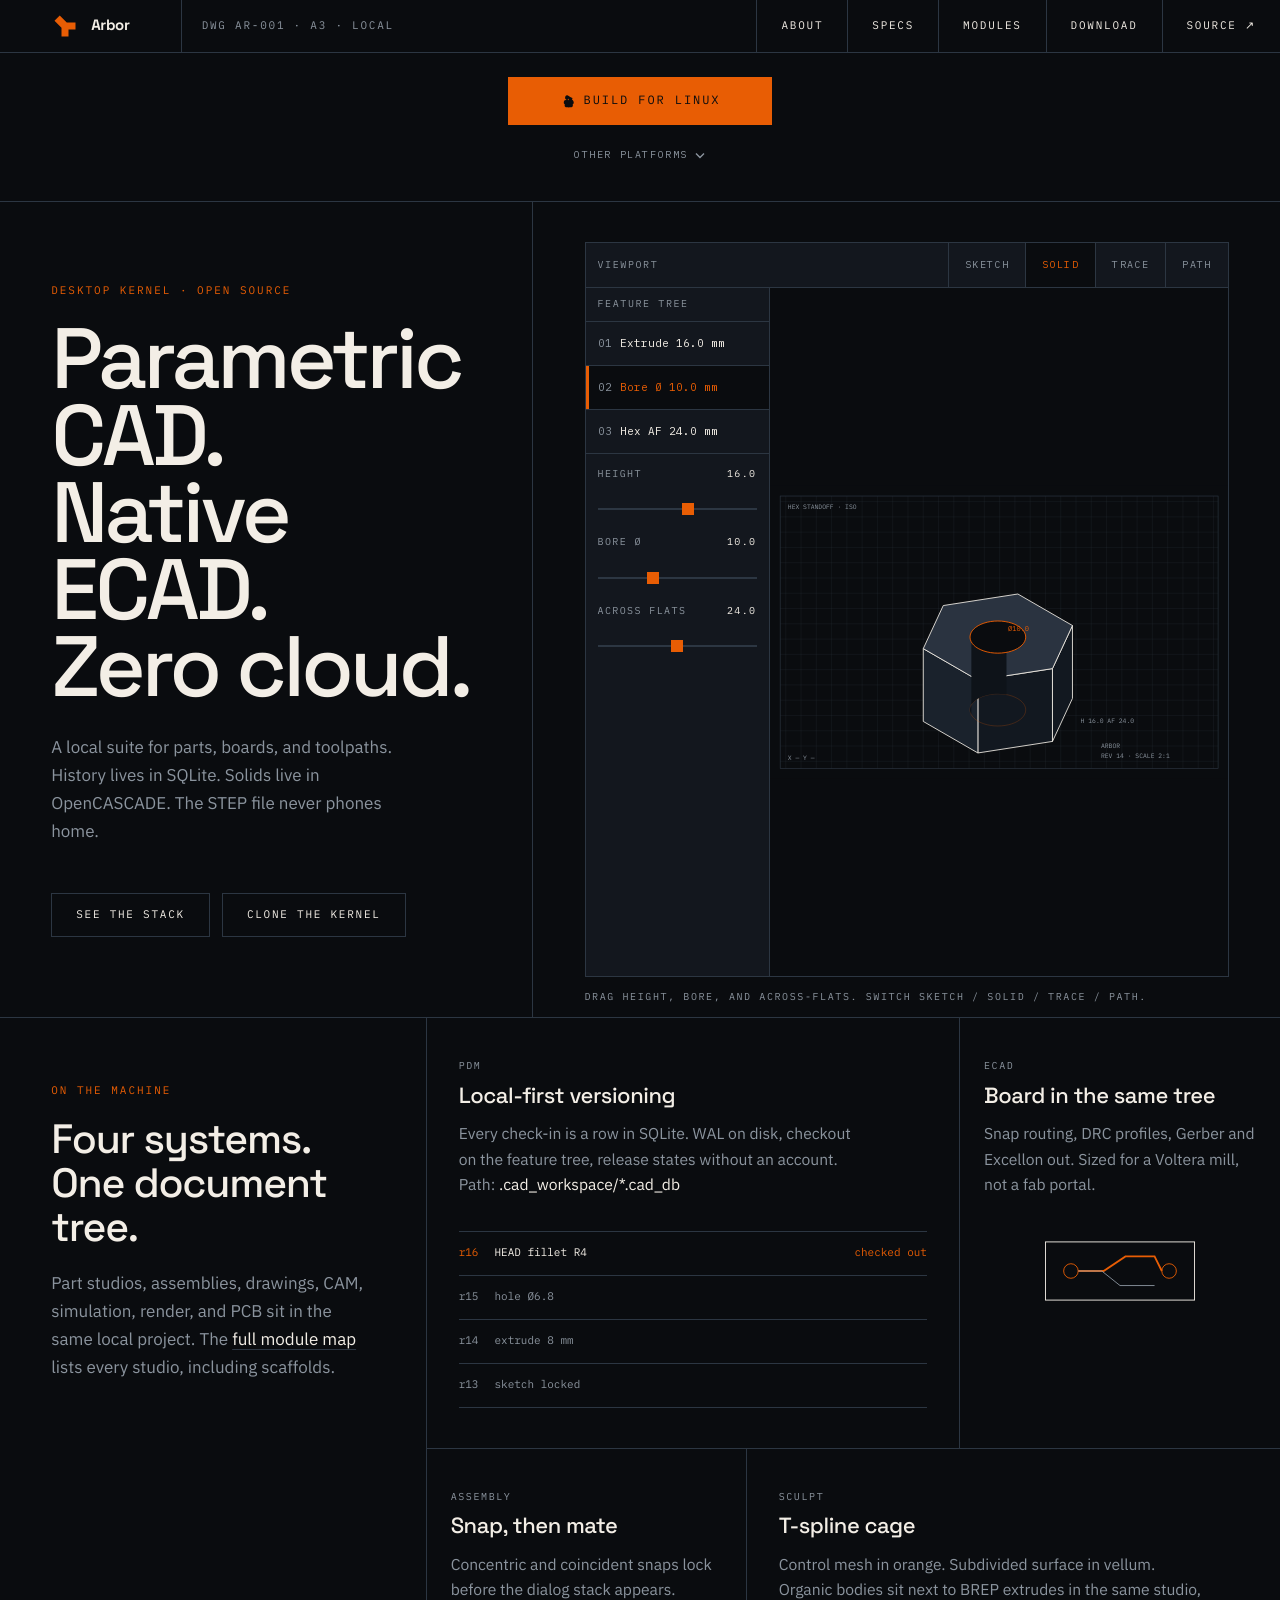
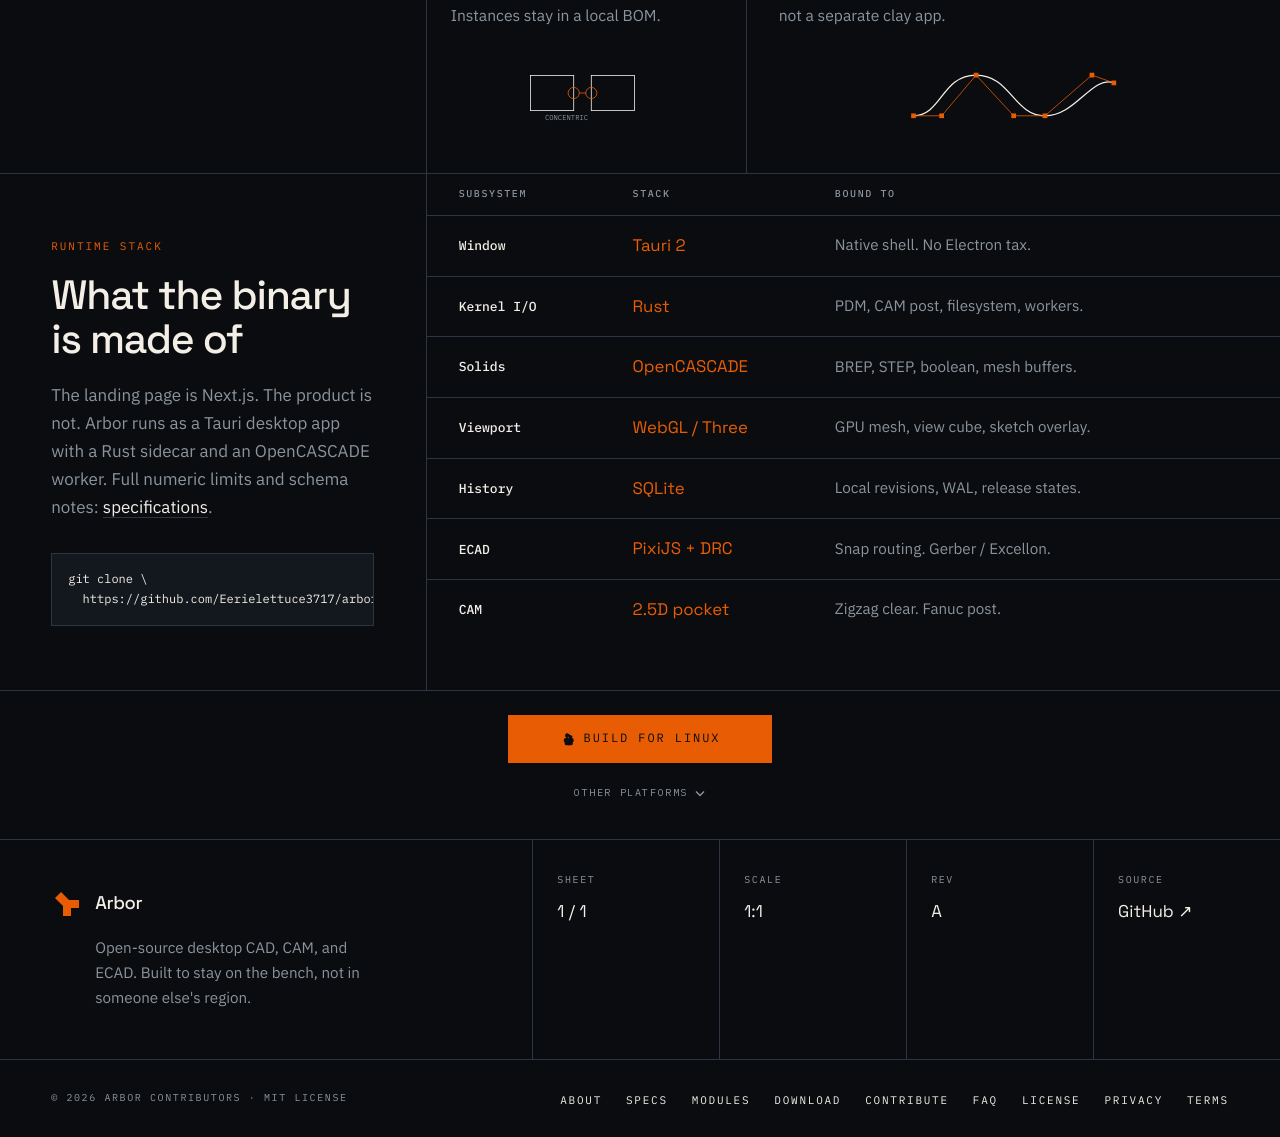
==== commit 17f1a1eb: "Publish Arbor landing page." ====
--- a/index.html
+++ b/index.html
@@ -1,3 +1,3 @@
-<!DOCTYPE html><html lang="en" class="space_grotesk_a5d6589-module__4yp5ca__variable ibm_plex_sans_4d51713-module__1B70oG__variable ibm_plex_mono_6f540f3d-module__qVhoCW__variable h-full"><head><meta charSet="utf-8"/><meta name="viewport" content="width=device-width, initial-scale=1"/><link rel="preload" href="/_next/static/media/03fc1b4a8d284b5e-s.p.0wiir8udbzjvx.woff2" as="font" crossorigin="" type="font/woff2"/><link rel="preload" href="/_next/static/media/0c89a48fa5027cee-s.p.2cyn07wtgehh0.woff2" as="font" crossorigin="" type="font/woff2"/><link rel="preload" href="/_next/static/media/99e609270109b47d-s.p.40sczeszzbjw1.woff2" as="font" crossorigin="" type="font/woff2"/><link rel="preload" href="/_next/static/media/effe91970fc4db64-s.p.0oace-s_gkfks.woff2" as="font" crossorigin="" type="font/woff2"/><link rel="stylesheet" href="/_next/static/chunks/1h094hydu4tsb.css" data-precedence="next"/><link rel="preload" as="script" fetchPriority="low" href="/_next/static/chunks/310vm2bl3xxpt.js"/><script src="/_next/static/chunks/19mx3mg6lkumu.js" async=""></script><script src="/_next/static/chunks/1p7li1wqvkk1y.js" async=""></script><script src="/_next/static/chunks/344n2zhqbh4pn.js" async=""></script><script src="/_next/static/chunks/turbopack-2m33ne6tca48e.js" async=""></script><script src="/_next/static/chunks/3fntmmi971322.js" async=""></script><script src="/_next/static/chunks/3et3rgyao7mo2.js" async=""></script><script src="/_next/static/chunks/39ma-nl2vbth5.js" async=""></script><link rel="preload" href="/_next/static/chunks/3a4iuqopkivau.js" as="script" fetchPriority="low"/><title>Arbor — parametric CAD, native ECAD, zero cloud</title><meta name="description" content="Open-source local-first desktop CAD, CAM, and ECAD. OpenCASCADE solids, SQLite versioning, Gerber out. The STEP file never leaves this machine."/><meta name="application-name" content="Arbor"/><meta name="author" content="Arbor Contributors"/><meta name="keywords" content="CAD,CAM,ECAD,OpenCASCADE,local-first,parametric modeling,Gerber,open source CAD"/><meta name="creator" content="Arbor Contributors"/><meta name="publisher" content="Arbor Contributors"/><meta name="robots" content="index, follow"/><meta name="category" content="CAD"/><link rel="canonical" href="https://arbor-cae.github.io/"/><meta name="google-site-verification" content="_jv1ortqoo-qGdnsLPO1WUezP-NAAabIfEEEXI_-hUo"/><meta name="google-site-verification" content="GGYs_DeEPOpFRg5tGALcPWca2tFZg6pn1_dV42sA9bI"/><meta property="og:title" content="Arbor — parametric CAD, native ECAD, zero cloud"/><meta property="og:description" content="Open-source local-first desktop CAD, CAM, and ECAD. OpenCASCADE solids, SQLite versioning, Gerber out. The STEP file never leaves this machine."/><meta property="og:url" content="https://arbor-cae.github.io/"/><meta property="og:site_name" content="Arbor"/><meta property="og:locale" content="en_US"/><meta property="og:image" content="https://arbor-cae.github.io/og.png"/><meta property="og:image:width" content="1200"/><meta property="og:image:height" content="630"/><meta property="og:image:alt" content="Arbor — parametric CAD, native ECAD, zero cloud"/><meta property="og:type" content="website"/><meta name="twitter:card" content="summary_large_image"/><meta name="twitter:title" content="Arbor — parametric CAD, native ECAD, zero cloud"/><meta name="twitter:description" content="Open-source local-first desktop CAD, CAM, and ECAD. OpenCASCADE solids, SQLite versioning, Gerber out. The STEP file never leaves this machine."/><meta name="twitter:image" content="https://arbor-cae.github.io/og.png"/><link rel="shortcut icon" href="/icon.svg"/><link rel="icon" href="/favicon.ico?favicon.2vob68tjqpejf.ico" sizes="256x256" type="image/x-icon"/><link rel="icon" href="/icon.svg" type="image/svg+xml"/><link rel="apple-touch-icon" href="/apple-touch-icon.png"/><meta name="next-size-adjust" content=""/><script src="/_next/static/chunks/0cz1d0mv5g_q7.js" noModule=""></script></head><body class="min-h-full bg-ink text-paper font-sans antialiased"><div hidden=""><!--$--><!--/$--></div><script type="application/ld+json">{"@context":"https://schema.org","@graph":[{"@type":"WebSite","@id":"https://arbor-cae.github.io/#website","url":"https://arbor-cae.github.io/","name":"Arbor","description":"Open-source local-first desktop CAD, CAM, and ECAD. OpenCASCADE solids, SQLite versioning, Gerber out.","inLanguage":"en-US","publisher":{"@id":"https://arbor-cae.github.io/#org"}},{"@type":"Organization","@id":"https://arbor-cae.github.io/#org","name":"Arbor Contributors","url":"https://arbor-cae.github.io/","logo":{"@type":"ImageObject","url":"https://arbor-cae.github.io/icon.svg"},"sameAs":["https://github.com/Eerielettuce3717/arbor-cae"],"email":"varun.m.ganti@gmail.com"},{"@type":"SoftwareApplication","@id":"https://arbor-cae.github.io/#app","name":"Arbor","applicationCategory":"DesignApplication","applicationSubCategory":"CAD","operatingSystem":"macOS, Windows, Linux","license":"https://opensource.org/licenses/MIT","url":"https://arbor-cae.github.io/","image":"https://arbor-cae.github.io/og.png","offers":{"@type":"Offer","price":"0","priceCurrency":"USD"},"author":{"@id":"https://arbor-cae.github.io/#org"},"codeRepository":"https://github.com/Eerielettuce3717/arbor-cae","downloadUrl":"https://arbor-cae.github.io/download/"},{"@type":["LocalBusiness","ProfessionalService"],"@id":"https://arbor-cae.github.io/#business","name":"Arbor","url":"https://arbor-cae.github.io/","image":"https://arbor-cae.github.io/og.png","logo":"https://arbor-cae.github.io/icon.svg","priceRange":"Free","currenciesAccepted":"USD","paymentAccepted":"None — MIT licensed software","areaServed":{"@type":"Place","name":"Worldwide"},"address":{"@type":"PostalAddress","addressRegion":"CA","addressCountry":"US"},"parentOrganization":{"@id":"https://arbor-cae.github.io/#org"},"sameAs":["https://github.com/Eerielettuce3717/arbor-cae"]}]}</script><div class="sheet-grid min-h-full"><a href="#main" class="skip-link">Skip to content</a><header class="sticky top-0 z-40 border-b border-rule bg-ink"><div class="mx-auto flex max-w-sheet items-stretch"><a class="inline-flex items-center gap-3 min-h-11 items-center border-r border-rule px-[var(--gutter)] py-3 hover:text-signal" href="/"><svg class="h-7 w-7 shrink-0" viewBox="0 0 32 32" aria-hidden="true" fill="none"><rect width="32" height="32" fill="#0A0C0F"></rect><path fill="#E85D04" d="M20 12h8v8h-8v8h-8V18L4 10l6-6 8 8h2z"></path></svg><span class="font-display text-[15px] font-bold tracking-tight text-paper">Arbor</span></a><p class="hidden flex-1 items-center px-5 font-mono text-[11px] uppercase tracking-[0.16em] text-mute md:flex">DWG AR-001 · A3 · LOCAL</p><nav aria-label="Main" class="ml-auto hidden items-stretch md:flex"><a class="flex min-h-11 items-center border-l border-rule px-6 font-mono text-[11px] uppercase tracking-[0.16em] text-paper transition-colors hover:bg-panel hover:text-signal" href="/about/">About</a><a class="flex min-h-11 items-center border-l border-rule px-6 font-mono text-[11px] uppercase tracking-[0.16em] text-paper transition-colors hover:bg-panel hover:text-signal" href="/specs/">Specs</a><a class="flex min-h-11 items-center border-l border-rule px-6 font-mono text-[11px] uppercase tracking-[0.16em] text-paper transition-colors hover:bg-panel hover:text-signal" href="/modules/">Modules</a><a class="flex min-h-11 items-center border-l border-rule px-6 font-mono text-[11px] uppercase tracking-[0.16em] text-paper transition-colors hover:bg-panel hover:text-signal" href="/download/">Download</a><a href="https://github.com/Eerielettuce3717/arbor-cae" target="_blank" rel="noreferrer" class="flex min-h-11 items-center border-l border-rule px-6 font-mono text-[11px] uppercase tracking-[0.16em] text-paper transition-colors hover:bg-panel hover:text-signal">Source ↗</a></nav><button type="button" class="ml-auto flex min-h-11 min-w-11 items-center justify-center border-l border-rule px-4 md:hidden" aria-expanded="false" aria-controls="mobile-nav"><span class="sr-only">Open menu</span><span aria-hidden="true" class="font-mono text-xs tracking-[0.14em] text-paper">MENU</span></button></div></header><main id="main"><section id="top" class="scroll-mt-14 border-b border-rule" aria-labelledby="hero-heading"><div class="relative z-30 flex justify-center border-b border-rule bg-ink px-[var(--gutter)] py-5 sm:py-6"><div class="relative flex flex-col items-center gap-2"><a class="inline-flex min-h-12 min-w-[16.5rem] items-center justify-center gap-2.5 bg-signal px-8 font-mono text-[12px] uppercase tracking-[0.16em] text-ink hover:bg-paper" href="/contribute/"><svg viewBox="0 0 16 16" class="h-3.5 w-3.5" aria-hidden="true" fill="none"><rect x="2.5" y="3.5" width="11" height="9" stroke="currentColor" stroke-width="1.3"></rect><path d="M2.5 6.5h11" stroke="currentColor" stroke-width="1.3"></path></svg>Build from source</a><button type="button" aria-expanded="false" aria-controls="_R_5hbtb_" class="inline-flex min-h-11 items-center gap-1.5 font-mono text-[10px] uppercase tracking-[0.16em] text-mute hover:text-paper">Source and releases<svg viewBox="0 0 12 12" class="h-3 w-3 " aria-hidden="true" fill="none"><path d="M2 4.5 L6 8.5 L10 4.5" stroke="currentColor" stroke-width="1.4" stroke-linejoin="miter"></path></svg></button></div></div><div class="mx-auto grid max-w-sheet lg:grid-cols-12"><div class="flex flex-col justify-between gap-12 border-b border-rule bg-ink px-[var(--gutter)] py-12 sm:py-16 lg:col-span-5 lg:border-b-0 lg:border-r lg:py-20"><div><p class="font-mono text-[11px] uppercase tracking-[0.18em] text-signal">Desktop kernel · open source</p><h1 id="hero-heading" class="mt-5 font-display text-display text-paper">Parametric CAD.<br/>Native ECAD.<br/>Zero cloud.</h1><p class="mt-7 max-w-[34ch] text-body text-mute">A local suite for parts, boards, and toolpaths. History lives in SQLite. Solids live in OpenCASCADE. The STEP file never phones home.</p></div><div class="flex flex-col gap-3 sm:flex-row sm:items-stretch"><a class="inline-flex min-h-11 items-center justify-center border border-rule px-6 font-mono text-[11px] uppercase tracking-[0.16em] text-paper hover:border-paper" href="/specs/">See the stack</a><a href="https://github.com/Eerielettuce3717/arbor-cae" target="_blank" rel="noreferrer" class="inline-flex min-h-11 items-center justify-center border border-rule px-6 font-mono text-[11px] uppercase tracking-[0.16em] text-paper hover:border-paper">Clone the kernel</a></div></div><div class="bg-ink px-[var(--gutter)] py-8 lg:col-span-7 lg:py-10"><!--$?--><template id="B:0"></template><div class="flex min-h-[22rem] items-center justify-center border border-rule bg-panel font-mono text-[11px] uppercase tracking-[0.16em] text-mute lg:min-h-[34rem]" role="status">Loading viewport</div><!--/$--><p class="mt-3 font-mono text-[10px] uppercase tracking-[0.16em] text-mute">Drag height, bore, and across-flats. Switch Sketch / Solid / Trace / Path.</p></div></div></section><section id="modules" class="scroll-mt-14 border-b border-rule" aria-labelledby="modules-heading"><div class="mx-auto grid max-w-sheet lg:grid-cols-12"><header class="border-b border-rule bg-ink px-[var(--gutter)] py-12 lg:col-span-4 lg:border-b-0 lg:border-r lg:py-16"><p class="font-mono text-[11px] uppercase tracking-[0.18em] text-signal">On the machine</p><h2 id="modules-heading" class="mt-4 font-display text-h2 text-paper">Four systems.<br/>One document tree.</h2><p class="mt-5 max-w-[36ch] text-mute">Part studios, assemblies, drawings, CAM, simulation, render, and PCB sit in the same local project. The<!-- --> <a class="text-paper underline decoration-rule underline-offset-4 hover:text-signal" href="/modules/">full module map</a> <!-- -->lists every studio, including scaffolds.</p></header><div class="grid bg-ink lg:col-span-8 lg:grid-cols-8"><article class="border-b border-rule px-[var(--gutter)] py-10 lg:col-span-5 lg:border-r lg:px-8"><p class="font-mono text-[10px] uppercase tracking-[0.16em] text-mute">PDM</p><h3 class="mt-2 font-display text-h3">Local-first versioning</h3><p class="mt-3 max-w-[42ch] text-[0.98rem] leading-relaxed text-mute">Every check-in is a row in SQLite. WAL on disk, checkout on the feature tree, release states without an account. Path:<span class="text-paper"> .cad_workspace/*.cad_db</span></p><ol class="mt-8 border-t border-rule"><li class="flex min-h-11 items-center gap-4 border-b border-rule font-mono text-[11px]"><span class="text-signal">r<!-- -->16</span><span class="text-paper">HEAD  fillet R4</span><span class="ml-auto text-signal">checked out</span></li><li class="flex min-h-11 items-center gap-4 border-b border-rule font-mono text-[11px]"><span class="text-mute">r<!-- -->15</span><span class="text-mute">hole Ø6.8</span></li><li class="flex min-h-11 items-center gap-4 border-b border-rule font-mono text-[11px]"><span class="text-mute">r<!-- -->14</span><span class="text-mute">extrude 8 mm</span></li><li class="flex min-h-11 items-center gap-4 border-b border-rule font-mono text-[11px]"><span class="text-mute">r<!-- -->13</span><span class="text-mute">sketch locked</span></li></ol></article><article class="border-b border-rule px-[var(--gutter)] py-10 lg:col-span-3 lg:px-6"><p class="font-mono text-[10px] uppercase tracking-[0.16em] text-mute">ECAD</p><h3 class="mt-2 font-display text-h3">Board in the same tree</h3><p class="mt-3 text-[0.98rem] leading-relaxed text-mute">Snap routing, DRC profiles, Gerber and Excellon out. Sized for a Voltera mill, not a fab portal.</p><svg viewBox="0 0 180 88" class="mt-8 h-20 w-full text-paper" role="img" aria-label="Two-pad board with an orange signal trace and a mute return trace."><rect x="8" y="12" width="164" height="64" fill="none" stroke="currentColor" stroke-width="1"></rect><circle cx="36" cy="44" r="8" fill="none" stroke="#E85D04"></circle><circle cx="144" cy="44" r="8" fill="none" stroke="#E85D04"></circle><path d="M44 44 H72 L96 28 H128 L136 44" fill="none" stroke="#E85D04" stroke-width="2"></path><path d="M44 44 H70 L90 60 H128" fill="none" stroke="#8B949E"></path></svg></article><article class="border-b border-rule px-[var(--gutter)] py-10 lg:col-span-3 lg:border-b-0 lg:border-r lg:px-6"><p class="font-mono text-[10px] uppercase tracking-[0.16em] text-mute">Assembly</p><h3 class="mt-2 font-display text-h3">Snap, then mate</h3><p class="mt-3 text-[0.98rem] leading-relaxed text-mute">Concentric and coincident snaps lock before the dialog stack appears. Instances stay in a local BOM.</p><svg viewBox="0 0 160 80" class="mt-8 h-16 w-full" role="img" aria-label="Two blocks snapped concentric at a shared hole."><rect x="10" y="18" width="54" height="44" fill="none" stroke="#F3EEE6"></rect><rect x="86" y="18" width="54" height="44" fill="none" stroke="#F3EEE6"></rect><circle cx="64" cy="40" r="7" fill="none" stroke="#E85D04"></circle><circle cx="86" cy="40" r="7" fill="none" stroke="#E85D04"></circle><line x1="71" y1="40" x2="79" y2="40" stroke="#E85D04"></line><text x="28" y="74" fill="#8B949E" font-size="9" font-family="IBM Plex Mono, monospace">CONCENTRIC</text></svg></article><article class="px-[var(--gutter)] py-10 lg:col-span-5 lg:px-8"><p class="font-mono text-[10px] uppercase tracking-[0.16em] text-mute">Sculpt</p><h3 class="mt-2 font-display text-h3">T-spline cage</h3><p class="mt-3 max-w-[46ch] text-[0.98rem] leading-relaxed text-mute">Control mesh in orange. Subdivided surface in vellum. Organic bodies sit next to BREP extrudes in the same studio, not a separate clay app.</p><svg viewBox="0 0 280 92" class="mt-8 h-[4.5rem] w-full" role="img" aria-label="T-spline control cage in orange over a vellum surface."><path d="M12 70 C 48 70, 48 18, 92 18 S 140 70, 180 70 S 240 18, 268 28" fill="none" stroke="#F3EEE6" stroke-width="1.6"></path><path d="M12 70 L48 70 L92 18 L140 70 L180 70 L240 18 L268 28" fill="none" stroke="#E85D04" stroke-width="1"></path><rect x="9" y="67" width="6" height="6" fill="#E85D04"></rect><rect x="45" y="67" width="6" height="6" fill="#E85D04"></rect><rect x="89" y="15" width="6" height="6" fill="#E85D04"></rect><rect x="137" y="67" width="6" height="6" fill="#E85D04"></rect><rect x="177" y="67" width="6" height="6" fill="#E85D04"></rect><rect x="237" y="15" width="6" height="6" fill="#E85D04"></rect><rect x="265" y="25" width="6" height="6" fill="#E85D04"></rect></svg></article></div></div></section><section id="kernel" class="scroll-mt-14 border-b border-rule bg-ink" aria-labelledby="kernel-heading"><div class="mx-auto grid max-w-sheet lg:grid-cols-12"><header class="px-[var(--gutter)] py-12 lg:col-span-4 lg:border-r lg:border-rule lg:py-16"><p class="font-mono text-[11px] uppercase tracking-[0.18em] text-signal">Runtime stack</p><h2 id="kernel-heading" class="mt-4 font-display text-h2">What the binary is made of</h2><p class="mt-5 max-w-[36ch] text-mute">The landing page is Next.js. The product is not. Arbor runs as a Tauri desktop app with a Rust sidecar and an OpenCASCADE worker. Full numeric limits and schema notes:<!-- --> <a class="text-paper underline decoration-rule underline-offset-4 hover:text-signal" href="/specs/">specifications</a>.</p><pre class="mt-8 overflow-x-auto border border-rule bg-panel p-4 font-mono text-[12px] leading-relaxed text-paper">git clone \
-  https://github.com/Eerielettuce3717/arbor-cae.git</pre></header><div class="lg:col-span-8"><div class="overflow-x-auto"><table class="w-full min-w-[36rem] border-collapse text-left"><caption class="sr-only">Arbor runtime stack by subsystem</caption><thead><tr class="border-b border-rule font-mono text-[10px] uppercase tracking-[0.16em] text-mute"><th scope="col" class="px-[var(--gutter)] py-3 font-medium lg:px-8">Subsystem</th><th scope="col" class="py-3 pr-6 font-medium">Stack</th><th scope="col" class="py-3 pr-[var(--gutter)] font-medium">Bound to</th></tr></thead><tbody><tr class="border-b border-rule last:border-b-0"><th scope="row" class="px-[var(--gutter)] py-4 font-mono text-[13px] font-medium text-paper lg:px-8">Window</th><td class="py-4 pr-6 font-display text-[1.05rem] text-signal">Tauri 2</td><td class="py-4 pr-[var(--gutter)] text-[0.95rem] text-mute">Native shell. No Electron tax.</td></tr><tr class="border-b border-rule last:border-b-0"><th scope="row" class="px-[var(--gutter)] py-4 font-mono text-[13px] font-medium text-paper lg:px-8">Kernel I/O</th><td class="py-4 pr-6 font-display text-[1.05rem] text-signal">Rust</td><td class="py-4 pr-[var(--gutter)] text-[0.95rem] text-mute">PDM, CAM post, filesystem, workers.</td></tr><tr class="border-b border-rule last:border-b-0"><th scope="row" class="px-[var(--gutter)] py-4 font-mono text-[13px] font-medium text-paper lg:px-8">Solids</th><td class="py-4 pr-6 font-display text-[1.05rem] text-signal">OpenCASCADE</td><td class="py-4 pr-[var(--gutter)] text-[0.95rem] text-mute">BREP, STEP, boolean, mesh buffers.</td></tr><tr class="border-b border-rule last:border-b-0"><th scope="row" class="px-[var(--gutter)] py-4 font-mono text-[13px] font-medium text-paper lg:px-8">Viewport</th><td class="py-4 pr-6 font-display text-[1.05rem] text-signal">WebGL / Three</td><td class="py-4 pr-[var(--gutter)] text-[0.95rem] text-mute">GPU mesh, view cube, sketch overlay.</td></tr><tr class="border-b border-rule last:border-b-0"><th scope="row" class="px-[var(--gutter)] py-4 font-mono text-[13px] font-medium text-paper lg:px-8">History</th><td class="py-4 pr-6 font-display text-[1.05rem] text-signal">SQLite</td><td class="py-4 pr-[var(--gutter)] text-[0.95rem] text-mute">Local revisions, WAL, release states.</td></tr><tr class="border-b border-rule last:border-b-0"><th scope="row" class="px-[var(--gutter)] py-4 font-mono text-[13px] font-medium text-paper lg:px-8">ECAD</th><td class="py-4 pr-6 font-display text-[1.05rem] text-signal">PixiJS + DRC</td><td class="py-4 pr-[var(--gutter)] text-[0.95rem] text-mute">Snap routing. Gerber / Excellon.</td></tr><tr class="border-b border-rule last:border-b-0"><th scope="row" class="px-[var(--gutter)] py-4 font-mono text-[13px] font-medium text-paper lg:px-8">CAM</th><td class="py-4 pr-6 font-display text-[1.05rem] text-signal">2.5D pocket</td><td class="py-4 pr-[var(--gutter)] text-[0.95rem] text-mute">Zigzag clear. Fanuc post.</td></tr></tbody></table></div></div></div></section></main><footer class="bg-ink"><div class="relative z-30 flex justify-center border-b border-rule bg-ink px-[var(--gutter)] py-5 sm:py-6"><div class="relative flex flex-col items-center gap-2"><a class="inline-flex min-h-12 min-w-[16.5rem] items-center justify-center gap-2.5 bg-signal px-8 font-mono text-[12px] uppercase tracking-[0.16em] text-ink hover:bg-paper" href="/contribute/"><svg viewBox="0 0 16 16" class="h-3.5 w-3.5" aria-hidden="true" fill="none"><rect x="2.5" y="3.5" width="11" height="9" stroke="currentColor" stroke-width="1.3"></rect><path d="M2.5 6.5h11" stroke="currentColor" stroke-width="1.3"></path></svg>Build from source</a><button type="button" aria-expanded="false" aria-controls="_R_1lbtb_" class="inline-flex min-h-11 items-center gap-1.5 font-mono text-[10px] uppercase tracking-[0.16em] text-mute hover:text-paper">Source and releases<svg viewBox="0 0 12 12" class="h-3 w-3 " aria-hidden="true" fill="none"><path d="M2 4.5 L6 8.5 L10 4.5" stroke="currentColor" stroke-width="1.4" stroke-linejoin="miter"></path></svg></button></div></div><div class="mx-auto grid max-w-sheet lg:grid-cols-12"><div class="flex items-start gap-3 border-b border-rule px-[var(--gutter)] py-10 lg:col-span-5 lg:border-b-0 lg:border-r lg:py-12"><div><a class="inline-flex items-center gap-3 " href="/"><svg class="h-8 w-8 shrink-0" viewBox="0 0 32 32" aria-hidden="true" fill="none"><rect width="32" height="32" fill="#0A0C0F"></rect><path fill="#E85D04" d="M20 12h8v8h-8v8h-8V18L4 10l6-6 8 8h2z"></path></svg><span class="font-display text-[1.15rem] font-medium tracking-[-0.02em] text-paper">Arbor</span></a><p class="mt-2 max-w-[34ch] pl-11 text-[0.95rem] text-mute">Open-source desktop CAD, CAM, and ECAD. Built to stay on the bench, not in someone else&#x27;s region.</p></div></div><div class="grid grid-cols-2 gap-px bg-rule sm:grid-cols-4 lg:col-span-7"><div class="bg-ink px-[var(--gutter)] py-8 sm:px-6"><p class="font-mono text-[10px] uppercase tracking-[0.16em] text-mute">Sheet</p><p class="mt-2 font-display text-paper">1 / 1</p></div><div class="bg-ink px-[var(--gutter)] py-8 sm:px-6"><p class="font-mono text-[10px] uppercase tracking-[0.16em] text-mute">Scale</p><p class="mt-2 font-display text-paper">1:1</p></div><div class="bg-ink px-[var(--gutter)] py-8 sm:px-6"><p class="font-mono text-[10px] uppercase tracking-[0.16em] text-mute">Rev</p><p class="mt-2 font-display text-paper">A</p></div><a href="https://github.com/Eerielettuce3717/arbor-cae" target="_blank" rel="noreferrer" class="bg-ink px-[var(--gutter)] py-8 hover:bg-panel sm:px-6"><p class="font-mono text-[10px] uppercase tracking-[0.16em] text-mute">Source</p><p class="mt-2 font-display text-paper">GitHub ↗</p></a></div></div><nav aria-label="Site" class="border-t border-rule"><div class="mx-auto flex max-w-sheet flex-col gap-4 px-[var(--gutter)] py-6 sm:flex-row sm:items-center sm:justify-between"><p class="font-mono text-[10px] uppercase tracking-[0.16em] text-mute">© 2026 Arbor Contributors · MIT License</p><ul class="flex flex-wrap items-center gap-x-6 gap-y-2"><li><a class="font-mono text-[11px] uppercase tracking-[0.16em] text-paper hover:text-signal" href="/about/">About</a></li><li><a class="font-mono text-[11px] uppercase tracking-[0.16em] text-paper hover:text-signal" href="/specs/">Specs</a></li><li><a class="font-mono text-[11px] uppercase tracking-[0.16em] text-paper hover:text-signal" href="/modules/">Modules</a></li><li><a class="font-mono text-[11px] uppercase tracking-[0.16em] text-paper hover:text-signal" href="/download/">Download</a></li><li><a class="font-mono text-[11px] uppercase tracking-[0.16em] text-paper hover:text-signal" href="/contribute/">Contribute</a></li><li><a class="font-mono text-[11px] uppercase tracking-[0.16em] text-paper hover:text-signal" href="/faq/">FAQ</a></li><li><a class="font-mono text-[11px] uppercase tracking-[0.16em] text-paper hover:text-signal" href="/license/">License</a></li><li><a class="font-mono text-[11px] uppercase tracking-[0.16em] text-paper hover:text-signal" href="/privacy-policy/">Privacy</a></li><li><a class="font-mono text-[11px] uppercase tracking-[0.16em] text-paper hover:text-signal" href="/terms-of-service/">Terms</a></li></ul></div></nav></footer></div><!--$--><!--/$--><script>requestAnimationFrame(function(){$RT=performance.now()});</script><script src="/_next/static/chunks/310vm2bl3xxpt.js" id="_R_" async=""></script><div hidden id="S:0"><div class="flex h-full min-h-[22rem] flex-col border border-rule bg-panel lg:min-h-[34rem]"><div class="flex flex-wrap items-stretch border-b border-rule"><p class="flex min-h-11 items-center px-3 font-mono text-[10px] uppercase tracking-[0.16em] text-mute">Viewport</p><div role="tablist" aria-label="Drawing layer" class="ml-auto flex"><button type="button" role="tab" aria-selected="false" class="min-h-11 border-l border-rule px-3 font-mono text-[10px] uppercase tracking-[0.14em] sm:px-4 text-mute hover:text-paper">Sketch</button><button type="button" role="tab" aria-selected="true" class="min-h-11 border-l border-rule px-3 font-mono text-[10px] uppercase tracking-[0.14em] sm:px-4 bg-ink text-signal">Solid</button><button type="button" role="tab" aria-selected="false" class="min-h-11 border-l border-rule px-3 font-mono text-[10px] uppercase tracking-[0.14em] sm:px-4 text-mute hover:text-paper">Trace</button><button type="button" role="tab" aria-selected="false" class="min-h-11 border-l border-rule px-3 font-mono text-[10px] uppercase tracking-[0.14em] sm:px-4 text-mute hover:text-paper">Path</button></div></div><div class="grid min-h-0 flex-1 grid-cols-1 lg:grid-cols-[11.5rem_1fr]"><aside class="order-2 border-t border-rule lg:order-1 lg:border-t-0 lg:border-r"><p class="border-b border-rule px-3 py-2 font-mono text-[10px] uppercase tracking-[0.16em] text-mute">Feature tree</p><ul class="font-mono text-[11px]"><li><button type="button" class="relative flex min-h-11 w-full items-center justify-between border-b border-rule px-3 text-left text-paper hover:bg-ink"><span><span class="mr-2 text-mute">01</span>Extrude  16.0 mm</span></button></li><li><button type="button" class="relative flex min-h-11 w-full items-center justify-between border-b border-rule px-3 text-left bg-ink text-signal"><span class="absolute inset-y-0 left-0 w-[3px] bg-signal"></span><span><span class="mr-2 text-mute">02</span>Bore Ø   10.0 mm</span></button></li><li><button type="button" class="relative flex min-h-11 w-full items-center justify-between border-b border-rule px-3 text-left text-paper hover:bg-ink"><span><span class="mr-2 text-mute">03</span>Hex AF   24.0 mm</span></button></li></ul><div class="space-y-4 p-3"><label for="height" class="block"><span class="mb-2 flex justify-between font-mono text-[10px] uppercase tracking-[0.14em] text-mute"><span>Height</span><span class="text-paper">16.0</span></span><input id="height" type="range" min="8" max="22" step="0.1" aria-valuetext="16.0 millimetres" value="16"/></label><label for="hole" class="block"><span class="mb-2 flex justify-between font-mono text-[10px] uppercase tracking-[0.14em] text-mute"><span>Bore Ø</span><span class="text-paper">10.0</span></span><input id="hole" type="range" min="6" max="18" step="0.1" aria-valuetext="10.0 millimetres" value="10"/></label><label for="af" class="block"><span class="mb-2 flex justify-between font-mono text-[10px] uppercase tracking-[0.14em] text-mute"><span>Across flats</span><span class="text-paper">24.0</span></span><input id="af" type="range" min="16" max="32" step="0.1" aria-valuetext="24.0 millimetres" value="24"/></label></div></aside><div class="relative order-1 min-h-[18rem] bg-ink lg:order-2"><svg viewBox="0 0 720 460" class="h-full w-full touch-none" role="img" aria-label="Parametric hex standoff. Drag height, bore, or across-flats to edit."><defs><pattern id="minor" width="24" height="24" patternUnits="userSpaceOnUse"><path d="M 24 0 L 0 0 0 24" fill="none" stroke="#2C3642" stroke-width="0.6"></path></pattern></defs><rect width="720" height="460" fill="#0A0C0F"></rect><rect x="16" y="16" width="688" height="428" fill="url(#minor)"></rect><rect x="16" y="16" width="688" height="428" fill="none" stroke="#2C3642"></rect><g><path d="M326.60 419.67 L443.80 401.54 L443.80 287.14 L326.60 305.27 Z" fill="#121820" stroke="#F3EEE6" stroke-width="1.35" stroke-linejoin="miter"></path><path d="M240.80 370.13 L326.60 419.67 L326.60 305.27 L240.80 255.73 Z" fill="#1A222C" stroke="#F3EEE6" stroke-width="1.35" stroke-linejoin="miter"></path><path d="M443.80 401.54 L475.20 333.87 L475.20 219.47 L443.80 287.14 Z" fill="#121820" stroke="#F3EEE6" stroke-width="1.35" stroke-linejoin="miter"></path><path d="M475.20 219.47 L443.80 287.14 L326.60 305.27 L240.80 255.73 L272.20 188.06 L389.40 169.93 Z" fill="#2A3340" stroke="#F3EEE6" stroke-width="1.35" stroke-linejoin="miter"></path><path d="M388.96 334.13 L384.65 331.94 L379.89 330.11 L374.76 328.65 L369.33 327.58 L363.72 326.94 L358.00 326.72 L352.28 326.94 L346.67 327.58 L341.24 328.65 L336.11 330.11 L331.35 331.94 L327.04 334.13 L323.26 336.61 L320.08 339.36 L317.55 342.33 L315.71 345.46 L314.59 348.70 L314.22 352.00 L314.59 355.30 L315.71 358.54 L317.55 361.67 L320.08 364.64 L323.26 367.39 L327.04 369.88 L331.35 372.06 L336.11 373.89 L341.24 375.35 L346.67 376.42 L352.28 377.06 L358.00 377.28 L363.72 377.06 L369.33 376.42 L374.76 375.35 L379.89 373.89 L384.65 372.06 L388.96 369.88 L392.74 367.39 L395.92 364.64 L398.45 361.67 L400.29 358.54 L401.41 355.30 L401.78 352.00 L401.41 348.70 L400.29 345.46 L398.45 342.33 L395.92 339.36 L392.74 336.61 Z" fill="none" stroke="#E85D04" stroke-width="1" opacity="0.35"></path><path d="M371.53 213.56 L367.31 212.90 L362.99 212.49 L358.63 212.32 L354.25 212.41 L349.92 212.76 L345.66 213.34 L341.53 214.18 L337.57 215.24 L333.80 216.53 L330.28 218.03 L327.04 219.72 L324.10 221.60 L321.51 223.63 L319.28 225.80 L317.43 228.09 L315.99 230.48 L314.97 232.93 L314.38 235.44 L314.22 237.96 L314.50 240.48 L315.22 242.97 L316.36 245.41 L316.36 359.81 L315.22 357.37 L314.50 354.88 L314.22 352.36 L314.38 349.84 L314.97 347.33 L315.99 344.88 L317.43 342.49 L319.28 340.20 L321.51 338.03 L324.10 336.00 L327.04 334.13 L330.28 332.43 L333.80 330.93 L337.57 329.64 L341.53 328.58 L345.66 327.74 L349.92 327.16 L354.25 326.81 L358.63 326.72 L362.99 326.89 L367.31 327.30 L371.53 327.96 Z" fill="#0E1319" stroke="none"></path><path d="M388.96 219.72 L384.65 217.54 L379.89 215.71 L374.76 214.25 L369.33 213.18 L363.72 212.54 L358.00 212.32 L352.28 212.54 L346.67 213.18 L341.24 214.25 L336.11 215.71 L331.35 217.54 L327.04 219.72 L323.26 222.21 L320.08 224.96 L317.55 227.93 L315.71 231.06 L314.59 234.30 L314.22 237.60 L314.59 240.90 L315.71 244.14 L317.55 247.27 L320.08 250.24 L323.26 252.99 L327.04 255.47 L331.35 257.66 L336.11 259.49 L341.24 260.95 L346.67 262.02 L352.28 262.66 L358.00 262.88 L363.72 262.66 L369.33 262.02 L374.76 260.95 L379.89 259.49 L384.65 257.66 L388.96 255.47 L392.74 252.99 L395.92 250.24 L398.45 247.27 L400.29 244.14 L401.41 240.90 L401.78 237.60 L401.41 234.30 L400.29 231.06 L398.45 227.93 L395.92 224.96 L392.74 222.21 Z" fill="#0A0C0F" stroke="#E85D04" stroke-width="1.5"></path><text x="374" y="227.6" fill="#E85D04" font-family="IBM Plex Mono, ui-monospace, monospace" font-size="11">Ø<!-- -->10.0</text><text x="488" y="372" fill="#8B949E" font-family="IBM Plex Mono, ui-monospace, monospace" font-size="10">H 16.0  AF 24.0</text></g><g font-family="IBM Plex Mono, ui-monospace, monospace" font-size="10" fill="#8B949E"><text x="28" y="36">HEX STANDOFF · ISO</text><text x="28" y="430">X —     Y —</text><text x="520" y="412">ARBOR</text><text x="520" y="428">REV 14  ·  SCALE 2:1</text></g></svg></div></div></div></div><script>$RB=[];$RV=function(a){$RT=performance.now();for(var b=0;b<a.length;b+=2){var c=a[b],e=a[b+1];null!==e.parentNode&&e.parentNode.removeChild(e);var f=c.parentNode;if(f){var g=c.previousSibling,h=0;do{if(c&&8===c.nodeType){var d=c.data;if("/$"===d||"/&"===d)if(0===h)break;else h--;else"$"!==d&&"$?"!==d&&"$~"!==d&&"$!"!==d&&"&"!==d||h++}d=c.nextSibling;f.removeChild(c);c=d}while(c);for(;e.firstChild;)f.insertBefore(e.firstChild,c);g.data="$";g._reactRetry&&requestAnimationFrame(g._reactRetry)}}a.length=0};
-$RC=function(a,b){if(b=document.getElementById(b))(a=document.getElementById(a))?(a.previousSibling.data="$~",$RB.push(a,b),2===$RB.length&&("number"!==typeof $RT?requestAnimationFrame($RV.bind(null,$RB)):(a=performance.now(),setTimeout($RV.bind(null,$RB),2300>a&&2E3<a?2300-a:$RT+300-a)))):b.parentNode.removeChild(b)};$RC("B:0","S:0")</script><script>(self.__next_f=self.__next_f||[]).push([0])</script><script>self.__next_f.push([1,"1:\"$Sreact.fragment\"\n3:I[39756,[\"/_next/static/chunks/3fntmmi971322.js\"],\"default\"]\n4:I[37457,[\"/_next/static/chunks/3fntmmi971322.js\"],\"default\"]\n5:I[52255,[\"/_next/static/chunks/3fntmmi971322.js\",\"/_next/static/chunks/3et3rgyao7mo2.js\"],\"NativeLinkProvider\"]\n6:I[9616,[\"/_next/static/chunks/3fntmmi971322.js\",\"/_next/static/chunks/3et3rgyao7mo2.js\"],\"SiteHeader\"]\n7:I[39933,[\"/_next/static/chunks/3fntmmi971322.js\",\"/_next/static/chunks/39ma-nl2vbth5.js\"],\"ForceReloadLinks\"]\n8:I[52255,[\"/_next/static/chunks/3fntmmi971322.js\",\"/_next/static/chunks/3et3rgyao7mo2.js\"],\"AppLink\"]\ne:I[68027,[\"/_next/static/chunks/3fntmmi971322.js\"],\"default\",1]\n:HL[\"/_next/static/chunks/1h094hydu4tsb.css\",\"style\"]\n:HL[\"/_next/static/media/03fc1b4a8d284b5e-s.p.0wiir8udbzjvx.woff2\",\"font\",{\"crossOrigin\":\"\",\"type\":\"font/woff2\"}]\n:HL[\"/_next/static/media/0c89a48fa5027cee-s.p.2cyn07wtgehh0.woff2\",\"font\",{\"crossOrigin\":\"\",\"type\":\"font/woff2\"}]\n:HL[\"/_next/static/media/99e609270109b47d-s.p.40sczeszzbjw1.woff2\",\"font\",{\"crossOrigin\":\"\",\"type\":\"font/woff2\"}]\n:HL[\"/_next/static/media/effe91970fc4db64-s.p.0oace-s_gkfks.woff2\",\"font\",{\"crossOrigin\":\"\",\"type\":\"font/woff2\"}]\n2:T712,{\"@context\":\"https://schema.org\",\"@graph\":[{\"@type\":\"WebSite\",\"@id\":\"https://arbor-cae.github.io/#website\",\"url\":\"https://arbor-cae.github.io/\",\"name\":\"Arbor\",\"description\":\"Open-source local-first desktop CAD, CAM, and ECAD. OpenCASCADE solids, SQLite versioning, Gerber out.\",\"inLanguage\":\"en-US\",\"publisher\":{\"@id\":\"https://arbor-cae.github.io/#org\"}},{\"@type\":\"Organization\",\"@id\":\"https://arbor-cae.github.io/#org\",\"name\":\"Arbor Contributors\",\"url\":\"https://arbor-cae.github.io/\",\"logo\":{\"@type\":\"ImageObject\",\"url\":\"https://arbor-cae.github.io/icon.svg\"},\"sameAs\":[\"https://github.com/Eerielettuce3717/arbor-cae\"],\"email\":\"varun.m.ganti@gmail.com\"},{\"@type\":\"SoftwareApplication\",\"@id\":\"https://arbor-cae.github.io/#app\",\"name\":\"Arbor\",\"applicationCategory\":\"DesignApplication\",\"applicationSubCategory\":\"CAD\",\"operatingSystem\":\"macOS, Windows, Linux\",\"license\":\"https://opensource.org/licenses/MIT\",\"url\":\"https://arbor-cae.github.io/\",\"image\":\"https://arbor-cae.github.io/og.png\",\"offers\":{\"@type\":\"Offer\",\"price\":\"0\",\"priceCurrency\":\"USD\"},\"author\":{\"@id\":\"https://arbor-cae.github.io/#org\"},\"codeRepository\":\"https://github.com/Eerielettuce3717/arbor-cae\",\"downloadUrl\":\"https://arbor-cae.github.io/download/\"},{\"@type\":[\"LocalBusiness\",\"ProfessionalService\"],\"@id\":\"https://arbor-cae.github.io/#business\",\"name\":\"Arbor\",\"url\":\"https://arbor-cae.github.io/\",\"image\":\"https://arbor-cae.github.io/og.png\",\"logo\":\"https://arbor-cae.github.io/icon.svg\",\"priceRange\":\"Free\",\"currenciesAccepted\":\"USD\",\"paymentAccepted\":\"None — MIT licensed software\",\"areaServed\":{\"@type\":\"Place\",\"name\":\"Worldwide\"},\"address\":{\"@type\":\"PostalAddress\",\"addressRegion\":\"CA\",\"addressCountry\":\"US\"},\"parentOrganization\":{\"@id\":\"https://arbor-cae.github.io/#org\"},\"sameAs\":[\"https://github.com/Eerielettuce3717/arbor-cae\"]}]}0:{\"P\":null,\"c\":[\"\",\"\"],\"q\":\"\",\"i\":false,\"f\":[[[\"\",{\"children\":[\"__PAGE__\",{},\"$undefined\",\"$undefined\",4608]},\"$undefined\",\"$undefined\",4624],[[\"$\",\"$1\",\"c\",{\"children\":[[[\"$\",\"link\",\"0\",{\"rel\":\"stylesheet\",\"href\":\"/_next/static/chunks/1h094hydu4tsb.css\",\"precedence\":\"next\",\"crossOrigin\":\"$undefined\",\"nonce\":\"$undefined\"}],[\"$\",\"script\",\"script-0\",{\"src\":\"/_next/static/chunks/3fntmmi971322.js\",\"async\":true,\"nonce\":\"$undefined\"}]],[\"$\",\"html\",null,{\"lang\":\"en\",\"className\":\"space_grotesk_a5d6589-module__4yp5ca__variable ibm_plex_sans_4d51713-module__1B70oG__variable ibm_plex_mono_6f540f3d-module__qVhoCW__variable h-full\",\"children\":[\"$\",\"body\",null,{\"className\":\"min-h-full bg-ink text-paper font-sans antialiased\",\"children\":[[\"$\",\"script\",null,{\"type\":\"application/ld+json\",\"dangerouslySetInnerHTML\":{\"__html\":\"$2\"}}],[\"$\",\"$L3\",null,{\"parallelRouterKey\":\"children\",\"error\":\"$undefined\",\"errorStyles\":\"$undefined\",\"errorScripts\":\"$undefined\",\"template\":[\"$\",\"$L4\",null,{}],\"templateStyles\":\"$undefined\",\"templateScripts\":\"$undefined\",\"notFound\":[[\"$\",\"$L5\",null,{\"native\":true,\"children\":[\"$\",\"div\",null,{\"className\":\"sheet-grid min-h-full\",\"children\":[[\"$\",\"a\",null,{\"href\":\"#main\",\"className\":\"skip-link\",\"children\":\"Skip to content\"}],[\"$\",\"$L6\",null,{}],null,[[\"$\",\"$L7\",null,{}],[\"$\",\"main\",null,{\"id\":\"main\",\"children\":[\"$\",\"header\",null,{\"className\":\"border-b border-rule bg-ink\",\"children\":[\"$\",\"div\",null,{\"className\":\"mx-auto max-w-sheet px-[var(--gutter)] py-16 sm:py-24\",\"children\":[[\"$\",\"p\",null,{\"className\":\"font-mono text-[11px] uppercase tracking-[0.18em] text-signal\",\"children\":\"HTTP 404\"}],[\"$\",\"h1\",null,{\"className\":\"mt-4 font-display text-h2 text-paper sm:text-display\",\"children\":\"This sheet is not in the set\"}],[\"$\",\"p\",null,{\"className\":\"mt-6 max-w-[46ch] text-body text-mute\",\"children\":\"No document exists at this path. The drawing list is home, about, specs, modules, download, contribute, FAQ, and license.\"}],[\"$\",\"div\",null,{\"className\":\"mt-10 flex flex-wrap gap-3\",\"children\":[[\"$\",\"$L8\",null,{\"href\":\"/\",\"className\":\"inline-flex min-h-11 items-center border border-rule px-6 font-mono text-[11px] uppercase tracking-[0.16em] text-paper hover:border-paper\",\"children\":\"Return home\"}],\"$L9\",\"$La\"]}]]}]}]}]],\"$Lb\"]}]}],[]],\"forbidden\":\"$undefined\",\"unauthorized\":\"$undefined\"}]]}]}]]}],{\"children\":[\"$Lc\",{},null,false,null]},null,false,null],\"$Ld\",false]],\"m\":\"$undefined\",\"G\":[\"$e\",[\"$Lf\"]],\"S\":true,\"h\":null,\"r\":\"$undefined\",\"s\":\"$undefined\",\"a\":\"$undefined\",\"l\":\"$undefined\",\"p\":\"$undefined\",\"d\":\"$undefined\",\"b\":\"env8BL8yV4w7Eua7uWQEV\"}\n10:I[56332,[\"/_next/static/chunks/3fntmmi971322.js\",\"/_next/static/chunks/3et3rgyao7mo2.js\"],\"DownloadStrip\"]\n12:I[92349,[\"/_next/static/chunks/3fntmmi971322.js\",\"/_next/static/chunks/3et3rgyao7mo2.js\"],\"Hero\"]\n13:I[22016,[\"/_next/static/chunks/3fntmmi971322.js\",\"/_next/static/chunks/3et3rgyao7mo2.js\"],\"\"]\n1b:I[97367,[\"/_next/static/chunks/3fntmmi971322.js\"],\"ViewportBoundary\"]\n1d:I[97367,[\"/_next/static/chunks/3fntmmi971322.js\"],\"MetadataBoundary\"]\n1e:\"$Sreact.suspense\"\n9:[\"$\",\"$L8\",null,{\"href\":\"/specs/\",\"className\":\"inline-flex min-h-11 items-center border border-rule px-6 font-mono text-[11px] uppercase tracking-[0.16em] text-paper hover:border-paper\",\"children\":\"Open specs\"}]\na:[\"$\",\"$L8\",null,{\"href\":\"/faq/\",\"className\":\"inline-flex min-h-11 items-center border border-rule px-6 font-mono text-[11px] uppercase tracking-[0.16em] text-paper hover:border-paper\",\"children\":\"Read FAQ\"}]\nb:[\"$\",\"footer\",null,{\"className\":\"bg-ink\",\"children\":[[\"$\",\"$L10\",null,{}],[\"$\",\"div\",null,{\"className\":\"mx-auto grid max-w-sheet lg:grid-cols-12\",\"children\":[[\"$\",\"div\",null,{\"className\":\"flex items-start gap-3 border-b border-rule px-[var(--gutter)] py-10 lg:col-span-5 lg:border-b-0 lg:border-r lg:py-12\",\"children\":[\"$\",\"div\",null,{\"children\":[[\"$\",\"$L8\",null,{\"href\":\"/\",\"className\":\"inline-flex items-center gap-3 \",\"children\":[[\"$\",\"svg\",null,{\"className\":\"h-8 w-8 shrink-0\",\"viewBox\":\"0 0 32 32\",\"role\":\"$undefined\",\"aria-hidden\":true,\"aria-label\":\"$undefined\",\"fill\":\"none\",\"children\":[[\"$\",\"rect\",null,{\"width\":\"32\",\"height\":\"32\",\"fill\":\"#0A0C0F\"}],[\"$\",\"path\",null,{\"fill\":\"#E85D04\",\"d\":\"M20 12h8v8h-8v8h-8V18L4 10l6-6 8 8h2z\"}]]}],[\"$\",\"span\",null,{\"className\":\"font-display text-[1.15rem] font-medium tracking-[-0.02em] text-paper\",\"children\":\"Arbor\"}]]}],[\"$\",\"p\",null,{\"className\":\"mt-2 max-w-[34ch] pl-11 text-[0.95rem] text-mute\",\"children\":\"Open-source desktop CAD, CAM, and ECAD. Built to stay on the bench, not in someone else's region.\"}]]}]}],[\"$\",\"div\",null,{\"className\":\"grid grid-cols-2 gap-px bg-rule sm:grid-cols-4 lg:col-span-7\",\"children\":[[\"$\",\"div\",null,{\"className\":\"bg-ink px-[var(--gutter)] py-8 sm:px-6\",\"children\":[[\"$\",\"p\",null,{\"className\":\"font-mono text-[10px] uppercase tracking-[0.16em] text-mute\",\"children\":\"Sheet\"}],[\"$\",\"p\",null,{\"className\":\"mt-2 font-display text-paper\",\"children\":\"1 / 1\"}]]}],[\"$\",\"div\",null,{\"className\":\"bg-ink px-[var(--gutter)] py-8 sm:px-6\",\"children\":[[\"$\",\"p\",null,{\"className\":\"font-mono text-[10px] uppercase tracking-[0.16em] text-mute\",\"children\":\"Scale\"}],[\"$\",\"p\",null,{\"className\":\"mt-2 font-display text-paper\",\"children\":\"1:1\"}]]}],[\"$\",\"div\",null,{\"className\":\"bg-ink px-[var(--gutter)] py-8 sm:px-6\",\"children\":[[\"$\",\"p\",null,{\"className\":\"font-mono text-[10px] uppercase tracking-[0.16em] text-mute\",\"children\":\"Rev\"}],[\"$\",\"p\",null,{\"className\":\"mt-2 font-display text-paper\",\"children\":\"A\"}]]}],[\"$\",\"a\",null,{\"href\":\"https://github.com/Eerielettuce3717/arbor-cae\",\"target\":\"_blank\",\"rel\":\"noreferrer\",\"className\":\"bg-ink px-[var(--gutter)] py-8 hover:bg-panel sm:px-6\",\"children\":[[\"$\",\"p\",null,{\"className\":\"font-mono text-[10px] uppercase tracking-[0.16em] text-mute\",\"children\":\"Source\"}],[\"$\",\"p\",null,{\"className\":\"mt-2 font-display text-paper\",\"children\":\"GitHub ↗\"}]]}]]}]]}],[\"$\",\"nav\",null,{\"aria-label\":\"Site\",\"className\":\"border-t border-rule\",\"children\":[\"$\",\"div\",null,{\"className\":\"mx-auto flex max-w-sheet flex-col gap-4 px-[var(--gutter)] py-6 sm:flex-row sm:items-center sm:justify-between\",\"children\":[[\"$\",\"p\",null,{\"className\":\"font-mono text-[10px] uppercase tracking-[0.16em] text-mute\",\"children\":\"© 2026 Arbor Contributors · MIT License\"}],[\"$\",\"ul\",null,{\"className\":\"flex flex-wrap items-center gap-x-6 gap-y-2\",\"children\":[[\"$\",\"li\",\"/about/\",{\"children\":[\"$\",\"$L8\",null,{\"href\":\"/about/\",\"className\":\"font-mono text-[11px] uppercase tracking-[0.16em] text-paper hover:text-signal\",\"children\":\"About\"}]}],[\"$\",\"li\",\"/specs/\",{\"children\":[\"$\",\"$L8\",null,{\"href\":\"/specs/\",\"className\":\"font-mono text-[11px] uppercase tracking-[0.16em] text-paper hover:text-signal\",\"children\":\"Specs\"}]}],[\"$\",\"li\",\"/modules/\",{\"children\":[\"$\",\"$L8\",null,{\"href\":\"/modules/\",\"className\":\"font-mono text-[11px] uppercase tracking-[0.16em] text-paper hover:text-signal\",\"children\":\"Modules\"}]}],[\"$\",\"li\",\"/download/\",{\"children\":[\"$\",\"$L8\",null,{\"href\":\"/download/\",\"className\":\"font-mono text-[11px] uppercase tracking-[0.16em] text-paper hover:text-signal\",\"children\":\"Download\"}]}],[\"$\",\"li\",\"/contribute/\",{\"children\":[\"$\",\"$L8\",null,{\"href\":\"/contribute/\",\"className\":\"font-mono text-[11px] uppercase tracking-[0.16em] text-paper hover:text-signal\",\"children\":\"Contribute\"}]}],[\"$\",\"li\",\"/faq/\",{\"children\":[\"$\",\"$L8\",null,{\"href\":\"/faq/\",\"className\":\"font-mono text-[11px] uppercase tracking-[0.16em] text-paper hover:text-signal\",\"children\":\"FAQ\"}]}],[\"$\",\"li\",\"/license/\",{\"children\":[\"$\",\"$L8\",null,{\"href\":\"/license/\",\"className\":\"font-mono text-[11px] uppercase tracking-[0.16em] text-paper hover:text-signal\",\"children\":\"License\"}]}],[\"$\",\"li\",\"/privacy-policy/\",{\"children\":[\"$\",\"$L8\",null,{\"href\":\"/privacy-policy/\",\"className\":\"font-mono text-[11px] uppercase tracking-[0.16em] text-paper hover:text-signal\",\"children\":\"Privacy\"}]}],\"$L11\"]}]]}]}]]}]\nc:[\"$\",\"$1\",\"c\",{\"children\":[[\"$\",\"$L5\",null,{\"native\":false,\"children\":[\"$\",\"div\",null,{\"className\":\"sheet-grid min-h-full\",\"children\":[[\"$\",\"a\",null,{\"href\":\"#main\",\"className\":\"skip-link\",\"children\":\"Skip to content\"}],[\"$\",\"$L6\",null,{}],null,[\"$\",\"main\",null,{\"id\":\"main\",\"children\":[[\"$\",\"$L12\",null,{}],[\"$\",\"section\",null,{\"id\":\"modules\",\"className\":\"scroll-mt-14 border-b border-rule\",\"aria-labelledby\":\"modules-heading\",\"children\":[\"$\",\"div\",null,{\"className\":\"mx-auto grid max-w-sheet lg:grid-cols-12\",\"children\":[[\"$\",\"header\",null,{\"className\":\"border-b border-rule bg-ink px-[var(--gutter)] py-12 lg:col-span-4 lg:border-b-0 lg:border-r lg:py-16\",\"children\":[[\"$\",\"p\",null,{\"className\":\"font-mono text-[11px] uppercase tracking-[0.18em] text-signal\",\"children\":\"On the machine\"}],[\"$\",\"h2\",null,{\"id\":\"modules-heading\",\"className\":\"mt-4 font-display text-h2 text-paper\",\"children\":[\"Four systems.\",[\"$\",\"br\",null,{}],\"One document tree.\"]}],[\"$\",\"p\",null,{\"className\":\"mt-5 max-w-[36ch] text-mute\",\"children\":[\"Part studios, assemblies, drawings, CAM, simulation, render, and PCB sit in the same local project. The\",\" \",[\"$\",\"$L13\",null,{\"href\":\"/modules/\",\"className\":\"text-paper underline decoration-rule underline-offset-4 hover:text-signal\",\"children\":\"full module map\"}],\" \",\"lists every studio, including scaffolds.\"]}]]}],[\"$\",\"div\",null,{\"className\":\"grid bg-ink lg:col-span-8 lg:grid-cols-8\",\"children\":[[\"$\",\"article\",null,{\"className\":\"border-b border-rule px-[var(--gutter)] py-10 lg:col-span-5 lg:border-r lg:px-8\",\"children\":[[\"$\",\"p\",null,{\"className\":\"font-mono text-[10px] uppercase tracking-[0.16em] text-mute\",\"children\":\"PDM\"}],[\"$\",\"h3\",null,{\"className\":\"mt-2 font-display text-h3\",\"children\":\"Local-first versioning\"}],[\"$\",\"p\",null,{\"className\":\"mt-3 max-w-[42ch] text-[0.98rem] leading-relaxed text-mute\",\"children\":[\"Every check-in is a row in SQLite. WAL on disk, checkout on the feature tree, release states without an account. Path:\",[\"$\",\"span\",null,{\"className\":\"text-paper\",\"children\":\" .cad_workspace/*.cad_db\"}]]}],[\"$\",\"ol\",null,{\"className\":\"mt-8 border-t border-rule\",\"children\":[[\"$\",\"li\",\"16\",{\"className\":\"flex min-h-11 items-center gap-4 border-b border-rule font-mono text-[11px]\",\"children\":[[\"$\",\"span\",null,{\"className\":\"text-signal\",\"children\":[\"r\",\"16\"]}],[\"$\",\"span\",null,{\"className\":\"text-paper\",\"children\":\"HEAD  fillet R4\"}],[\"$\",\"span\",null,{\"className\":\"ml-auto text-signal\",\"children\":\"checked out\"}]]}],[\"$\",\"li\",\"15\",{\"className\":\"flex min-h-11 items-center gap-4 border-b border-rule font-mono text-[11px]\",\"children\":[[\"$\",\"span\",null,{\"className\":\"text-mute\",\"children\":[\"r\",\"15\"]}],[\"$\",\"span\",null,{\"className\":\"text-mute\",\"children\":\"hole Ø6.8\"}],null]}],[\"$\",\"li\",\"14\",{\"className\":\"flex min-h-11 items-center gap-4 border-b border-rule font-mono text-[11px]\",\"children\":[[\"$\",\"span\",null,{\"className\":\"text-mute\",\"children\":[\"r\",\"14\"]}],[\"$\",\"span\",null,{\"className\":\"text-mute\",\"children\":\"extrude 8 mm\"}],null]}],[\"$\",\"li\",\"13\",{\"className\":\"flex min-h-11 items-center gap-4 border-b border-rule font-mono text-[11px]\",\"children\":[[\"$\",\"span\",null,{\"className\":\"text-mute\",\"children\":[\"r\",\"13\"]}],[\"$\",\"span\",null,{\"className\":\"text-mute\",\"children\":\"sketch locked\"}],null]}]]}]]}],[\"$\",\"article\",null,{\"className\":\"border-b border-rule px-[var(--gutter)] py-10 lg:col-span-3 lg:px-6\",\"children\":[[\"$\",\"p\",null,{\"className\":\"font-mono text-[10px] uppercase tracking-[0.16em] text-mute\",\"children\":\"ECAD\"}],[\"$\",\"h3\",null,{\"className\":\"mt-2 font-display text-h3\",\"children\":\"Board in the same tree\"}],[\"$\",\"p\",null,{\"className\":\"mt-3 text-[0.98rem] leading-relaxed text-mute\",\"children\":\"Snap routing, DRC profiles, Gerber and Excellon out. Sized for a Voltera mill, not a fab portal.\"}],[\"$\",\"svg\",null,{\"viewBox\":\"0 0 180 88\",\"className\":\"mt-8 h-20 w-full text-paper\",\"role\":\"img\",\"aria-label\":\"Two-pad board with an orange signal trace and a mute return trace.\",\"children\":[[\"$\",\"rect\",null,{\"x\":\"8\",\"y\":\"12\",\"width\":\"164\",\"height\":\"64\",\"fill\":\"none\",\"stroke\":\"currentColor\",\"strokeWidth\":\"1\"}],[\"$\",\"circle\",null,{\"cx\":\"36\",\"cy\":\"44\",\"r\":\"8\",\"fill\":\"none\",\"stroke\":\"#E85D04\"}],[\"$\",\"circle\",null,{\"cx\":\"144\",\"cy\":\"44\",\"r\":\"8\",\"fill\":\"none\",\"stroke\":\"#E85D04\"}],[\"$\",\"path\",null,{\"d\":\"M44 44 H72 L96 28 H128 L136 44\",\"fill\":\"none\",\"stroke\":\"#E85D04\",\"strokeWidth\":\"2\"}],\"$L14\"]}]]}],\"$L15\",\"$L16\"]}]]}]}],\"$L17\"]}],\"$L18\"]}]}],[\"$L19\"],\"$L1a\"]}]\nd:[\"$\",\"$1\",\"h\",{\"children\":[null,[\"$\",\"$L1b\",null,{\"children\":\"$L1c\"}],[\"$\",\"div\",null,{\"hidden\":true,\"children\":[\"$\",\"$L1d\",null,{\"children\":[\"$\",\"$1e\",null,{\"name\":\"Next.Metadata\",\"children\":\"$L1f\"}]}]}],[\"$\",\"meta\",null,{\"name\":\"next-size-adjust\",\"content\":\"\"}]]}]\nf:[\"$\",\"link\",\"0\",{\"rel\":\"stylesheet\",\"href\":\"/_next/static/chunks/1h094hydu4tsb.css\",\"precedence\":\"next\",\"crossOrigin\":\"$undefined\",\"nonce\":\"$undefined\"}]\n25:I[97367,[\"/_next/static/chunks/3fntmmi971322.js\"],\"OutletBoundary\"]\n11:[\"$\",\"li\",\"/terms-of-service/\",{\"children\":[\"$\",\"$L8\",null,{\"href\":\"/terms-of-service/\",\"className\":\"font-mono text-[11px] uppercase tracking-[0.16em] text-paper hover:text-signal\",\"children\":\"Terms\"}]}]\n14:[\"$\",\"path\",null,{\"d\":\"M44 44 H70 L90 60 H128\",\"fill\":\"none\",\"stroke\":\"#8B949E\"}]\n15:[\"$\",\"article\",null,{\"className\":\"border-b border-rule px-[var(--gutter)] py-10 lg:col-span-3 lg:border-b-0 lg:border-r lg:px-6\",\"children\":[[\"$\",\"p\",null,{\"className\":\"font-mono text-[10px] uppercase tracking-[0.16em] text-mute\",\"children\":\"Assembly\"}],[\"$\",\"h3\",null,{\"className\":\"mt-2 font-display text-h3\",\"children\":\"Snap, then mate\"}],[\"$\",\"p\",null,{\"className\":\"mt-3 text-[0.98rem] leading-relaxed text-mute\",\"children\":\"Concentric and coincident snaps lock before the dialog stack appears. Instances stay in a local BOM.\"}],[\"$\",\"svg\",null,{\"viewBox\":\"0 0 160 80\",\"className\":\"mt-8 h-16 w-full\",\"role\":\"img\",\"aria-label\":\"Two blocks snapped concentric at a shared hole.\",\"children\":[[\"$\",\"rect\",null,{\"x\":\"10\",\"y\":\"18\",\"width\":\"54\",\"height\":\"44\",\"fill\":\"none\",\"stroke\":\"#F3EEE6\"}],[\"$\",\"rect\",null,{\"x\":\"86\",\"y\":\"18\",\"width\":\"54\",\"height\":\"44\",\"fill\":\"none\",\"stroke\":\"#F3EEE6\"}],[\"$\",\"circle\",null,{\"cx\":\"64\",\"cy\":\"40\",\"r\":\"7\",\"fill\":\"none\",\"stroke\":\"#E85D04\"}],[\"$\",\"circle\",null,{\"cx\":\"86\",\"cy\":\"40\",\"r\":\"7\",\"fill\":\"none\",\"stroke\":\"#E85D04\"}],[\"$\",\"line\",null,{\"x1\":\"71\",\"y1\":\"40\",\"x2\":\"79\",\"y2\":\"40\",\"stroke\":\"#E85D04\"}],[\"$\",\"text\",null,{\"x\":\"28\",\"y\":\"74\",\"fill\":\"#8B949E\",\"fontSize\":\"9\",\"fontFamily\":\"IBM Plex Mono, monospace\",\"children\":\"CONCENTRIC\"}]]}]]}]\n16:[\"$\",\"article\",null,{\"className\":\"px-[var(--gutter)] py-10 lg:col-span-5 lg:px-8\",\"children\":[[\"$\",\"p\",null,{\"className\":\"font-mono text-[10px] uppercase tracking-[0.16em] text-mute\",\"children\":\"Sculpt\"}],[\"$\",\"h3\",null,{\"className\":\"mt-2 font-display text-h3\",\"children\":\"T-spline cage\"}],[\"$\",\"p\",null,{\"className\":\"mt-3 max-w-[46ch] text-[0.98rem] leading-relaxed text-mute\",\"children\":\"Control mesh in orange. Subdivided surface in vellum. Organic bodies sit next to BREP extrudes in the same studio, not a separate clay app.\"}],[\"$\",\"svg\",null,{\"viewBox\":\"0 0 280 92\",\"className\":\"mt-8 h-[4.5rem] w-full\",\"role\":\"img\",\"aria-label\":\"T-spline control cage in orange over a vellum surface.\",\"children\":[[\"$\",\"path\",null,{\"d\":\"M12 70 C 48 70, 48 18, 92 18 S 140 70, 180 70 S 240 18, 268 28\",\"fill\":\"none\",\"stroke\":\"#F3EEE6\",\"strokeWidth\":\"1.6\"}],[\"$\",\"path\",null,{\"d\":\"M12 70 L48 70 L92 18 L140 70 L180 70 L240 18 L268 28\",\"fill\":\"none\",\"stroke\":\"#E85D04\",\"strokeWidth\":\"1\"}],[[\"$\",\"rect\",\"12-70\",{\"x\":9,\"y\":67,\"width\":\"6\",\"height\":\"6\",\"fill\":\"#E85D04\"}],[\"$\",\"rect\",\"48-70\",{\"x\":45,\"y\":67,\"width\":\"6\",\"height\":\"6\",\"fill\":\"#E85D04\"}],[\"$\",\"rect\",\"92-18\",{\"x\":89,\"y\":15,\"width\":\"6\",\"height\":\"6\",\"fill\":\"#E85D04\"}],[\"$\",\"rect\",\"140-70\",{\"x\":137,\"y\":67,\"width\":\"6\",\"height\":\"6\",\"fill\":\"#E85D04\"}],[\"$\",\"rect\",\"180-70\",{\"x\":177,\"y\":67,\"width\":\"6\",\"height\":\"6\",\"fill\":\"#E85D04\"}],[\"$\",\"rect\",\"240-18\",{\"x\":237,\"y\":15,\"width\":\"6\",\"height\":\"6\",\"fill\":\"#E85D04\"}],[\"$\",\"rect\",\"268-28\",{\"x\":265,\"y\":25,\"width\":\"6\",\"height\":\"6\",\"fill\":\"#E85D04\"}]]]}]]}]\n17:[\"$\",\"section\",null,{\"id\":\"kernel\",\"className\":\"scroll-mt-14 border-b border-rule bg-ink\",\"aria-labelledby\":\"kernel-heading\",\"children\":[\"$\",\"div\",null,{\"className\":\"mx-auto grid max-w-sheet lg:grid-cols-12\",\"children\":[[\"$\",\"header\",null,{\"className\":\"px-[var(--gutter)] py-12 lg:col-span-4 lg:border-r lg:border-rule lg:py-16\",\"children\":[[\"$\",\"p\",null,{\"className\":\"font-mono text-[11px] uppercase tracking-[0.18em] text-signal\",\"children\":\"Runtime stack\"}],[\"$\",\"h2\",null,{\"id\":\"kernel-heading\",\"className\":\"mt-4 font-display text-h2\",\"children\":\"What the binary is made of\"}],[\"$\",\"p\",null,{\"className\":\"mt-5 max-w-[36ch] text-mute\",\"children\":[\"The landing page is Next.js. The product is not. Arbor runs as a Tauri desktop app with a Rust sidecar and an OpenCASCADE worker. Full numeric limits and schema notes:\",\" \",[\"$\",\"$L13\",null,{\"href\":\"/specs/\",\"className\":\"text-paper underline decoration-rule underline-offset-4 hover:text-signal\",\"children\":\"specifications\"}],\".\"]}],[\"$\",\"pre\",null,{\"className\":\"mt-8 overflow-x-auto border border-rule bg-panel p-4 font-mono text-[12px] leading-relaxed text-paper\",\"children\":\"git clone \\\\\\n  https://github.com/Eerielettuce3717/arbor-cae.git\"}]]}],[\"$\",\"div\",null,{\"className\":\"lg:col-span-8\",\"children\":[\"$\",\"div\",null,{\"className\":\"overflow-x-auto\",\"children\":[\"$\",\"table\",null,{\"className\":\"w-full min-w-[36rem] border-collapse text-left\",\"children\":[[\"$\",\"caption\",null,{\"className\":\"sr-only\",\"children\":\"Arbor runtime stack by subsystem\"}],[\"$\",\"thead\",null,{\"children\":[\"$\",\"tr\",null,{\"className\":\"border-b border-rule font-mono text-[10px] uppercase tracking-[0.16em] text-mute\",\"children\":[[\"$\",\"th\",null,{\"scope\":\"col\",\"className\":\"px-[var(--gutter)] py-3 font-medium lg:px-8\",\"children\":\"Subsystem\"}],[\"$\",\"th\",null,{\"scope\":\"col\",\"className\":\"py-3 pr-6 font-medium\",\"children\":\"Stack\"}],[\"$\",\"th\",null,{\"scope\":\"col\",\"className\":\"py-3 pr-[var(--gutter)] font-medium\",\"children\":\"Bound to\"}]]}]}],[\"$\",\"tbody\",null,{\"children\":[[\"$\",\"tr\",\"Window\",{\"className\":\"border-b border-rule last:border-b-0\",\"children\":[[\"$\",\"th\",null,{\"scope\":\"row\",\"className\":\"px-[var(--gutter)] py-4 font-mono text-[13px] font-medium text-paper lg:px-8\",\"children\":\"Window\"}],[\"$\",\"td\",null,{\"className\":\"py-4 pr-6 font-display text-[1.05rem] text-signal\",\"children\":\"Tauri 2\"}],[\"$\",\"td\",null,{\"className\":\"py-4 pr-[var(--gutter)] text-[0.95rem] text-mute\",\"children\":\"Native shell. No Electron tax.\"}]]}],[\"$\",\"tr\",\"Kernel I/O\",{\"className\":\"border-b border-rule last:border-b-0\",\"children\":[[\"$\",\"th\",null,{\"scope\":\"row\",\"className\":\"px-[var(--gutter)] py-4 font-mono text-[13px] font-medium text-paper lg:px-8\",\"children\":\"Kernel I/O\"}],[\"$\",\"td\",null,{\"className\":\"py-4 pr-6 font-display text-[1.05rem] text-signal\",\"children\":\"Rust\"}],[\"$\",\"td\",null,{\"className\":\"py-4 pr-[var(--gutter)] text-[0.95rem] text-mute\",\"children\":\"PDM, CAM post, filesystem, workers.\"}]]}],[\"$\",\"tr\",\"Solids\",{\"className\":\"border-b border-rule last:border-b-0\",\"children\":[[\"$\",\"th\",null,{\"scope\":\"row\",\"className\":\"px-[var(--gutter)] py-4 font-mono text-[13px] font-medium text-paper lg:px-8\",\"children\":\"Solids\"}],[\"$\",\"td\",null,{\"className\":\"py-4 pr-6 font-display text-[1.05rem] text-signal\",\"children\":\"OpenCASCADE\"}],[\"$\",\"td\",null,{\"className\":\"py-4 pr-[var(--gutter)] text-[0.95rem] text-mute\",\"children\":\"BREP, STEP, boolean, mesh buffers.\"}]]}],[\"$\",\"tr\",\"Viewport\",{\"className\":\"border-b border-rule last:border-b-0\",\"children\":[[\"$\",\"th\",null,{\"scope\":\"row\",\"className\":\"px-[var(--gutter)] py-4 font-mono text-[13px] font-medium text-paper lg:px-8\",\"children\":\"Viewport\"}],[\"$\",\"td\",null,{\"className\":\"py-4 pr-6 font-display text-[1.05rem] text-signal\",\"children\":\"WebGL / Three\"}],[\"$\",\"td\",null,{\"className\":\"py-4 pr-[var(--gutter)] text-[0.95rem] text-mute\",\"children\":\"GPU mesh, view cube, sketch overlay.\"}]]}],[\"$\",\"tr\",\"History\",{\"className\":\"border-b border-rule last:border-b-0\",\"children\":[[\"$\",\"th\",null,{\"scope\":\"row\",\"className\":\"px-[var(--gutter)] py-4 font-mono text-[13px] font-medium text-paper lg:px-8\",\"children\":\"History\"}],\"$L20\",\"$L21\"]}],\"$L22\",\"$L23\"]}]]}]}]}]]}]}]\n18:[\"$\",\"footer\",null,{\"className\":\"bg-ink\",\"children\":[[\"$\",\"$L10\",null,{}],[\"$\",\"div\",null,{\"className\":\"mx-auto grid max-w-sheet lg:grid-cols-12\",\"children\":[[\"$\",\"div\",null,{\"className\":\"flex items-start gap-3 border-b border-rule px-[var(--gutter)] py-10 lg:col-span-5 lg:border-b-0 lg:border-r lg:py-12\",\"children\":[\"$\",\"div\",null,{\"children\":[[\"$\",\"$L8\",null,{\"href\":\"/\",\"className\":\"inline-flex items-center gap-3 \",\"children\":[[\"$\",\"svg\",null,{\"className\":\"h-8 w-8 shrink-0\",\"viewBox\":\"0 0 32 32\",\"role\":\"$undefined\",\"aria-hidden\":true,\"aria-label\":\"$undefined\",\"fill\":\"none\",\"children\":[[\"$\",\"rect\",null,{\"width\":\"32\",\"height\":\"32\",\"fill\":\"#0A0C0F\"}],[\"$\",\"path\",null,{\"fill\":\"#E85D04\",\"d\":\"M20 12h8v8h-8v8h-8V18L4 10l6-6 8 8h2z\"}]]}],[\"$\",\"span\",null,{\"className\":\"font-display text-[1.15rem] font-medium tracking-[-0.02em] text-paper\",\"children\":\"Arbor\"}]]}],[\"$\",\"p\",null,{\"className\":\"mt-2 max-w-[34ch] pl-11 text-[0.95rem] text-mute\",\"children\":\"Open-source desktop CAD, CAM, and ECAD. Built to stay on the bench, not in someone else's region.\"}]]}]}],[\"$\",\"div\",null,{\"className\":\"grid grid-cols-2 gap-px bg-rule sm:grid-cols-4 lg:col-span-7\",\"children\":[[\"$\",\"div\",null,{\"className\":\"bg-ink px-[var(--gutter)] py-8 sm:px-6\",\"children\":[[\"$\",\"p\",null,{\"className\":\"font-mono text-[10px] uppercase tracking-[0.16em] text-mute\",\"children\":\"Sheet\"}],[\"$\",\"p\",null,{\"className\":\"mt-2 font-display text-paper\",\"children\":\"1 / 1\"}]]}],[\"$\",\"div\",null,{\"className\":\"bg-ink px-[var(--gutter)] py-8 sm:px-6\",\"children\":[[\"$\",\"p\",null,{\"className\":\"font-mono text-[10px] uppercase tracking-[0.16em] text-mute\",\"children\":\"Scale\"}],[\"$\",\"p\",null,{\"className\":\"mt-2 font-display text-paper\",\"children\":\"1:1\"}]]}],[\"$\",\"div\",null,{\"className\":\"bg-ink px-[var(--gutter)] py-8 sm:px-6\",\"children\":[[\"$\",\"p\",null,{\"className\":\"font-mono text-[10px] uppercase tracking-[0.16em] text-mute\",\"children\":\"Rev\"}],[\"$\",\"p\",null,{\"className\":\"mt-2 font-display text-paper\",\"children\":\"A\"}]]}],[\"$\",\"a\",null,{\"href\":\"https://github.com/Eerielettuce3717/arbor-cae\",\"target\":\"_blank\",\"rel\":\"noreferrer\",\"className\":\"bg-ink px-[var(--gutter)] py-8 hover:bg-panel sm:px-6\",\"children\":[[\"$\",\"p\",null,{\"className\":\"font-mono text-[10px] uppercase tracking-[0.16em] text-mute\",\"children\":\"Source\"}],[\"$\",\"p\",null,{\"className\":\"mt-2 font-display text-paper\",\"children\":\"GitHub ↗\"}]]}]]}]]}],[\"$\",\"nav\",null,{\"aria-label\":\"Site\",\"className\":\"border-t border-rule\",\"children\":[\"$\",\"div\",null,{\"className\":\"mx-auto flex max-w-sheet flex-col gap-4 px-[var(--gutter)] py-6 sm:flex-row sm:items-center sm:justify-between\",\"children\":[[\"$\",\"p\",null,{\"className\":\"font-mono text-[10px] uppercase tracking-[0.16em] text-mute\",\"children\":\"© 2026 Arbor Contributors · MIT License\"}],[\"$\",\"ul\",null,{\"className\":\"flex flex-wrap items-center gap-x-6 gap-y-2\",\"children\":[[\"$\",\"li\",\"/about/\",{\"children\":[\"$\",\"$L8\",null,{\"href\":\"/about/\",\"className\":\"font-mono text-[11px] uppercase tracking-[0.16em] text-paper hover:text-signal\",\"children\":\"About\"}]}],[\"$\",\"li\",\"/specs/\",{\"children\":[\"$\",\"$L8\",null,{\"href\":\"/specs/\",\"className\":\"font-mono text-[11px] uppercase tracking-[0.16em] text-paper hover:text-signal\",\"children\":\"Specs\"}]}],[\"$\",\"li\",\"/modules/\",{\"children\":[\"$\",\"$L8\",null,{\"href\":\"/modules/\",\"className\":\"font-mono text-[11px] uppercase tracking-[0.16em] text-paper hover:text-signal\",\"children\":\"Modules\"}]}],[\"$\",\"li\",\"/download/\",{\"children\":[\"$\",\"$L8\",null,{\"href\":\"/download/\",\"className\":\"font-mono text-[11px] uppercase tracking-[0.16em] text-paper hover:text-signal\",\"children\":\"Download\"}]}],[\"$\",\"li\",\"/contribute/\",{\"children\":[\"$\",\"$L8\",null,{\"href\":\"/contribute/\",\"className\":\"font-mono text-[11px] uppercase tracking-[0.16em] text-paper hover:text-signal\",\"children\":\"Contribute\"}]}],[\"$\",\"li\",\"/faq/\",{\"children\":[\"$\",\"$L8\",null,{\"href\":\"/faq/\",\"className\":\"font-mono text-[11px] uppercase tracking-[0.16em] text-paper hover:text-signal\",\"children\":\"FAQ\"}]}],[\"$\",\"li\",\"/license/\",{\"children\":[\"$\",\"$L8\",null,{\"href\":\"/license/\",\"className\":\"font-mono text-[11px] uppercase tracking-[0.16em] text-paper hover:text-signal\",\"children\":\"License\"}]}],[\"$\",\"li\",\"/privacy-policy/\",{\"children\":[\"$\",\"$L8\",null,{\"href\":\"/privacy-policy/\",\"className\":\"font-mono text-[11px] uppercase tracking-[0.16em] text-paper hover:text-signal\",\"children\":\"Privacy\"}]}],\"$L24\"]}]]}]}]]}]\n19:[\"$\",\"script\",\"script-0\",{\"src\":\"/_next/static/chunks/3et3rgyao7mo2.js\",\"async\":true,\"nonce\":\"$undefined\"}]\n1a:[\"$\",\"$L25\",null,{\"children\":[\"$\",\"$1e\",null,{\"name\":\"Next.MetadataOutlet\",\"children\":\"$@26\"}]}]\n20:[\"$\",\"td\",null,{\"className\":\"py-4 pr-6 font-display text-[1.05rem] text-signal\",\"children\":\"SQLite\"}]\n21:[\"$\",\"td\",null,{\"className\":\"py-4 pr-[var(--gutter)] text-[0.95rem] text-mute\",\"children\":\"Local revisions, WAL, release states.\"}]\n22:[\"$\",\"tr\",\"ECAD\",{\"className\":\"border-b border-rule last:border-b-0\",\"children\":[[\"$\",\"th\",null,{\"scope\":\"row\",\"className\":\"px-[var(--gutter)] py-4 font-mono text-[13px] font-medium text-paper lg:px-8\",\"children\":\"ECAD\"}],[\"$\",\"td\",null,{\"className\":\"py-4 pr-6 font-display text-[1.05rem] text-signal\",\"children\":\"PixiJS + DRC\"}],[\"$\",\"td\",null,{\"className\":\"py-4 pr-[var(--gutter)] text-[0.95rem] text-mute\",\"children\":\"Snap routing. Gerber / Excellon.\"}]]}]\n23:[\"$\",\"tr\",\"CAM\",{\"className\":\"border-b border-rule last:border-b-0\",\"children\":[[\"$\",\"th\",null,{\"scope\":\"row\",\"className\":\"px-[var(--gutter)] py-4 font-mono text-[13px] font-medium text-paper lg:px-8\",\"children\":\"CAM\"}],[\"$\",\"td\",null,{\"className\":\"py-4 pr-6 font-display text-[1.05rem] text-signal\",\"children\":\"2.5D pocket\"}],[\"$\",\"td\",null,{\"className\":\"py-4 pr-[var(--gutter)] text-[0.95rem] text-mute\",\"children\":\"Zigzag clear. Fanuc post.\"}]]}]\n24:[\"$\",\"li\",\"/terms-of-service/\",{\"children\":[\"$\",\"$L8\",null,{\"href\":\"/terms-of-service/\",\"className\":\"font-mono text-[11px] uppercase tracking-[0.16em] text-paper hover:text-signal\",\"children\":\"Terms\"}]}]\n1c:[[\"$\",\"meta\",\"0\",{\"charSet\":\"utf-8\"}],[\"$\",\"meta\",\"1\",{\"name\":\"viewport\",\"content\":\"width=device-width, initial-scale=1\"}]]\n27:I[27201,[\"/_next/static/chunks/3fntmmi971322.js\"],\"IconMark\"]\n1f:[[\"$\",\"title\",\"0\",{\"children\":\"Arbor — parametric CAD, native ECAD, zero cloud\"}],[\"$\",\"meta\",\"1\",{\"name\":\"description\",\"content\":\"Open-source local-first desktop CAD, CAM, and ECAD. OpenCASCADE solids, SQLite versioning, Gerber out. The STEP file never leaves this machine.\"}],[\"$\",\"meta\",\"2\",{\"name\":\"application-name\",\"content\":\"Arbor\"}],[\"$\",\"meta\",\"3\",{\"name\":\"author\",\"content\":\"Arbor Contributors\"}],[\"$\",\"meta\",\"4\",{\"name\":\"keywords\",\"content\":\"CAD,CAM,ECAD,OpenCASCADE,local-first,parametric modeling,Gerber,open source CAD\"}],[\"$\",\"meta\",\"5\",{\"name\":\"creator\",\"content\":\"Arbor Contributors\"}],[\"$\",\"meta\",\"6\",{\"name\":\"publisher\",\"content\":\"Arbor Contributors\"}],[\"$\",\"meta\",\"7\",{\"name\":\"robots\",\"content\":\"index, follow\"}],[\"$\",\"meta\",\"8\",{\"name\":\"category\",\"content\":\"CAD\"}],[\"$\",\"link\",\"9\",{\"rel\":\"canonical\",\"href\":\"https://arbor-cae.github.io/\"}],[\"$\",\"meta\",\"10\",{\"name\":\"google-site-verification\",\"content\":\"_jv1ortqoo-qGdnsLPO1WUezP-NAAabIfEEEXI_-hUo\"}],[\"$\",\"meta\",\"11\",{\"name\":\"google-site-verification\",\"content\":\"GGYs_DeEPOpFRg5tGALcPWca2tFZg6pn1_dV42sA9bI\"}],[\"$\",\"meta\",\"12\",{\"property\":\"og:title\",\"content\":\"Arbor — parametric CAD, native ECAD, zero cloud\"}],[\"$\",\"meta\",\"13\",{\"property\":\"og:description\",\"content\":\"Open-source local-first desktop CAD, CAM, and ECAD. OpenCASCADE solids, SQLite versioning, Gerber out. The STEP file never leaves this machine.\"}],[\"$\",\"meta\",\"14\",{\"property\":\"og:url\",\"content\":\"https://arbor-cae.github.io/\"}],[\"$\",\"meta\",\"15\",{\"property\":\"og:site_name\",\"content\":\"Arbor\"}],[\"$\",\"meta\",\"16\",{\"property\":\"og:locale\",\"content\":\"en_US\"}],[\"$\",\"meta\",\"17\",{\"property\":\"og:image\",\"content\":\"https://arbor-cae.github.io/og.png\"}],[\"$\",\"meta\",\"18\",{\"property\":\"og:image:width\",\"content\":\"1200\"}],[\"$\",\"meta\",\"19\",{\"property\":\"og:image:height\",\"content\":\"630\"}],[\"$\",\"meta\",\"20\",{\"property\":\"og:image:alt\",\"content\":\"Arbor — parametric CAD, native ECAD, zero cloud\"}],[\"$\",\"meta\",\"21\",{\"property\":\"og:type\",\"content\":\"website\"}],[\"$\",\"meta\",\"22\",{\"name\":\"twitter:card\",\"content\":\"summary_large_image\"}],[\"$\",\"meta\",\"23\",{\"name\":\"twitter:title\",\"content\":\"Arbor — parametric CAD, native ECAD, zero cloud\"}],[\"$\",\"meta\",\"24\",{\"name\":\"twitter:description\",\"content\":\"Open-source local-first desktop CAD, CAM, and ECAD. OpenCASCADE solids, SQLite versioning, Gerber out. The STEP file never leaves this machine.\"}],[\"$\",\"meta\",\"25\",{\"name\":\"twitter:image\",\"content\":\"https://arbor-cae.github.io/og.png\"}],[\"$\",\"link\",\"26\",{\"rel\":\"shortcut icon\",\"href\":\"/icon.svg\"}],[\"$\",\"link\",\"27\",{\"rel\":\"icon\",\"href\":\"/favicon.ico?favicon.2vob68tjqpejf.ico\",\"sizes\":\"256x256\",\"type\":\"image/x-icon\"}],[\"$\",\"link\",\"28\",{\"rel\":\"icon\",\"href\":\"/icon.svg\",\"type\":\"image/svg+xml\"}],[\"$\",\"link\",\"29\",{\"rel\":\"apple-touch-icon\",\"href\":\"/apple-touch-icon.png\"}],[\"$\",\"$L27\",\"30\",{}]]\n26:null\n"])</script></body></html>+<!DOCTYPE html><html lang="en" class="space_grotesk_a5d6589-module__4yp5ca__variable ibm_plex_sans_4d51713-module__1B70oG__variable ibm_plex_mono_6f540f3d-module__qVhoCW__variable h-full"><head><meta charSet="utf-8"/><meta name="viewport" content="width=device-width, initial-scale=1"/><link rel="preload" href="/_next/static/media/03fc1b4a8d284b5e-s.p.0wiir8udbzjvx.woff2" as="font" crossorigin="" type="font/woff2"/><link rel="preload" href="/_next/static/media/0c89a48fa5027cee-s.p.2cyn07wtgehh0.woff2" as="font" crossorigin="" type="font/woff2"/><link rel="preload" href="/_next/static/media/99e609270109b47d-s.p.40sczeszzbjw1.woff2" as="font" crossorigin="" type="font/woff2"/><link rel="preload" href="/_next/static/media/effe91970fc4db64-s.p.0oace-s_gkfks.woff2" as="font" crossorigin="" type="font/woff2"/><link rel="stylesheet" href="/_next/static/chunks/1h094hydu4tsb.css" data-precedence="next"/><link rel="preload" as="script" fetchPriority="low" href="/_next/static/chunks/310vm2bl3xxpt.js"/><script src="/_next/static/chunks/19mx3mg6lkumu.js" async=""></script><script src="/_next/static/chunks/1p7li1wqvkk1y.js" async=""></script><script src="/_next/static/chunks/344n2zhqbh4pn.js" async=""></script><script src="/_next/static/chunks/turbopack-2m33ne6tca48e.js" async=""></script><script src="/_next/static/chunks/3fntmmi971322.js" async=""></script><script src="/_next/static/chunks/42-n7ldifrt3e.js" async=""></script><script src="/_next/static/chunks/1k0tamzd-45zm.js" async=""></script><link rel="preload" href="/_next/static/chunks/3a4iuqopkivau.js" as="script" fetchPriority="low"/><title>Arbor — parametric CAD, native ECAD, zero cloud</title><meta name="description" content="Open-source local-first desktop CAD, CAM, and ECAD. OpenCASCADE solids, SQLite versioning, Gerber out. The STEP file never leaves this machine."/><meta name="application-name" content="Arbor"/><meta name="author" content="Arbor Contributors"/><meta name="keywords" content="CAD,CAM,ECAD,OpenCASCADE,local-first,parametric modeling,Gerber,open source CAD"/><meta name="creator" content="Arbor Contributors"/><meta name="publisher" content="Arbor Contributors"/><meta name="robots" content="index, follow"/><meta name="category" content="CAD"/><link rel="canonical" href="https://arbor-cae.github.io/"/><meta name="google-site-verification" content="_jv1ortqoo-qGdnsLPO1WUezP-NAAabIfEEEXI_-hUo"/><meta name="google-site-verification" content="GGYs_DeEPOpFRg5tGALcPWca2tFZg6pn1_dV42sA9bI"/><meta property="og:title" content="Arbor — parametric CAD, native ECAD, zero cloud"/><meta property="og:description" content="Open-source local-first desktop CAD, CAM, and ECAD. OpenCASCADE solids, SQLite versioning, Gerber out. The STEP file never leaves this machine."/><meta property="og:url" content="https://arbor-cae.github.io/"/><meta property="og:site_name" content="Arbor"/><meta property="og:locale" content="en_US"/><meta property="og:image" content="https://arbor-cae.github.io/og.png"/><meta property="og:image:width" content="1200"/><meta property="og:image:height" content="630"/><meta property="og:image:alt" content="Arbor — parametric CAD, native ECAD, zero cloud"/><meta property="og:type" content="website"/><meta name="twitter:card" content="summary_large_image"/><meta name="twitter:title" content="Arbor — parametric CAD, native ECAD, zero cloud"/><meta name="twitter:description" content="Open-source local-first desktop CAD, CAM, and ECAD. OpenCASCADE solids, SQLite versioning, Gerber out. The STEP file never leaves this machine."/><meta name="twitter:image" content="https://arbor-cae.github.io/og.png"/><link rel="shortcut icon" href="/icon.svg"/><link rel="icon" href="/favicon.ico?favicon.2vob68tjqpejf.ico" sizes="256x256" type="image/x-icon"/><link rel="icon" href="/icon.svg" type="image/svg+xml"/><link rel="apple-touch-icon" href="/apple-touch-icon.png"/><meta name="next-size-adjust" content=""/><script src="/_next/static/chunks/0cz1d0mv5g_q7.js" noModule=""></script></head><body class="min-h-full bg-ink text-paper font-sans antialiased"><div hidden=""><!--$--><!--/$--></div><script type="application/ld+json">{"@context":"https://schema.org","@graph":[{"@type":"WebSite","@id":"https://arbor-cae.github.io/#website","url":"https://arbor-cae.github.io/","name":"Arbor","description":"Open-source local-first desktop CAD, CAM, and ECAD. OpenCASCADE solids, SQLite versioning, Gerber out.","inLanguage":"en-US","publisher":{"@id":"https://arbor-cae.github.io/#org"}},{"@type":"Organization","@id":"https://arbor-cae.github.io/#org","name":"Arbor Contributors","url":"https://arbor-cae.github.io/","logo":{"@type":"ImageObject","url":"https://arbor-cae.github.io/icon.svg"},"sameAs":["https://github.com/Eerielettuce3717/arbor-cae"],"email":"varun.m.ganti@gmail.com"},{"@type":"SoftwareApplication","@id":"https://arbor-cae.github.io/#app","name":"Arbor","applicationCategory":"DesignApplication","applicationSubCategory":"CAD","operatingSystem":"macOS, Windows, Linux","license":"https://opensource.org/licenses/MIT","url":"https://arbor-cae.github.io/","image":"https://arbor-cae.github.io/og.png","offers":{"@type":"Offer","price":"0","priceCurrency":"USD"},"author":{"@id":"https://arbor-cae.github.io/#org"},"codeRepository":"https://github.com/Eerielettuce3717/arbor-cae","downloadUrl":"https://arbor-cae.github.io/download/"},{"@type":["LocalBusiness","ProfessionalService"],"@id":"https://arbor-cae.github.io/#business","name":"Arbor","url":"https://arbor-cae.github.io/","image":"https://arbor-cae.github.io/og.png","logo":"https://arbor-cae.github.io/icon.svg","priceRange":"Free","currenciesAccepted":"USD","paymentAccepted":"None — MIT licensed software","areaServed":{"@type":"Place","name":"Worldwide"},"address":{"@type":"PostalAddress","addressRegion":"CA","addressCountry":"US"},"parentOrganization":{"@id":"https://arbor-cae.github.io/#org"},"sameAs":["https://github.com/Eerielettuce3717/arbor-cae"]}]}</script><div class="sheet-grid min-h-full"><a href="#main" class="skip-link">Skip to content</a><header class="sticky top-0 z-40 border-b border-rule bg-ink"><div class="mx-auto flex max-w-sheet items-stretch"><a class="inline-flex items-center gap-3 min-h-11 items-center border-r border-rule px-[var(--gutter)] py-3 hover:text-signal" href="/"><svg class="h-7 w-7 shrink-0" viewBox="0 0 32 32" aria-hidden="true" fill="none"><rect width="32" height="32" fill="#0A0C0F"></rect><path fill="#E85D04" d="M20 12h8v8h-8v8h-8V18L4 10l6-6 8 8h2z"></path></svg><span class="font-display text-[15px] font-bold tracking-tight text-paper">Arbor</span></a><p class="hidden flex-1 items-center px-5 font-mono text-[11px] uppercase tracking-[0.16em] text-mute md:flex">DWG AR-001 · A3 · LOCAL</p><nav aria-label="Main" class="ml-auto hidden items-stretch md:flex"><a class="flex min-h-11 items-center border-l border-rule px-6 font-mono text-[11px] uppercase tracking-[0.16em] text-paper transition-colors hover:bg-panel hover:text-signal" href="/about/">About</a><a class="flex min-h-11 items-center border-l border-rule px-6 font-mono text-[11px] uppercase tracking-[0.16em] text-paper transition-colors hover:bg-panel hover:text-signal" href="/specs/">Specs</a><a class="flex min-h-11 items-center border-l border-rule px-6 font-mono text-[11px] uppercase tracking-[0.16em] text-paper transition-colors hover:bg-panel hover:text-signal" href="/modules/">Modules</a><a class="flex min-h-11 items-center border-l border-rule px-6 font-mono text-[11px] uppercase tracking-[0.16em] text-paper transition-colors hover:bg-panel hover:text-signal" href="/download/">Download</a><a href="https://github.com/Eerielettuce3717/arbor-cae" target="_blank" rel="noreferrer" class="flex min-h-11 items-center border-l border-rule px-6 font-mono text-[11px] uppercase tracking-[0.16em] text-paper transition-colors hover:bg-panel hover:text-signal">Source ↗</a></nav><button type="button" class="ml-auto flex min-h-11 min-w-11 items-center justify-center border-l border-rule px-4 md:hidden" aria-expanded="false" aria-controls="mobile-nav"><span class="sr-only">Open menu</span><span aria-hidden="true" class="font-mono text-xs tracking-[0.14em] text-paper">MENU</span></button></div></header><main id="main"><section id="top" class="scroll-mt-14 border-b border-rule" aria-labelledby="hero-heading"><div class="relative z-30 flex justify-center border-b border-rule bg-ink px-[var(--gutter)] py-5 sm:py-6"><div class="relative flex flex-col items-center gap-2"><a href="https://github.com/Eerielettuce3717/arbor-cae/releases/tag/v0.1.0-pre.1" class="inline-flex min-h-12 min-w-[16.5rem] items-center justify-center gap-2.5 bg-signal px-8 font-mono text-[12px] uppercase tracking-[0.16em] text-ink hover:bg-paper"><svg viewBox="0 0 16 16" class="h-3.5 w-3.5" aria-hidden="true" fill="none"><rect x="2.5" y="3.5" width="11" height="9" stroke="currentColor" stroke-width="1.3"></rect><path d="M2.5 6.5h11" stroke="currentColor" stroke-width="1.3"></path></svg>Pre-release</a><button type="button" aria-expanded="false" aria-controls="_R_5hbtb_" class="inline-flex min-h-11 items-center gap-1.5 font-mono text-[10px] uppercase tracking-[0.16em] text-mute hover:text-paper">Other platforms<svg viewBox="0 0 12 12" class="h-3 w-3 " aria-hidden="true" fill="none"><path d="M2 4.5 L6 8.5 L10 4.5" stroke="currentColor" stroke-width="1.4" stroke-linejoin="miter"></path></svg></button></div></div><div class="mx-auto grid max-w-sheet lg:grid-cols-12"><div class="flex flex-col justify-between gap-12 border-b border-rule bg-ink px-[var(--gutter)] py-12 sm:py-16 lg:col-span-5 lg:border-b-0 lg:border-r lg:py-20"><div><p class="font-mono text-[11px] uppercase tracking-[0.18em] text-signal">Desktop kernel · open source</p><h1 id="hero-heading" class="mt-5 font-display text-display text-paper">Parametric CAD.<br/>Native ECAD.<br/>Zero cloud.</h1><p class="mt-7 max-w-[34ch] text-body text-mute">A local suite for parts, boards, and toolpaths. History lives in SQLite. Solids live in OpenCASCADE. The STEP file never phones home.</p></div><div class="flex flex-col gap-3 sm:flex-row sm:items-stretch"><a class="inline-flex min-h-11 items-center justify-center border border-rule px-6 font-mono text-[11px] uppercase tracking-[0.16em] text-paper hover:border-paper" href="/specs/">See the stack</a><a href="https://github.com/Eerielettuce3717/arbor-cae" target="_blank" rel="noreferrer" class="inline-flex min-h-11 items-center justify-center border border-rule px-6 font-mono text-[11px] uppercase tracking-[0.16em] text-paper hover:border-paper">Clone the kernel</a></div></div><div class="bg-ink px-[var(--gutter)] py-8 lg:col-span-7 lg:py-10"><!--$?--><template id="B:0"></template><div class="flex min-h-[22rem] items-center justify-center border border-rule bg-panel font-mono text-[11px] uppercase tracking-[0.16em] text-mute lg:min-h-[34rem]" role="status">Loading viewport</div><!--/$--><p class="mt-3 font-mono text-[10px] uppercase tracking-[0.16em] text-mute">Drag height, bore, and across-flats. Switch Sketch / Solid / Trace / Path.</p></div></div></section><section id="modules" class="scroll-mt-14 border-b border-rule" aria-labelledby="modules-heading"><div class="mx-auto grid max-w-sheet lg:grid-cols-12"><header class="border-b border-rule bg-ink px-[var(--gutter)] py-12 lg:col-span-4 lg:border-b-0 lg:border-r lg:py-16"><p class="font-mono text-[11px] uppercase tracking-[0.18em] text-signal">On the machine</p><h2 id="modules-heading" class="mt-4 font-display text-h2 text-paper">Four systems.<br/>One document tree.</h2><p class="mt-5 max-w-[36ch] text-mute">Part studios, assemblies, drawings, CAM, simulation, render, and PCB sit in the same local project. The<!-- --> <a class="text-paper underline decoration-rule underline-offset-4 hover:text-signal" href="/modules/">full module map</a> <!-- -->lists every studio, including scaffolds.</p></header><div class="grid bg-ink lg:col-span-8 lg:grid-cols-8"><article class="border-b border-rule px-[var(--gutter)] py-10 lg:col-span-5 lg:border-r lg:px-8"><p class="font-mono text-[10px] uppercase tracking-[0.16em] text-mute">PDM</p><h3 class="mt-2 font-display text-h3">Local-first versioning</h3><p class="mt-3 max-w-[42ch] text-[0.98rem] leading-relaxed text-mute">Every check-in is a row in SQLite. WAL on disk, checkout on the feature tree, release states without an account. Path:<span class="text-paper"> .cad_workspace/*.cad_db</span></p><ol class="mt-8 border-t border-rule"><li class="flex min-h-11 items-center gap-4 border-b border-rule font-mono text-[11px]"><span class="text-signal">r<!-- -->16</span><span class="text-paper">HEAD  fillet R4</span><span class="ml-auto text-signal">checked out</span></li><li class="flex min-h-11 items-center gap-4 border-b border-rule font-mono text-[11px]"><span class="text-mute">r<!-- -->15</span><span class="text-mute">hole Ø6.8</span></li><li class="flex min-h-11 items-center gap-4 border-b border-rule font-mono text-[11px]"><span class="text-mute">r<!-- -->14</span><span class="text-mute">extrude 8 mm</span></li><li class="flex min-h-11 items-center gap-4 border-b border-rule font-mono text-[11px]"><span class="text-mute">r<!-- -->13</span><span class="text-mute">sketch locked</span></li></ol></article><article class="border-b border-rule px-[var(--gutter)] py-10 lg:col-span-3 lg:px-6"><p class="font-mono text-[10px] uppercase tracking-[0.16em] text-mute">ECAD</p><h3 class="mt-2 font-display text-h3">Board in the same tree</h3><p class="mt-3 text-[0.98rem] leading-relaxed text-mute">Snap routing, DRC profiles, Gerber and Excellon out. Sized for a Voltera mill, not a fab portal.</p><svg viewBox="0 0 180 88" class="mt-8 h-20 w-full text-paper" role="img" aria-label="Two-pad board with an orange signal trace and a mute return trace."><rect x="8" y="12" width="164" height="64" fill="none" stroke="currentColor" stroke-width="1"></rect><circle cx="36" cy="44" r="8" fill="none" stroke="#E85D04"></circle><circle cx="144" cy="44" r="8" fill="none" stroke="#E85D04"></circle><path d="M44 44 H72 L96 28 H128 L136 44" fill="none" stroke="#E85D04" stroke-width="2"></path><path d="M44 44 H70 L90 60 H128" fill="none" stroke="#8B949E"></path></svg></article><article class="border-b border-rule px-[var(--gutter)] py-10 lg:col-span-3 lg:border-b-0 lg:border-r lg:px-6"><p class="font-mono text-[10px] uppercase tracking-[0.16em] text-mute">Assembly</p><h3 class="mt-2 font-display text-h3">Snap, then mate</h3><p class="mt-3 text-[0.98rem] leading-relaxed text-mute">Concentric and coincident snaps lock before the dialog stack appears. Instances stay in a local BOM.</p><svg viewBox="0 0 160 80" class="mt-8 h-16 w-full" role="img" aria-label="Two blocks snapped concentric at a shared hole."><rect x="10" y="18" width="54" height="44" fill="none" stroke="#F3EEE6"></rect><rect x="86" y="18" width="54" height="44" fill="none" stroke="#F3EEE6"></rect><circle cx="64" cy="40" r="7" fill="none" stroke="#E85D04"></circle><circle cx="86" cy="40" r="7" fill="none" stroke="#E85D04"></circle><line x1="71" y1="40" x2="79" y2="40" stroke="#E85D04"></line><text x="28" y="74" fill="#8B949E" font-size="9" font-family="IBM Plex Mono, monospace">CONCENTRIC</text></svg></article><article class="px-[var(--gutter)] py-10 lg:col-span-5 lg:px-8"><p class="font-mono text-[10px] uppercase tracking-[0.16em] text-mute">Sculpt</p><h3 class="mt-2 font-display text-h3">T-spline cage</h3><p class="mt-3 max-w-[46ch] text-[0.98rem] leading-relaxed text-mute">Control mesh in orange. Subdivided surface in vellum. Organic bodies sit next to BREP extrudes in the same studio, not a separate clay app.</p><svg viewBox="0 0 280 92" class="mt-8 h-[4.5rem] w-full" role="img" aria-label="T-spline control cage in orange over a vellum surface."><path d="M12 70 C 48 70, 48 18, 92 18 S 140 70, 180 70 S 240 18, 268 28" fill="none" stroke="#F3EEE6" stroke-width="1.6"></path><path d="M12 70 L48 70 L92 18 L140 70 L180 70 L240 18 L268 28" fill="none" stroke="#E85D04" stroke-width="1"></path><rect x="9" y="67" width="6" height="6" fill="#E85D04"></rect><rect x="45" y="67" width="6" height="6" fill="#E85D04"></rect><rect x="89" y="15" width="6" height="6" fill="#E85D04"></rect><rect x="137" y="67" width="6" height="6" fill="#E85D04"></rect><rect x="177" y="67" width="6" height="6" fill="#E85D04"></rect><rect x="237" y="15" width="6" height="6" fill="#E85D04"></rect><rect x="265" y="25" width="6" height="6" fill="#E85D04"></rect></svg></article></div></div></section><section id="kernel" class="scroll-mt-14 border-b border-rule bg-ink" aria-labelledby="kernel-heading"><div class="mx-auto grid max-w-sheet lg:grid-cols-12"><header class="px-[var(--gutter)] py-12 lg:col-span-4 lg:border-r lg:border-rule lg:py-16"><p class="font-mono text-[11px] uppercase tracking-[0.18em] text-signal">Runtime stack</p><h2 id="kernel-heading" class="mt-4 font-display text-h2">What the binary is made of</h2><p class="mt-5 max-w-[36ch] text-mute">The landing page is Next.js. The product is not. Arbor runs as a Tauri desktop app with a Rust sidecar and an OpenCASCADE worker. Full numeric limits and schema notes:<!-- --> <a class="text-paper underline decoration-rule underline-offset-4 hover:text-signal" href="/specs/">specifications</a>.</p><pre class="mt-8 overflow-x-auto border border-rule bg-panel p-4 font-mono text-[12px] leading-relaxed text-paper">git clone \
+  https://github.com/Eerielettuce3717/arbor-cae.git</pre></header><div class="lg:col-span-8"><div class="overflow-x-auto"><table class="w-full min-w-[36rem] border-collapse text-left"><caption class="sr-only">Arbor runtime stack by subsystem</caption><thead><tr class="border-b border-rule font-mono text-[10px] uppercase tracking-[0.16em] text-mute"><th scope="col" class="px-[var(--gutter)] py-3 font-medium lg:px-8">Subsystem</th><th scope="col" class="py-3 pr-6 font-medium">Stack</th><th scope="col" class="py-3 pr-[var(--gutter)] font-medium">Bound to</th></tr></thead><tbody><tr class="border-b border-rule last:border-b-0"><th scope="row" class="px-[var(--gutter)] py-4 font-mono text-[13px] font-medium text-paper lg:px-8">Window</th><td class="py-4 pr-6 font-display text-[1.05rem] text-signal">Tauri 2</td><td class="py-4 pr-[var(--gutter)] text-[0.95rem] text-mute">Native shell. No Electron tax.</td></tr><tr class="border-b border-rule last:border-b-0"><th scope="row" class="px-[var(--gutter)] py-4 font-mono text-[13px] font-medium text-paper lg:px-8">Kernel I/O</th><td class="py-4 pr-6 font-display text-[1.05rem] text-signal">Rust</td><td class="py-4 pr-[var(--gutter)] text-[0.95rem] text-mute">PDM, CAM post, filesystem, workers.</td></tr><tr class="border-b border-rule last:border-b-0"><th scope="row" class="px-[var(--gutter)] py-4 font-mono text-[13px] font-medium text-paper lg:px-8">Solids</th><td class="py-4 pr-6 font-display text-[1.05rem] text-signal">OpenCASCADE</td><td class="py-4 pr-[var(--gutter)] text-[0.95rem] text-mute">BREP, STEP, boolean, mesh buffers.</td></tr><tr class="border-b border-rule last:border-b-0"><th scope="row" class="px-[var(--gutter)] py-4 font-mono text-[13px] font-medium text-paper lg:px-8">Viewport</th><td class="py-4 pr-6 font-display text-[1.05rem] text-signal">WebGL / Three</td><td class="py-4 pr-[var(--gutter)] text-[0.95rem] text-mute">GPU mesh, view cube, sketch overlay.</td></tr><tr class="border-b border-rule last:border-b-0"><th scope="row" class="px-[var(--gutter)] py-4 font-mono text-[13px] font-medium text-paper lg:px-8">History</th><td class="py-4 pr-6 font-display text-[1.05rem] text-signal">SQLite</td><td class="py-4 pr-[var(--gutter)] text-[0.95rem] text-mute">Local revisions, WAL, release states.</td></tr><tr class="border-b border-rule last:border-b-0"><th scope="row" class="px-[var(--gutter)] py-4 font-mono text-[13px] font-medium text-paper lg:px-8">ECAD</th><td class="py-4 pr-6 font-display text-[1.05rem] text-signal">PixiJS + DRC</td><td class="py-4 pr-[var(--gutter)] text-[0.95rem] text-mute">Snap routing. Gerber / Excellon.</td></tr><tr class="border-b border-rule last:border-b-0"><th scope="row" class="px-[var(--gutter)] py-4 font-mono text-[13px] font-medium text-paper lg:px-8">CAM</th><td class="py-4 pr-6 font-display text-[1.05rem] text-signal">2.5D pocket</td><td class="py-4 pr-[var(--gutter)] text-[0.95rem] text-mute">Zigzag clear. Fanuc post.</td></tr></tbody></table></div></div></div></section></main><footer class="bg-ink"><div class="relative z-30 flex justify-center border-b border-rule bg-ink px-[var(--gutter)] py-5 sm:py-6"><div class="relative flex flex-col items-center gap-2"><a href="https://github.com/Eerielettuce3717/arbor-cae/releases/tag/v0.1.0-pre.1" class="inline-flex min-h-12 min-w-[16.5rem] items-center justify-center gap-2.5 bg-signal px-8 font-mono text-[12px] uppercase tracking-[0.16em] text-ink hover:bg-paper"><svg viewBox="0 0 16 16" class="h-3.5 w-3.5" aria-hidden="true" fill="none"><rect x="2.5" y="3.5" width="11" height="9" stroke="currentColor" stroke-width="1.3"></rect><path d="M2.5 6.5h11" stroke="currentColor" stroke-width="1.3"></path></svg>Pre-release</a><button type="button" aria-expanded="false" aria-controls="_R_1lbtb_" class="inline-flex min-h-11 items-center gap-1.5 font-mono text-[10px] uppercase tracking-[0.16em] text-mute hover:text-paper">Other platforms<svg viewBox="0 0 12 12" class="h-3 w-3 " aria-hidden="true" fill="none"><path d="M2 4.5 L6 8.5 L10 4.5" stroke="currentColor" stroke-width="1.4" stroke-linejoin="miter"></path></svg></button></div></div><div class="mx-auto grid max-w-sheet lg:grid-cols-12"><div class="flex items-start gap-3 border-b border-rule px-[var(--gutter)] py-10 lg:col-span-5 lg:border-b-0 lg:border-r lg:py-12"><div><a class="inline-flex items-center gap-3 " href="/"><svg class="h-8 w-8 shrink-0" viewBox="0 0 32 32" aria-hidden="true" fill="none"><rect width="32" height="32" fill="#0A0C0F"></rect><path fill="#E85D04" d="M20 12h8v8h-8v8h-8V18L4 10l6-6 8 8h2z"></path></svg><span class="font-display text-[1.15rem] font-medium tracking-[-0.02em] text-paper">Arbor</span></a><p class="mt-2 max-w-[34ch] pl-11 text-[0.95rem] text-mute">Open-source desktop CAD, CAM, and ECAD. Built to stay on the bench, not in someone else&#x27;s region.</p></div></div><div class="grid grid-cols-2 gap-px bg-rule sm:grid-cols-4 lg:col-span-7"><div class="bg-ink px-[var(--gutter)] py-8 sm:px-6"><p class="font-mono text-[10px] uppercase tracking-[0.16em] text-mute">Sheet</p><p class="mt-2 font-display text-paper">1 / 1</p></div><div class="bg-ink px-[var(--gutter)] py-8 sm:px-6"><p class="font-mono text-[10px] uppercase tracking-[0.16em] text-mute">Scale</p><p class="mt-2 font-display text-paper">1:1</p></div><div class="bg-ink px-[var(--gutter)] py-8 sm:px-6"><p class="font-mono text-[10px] uppercase tracking-[0.16em] text-mute">Rev</p><p class="mt-2 font-display text-paper">A</p></div><a href="https://github.com/Eerielettuce3717/arbor-cae" target="_blank" rel="noreferrer" class="bg-ink px-[var(--gutter)] py-8 hover:bg-panel sm:px-6"><p class="font-mono text-[10px] uppercase tracking-[0.16em] text-mute">Source</p><p class="mt-2 font-display text-paper">GitHub ↗</p></a></div></div><nav aria-label="Site" class="border-t border-rule"><div class="mx-auto flex max-w-sheet flex-col gap-4 px-[var(--gutter)] py-6 sm:flex-row sm:items-center sm:justify-between"><p class="font-mono text-[10px] uppercase tracking-[0.16em] text-mute">© 2026 Arbor Contributors · MIT License</p><ul class="flex flex-wrap items-center gap-x-6 gap-y-2"><li><a class="font-mono text-[11px] uppercase tracking-[0.16em] text-paper hover:text-signal" href="/about/">About</a></li><li><a class="font-mono text-[11px] uppercase tracking-[0.16em] text-paper hover:text-signal" href="/specs/">Specs</a></li><li><a class="font-mono text-[11px] uppercase tracking-[0.16em] text-paper hover:text-signal" href="/modules/">Modules</a></li><li><a class="font-mono text-[11px] uppercase tracking-[0.16em] text-paper hover:text-signal" href="/download/">Download</a></li><li><a class="font-mono text-[11px] uppercase tracking-[0.16em] text-paper hover:text-signal" href="/contribute/">Contribute</a></li><li><a class="font-mono text-[11px] uppercase tracking-[0.16em] text-paper hover:text-signal" href="/faq/">FAQ</a></li><li><a class="font-mono text-[11px] uppercase tracking-[0.16em] text-paper hover:text-signal" href="/license/">License</a></li><li><a class="font-mono text-[11px] uppercase tracking-[0.16em] text-paper hover:text-signal" href="/privacy-policy/">Privacy</a></li><li><a class="font-mono text-[11px] uppercase tracking-[0.16em] text-paper hover:text-signal" href="/terms-of-service/">Terms</a></li></ul></div></nav></footer></div><!--$--><!--/$--><script>requestAnimationFrame(function(){$RT=performance.now()});</script><script src="/_next/static/chunks/310vm2bl3xxpt.js" id="_R_" async=""></script><div hidden id="S:0"><div class="flex h-full min-h-[22rem] flex-col border border-rule bg-panel lg:min-h-[34rem]"><div class="flex flex-wrap items-stretch border-b border-rule"><p class="flex min-h-11 items-center px-3 font-mono text-[10px] uppercase tracking-[0.16em] text-mute">Viewport</p><div role="tablist" aria-label="Drawing layer" class="ml-auto flex"><button type="button" role="tab" aria-selected="false" class="min-h-11 border-l border-rule px-3 font-mono text-[10px] uppercase tracking-[0.14em] sm:px-4 text-mute hover:text-paper">Sketch</button><button type="button" role="tab" aria-selected="true" class="min-h-11 border-l border-rule px-3 font-mono text-[10px] uppercase tracking-[0.14em] sm:px-4 bg-ink text-signal">Solid</button><button type="button" role="tab" aria-selected="false" class="min-h-11 border-l border-rule px-3 font-mono text-[10px] uppercase tracking-[0.14em] sm:px-4 text-mute hover:text-paper">Trace</button><button type="button" role="tab" aria-selected="false" class="min-h-11 border-l border-rule px-3 font-mono text-[10px] uppercase tracking-[0.14em] sm:px-4 text-mute hover:text-paper">Path</button></div></div><div class="grid min-h-0 flex-1 grid-cols-1 lg:grid-cols-[11.5rem_1fr]"><aside class="order-2 border-t border-rule lg:order-1 lg:border-t-0 lg:border-r"><p class="border-b border-rule px-3 py-2 font-mono text-[10px] uppercase tracking-[0.16em] text-mute">Feature tree</p><ul class="font-mono text-[11px]"><li><button type="button" class="relative flex min-h-11 w-full items-center justify-between border-b border-rule px-3 text-left text-paper hover:bg-ink"><span><span class="mr-2 text-mute">01</span>Extrude  16.0 mm</span></button></li><li><button type="button" class="relative flex min-h-11 w-full items-center justify-between border-b border-rule px-3 text-left bg-ink text-signal"><span class="absolute inset-y-0 left-0 w-[3px] bg-signal"></span><span><span class="mr-2 text-mute">02</span>Bore Ø   10.0 mm</span></button></li><li><button type="button" class="relative flex min-h-11 w-full items-center justify-between border-b border-rule px-3 text-left text-paper hover:bg-ink"><span><span class="mr-2 text-mute">03</span>Hex AF   24.0 mm</span></button></li></ul><div class="space-y-4 p-3"><label for="height" class="block"><span class="mb-2 flex justify-between font-mono text-[10px] uppercase tracking-[0.14em] text-mute"><span>Height</span><span class="text-paper">16.0</span></span><input id="height" type="range" min="8" max="22" step="0.1" aria-valuetext="16.0 millimetres" value="16"/></label><label for="hole" class="block"><span class="mb-2 flex justify-between font-mono text-[10px] uppercase tracking-[0.14em] text-mute"><span>Bore Ø</span><span class="text-paper">10.0</span></span><input id="hole" type="range" min="6" max="18" step="0.1" aria-valuetext="10.0 millimetres" value="10"/></label><label for="af" class="block"><span class="mb-2 flex justify-between font-mono text-[10px] uppercase tracking-[0.14em] text-mute"><span>Across flats</span><span class="text-paper">24.0</span></span><input id="af" type="range" min="16" max="32" step="0.1" aria-valuetext="24.0 millimetres" value="24"/></label></div></aside><div class="relative order-1 min-h-[18rem] bg-ink lg:order-2"><svg viewBox="0 0 720 460" class="h-full w-full touch-none" role="img" aria-label="Parametric hex standoff. Drag height, bore, or across-flats to edit."><defs><pattern id="minor" width="24" height="24" patternUnits="userSpaceOnUse"><path d="M 24 0 L 0 0 0 24" fill="none" stroke="#2C3642" stroke-width="0.6"></path></pattern></defs><rect width="720" height="460" fill="#0A0C0F"></rect><rect x="16" y="16" width="688" height="428" fill="url(#minor)"></rect><rect x="16" y="16" width="688" height="428" fill="none" stroke="#2C3642"></rect><g><path d="M326.60 419.67 L443.80 401.54 L443.80 287.14 L326.60 305.27 Z" fill="#121820" stroke="#F3EEE6" stroke-width="1.35" stroke-linejoin="miter"></path><path d="M240.80 370.13 L326.60 419.67 L326.60 305.27 L240.80 255.73 Z" fill="#1A222C" stroke="#F3EEE6" stroke-width="1.35" stroke-linejoin="miter"></path><path d="M443.80 401.54 L475.20 333.87 L475.20 219.47 L443.80 287.14 Z" fill="#121820" stroke="#F3EEE6" stroke-width="1.35" stroke-linejoin="miter"></path><path d="M475.20 219.47 L443.80 287.14 L326.60 305.27 L240.80 255.73 L272.20 188.06 L389.40 169.93 Z" fill="#2A3340" stroke="#F3EEE6" stroke-width="1.35" stroke-linejoin="miter"></path><path d="M388.96 334.13 L384.65 331.94 L379.89 330.11 L374.76 328.65 L369.33 327.58 L363.72 326.94 L358.00 326.72 L352.28 326.94 L346.67 327.58 L341.24 328.65 L336.11 330.11 L331.35 331.94 L327.04 334.13 L323.26 336.61 L320.08 339.36 L317.55 342.33 L315.71 345.46 L314.59 348.70 L314.22 352.00 L314.59 355.30 L315.71 358.54 L317.55 361.67 L320.08 364.64 L323.26 367.39 L327.04 369.88 L331.35 372.06 L336.11 373.89 L341.24 375.35 L346.67 376.42 L352.28 377.06 L358.00 377.28 L363.72 377.06 L369.33 376.42 L374.76 375.35 L379.89 373.89 L384.65 372.06 L388.96 369.88 L392.74 367.39 L395.92 364.64 L398.45 361.67 L400.29 358.54 L401.41 355.30 L401.78 352.00 L401.41 348.70 L400.29 345.46 L398.45 342.33 L395.92 339.36 L392.74 336.61 Z" fill="none" stroke="#E85D04" stroke-width="1" opacity="0.35"></path><path d="M371.53 213.56 L367.31 212.90 L362.99 212.49 L358.63 212.32 L354.25 212.41 L349.92 212.76 L345.66 213.34 L341.53 214.18 L337.57 215.24 L333.80 216.53 L330.28 218.03 L327.04 219.72 L324.10 221.60 L321.51 223.63 L319.28 225.80 L317.43 228.09 L315.99 230.48 L314.97 232.93 L314.38 235.44 L314.22 237.96 L314.50 240.48 L315.22 242.97 L316.36 245.41 L316.36 359.81 L315.22 357.37 L314.50 354.88 L314.22 352.36 L314.38 349.84 L314.97 347.33 L315.99 344.88 L317.43 342.49 L319.28 340.20 L321.51 338.03 L324.10 336.00 L327.04 334.13 L330.28 332.43 L333.80 330.93 L337.57 329.64 L341.53 328.58 L345.66 327.74 L349.92 327.16 L354.25 326.81 L358.63 326.72 L362.99 326.89 L367.31 327.30 L371.53 327.96 Z" fill="#0E1319" stroke="none"></path><path d="M388.96 219.72 L384.65 217.54 L379.89 215.71 L374.76 214.25 L369.33 213.18 L363.72 212.54 L358.00 212.32 L352.28 212.54 L346.67 213.18 L341.24 214.25 L336.11 215.71 L331.35 217.54 L327.04 219.72 L323.26 222.21 L320.08 224.96 L317.55 227.93 L315.71 231.06 L314.59 234.30 L314.22 237.60 L314.59 240.90 L315.71 244.14 L317.55 247.27 L320.08 250.24 L323.26 252.99 L327.04 255.47 L331.35 257.66 L336.11 259.49 L341.24 260.95 L346.67 262.02 L352.28 262.66 L358.00 262.88 L363.72 262.66 L369.33 262.02 L374.76 260.95 L379.89 259.49 L384.65 257.66 L388.96 255.47 L392.74 252.99 L395.92 250.24 L398.45 247.27 L400.29 244.14 L401.41 240.90 L401.78 237.60 L401.41 234.30 L400.29 231.06 L398.45 227.93 L395.92 224.96 L392.74 222.21 Z" fill="#0A0C0F" stroke="#E85D04" stroke-width="1.5"></path><text x="374" y="227.6" fill="#E85D04" font-family="IBM Plex Mono, ui-monospace, monospace" font-size="11">Ø<!-- -->10.0</text><text x="488" y="372" fill="#8B949E" font-family="IBM Plex Mono, ui-monospace, monospace" font-size="10">H 16.0  AF 24.0</text></g><g font-family="IBM Plex Mono, ui-monospace, monospace" font-size="10" fill="#8B949E"><text x="28" y="36">HEX STANDOFF · ISO</text><text x="28" y="430">X —     Y —</text><text x="520" y="412">ARBOR</text><text x="520" y="428">REV 14  ·  SCALE 2:1</text></g></svg></div></div></div></div><script>$RB=[];$RV=function(a){$RT=performance.now();for(var b=0;b<a.length;b+=2){var c=a[b],e=a[b+1];null!==e.parentNode&&e.parentNode.removeChild(e);var f=c.parentNode;if(f){var g=c.previousSibling,h=0;do{if(c&&8===c.nodeType){var d=c.data;if("/$"===d||"/&"===d)if(0===h)break;else h--;else"$"!==d&&"$?"!==d&&"$~"!==d&&"$!"!==d&&"&"!==d||h++}d=c.nextSibling;f.removeChild(c);c=d}while(c);for(;e.firstChild;)f.insertBefore(e.firstChild,c);g.data="$";g._reactRetry&&requestAnimationFrame(g._reactRetry)}}a.length=0};
+$RC=function(a,b){if(b=document.getElementById(b))(a=document.getElementById(a))?(a.previousSibling.data="$~",$RB.push(a,b),2===$RB.length&&("number"!==typeof $RT?requestAnimationFrame($RV.bind(null,$RB)):(a=performance.now(),setTimeout($RV.bind(null,$RB),2300>a&&2E3<a?2300-a:$RT+300-a)))):b.parentNode.removeChild(b)};$RC("B:0","S:0")</script><script>(self.__next_f=self.__next_f||[]).push([0])</script><script>self.__next_f.push([1,"1:\"$Sreact.fragment\"\n3:I[39756,[\"/_next/static/chunks/3fntmmi971322.js\"],\"default\"]\n4:I[37457,[\"/_next/static/chunks/3fntmmi971322.js\"],\"default\"]\n5:I[52255,[\"/_next/static/chunks/3fntmmi971322.js\",\"/_next/static/chunks/42-n7ldifrt3e.js\"],\"NativeLinkProvider\"]\n6:I[9616,[\"/_next/static/chunks/3fntmmi971322.js\",\"/_next/static/chunks/42-n7ldifrt3e.js\"],\"SiteHeader\"]\n7:I[39933,[\"/_next/static/chunks/3fntmmi971322.js\",\"/_next/static/chunks/1k0tamzd-45zm.js\"],\"ForceReloadLinks\"]\n8:I[52255,[\"/_next/static/chunks/3fntmmi971322.js\",\"/_next/static/chunks/42-n7ldifrt3e.js\"],\"AppLink\"]\ne:I[68027,[\"/_next/static/chunks/3fntmmi971322.js\"],\"default\",1]\n:HL[\"/_next/static/chunks/1h094hydu4tsb.css\",\"style\"]\n:HL[\"/_next/static/media/03fc1b4a8d284b5e-s.p.0wiir8udbzjvx.woff2\",\"font\",{\"crossOrigin\":\"\",\"type\":\"font/woff2\"}]\n:HL[\"/_next/static/media/0c89a48fa5027cee-s.p.2cyn07wtgehh0.woff2\",\"font\",{\"crossOrigin\":\"\",\"type\":\"font/woff2\"}]\n:HL[\"/_next/static/media/99e609270109b47d-s.p.40sczeszzbjw1.woff2\",\"font\",{\"crossOrigin\":\"\",\"type\":\"font/woff2\"}]\n:HL[\"/_next/static/media/effe91970fc4db64-s.p.0oace-s_gkfks.woff2\",\"font\",{\"crossOrigin\":\"\",\"type\":\"font/woff2\"}]\n2:T712,{\"@context\":\"https://schema.org\",\"@graph\":[{\"@type\":\"WebSite\",\"@id\":\"https://arbor-cae.github.io/#website\",\"url\":\"https://arbor-cae.github.io/\",\"name\":\"Arbor\",\"description\":\"Open-source local-first desktop CAD, CAM, and ECAD. OpenCASCADE solids, SQLite versioning, Gerber out.\",\"inLanguage\":\"en-US\",\"publisher\":{\"@id\":\"https://arbor-cae.github.io/#org\"}},{\"@type\":\"Organization\",\"@id\":\"https://arbor-cae.github.io/#org\",\"name\":\"Arbor Contributors\",\"url\":\"https://arbor-cae.github.io/\",\"logo\":{\"@type\":\"ImageObject\",\"url\":\"https://arbor-cae.github.io/icon.svg\"},\"sameAs\":[\"https://github.com/Eerielettuce3717/arbor-cae\"],\"email\":\"varun.m.ganti@gmail.com\"},{\"@type\":\"SoftwareApplication\",\"@id\":\"https://arbor-cae.github.io/#app\",\"name\":\"Arbor\",\"applicationCategory\":\"DesignApplication\",\"applicationSubCategory\":\"CAD\",\"operatingSystem\":\"macOS, Windows, Linux\",\"license\":\"https://opensource.org/licenses/MIT\",\"url\":\"https://arbor-cae.github.io/\",\"image\":\"https://arbor-cae.github.io/og.png\",\"offers\":{\"@type\":\"Offer\",\"price\":\"0\",\"priceCurrency\":\"USD\"},\"author\":{\"@id\":\"https://arbor-cae.github.io/#org\"},\"codeRepository\":\"https://github.com/Eerielettuce3717/arbor-cae\",\"downloadUrl\":\"https://arbor-cae.github.io/download/\"},{\"@type\":[\"LocalBusiness\",\"ProfessionalService\"],\"@id\":\"https://arbor-cae.github.io/#business\",\"name\":\"Arbor\",\"url\":\"https://arbor-cae.github.io/\",\"image\":\"https://arbor-cae.github.io/og.png\",\"logo\":\"https://arbor-cae.github.io/icon.svg\",\"priceRange\":\"Free\",\"currenciesAccepted\":\"USD\",\"paymentAccepted\":\"None — MIT licensed software\",\"areaServed\":{\"@type\":\"Place\",\"name\":\"Worldwide\"},\"address\":{\"@type\":\"PostalAddress\",\"addressRegion\":\"CA\",\"addressCountry\":\"US\"},\"parentOrganization\":{\"@id\":\"https://arbor-cae.github.io/#org\"},\"sameAs\":[\"https://github.com/Eerielettuce3717/arbor-cae\"]}]}0:{\"P\":null,\"c\":[\"\",\"\"],\"q\":\"\",\"i\":false,\"f\":[[[\"\",{\"children\":[\"__PAGE__\",{},\"$undefined\",\"$undefined\",4608]},\"$undefined\",\"$undefined\",4624],[[\"$\",\"$1\",\"c\",{\"children\":[[[\"$\",\"link\",\"0\",{\"rel\":\"stylesheet\",\"href\":\"/_next/static/chunks/1h094hydu4tsb.css\",\"precedence\":\"next\",\"crossOrigin\":\"$undefined\",\"nonce\":\"$undefined\"}],[\"$\",\"script\",\"script-0\",{\"src\":\"/_next/static/chunks/3fntmmi971322.js\",\"async\":true,\"nonce\":\"$undefined\"}]],[\"$\",\"html\",null,{\"lang\":\"en\",\"className\":\"space_grotesk_a5d6589-module__4yp5ca__variable ibm_plex_sans_4d51713-module__1B70oG__variable ibm_plex_mono_6f540f3d-module__qVhoCW__variable h-full\",\"children\":[\"$\",\"body\",null,{\"className\":\"min-h-full bg-ink text-paper font-sans antialiased\",\"children\":[[\"$\",\"script\",null,{\"type\":\"application/ld+json\",\"dangerouslySetInnerHTML\":{\"__html\":\"$2\"}}],[\"$\",\"$L3\",null,{\"parallelRouterKey\":\"children\",\"error\":\"$undefined\",\"errorStyles\":\"$undefined\",\"errorScripts\":\"$undefined\",\"template\":[\"$\",\"$L4\",null,{}],\"templateStyles\":\"$undefined\",\"templateScripts\":\"$undefined\",\"notFound\":[[\"$\",\"$L5\",null,{\"native\":true,\"children\":[\"$\",\"div\",null,{\"className\":\"sheet-grid min-h-full\",\"children\":[[\"$\",\"a\",null,{\"href\":\"#main\",\"className\":\"skip-link\",\"children\":\"Skip to content\"}],[\"$\",\"$L6\",null,{}],null,[[\"$\",\"$L7\",null,{}],[\"$\",\"main\",null,{\"id\":\"main\",\"children\":[\"$\",\"header\",null,{\"className\":\"border-b border-rule bg-ink\",\"children\":[\"$\",\"div\",null,{\"className\":\"mx-auto max-w-sheet px-[var(--gutter)] py-16 sm:py-24\",\"children\":[[\"$\",\"p\",null,{\"className\":\"font-mono text-[11px] uppercase tracking-[0.18em] text-signal\",\"children\":\"HTTP 404\"}],[\"$\",\"h1\",null,{\"className\":\"mt-4 font-display text-h2 text-paper sm:text-display\",\"children\":\"This sheet is not in the set\"}],[\"$\",\"p\",null,{\"className\":\"mt-6 max-w-[46ch] text-body text-mute\",\"children\":\"No document exists at this path. The drawing list is home, about, specs, modules, download, contribute, FAQ, and license.\"}],[\"$\",\"div\",null,{\"className\":\"mt-10 flex flex-wrap gap-3\",\"children\":[[\"$\",\"$L8\",null,{\"href\":\"/\",\"className\":\"inline-flex min-h-11 items-center border border-rule px-6 font-mono text-[11px] uppercase tracking-[0.16em] text-paper hover:border-paper\",\"children\":\"Return home\"}],\"$L9\",\"$La\"]}]]}]}]}]],\"$Lb\"]}]}],[]],\"forbidden\":\"$undefined\",\"unauthorized\":\"$undefined\"}]]}]}]]}],{\"children\":[\"$Lc\",{},null,false,null]},null,false,null],\"$Ld\",false]],\"m\":\"$undefined\",\"G\":[\"$e\",[\"$Lf\"]],\"S\":true,\"h\":null,\"r\":\"$undefined\",\"s\":\"$undefined\",\"a\":\"$undefined\",\"l\":\"$undefined\",\"p\":\"$undefined\",\"d\":\"$undefined\",\"b\":\"T0CmAnF-pNN508FDFDbqr\"}\n10:I[56332,[\"/_next/static/chunks/3fntmmi971322.js\",\"/_next/static/chunks/42-n7ldifrt3e.js\"],\"DownloadStrip\"]\n12:I[92349,[\"/_next/static/chunks/3fntmmi971322.js\",\"/_next/static/chunks/42-n7ldifrt3e.js\"],\"Hero\"]\n13:I[22016,[\"/_next/static/chunks/3fntmmi971322.js\",\"/_next/static/chunks/42-n7ldifrt3e.js\"],\"\"]\n1b:I[97367,[\"/_next/static/chunks/3fntmmi971322.js\"],\"ViewportBoundary\"]\n1d:I[97367,[\"/_next/static/chunks/3fntmmi971322.js\"],\"MetadataBoundary\"]\n1e:\"$Sreact.suspense\"\n9:[\"$\",\"$L8\",null,{\"href\":\"/specs/\",\"className\":\"inline-flex min-h-11 items-center border border-rule px-6 font-mono text-[11px] uppercase tracking-[0.16em] text-paper hover:border-paper\",\"children\":\"Open specs\"}]\na:[\"$\",\"$L8\",null,{\"href\":\"/faq/\",\"className\":\"inline-flex min-h-11 items-center border border-rule px-6 font-mono text-[11px] uppercase tracking-[0.16em] text-paper hover:border-paper\",\"children\":\"Read FAQ\"}]\nb:[\"$\",\"footer\",null,{\"className\":\"bg-ink\",\"children\":[[\"$\",\"$L10\",null,{}],[\"$\",\"div\",null,{\"className\":\"mx-auto grid max-w-sheet lg:grid-cols-12\",\"children\":[[\"$\",\"div\",null,{\"className\":\"flex items-start gap-3 border-b border-rule px-[var(--gutter)] py-10 lg:col-span-5 lg:border-b-0 lg:border-r lg:py-12\",\"children\":[\"$\",\"div\",null,{\"children\":[[\"$\",\"$L8\",null,{\"href\":\"/\",\"className\":\"inline-flex items-center gap-3 \",\"children\":[[\"$\",\"svg\",null,{\"className\":\"h-8 w-8 shrink-0\",\"viewBox\":\"0 0 32 32\",\"role\":\"$undefined\",\"aria-hidden\":true,\"aria-label\":\"$undefined\",\"fill\":\"none\",\"children\":[[\"$\",\"rect\",null,{\"width\":\"32\",\"height\":\"32\",\"fill\":\"#0A0C0F\"}],[\"$\",\"path\",null,{\"fill\":\"#E85D04\",\"d\":\"M20 12h8v8h-8v8h-8V18L4 10l6-6 8 8h2z\"}]]}],[\"$\",\"span\",null,{\"className\":\"font-display text-[1.15rem] font-medium tracking-[-0.02em] text-paper\",\"children\":\"Arbor\"}]]}],[\"$\",\"p\",null,{\"className\":\"mt-2 max-w-[34ch] pl-11 text-[0.95rem] text-mute\",\"children\":\"Open-source desktop CAD, CAM, and ECAD. Built to stay on the bench, not in someone else's region.\"}]]}]}],[\"$\",\"div\",null,{\"className\":\"grid grid-cols-2 gap-px bg-rule sm:grid-cols-4 lg:col-span-7\",\"children\":[[\"$\",\"div\",null,{\"className\":\"bg-ink px-[var(--gutter)] py-8 sm:px-6\",\"children\":[[\"$\",\"p\",null,{\"className\":\"font-mono text-[10px] uppercase tracking-[0.16em] text-mute\",\"children\":\"Sheet\"}],[\"$\",\"p\",null,{\"className\":\"mt-2 font-display text-paper\",\"children\":\"1 / 1\"}]]}],[\"$\",\"div\",null,{\"className\":\"bg-ink px-[var(--gutter)] py-8 sm:px-6\",\"children\":[[\"$\",\"p\",null,{\"className\":\"font-mono text-[10px] uppercase tracking-[0.16em] text-mute\",\"children\":\"Scale\"}],[\"$\",\"p\",null,{\"className\":\"mt-2 font-display text-paper\",\"children\":\"1:1\"}]]}],[\"$\",\"div\",null,{\"className\":\"bg-ink px-[var(--gutter)] py-8 sm:px-6\",\"children\":[[\"$\",\"p\",null,{\"className\":\"font-mono text-[10px] uppercase tracking-[0.16em] text-mute\",\"children\":\"Rev\"}],[\"$\",\"p\",null,{\"className\":\"mt-2 font-display text-paper\",\"children\":\"A\"}]]}],[\"$\",\"a\",null,{\"href\":\"https://github.com/Eerielettuce3717/arbor-cae\",\"target\":\"_blank\",\"rel\":\"noreferrer\",\"className\":\"bg-ink px-[var(--gutter)] py-8 hover:bg-panel sm:px-6\",\"children\":[[\"$\",\"p\",null,{\"className\":\"font-mono text-[10px] uppercase tracking-[0.16em] text-mute\",\"children\":\"Source\"}],[\"$\",\"p\",null,{\"className\":\"mt-2 font-display text-paper\",\"children\":\"GitHub ↗\"}]]}]]}]]}],[\"$\",\"nav\",null,{\"aria-label\":\"Site\",\"className\":\"border-t border-rule\",\"children\":[\"$\",\"div\",null,{\"className\":\"mx-auto flex max-w-sheet flex-col gap-4 px-[var(--gutter)] py-6 sm:flex-row sm:items-center sm:justify-between\",\"children\":[[\"$\",\"p\",null,{\"className\":\"font-mono text-[10px] uppercase tracking-[0.16em] text-mute\",\"children\":\"© 2026 Arbor Contributors · MIT License\"}],[\"$\",\"ul\",null,{\"className\":\"flex flex-wrap items-center gap-x-6 gap-y-2\",\"children\":[[\"$\",\"li\",\"/about/\",{\"children\":[\"$\",\"$L8\",null,{\"href\":\"/about/\",\"className\":\"font-mono text-[11px] uppercase tracking-[0.16em] text-paper hover:text-signal\",\"children\":\"About\"}]}],[\"$\",\"li\",\"/specs/\",{\"children\":[\"$\",\"$L8\",null,{\"href\":\"/specs/\",\"className\":\"font-mono text-[11px] uppercase tracking-[0.16em] text-paper hover:text-signal\",\"children\":\"Specs\"}]}],[\"$\",\"li\",\"/modules/\",{\"children\":[\"$\",\"$L8\",null,{\"href\":\"/modules/\",\"className\":\"font-mono text-[11px] uppercase tracking-[0.16em] text-paper hover:text-signal\",\"children\":\"Modules\"}]}],[\"$\",\"li\",\"/download/\",{\"children\":[\"$\",\"$L8\",null,{\"href\":\"/download/\",\"className\":\"font-mono text-[11px] uppercase tracking-[0.16em] text-paper hover:text-signal\",\"children\":\"Download\"}]}],[\"$\",\"li\",\"/contribute/\",{\"children\":[\"$\",\"$L8\",null,{\"href\":\"/contribute/\",\"className\":\"font-mono text-[11px] uppercase tracking-[0.16em] text-paper hover:text-signal\",\"children\":\"Contribute\"}]}],[\"$\",\"li\",\"/faq/\",{\"children\":[\"$\",\"$L8\",null,{\"href\":\"/faq/\",\"className\":\"font-mono text-[11px] uppercase tracking-[0.16em] text-paper hover:text-signal\",\"children\":\"FAQ\"}]}],[\"$\",\"li\",\"/license/\",{\"children\":[\"$\",\"$L8\",null,{\"href\":\"/license/\",\"className\":\"font-mono text-[11px] uppercase tracking-[0.16em] text-paper hover:text-signal\",\"children\":\"License\"}]}],[\"$\",\"li\",\"/privacy-policy/\",{\"children\":[\"$\",\"$L8\",null,{\"href\":\"/privacy-policy/\",\"className\":\"font-mono text-[11px] uppercase tracking-[0.16em] text-paper hover:text-signal\",\"children\":\"Privacy\"}]}],\"$L11\"]}]]}]}]]}]\nc:[\"$\",\"$1\",\"c\",{\"children\":[[\"$\",\"$L5\",null,{\"native\":false,\"children\":[\"$\",\"div\",null,{\"className\":\"sheet-grid min-h-full\",\"children\":[[\"$\",\"a\",null,{\"href\":\"#main\",\"className\":\"skip-link\",\"children\":\"Skip to content\"}],[\"$\",\"$L6\",null,{}],null,[\"$\",\"main\",null,{\"id\":\"main\",\"children\":[[\"$\",\"$L12\",null,{}],[\"$\",\"section\",null,{\"id\":\"modules\",\"className\":\"scroll-mt-14 border-b border-rule\",\"aria-labelledby\":\"modules-heading\",\"children\":[\"$\",\"div\",null,{\"className\":\"mx-auto grid max-w-sheet lg:grid-cols-12\",\"children\":[[\"$\",\"header\",null,{\"className\":\"border-b border-rule bg-ink px-[var(--gutter)] py-12 lg:col-span-4 lg:border-b-0 lg:border-r lg:py-16\",\"children\":[[\"$\",\"p\",null,{\"className\":\"font-mono text-[11px] uppercase tracking-[0.18em] text-signal\",\"children\":\"On the machine\"}],[\"$\",\"h2\",null,{\"id\":\"modules-heading\",\"className\":\"mt-4 font-display text-h2 text-paper\",\"children\":[\"Four systems.\",[\"$\",\"br\",null,{}],\"One document tree.\"]}],[\"$\",\"p\",null,{\"className\":\"mt-5 max-w-[36ch] text-mute\",\"children\":[\"Part studios, assemblies, drawings, CAM, simulation, render, and PCB sit in the same local project. The\",\" \",[\"$\",\"$L13\",null,{\"href\":\"/modules/\",\"className\":\"text-paper underline decoration-rule underline-offset-4 hover:text-signal\",\"children\":\"full module map\"}],\" \",\"lists every studio, including scaffolds.\"]}]]}],[\"$\",\"div\",null,{\"className\":\"grid bg-ink lg:col-span-8 lg:grid-cols-8\",\"children\":[[\"$\",\"article\",null,{\"className\":\"border-b border-rule px-[var(--gutter)] py-10 lg:col-span-5 lg:border-r lg:px-8\",\"children\":[[\"$\",\"p\",null,{\"className\":\"font-mono text-[10px] uppercase tracking-[0.16em] text-mute\",\"children\":\"PDM\"}],[\"$\",\"h3\",null,{\"className\":\"mt-2 font-display text-h3\",\"children\":\"Local-first versioning\"}],[\"$\",\"p\",null,{\"className\":\"mt-3 max-w-[42ch] text-[0.98rem] leading-relaxed text-mute\",\"children\":[\"Every check-in is a row in SQLite. WAL on disk, checkout on the feature tree, release states without an account. Path:\",[\"$\",\"span\",null,{\"className\":\"text-paper\",\"children\":\" .cad_workspace/*.cad_db\"}]]}],[\"$\",\"ol\",null,{\"className\":\"mt-8 border-t border-rule\",\"children\":[[\"$\",\"li\",\"16\",{\"className\":\"flex min-h-11 items-center gap-4 border-b border-rule font-mono text-[11px]\",\"children\":[[\"$\",\"span\",null,{\"className\":\"text-signal\",\"children\":[\"r\",\"16\"]}],[\"$\",\"span\",null,{\"className\":\"text-paper\",\"children\":\"HEAD  fillet R4\"}],[\"$\",\"span\",null,{\"className\":\"ml-auto text-signal\",\"children\":\"checked out\"}]]}],[\"$\",\"li\",\"15\",{\"className\":\"flex min-h-11 items-center gap-4 border-b border-rule font-mono text-[11px]\",\"children\":[[\"$\",\"span\",null,{\"className\":\"text-mute\",\"children\":[\"r\",\"15\"]}],[\"$\",\"span\",null,{\"className\":\"text-mute\",\"children\":\"hole Ø6.8\"}],null]}],[\"$\",\"li\",\"14\",{\"className\":\"flex min-h-11 items-center gap-4 border-b border-rule font-mono text-[11px]\",\"children\":[[\"$\",\"span\",null,{\"className\":\"text-mute\",\"children\":[\"r\",\"14\"]}],[\"$\",\"span\",null,{\"className\":\"text-mute\",\"children\":\"extrude 8 mm\"}],null]}],[\"$\",\"li\",\"13\",{\"className\":\"flex min-h-11 items-center gap-4 border-b border-rule font-mono text-[11px]\",\"children\":[[\"$\",\"span\",null,{\"className\":\"text-mute\",\"children\":[\"r\",\"13\"]}],[\"$\",\"span\",null,{\"className\":\"text-mute\",\"children\":\"sketch locked\"}],null]}]]}]]}],[\"$\",\"article\",null,{\"className\":\"border-b border-rule px-[var(--gutter)] py-10 lg:col-span-3 lg:px-6\",\"children\":[[\"$\",\"p\",null,{\"className\":\"font-mono text-[10px] uppercase tracking-[0.16em] text-mute\",\"children\":\"ECAD\"}],[\"$\",\"h3\",null,{\"className\":\"mt-2 font-display text-h3\",\"children\":\"Board in the same tree\"}],[\"$\",\"p\",null,{\"className\":\"mt-3 text-[0.98rem] leading-relaxed text-mute\",\"children\":\"Snap routing, DRC profiles, Gerber and Excellon out. Sized for a Voltera mill, not a fab portal.\"}],[\"$\",\"svg\",null,{\"viewBox\":\"0 0 180 88\",\"className\":\"mt-8 h-20 w-full text-paper\",\"role\":\"img\",\"aria-label\":\"Two-pad board with an orange signal trace and a mute return trace.\",\"children\":[[\"$\",\"rect\",null,{\"x\":\"8\",\"y\":\"12\",\"width\":\"164\",\"height\":\"64\",\"fill\":\"none\",\"stroke\":\"currentColor\",\"strokeWidth\":\"1\"}],[\"$\",\"circle\",null,{\"cx\":\"36\",\"cy\":\"44\",\"r\":\"8\",\"fill\":\"none\",\"stroke\":\"#E85D04\"}],[\"$\",\"circle\",null,{\"cx\":\"144\",\"cy\":\"44\",\"r\":\"8\",\"fill\":\"none\",\"stroke\":\"#E85D04\"}],[\"$\",\"path\",null,{\"d\":\"M44 44 H72 L96 28 H128 L136 44\",\"fill\":\"none\",\"stroke\":\"#E85D04\",\"strokeWidth\":\"2\"}],\"$L14\"]}]]}],\"$L15\",\"$L16\"]}]]}]}],\"$L17\"]}],\"$L18\"]}]}],[\"$L19\"],\"$L1a\"]}]\nd:[\"$\",\"$1\",\"h\",{\"children\":[null,[\"$\",\"$L1b\",null,{\"children\":\"$L1c\"}],[\"$\",\"div\",null,{\"hidden\":true,\"children\":[\"$\",\"$L1d\",null,{\"children\":[\"$\",\"$1e\",null,{\"name\":\"Next.Metadata\",\"children\":\"$L1f\"}]}]}],[\"$\",\"meta\",null,{\"name\":\"next-size-adjust\",\"content\":\"\"}]]}]\nf:[\"$\",\"link\",\"0\",{\"rel\":\"stylesheet\",\"href\":\"/_next/static/chunks/1h094hydu4tsb.css\",\"precedence\":\"next\",\"crossOrigin\":\"$undefined\",\"nonce\":\"$undefined\"}]\n25:I[97367,[\"/_next/static/chunks/3fntmmi971322.js\"],\"OutletBoundary\"]\n11:[\"$\",\"li\",\"/terms-of-service/\",{\"children\":[\"$\",\"$L8\",null,{\"href\":\"/terms-of-service/\",\"className\":\"font-mono text-[11px] uppercase tracking-[0.16em] text-paper hover:text-signal\",\"children\":\"Terms\"}]}]\n14:[\"$\",\"path\",null,{\"d\":\"M44 44 H70 L90 60 H128\",\"fill\":\"none\",\"stroke\":\"#8B949E\"}]\n15:[\"$\",\"article\",null,{\"className\":\"border-b border-rule px-[var(--gutter)] py-10 lg:col-span-3 lg:border-b-0 lg:border-r lg:px-6\",\"children\":[[\"$\",\"p\",null,{\"className\":\"font-mono text-[10px] uppercase tracking-[0.16em] text-mute\",\"children\":\"Assembly\"}],[\"$\",\"h3\",null,{\"className\":\"mt-2 font-display text-h3\",\"children\":\"Snap, then mate\"}],[\"$\",\"p\",null,{\"className\":\"mt-3 text-[0.98rem] leading-relaxed text-mute\",\"children\":\"Concentric and coincident snaps lock before the dialog stack appears. Instances stay in a local BOM.\"}],[\"$\",\"svg\",null,{\"viewBox\":\"0 0 160 80\",\"className\":\"mt-8 h-16 w-full\",\"role\":\"img\",\"aria-label\":\"Two blocks snapped concentric at a shared hole.\",\"children\":[[\"$\",\"rect\",null,{\"x\":\"10\",\"y\":\"18\",\"width\":\"54\",\"height\":\"44\",\"fill\":\"none\",\"stroke\":\"#F3EEE6\"}],[\"$\",\"rect\",null,{\"x\":\"86\",\"y\":\"18\",\"width\":\"54\",\"height\":\"44\",\"fill\":\"none\",\"stroke\":\"#F3EEE6\"}],[\"$\",\"circle\",null,{\"cx\":\"64\",\"cy\":\"40\",\"r\":\"7\",\"fill\":\"none\",\"stroke\":\"#E85D04\"}],[\"$\",\"circle\",null,{\"cx\":\"86\",\"cy\":\"40\",\"r\":\"7\",\"fill\":\"none\",\"stroke\":\"#E85D04\"}],[\"$\",\"line\",null,{\"x1\":\"71\",\"y1\":\"40\",\"x2\":\"79\",\"y2\":\"40\",\"stroke\":\"#E85D04\"}],[\"$\",\"text\",null,{\"x\":\"28\",\"y\":\"74\",\"fill\":\"#8B949E\",\"fontSize\":\"9\",\"fontFamily\":\"IBM Plex Mono, monospace\",\"children\":\"CONCENTRIC\"}]]}]]}]\n16:[\"$\",\"article\",null,{\"className\":\"px-[var(--gutter)] py-10 lg:col-span-5 lg:px-8\",\"children\":[[\"$\",\"p\",null,{\"className\":\"font-mono text-[10px] uppercase tracking-[0.16em] text-mute\",\"children\":\"Sculpt\"}],[\"$\",\"h3\",null,{\"className\":\"mt-2 font-display text-h3\",\"children\":\"T-spline cage\"}],[\"$\",\"p\",null,{\"className\":\"mt-3 max-w-[46ch] text-[0.98rem] leading-relaxed text-mute\",\"children\":\"Control mesh in orange. Subdivided surface in vellum. Organic bodies sit next to BREP extrudes in the same studio, not a separate clay app.\"}],[\"$\",\"svg\",null,{\"viewBox\":\"0 0 280 92\",\"className\":\"mt-8 h-[4.5rem] w-full\",\"role\":\"img\",\"aria-label\":\"T-spline control cage in orange over a vellum surface.\",\"children\":[[\"$\",\"path\",null,{\"d\":\"M12 70 C 48 70, 48 18, 92 18 S 140 70, 180 70 S 240 18, 268 28\",\"fill\":\"none\",\"stroke\":\"#F3EEE6\",\"strokeWidth\":\"1.6\"}],[\"$\",\"path\",null,{\"d\":\"M12 70 L48 70 L92 18 L140 70 L180 70 L240 18 L268 28\",\"fill\":\"none\",\"stroke\":\"#E85D04\",\"strokeWidth\":\"1\"}],[[\"$\",\"rect\",\"12-70\",{\"x\":9,\"y\":67,\"width\":\"6\",\"height\":\"6\",\"fill\":\"#E85D04\"}],[\"$\",\"rect\",\"48-70\",{\"x\":45,\"y\":67,\"width\":\"6\",\"height\":\"6\",\"fill\":\"#E85D04\"}],[\"$\",\"rect\",\"92-18\",{\"x\":89,\"y\":15,\"width\":\"6\",\"height\":\"6\",\"fill\":\"#E85D04\"}],[\"$\",\"rect\",\"140-70\",{\"x\":137,\"y\":67,\"width\":\"6\",\"height\":\"6\",\"fill\":\"#E85D04\"}],[\"$\",\"rect\",\"180-70\",{\"x\":177,\"y\":67,\"width\":\"6\",\"height\":\"6\",\"fill\":\"#E85D04\"}],[\"$\",\"rect\",\"240-18\",{\"x\":237,\"y\":15,\"width\":\"6\",\"height\":\"6\",\"fill\":\"#E85D04\"}],[\"$\",\"rect\",\"268-28\",{\"x\":265,\"y\":25,\"width\":\"6\",\"height\":\"6\",\"fill\":\"#E85D04\"}]]]}]]}]\n17:[\"$\",\"section\",null,{\"id\":\"kernel\",\"className\":\"scroll-mt-14 border-b border-rule bg-ink\",\"aria-labelledby\":\"kernel-heading\",\"children\":[\"$\",\"div\",null,{\"className\":\"mx-auto grid max-w-sheet lg:grid-cols-12\",\"children\":[[\"$\",\"header\",null,{\"className\":\"px-[var(--gutter)] py-12 lg:col-span-4 lg:border-r lg:border-rule lg:py-16\",\"children\":[[\"$\",\"p\",null,{\"className\":\"font-mono text-[11px] uppercase tracking-[0.18em] text-signal\",\"children\":\"Runtime stack\"}],[\"$\",\"h2\",null,{\"id\":\"kernel-heading\",\"className\":\"mt-4 font-display text-h2\",\"children\":\"What the binary is made of\"}],[\"$\",\"p\",null,{\"className\":\"mt-5 max-w-[36ch] text-mute\",\"children\":[\"The landing page is Next.js. The product is not. Arbor runs as a Tauri desktop app with a Rust sidecar and an OpenCASCADE worker. Full numeric limits and schema notes:\",\" \",[\"$\",\"$L13\",null,{\"href\":\"/specs/\",\"className\":\"text-paper underline decoration-rule underline-offset-4 hover:text-signal\",\"children\":\"specifications\"}],\".\"]}],[\"$\",\"pre\",null,{\"className\":\"mt-8 overflow-x-auto border border-rule bg-panel p-4 font-mono text-[12px] leading-relaxed text-paper\",\"children\":\"git clone \\\\\\n  https://github.com/Eerielettuce3717/arbor-cae.git\"}]]}],[\"$\",\"div\",null,{\"className\":\"lg:col-span-8\",\"children\":[\"$\",\"div\",null,{\"className\":\"overflow-x-auto\",\"children\":[\"$\",\"table\",null,{\"className\":\"w-full min-w-[36rem] border-collapse text-left\",\"children\":[[\"$\",\"caption\",null,{\"className\":\"sr-only\",\"children\":\"Arbor runtime stack by subsystem\"}],[\"$\",\"thead\",null,{\"children\":[\"$\",\"tr\",null,{\"className\":\"border-b border-rule font-mono text-[10px] uppercase tracking-[0.16em] text-mute\",\"children\":[[\"$\",\"th\",null,{\"scope\":\"col\",\"className\":\"px-[var(--gutter)] py-3 font-medium lg:px-8\",\"children\":\"Subsystem\"}],[\"$\",\"th\",null,{\"scope\":\"col\",\"className\":\"py-3 pr-6 font-medium\",\"children\":\"Stack\"}],[\"$\",\"th\",null,{\"scope\":\"col\",\"className\":\"py-3 pr-[var(--gutter)] font-medium\",\"children\":\"Bound to\"}]]}]}],[\"$\",\"tbody\",null,{\"children\":[[\"$\",\"tr\",\"Window\",{\"className\":\"border-b border-rule last:border-b-0\",\"children\":[[\"$\",\"th\",null,{\"scope\":\"row\",\"className\":\"px-[var(--gutter)] py-4 font-mono text-[13px] font-medium text-paper lg:px-8\",\"children\":\"Window\"}],[\"$\",\"td\",null,{\"className\":\"py-4 pr-6 font-display text-[1.05rem] text-signal\",\"children\":\"Tauri 2\"}],[\"$\",\"td\",null,{\"className\":\"py-4 pr-[var(--gutter)] text-[0.95rem] text-mute\",\"children\":\"Native shell. No Electron tax.\"}]]}],[\"$\",\"tr\",\"Kernel I/O\",{\"className\":\"border-b border-rule last:border-b-0\",\"children\":[[\"$\",\"th\",null,{\"scope\":\"row\",\"className\":\"px-[var(--gutter)] py-4 font-mono text-[13px] font-medium text-paper lg:px-8\",\"children\":\"Kernel I/O\"}],[\"$\",\"td\",null,{\"className\":\"py-4 pr-6 font-display text-[1.05rem] text-signal\",\"children\":\"Rust\"}],[\"$\",\"td\",null,{\"className\":\"py-4 pr-[var(--gutter)] text-[0.95rem] text-mute\",\"children\":\"PDM, CAM post, filesystem, workers.\"}]]}],[\"$\",\"tr\",\"Solids\",{\"className\":\"border-b border-rule last:border-b-0\",\"children\":[[\"$\",\"th\",null,{\"scope\":\"row\",\"className\":\"px-[var(--gutter)] py-4 font-mono text-[13px] font-medium text-paper lg:px-8\",\"children\":\"Solids\"}],[\"$\",\"td\",null,{\"className\":\"py-4 pr-6 font-display text-[1.05rem] text-signal\",\"children\":\"OpenCASCADE\"}],[\"$\",\"td\",null,{\"className\":\"py-4 pr-[var(--gutter)] text-[0.95rem] text-mute\",\"children\":\"BREP, STEP, boolean, mesh buffers.\"}]]}],[\"$\",\"tr\",\"Viewport\",{\"className\":\"border-b border-rule last:border-b-0\",\"children\":[[\"$\",\"th\",null,{\"scope\":\"row\",\"className\":\"px-[var(--gutter)] py-4 font-mono text-[13px] font-medium text-paper lg:px-8\",\"children\":\"Viewport\"}],[\"$\",\"td\",null,{\"className\":\"py-4 pr-6 font-display text-[1.05rem] text-signal\",\"children\":\"WebGL / Three\"}],[\"$\",\"td\",null,{\"className\":\"py-4 pr-[var(--gutter)] text-[0.95rem] text-mute\",\"children\":\"GPU mesh, view cube, sketch overlay.\"}]]}],[\"$\",\"tr\",\"History\",{\"className\":\"border-b border-rule last:border-b-0\",\"children\":[[\"$\",\"th\",null,{\"scope\":\"row\",\"className\":\"px-[var(--gutter)] py-4 font-mono text-[13px] font-medium text-paper lg:px-8\",\"children\":\"History\"}],\"$L20\",\"$L21\"]}],\"$L22\",\"$L23\"]}]]}]}]}]]}]}]\n18:[\"$\",\"footer\",null,{\"className\":\"bg-ink\",\"children\":[[\"$\",\"$L10\",null,{}],[\"$\",\"div\",null,{\"className\":\"mx-auto grid max-w-sheet lg:grid-cols-12\",\"children\":[[\"$\",\"div\",null,{\"className\":\"flex items-start gap-3 border-b border-rule px-[var(--gutter)] py-10 lg:col-span-5 lg:border-b-0 lg:border-r lg:py-12\",\"children\":[\"$\",\"div\",null,{\"children\":[[\"$\",\"$L8\",null,{\"href\":\"/\",\"className\":\"inline-flex items-center gap-3 \",\"children\":[[\"$\",\"svg\",null,{\"className\":\"h-8 w-8 shrink-0\",\"viewBox\":\"0 0 32 32\",\"role\":\"$undefined\",\"aria-hidden\":true,\"aria-label\":\"$undefined\",\"fill\":\"none\",\"children\":[[\"$\",\"rect\",null,{\"width\":\"32\",\"height\":\"32\",\"fill\":\"#0A0C0F\"}],[\"$\",\"path\",null,{\"fill\":\"#E85D04\",\"d\":\"M20 12h8v8h-8v8h-8V18L4 10l6-6 8 8h2z\"}]]}],[\"$\",\"span\",null,{\"className\":\"font-display text-[1.15rem] font-medium tracking-[-0.02em] text-paper\",\"children\":\"Arbor\"}]]}],[\"$\",\"p\",null,{\"className\":\"mt-2 max-w-[34ch] pl-11 text-[0.95rem] text-mute\",\"children\":\"Open-source desktop CAD, CAM, and ECAD. Built to stay on the bench, not in someone else's region.\"}]]}]}],[\"$\",\"div\",null,{\"className\":\"grid grid-cols-2 gap-px bg-rule sm:grid-cols-4 lg:col-span-7\",\"children\":[[\"$\",\"div\",null,{\"className\":\"bg-ink px-[var(--gutter)] py-8 sm:px-6\",\"children\":[[\"$\",\"p\",null,{\"className\":\"font-mono text-[10px] uppercase tracking-[0.16em] text-mute\",\"children\":\"Sheet\"}],[\"$\",\"p\",null,{\"className\":\"mt-2 font-display text-paper\",\"children\":\"1 / 1\"}]]}],[\"$\",\"div\",null,{\"className\":\"bg-ink px-[var(--gutter)] py-8 sm:px-6\",\"children\":[[\"$\",\"p\",null,{\"className\":\"font-mono text-[10px] uppercase tracking-[0.16em] text-mute\",\"children\":\"Scale\"}],[\"$\",\"p\",null,{\"className\":\"mt-2 font-display text-paper\",\"children\":\"1:1\"}]]}],[\"$\",\"div\",null,{\"className\":\"bg-ink px-[var(--gutter)] py-8 sm:px-6\",\"children\":[[\"$\",\"p\",null,{\"className\":\"font-mono text-[10px] uppercase tracking-[0.16em] text-mute\",\"children\":\"Rev\"}],[\"$\",\"p\",null,{\"className\":\"mt-2 font-display text-paper\",\"children\":\"A\"}]]}],[\"$\",\"a\",null,{\"href\":\"https://github.com/Eerielettuce3717/arbor-cae\",\"target\":\"_blank\",\"rel\":\"noreferrer\",\"className\":\"bg-ink px-[var(--gutter)] py-8 hover:bg-panel sm:px-6\",\"children\":[[\"$\",\"p\",null,{\"className\":\"font-mono text-[10px] uppercase tracking-[0.16em] text-mute\",\"children\":\"Source\"}],[\"$\",\"p\",null,{\"className\":\"mt-2 font-display text-paper\",\"children\":\"GitHub ↗\"}]]}]]}]]}],[\"$\",\"nav\",null,{\"aria-label\":\"Site\",\"className\":\"border-t border-rule\",\"children\":[\"$\",\"div\",null,{\"className\":\"mx-auto flex max-w-sheet flex-col gap-4 px-[var(--gutter)] py-6 sm:flex-row sm:items-center sm:justify-between\",\"children\":[[\"$\",\"p\",null,{\"className\":\"font-mono text-[10px] uppercase tracking-[0.16em] text-mute\",\"children\":\"© 2026 Arbor Contributors · MIT License\"}],[\"$\",\"ul\",null,{\"className\":\"flex flex-wrap items-center gap-x-6 gap-y-2\",\"children\":[[\"$\",\"li\",\"/about/\",{\"children\":[\"$\",\"$L8\",null,{\"href\":\"/about/\",\"className\":\"font-mono text-[11px] uppercase tracking-[0.16em] text-paper hover:text-signal\",\"children\":\"About\"}]}],[\"$\",\"li\",\"/specs/\",{\"children\":[\"$\",\"$L8\",null,{\"href\":\"/specs/\",\"className\":\"font-mono text-[11px] uppercase tracking-[0.16em] text-paper hover:text-signal\",\"children\":\"Specs\"}]}],[\"$\",\"li\",\"/modules/\",{\"children\":[\"$\",\"$L8\",null,{\"href\":\"/modules/\",\"className\":\"font-mono text-[11px] uppercase tracking-[0.16em] text-paper hover:text-signal\",\"children\":\"Modules\"}]}],[\"$\",\"li\",\"/download/\",{\"children\":[\"$\",\"$L8\",null,{\"href\":\"/download/\",\"className\":\"font-mono text-[11px] uppercase tracking-[0.16em] text-paper hover:text-signal\",\"children\":\"Download\"}]}],[\"$\",\"li\",\"/contribute/\",{\"children\":[\"$\",\"$L8\",null,{\"href\":\"/contribute/\",\"className\":\"font-mono text-[11px] uppercase tracking-[0.16em] text-paper hover:text-signal\",\"children\":\"Contribute\"}]}],[\"$\",\"li\",\"/faq/\",{\"children\":[\"$\",\"$L8\",null,{\"href\":\"/faq/\",\"className\":\"font-mono text-[11px] uppercase tracking-[0.16em] text-paper hover:text-signal\",\"children\":\"FAQ\"}]}],[\"$\",\"li\",\"/license/\",{\"children\":[\"$\",\"$L8\",null,{\"href\":\"/license/\",\"className\":\"font-mono text-[11px] uppercase tracking-[0.16em] text-paper hover:text-signal\",\"children\":\"License\"}]}],[\"$\",\"li\",\"/privacy-policy/\",{\"children\":[\"$\",\"$L8\",null,{\"href\":\"/privacy-policy/\",\"className\":\"font-mono text-[11px] uppercase tracking-[0.16em] text-paper hover:text-signal\",\"children\":\"Privacy\"}]}],\"$L24\"]}]]}]}]]}]\n19:[\"$\",\"script\",\"script-0\",{\"src\":\"/_next/static/chunks/42-n7ldifrt3e.js\",\"async\":true,\"nonce\":\"$undefined\"}]\n1a:[\"$\",\"$L25\",null,{\"children\":[\"$\",\"$1e\",null,{\"name\":\"Next.MetadataOutlet\",\"children\":\"$@26\"}]}]\n20:[\"$\",\"td\",null,{\"className\":\"py-4 pr-6 font-display text-[1.05rem] text-signal\",\"children\":\"SQLite\"}]\n21:[\"$\",\"td\",null,{\"className\":\"py-4 pr-[var(--gutter)] text-[0.95rem] text-mute\",\"children\":\"Local revisions, WAL, release states.\"}]\n22:[\"$\",\"tr\",\"ECAD\",{\"className\":\"border-b border-rule last:border-b-0\",\"children\":[[\"$\",\"th\",null,{\"scope\":\"row\",\"className\":\"px-[var(--gutter)] py-4 font-mono text-[13px] font-medium text-paper lg:px-8\",\"children\":\"ECAD\"}],[\"$\",\"td\",null,{\"className\":\"py-4 pr-6 font-display text-[1.05rem] text-signal\",\"children\":\"PixiJS + DRC\"}],[\"$\",\"td\",null,{\"className\":\"py-4 pr-[var(--gutter)] text-[0.95rem] text-mute\",\"children\":\"Snap routing. Gerber / Excellon.\"}]]}]\n23:[\"$\",\"tr\",\"CAM\",{\"className\":\"border-b border-rule last:border-b-0\",\"children\":[[\"$\",\"th\",null,{\"scope\":\"row\",\"className\":\"px-[var(--gutter)] py-4 font-mono text-[13px] font-medium text-paper lg:px-8\",\"children\":\"CAM\"}],[\"$\",\"td\",null,{\"className\":\"py-4 pr-6 font-display text-[1.05rem] text-signal\",\"children\":\"2.5D pocket\"}],[\"$\",\"td\",null,{\"className\":\"py-4 pr-[var(--gutter)] text-[0.95rem] text-mute\",\"children\":\"Zigzag clear. Fanuc post.\"}]]}]\n24:[\"$\",\"li\",\"/terms-of-service/\",{\"children\":[\"$\",\"$L8\",null,{\"href\":\"/terms-of-service/\",\"className\":\"font-mono text-[11px] uppercase tracking-[0.16em] text-paper hover:text-signal\",\"children\":\"Terms\"}]}]\n1c:[[\"$\",\"meta\",\"0\",{\"charSet\":\"utf-8\"}],[\"$\",\"meta\",\"1\",{\"name\":\"viewport\",\"content\":\"width=device-width, initial-scale=1\"}]]\n27:I[27201,[\"/_next/static/chunks/3fntmmi971322.js\"],\"IconMark\"]\n1f:[[\"$\",\"title\",\"0\",{\"children\":\"Arbor — parametric CAD, native ECAD, zero cloud\"}],[\"$\",\"meta\",\"1\",{\"name\":\"description\",\"content\":\"Open-source local-first desktop CAD, CAM, and ECAD. OpenCASCADE solids, SQLite versioning, Gerber out. The STEP file never leaves this machine.\"}],[\"$\",\"meta\",\"2\",{\"name\":\"application-name\",\"content\":\"Arbor\"}],[\"$\",\"meta\",\"3\",{\"name\":\"author\",\"content\":\"Arbor Contributors\"}],[\"$\",\"meta\",\"4\",{\"name\":\"keywords\",\"content\":\"CAD,CAM,ECAD,OpenCASCADE,local-first,parametric modeling,Gerber,open source CAD\"}],[\"$\",\"meta\",\"5\",{\"name\":\"creator\",\"content\":\"Arbor Contributors\"}],[\"$\",\"meta\",\"6\",{\"name\":\"publisher\",\"content\":\"Arbor Contributors\"}],[\"$\",\"meta\",\"7\",{\"name\":\"robots\",\"content\":\"index, follow\"}],[\"$\",\"meta\",\"8\",{\"name\":\"category\",\"content\":\"CAD\"}],[\"$\",\"link\",\"9\",{\"rel\":\"canonical\",\"href\":\"https://arbor-cae.github.io/\"}],[\"$\",\"meta\",\"10\",{\"name\":\"google-site-verification\",\"content\":\"_jv1ortqoo-qGdnsLPO1WUezP-NAAabIfEEEXI_-hUo\"}],[\"$\",\"meta\",\"11\",{\"name\":\"google-site-verification\",\"content\":\"GGYs_DeEPOpFRg5tGALcPWca2tFZg6pn1_dV42sA9bI\"}],[\"$\",\"meta\",\"12\",{\"property\":\"og:title\",\"content\":\"Arbor — parametric CAD, native ECAD, zero cloud\"}],[\"$\",\"meta\",\"13\",{\"property\":\"og:description\",\"content\":\"Open-source local-first desktop CAD, CAM, and ECAD. OpenCASCADE solids, SQLite versioning, Gerber out. The STEP file never leaves this machine.\"}],[\"$\",\"meta\",\"14\",{\"property\":\"og:url\",\"content\":\"https://arbor-cae.github.io/\"}],[\"$\",\"meta\",\"15\",{\"property\":\"og:site_name\",\"content\":\"Arbor\"}],[\"$\",\"meta\",\"16\",{\"property\":\"og:locale\",\"content\":\"en_US\"}],[\"$\",\"meta\",\"17\",{\"property\":\"og:image\",\"content\":\"https://arbor-cae.github.io/og.png\"}],[\"$\",\"meta\",\"18\",{\"property\":\"og:image:width\",\"content\":\"1200\"}],[\"$\",\"meta\",\"19\",{\"property\":\"og:image:height\",\"content\":\"630\"}],[\"$\",\"meta\",\"20\",{\"property\":\"og:image:alt\",\"content\":\"Arbor — parametric CAD, native ECAD, zero cloud\"}],[\"$\",\"meta\",\"21\",{\"property\":\"og:type\",\"content\":\"website\"}],[\"$\",\"meta\",\"22\",{\"name\":\"twitter:card\",\"content\":\"summary_large_image\"}],[\"$\",\"meta\",\"23\",{\"name\":\"twitter:title\",\"content\":\"Arbor — parametric CAD, native ECAD, zero cloud\"}],[\"$\",\"meta\",\"24\",{\"name\":\"twitter:description\",\"content\":\"Open-source local-first desktop CAD, CAM, and ECAD. OpenCASCADE solids, SQLite versioning, Gerber out. The STEP file never leaves this machine.\"}],[\"$\",\"meta\",\"25\",{\"name\":\"twitter:image\",\"content\":\"https://arbor-cae.github.io/og.png\"}],[\"$\",\"link\",\"26\",{\"rel\":\"shortcut icon\",\"href\":\"/icon.svg\"}],[\"$\",\"link\",\"27\",{\"rel\":\"icon\",\"href\":\"/favicon.ico?favicon.2vob68tjqpejf.ico\",\"sizes\":\"256x256\",\"type\":\"image/x-icon\"}],[\"$\",\"link\",\"28\",{\"rel\":\"icon\",\"href\":\"/icon.svg\",\"type\":\"image/svg+xml\"}],[\"$\",\"link\",\"29\",{\"rel\":\"apple-touch-icon\",\"href\":\"/apple-touch-icon.png\"}],[\"$\",\"$L27\",\"30\",{}]]\n26:null\n"])</script></body></html>
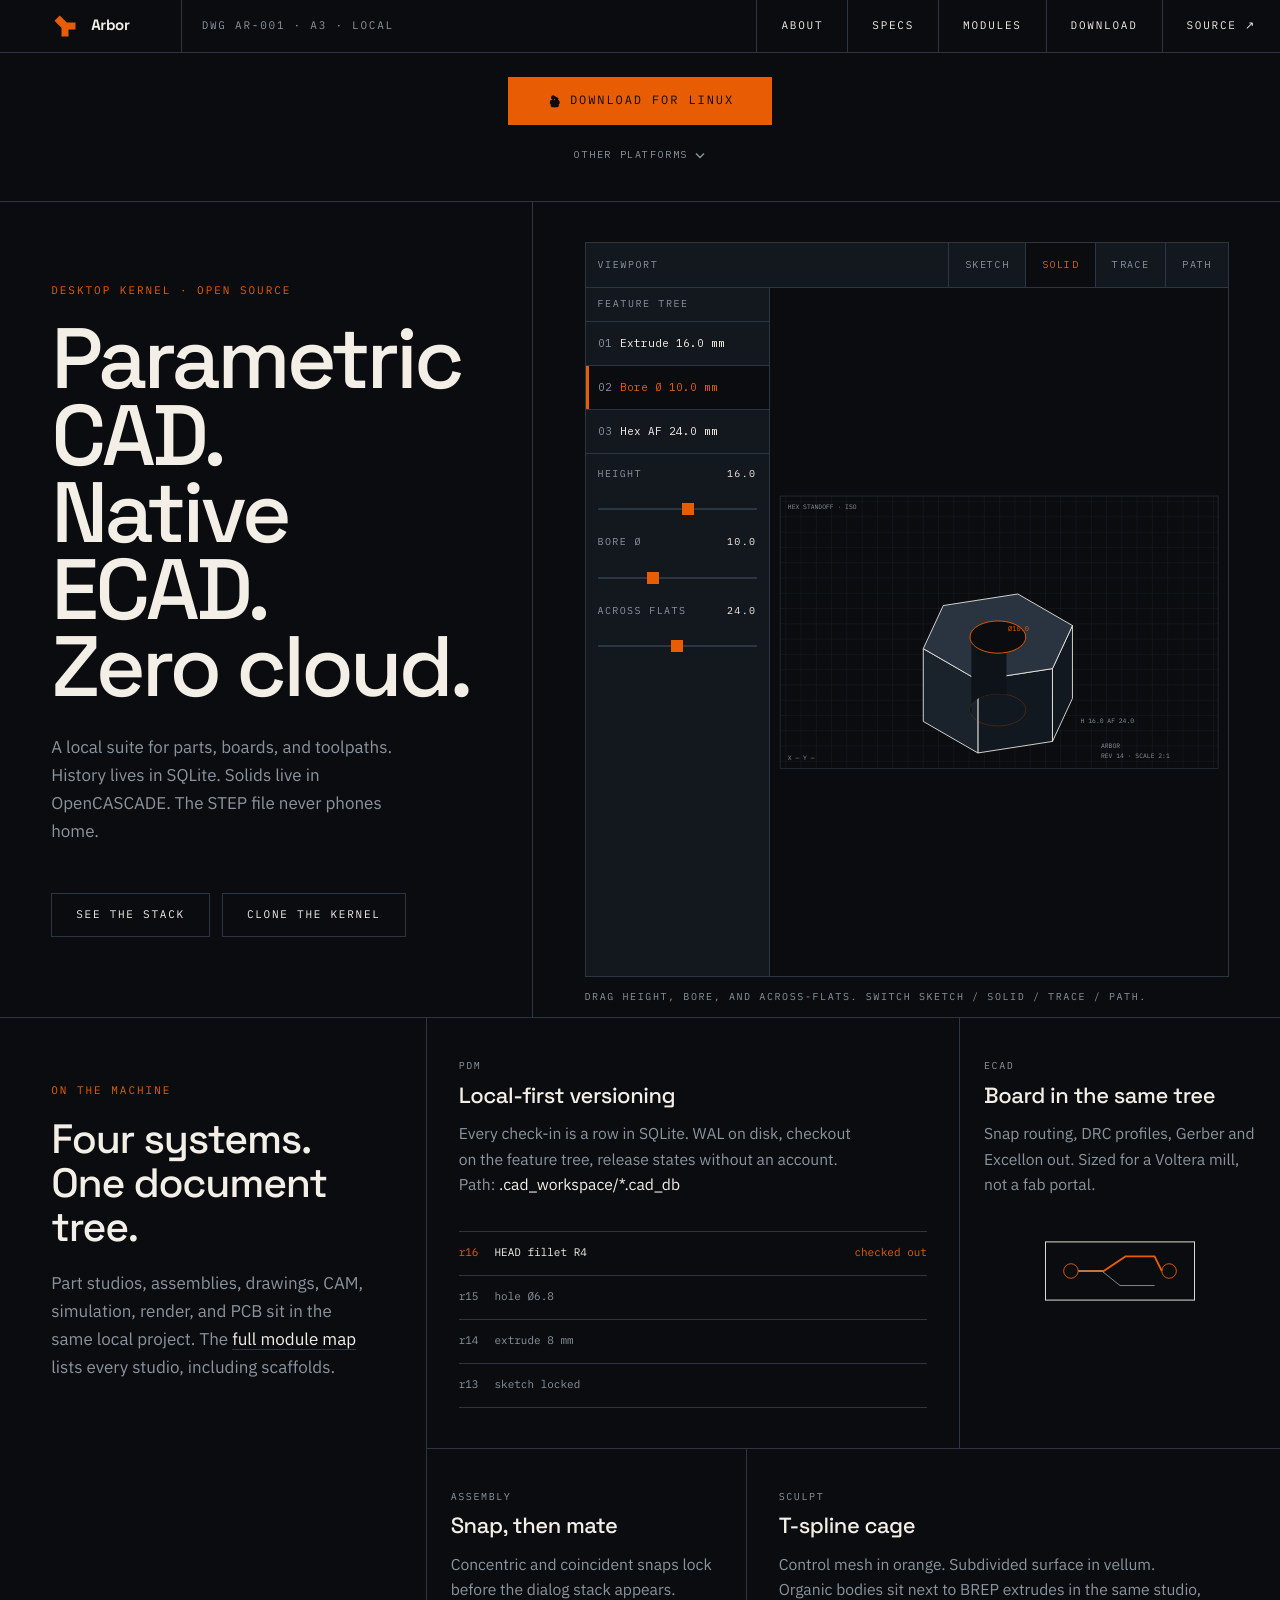
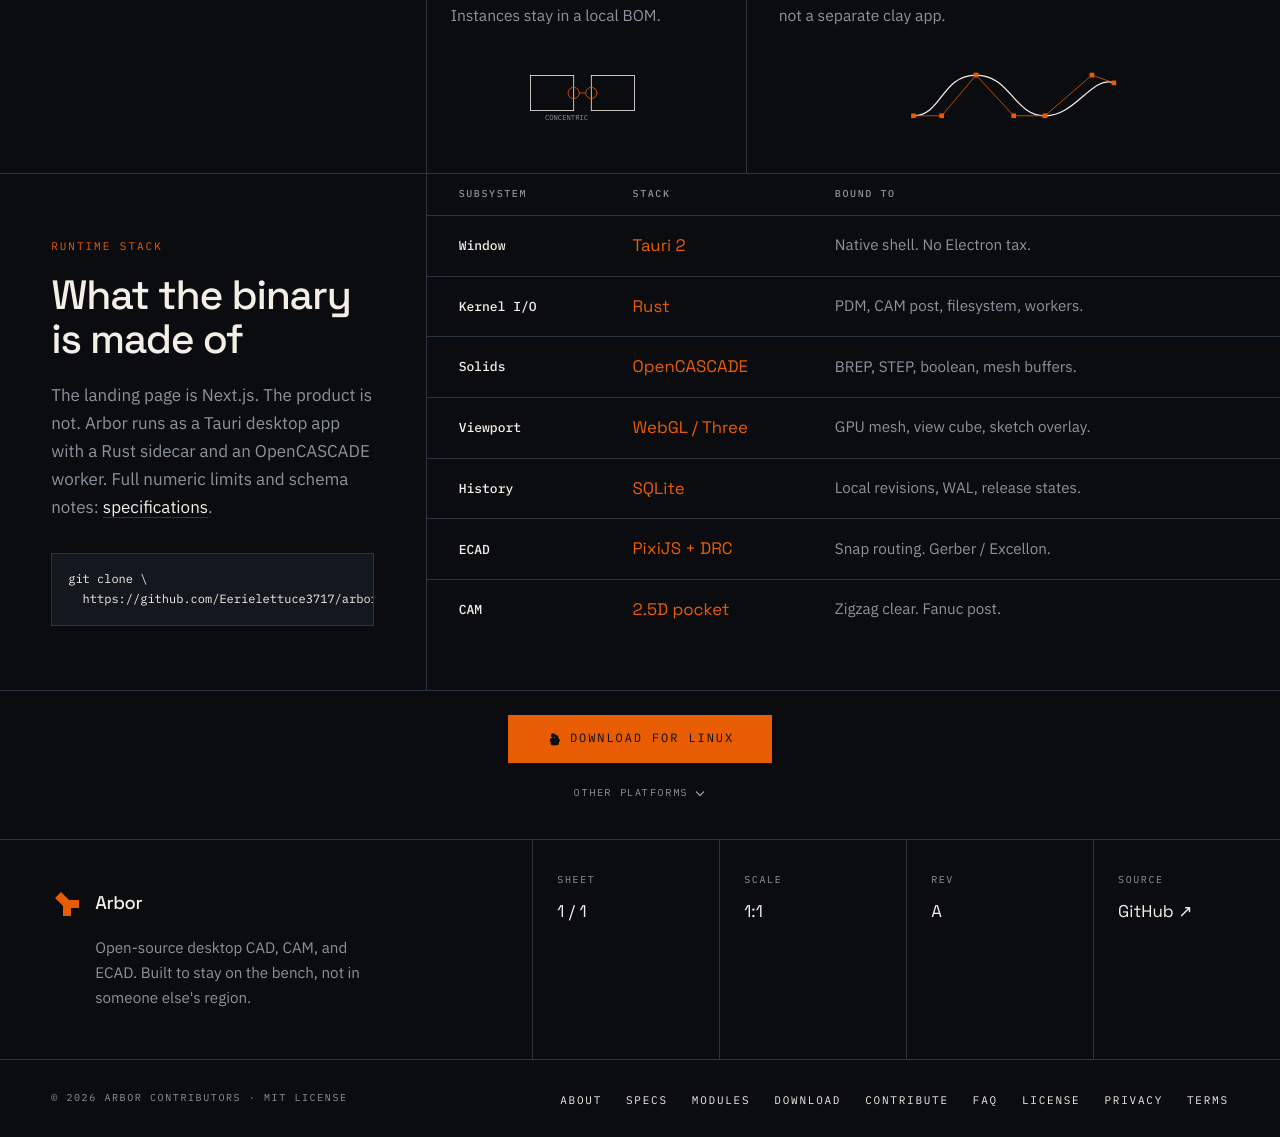
==== commit 020d0276: "Publish Arbor landing page." ====
--- a/index.html
+++ b/index.html
@@ -1,3 +1,3 @@
-<!DOCTYPE html><html lang="en" class="space_grotesk_a5d6589-module__4yp5ca__variable ibm_plex_sans_4d51713-module__1B70oG__variable ibm_plex_mono_6f540f3d-module__qVhoCW__variable h-full"><head><meta charSet="utf-8"/><meta name="viewport" content="width=device-width, initial-scale=1"/><link rel="preload" href="/_next/static/media/03fc1b4a8d284b5e-s.p.0wiir8udbzjvx.woff2" as="font" crossorigin="" type="font/woff2"/><link rel="preload" href="/_next/static/media/0c89a48fa5027cee-s.p.2cyn07wtgehh0.woff2" as="font" crossorigin="" type="font/woff2"/><link rel="preload" href="/_next/static/media/99e609270109b47d-s.p.40sczeszzbjw1.woff2" as="font" crossorigin="" type="font/woff2"/><link rel="preload" href="/_next/static/media/effe91970fc4db64-s.p.0oace-s_gkfks.woff2" as="font" crossorigin="" type="font/woff2"/><link rel="stylesheet" href="/_next/static/chunks/1h094hydu4tsb.css" data-precedence="next"/><link rel="preload" as="script" fetchPriority="low" href="/_next/static/chunks/310vm2bl3xxpt.js"/><script src="/_next/static/chunks/19mx3mg6lkumu.js" async=""></script><script src="/_next/static/chunks/1p7li1wqvkk1y.js" async=""></script><script src="/_next/static/chunks/344n2zhqbh4pn.js" async=""></script><script src="/_next/static/chunks/turbopack-2m33ne6tca48e.js" async=""></script><script src="/_next/static/chunks/3fntmmi971322.js" async=""></script><script src="/_next/static/chunks/42-n7ldifrt3e.js" async=""></script><script src="/_next/static/chunks/1k0tamzd-45zm.js" async=""></script><link rel="preload" href="/_next/static/chunks/3a4iuqopkivau.js" as="script" fetchPriority="low"/><title>Arbor — parametric CAD, native ECAD, zero cloud</title><meta name="description" content="Open-source local-first desktop CAD, CAM, and ECAD. OpenCASCADE solids, SQLite versioning, Gerber out. The STEP file never leaves this machine."/><meta name="application-name" content="Arbor"/><meta name="author" content="Arbor Contributors"/><meta name="keywords" content="CAD,CAM,ECAD,OpenCASCADE,local-first,parametric modeling,Gerber,open source CAD"/><meta name="creator" content="Arbor Contributors"/><meta name="publisher" content="Arbor Contributors"/><meta name="robots" content="index, follow"/><meta name="category" content="CAD"/><link rel="canonical" href="https://arbor-cae.github.io/"/><meta name="google-site-verification" content="_jv1ortqoo-qGdnsLPO1WUezP-NAAabIfEEEXI_-hUo"/><meta name="google-site-verification" content="GGYs_DeEPOpFRg5tGALcPWca2tFZg6pn1_dV42sA9bI"/><meta property="og:title" content="Arbor — parametric CAD, native ECAD, zero cloud"/><meta property="og:description" content="Open-source local-first desktop CAD, CAM, and ECAD. OpenCASCADE solids, SQLite versioning, Gerber out. The STEP file never leaves this machine."/><meta property="og:url" content="https://arbor-cae.github.io/"/><meta property="og:site_name" content="Arbor"/><meta property="og:locale" content="en_US"/><meta property="og:image" content="https://arbor-cae.github.io/og.png"/><meta property="og:image:width" content="1200"/><meta property="og:image:height" content="630"/><meta property="og:image:alt" content="Arbor — parametric CAD, native ECAD, zero cloud"/><meta property="og:type" content="website"/><meta name="twitter:card" content="summary_large_image"/><meta name="twitter:title" content="Arbor — parametric CAD, native ECAD, zero cloud"/><meta name="twitter:description" content="Open-source local-first desktop CAD, CAM, and ECAD. OpenCASCADE solids, SQLite versioning, Gerber out. The STEP file never leaves this machine."/><meta name="twitter:image" content="https://arbor-cae.github.io/og.png"/><link rel="shortcut icon" href="/icon.svg"/><link rel="icon" href="/favicon.ico?favicon.2vob68tjqpejf.ico" sizes="256x256" type="image/x-icon"/><link rel="icon" href="/icon.svg" type="image/svg+xml"/><link rel="apple-touch-icon" href="/apple-touch-icon.png"/><meta name="next-size-adjust" content=""/><script src="/_next/static/chunks/0cz1d0mv5g_q7.js" noModule=""></script></head><body class="min-h-full bg-ink text-paper font-sans antialiased"><div hidden=""><!--$--><!--/$--></div><script type="application/ld+json">{"@context":"https://schema.org","@graph":[{"@type":"WebSite","@id":"https://arbor-cae.github.io/#website","url":"https://arbor-cae.github.io/","name":"Arbor","description":"Open-source local-first desktop CAD, CAM, and ECAD. OpenCASCADE solids, SQLite versioning, Gerber out.","inLanguage":"en-US","publisher":{"@id":"https://arbor-cae.github.io/#org"}},{"@type":"Organization","@id":"https://arbor-cae.github.io/#org","name":"Arbor Contributors","url":"https://arbor-cae.github.io/","logo":{"@type":"ImageObject","url":"https://arbor-cae.github.io/icon.svg"},"sameAs":["https://github.com/Eerielettuce3717/arbor-cae"],"email":"varun.m.ganti@gmail.com"},{"@type":"SoftwareApplication","@id":"https://arbor-cae.github.io/#app","name":"Arbor","applicationCategory":"DesignApplication","applicationSubCategory":"CAD","operatingSystem":"macOS, Windows, Linux","license":"https://opensource.org/licenses/MIT","url":"https://arbor-cae.github.io/","image":"https://arbor-cae.github.io/og.png","offers":{"@type":"Offer","price":"0","priceCurrency":"USD"},"author":{"@id":"https://arbor-cae.github.io/#org"},"codeRepository":"https://github.com/Eerielettuce3717/arbor-cae","downloadUrl":"https://arbor-cae.github.io/download/"},{"@type":["LocalBusiness","ProfessionalService"],"@id":"https://arbor-cae.github.io/#business","name":"Arbor","url":"https://arbor-cae.github.io/","image":"https://arbor-cae.github.io/og.png","logo":"https://arbor-cae.github.io/icon.svg","priceRange":"Free","currenciesAccepted":"USD","paymentAccepted":"None — MIT licensed software","areaServed":{"@type":"Place","name":"Worldwide"},"address":{"@type":"PostalAddress","addressRegion":"CA","addressCountry":"US"},"parentOrganization":{"@id":"https://arbor-cae.github.io/#org"},"sameAs":["https://github.com/Eerielettuce3717/arbor-cae"]}]}</script><div class="sheet-grid min-h-full"><a href="#main" class="skip-link">Skip to content</a><header class="sticky top-0 z-40 border-b border-rule bg-ink"><div class="mx-auto flex max-w-sheet items-stretch"><a class="inline-flex items-center gap-3 min-h-11 items-center border-r border-rule px-[var(--gutter)] py-3 hover:text-signal" href="/"><svg class="h-7 w-7 shrink-0" viewBox="0 0 32 32" aria-hidden="true" fill="none"><rect width="32" height="32" fill="#0A0C0F"></rect><path fill="#E85D04" d="M20 12h8v8h-8v8h-8V18L4 10l6-6 8 8h2z"></path></svg><span class="font-display text-[15px] font-bold tracking-tight text-paper">Arbor</span></a><p class="hidden flex-1 items-center px-5 font-mono text-[11px] uppercase tracking-[0.16em] text-mute md:flex">DWG AR-001 · A3 · LOCAL</p><nav aria-label="Main" class="ml-auto hidden items-stretch md:flex"><a class="flex min-h-11 items-center border-l border-rule px-6 font-mono text-[11px] uppercase tracking-[0.16em] text-paper transition-colors hover:bg-panel hover:text-signal" href="/about/">About</a><a class="flex min-h-11 items-center border-l border-rule px-6 font-mono text-[11px] uppercase tracking-[0.16em] text-paper transition-colors hover:bg-panel hover:text-signal" href="/specs/">Specs</a><a class="flex min-h-11 items-center border-l border-rule px-6 font-mono text-[11px] uppercase tracking-[0.16em] text-paper transition-colors hover:bg-panel hover:text-signal" href="/modules/">Modules</a><a class="flex min-h-11 items-center border-l border-rule px-6 font-mono text-[11px] uppercase tracking-[0.16em] text-paper transition-colors hover:bg-panel hover:text-signal" href="/download/">Download</a><a href="https://github.com/Eerielettuce3717/arbor-cae" target="_blank" rel="noreferrer" class="flex min-h-11 items-center border-l border-rule px-6 font-mono text-[11px] uppercase tracking-[0.16em] text-paper transition-colors hover:bg-panel hover:text-signal">Source ↗</a></nav><button type="button" class="ml-auto flex min-h-11 min-w-11 items-center justify-center border-l border-rule px-4 md:hidden" aria-expanded="false" aria-controls="mobile-nav"><span class="sr-only">Open menu</span><span aria-hidden="true" class="font-mono text-xs tracking-[0.14em] text-paper">MENU</span></button></div></header><main id="main"><section id="top" class="scroll-mt-14 border-b border-rule" aria-labelledby="hero-heading"><div class="relative z-30 flex justify-center border-b border-rule bg-ink px-[var(--gutter)] py-5 sm:py-6"><div class="relative flex flex-col items-center gap-2"><a href="https://github.com/Eerielettuce3717/arbor-cae/releases/tag/v0.1.0-pre.1" class="inline-flex min-h-12 min-w-[16.5rem] items-center justify-center gap-2.5 bg-signal px-8 font-mono text-[12px] uppercase tracking-[0.16em] text-ink hover:bg-paper"><svg viewBox="0 0 16 16" class="h-3.5 w-3.5" aria-hidden="true" fill="none"><rect x="2.5" y="3.5" width="11" height="9" stroke="currentColor" stroke-width="1.3"></rect><path d="M2.5 6.5h11" stroke="currentColor" stroke-width="1.3"></path></svg>Pre-release</a><button type="button" aria-expanded="false" aria-controls="_R_5hbtb_" class="inline-flex min-h-11 items-center gap-1.5 font-mono text-[10px] uppercase tracking-[0.16em] text-mute hover:text-paper">Other platforms<svg viewBox="0 0 12 12" class="h-3 w-3 " aria-hidden="true" fill="none"><path d="M2 4.5 L6 8.5 L10 4.5" stroke="currentColor" stroke-width="1.4" stroke-linejoin="miter"></path></svg></button></div></div><div class="mx-auto grid max-w-sheet lg:grid-cols-12"><div class="flex flex-col justify-between gap-12 border-b border-rule bg-ink px-[var(--gutter)] py-12 sm:py-16 lg:col-span-5 lg:border-b-0 lg:border-r lg:py-20"><div><p class="font-mono text-[11px] uppercase tracking-[0.18em] text-signal">Desktop kernel · open source</p><h1 id="hero-heading" class="mt-5 font-display text-display text-paper">Parametric CAD.<br/>Native ECAD.<br/>Zero cloud.</h1><p class="mt-7 max-w-[34ch] text-body text-mute">A local suite for parts, boards, and toolpaths. History lives in SQLite. Solids live in OpenCASCADE. The STEP file never phones home.</p></div><div class="flex flex-col gap-3 sm:flex-row sm:items-stretch"><a class="inline-flex min-h-11 items-center justify-center border border-rule px-6 font-mono text-[11px] uppercase tracking-[0.16em] text-paper hover:border-paper" href="/specs/">See the stack</a><a href="https://github.com/Eerielettuce3717/arbor-cae" target="_blank" rel="noreferrer" class="inline-flex min-h-11 items-center justify-center border border-rule px-6 font-mono text-[11px] uppercase tracking-[0.16em] text-paper hover:border-paper">Clone the kernel</a></div></div><div class="bg-ink px-[var(--gutter)] py-8 lg:col-span-7 lg:py-10"><!--$?--><template id="B:0"></template><div class="flex min-h-[22rem] items-center justify-center border border-rule bg-panel font-mono text-[11px] uppercase tracking-[0.16em] text-mute lg:min-h-[34rem]" role="status">Loading viewport</div><!--/$--><p class="mt-3 font-mono text-[10px] uppercase tracking-[0.16em] text-mute">Drag height, bore, and across-flats. Switch Sketch / Solid / Trace / Path.</p></div></div></section><section id="modules" class="scroll-mt-14 border-b border-rule" aria-labelledby="modules-heading"><div class="mx-auto grid max-w-sheet lg:grid-cols-12"><header class="border-b border-rule bg-ink px-[var(--gutter)] py-12 lg:col-span-4 lg:border-b-0 lg:border-r lg:py-16"><p class="font-mono text-[11px] uppercase tracking-[0.18em] text-signal">On the machine</p><h2 id="modules-heading" class="mt-4 font-display text-h2 text-paper">Four systems.<br/>One document tree.</h2><p class="mt-5 max-w-[36ch] text-mute">Part studios, assemblies, drawings, CAM, simulation, render, and PCB sit in the same local project. The<!-- --> <a class="text-paper underline decoration-rule underline-offset-4 hover:text-signal" href="/modules/">full module map</a> <!-- -->lists every studio, including scaffolds.</p></header><div class="grid bg-ink lg:col-span-8 lg:grid-cols-8"><article class="border-b border-rule px-[var(--gutter)] py-10 lg:col-span-5 lg:border-r lg:px-8"><p class="font-mono text-[10px] uppercase tracking-[0.16em] text-mute">PDM</p><h3 class="mt-2 font-display text-h3">Local-first versioning</h3><p class="mt-3 max-w-[42ch] text-[0.98rem] leading-relaxed text-mute">Every check-in is a row in SQLite. WAL on disk, checkout on the feature tree, release states without an account. Path:<span class="text-paper"> .cad_workspace/*.cad_db</span></p><ol class="mt-8 border-t border-rule"><li class="flex min-h-11 items-center gap-4 border-b border-rule font-mono text-[11px]"><span class="text-signal">r<!-- -->16</span><span class="text-paper">HEAD  fillet R4</span><span class="ml-auto text-signal">checked out</span></li><li class="flex min-h-11 items-center gap-4 border-b border-rule font-mono text-[11px]"><span class="text-mute">r<!-- -->15</span><span class="text-mute">hole Ø6.8</span></li><li class="flex min-h-11 items-center gap-4 border-b border-rule font-mono text-[11px]"><span class="text-mute">r<!-- -->14</span><span class="text-mute">extrude 8 mm</span></li><li class="flex min-h-11 items-center gap-4 border-b border-rule font-mono text-[11px]"><span class="text-mute">r<!-- -->13</span><span class="text-mute">sketch locked</span></li></ol></article><article class="border-b border-rule px-[var(--gutter)] py-10 lg:col-span-3 lg:px-6"><p class="font-mono text-[10px] uppercase tracking-[0.16em] text-mute">ECAD</p><h3 class="mt-2 font-display text-h3">Board in the same tree</h3><p class="mt-3 text-[0.98rem] leading-relaxed text-mute">Snap routing, DRC profiles, Gerber and Excellon out. Sized for a Voltera mill, not a fab portal.</p><svg viewBox="0 0 180 88" class="mt-8 h-20 w-full text-paper" role="img" aria-label="Two-pad board with an orange signal trace and a mute return trace."><rect x="8" y="12" width="164" height="64" fill="none" stroke="currentColor" stroke-width="1"></rect><circle cx="36" cy="44" r="8" fill="none" stroke="#E85D04"></circle><circle cx="144" cy="44" r="8" fill="none" stroke="#E85D04"></circle><path d="M44 44 H72 L96 28 H128 L136 44" fill="none" stroke="#E85D04" stroke-width="2"></path><path d="M44 44 H70 L90 60 H128" fill="none" stroke="#8B949E"></path></svg></article><article class="border-b border-rule px-[var(--gutter)] py-10 lg:col-span-3 lg:border-b-0 lg:border-r lg:px-6"><p class="font-mono text-[10px] uppercase tracking-[0.16em] text-mute">Assembly</p><h3 class="mt-2 font-display text-h3">Snap, then mate</h3><p class="mt-3 text-[0.98rem] leading-relaxed text-mute">Concentric and coincident snaps lock before the dialog stack appears. Instances stay in a local BOM.</p><svg viewBox="0 0 160 80" class="mt-8 h-16 w-full" role="img" aria-label="Two blocks snapped concentric at a shared hole."><rect x="10" y="18" width="54" height="44" fill="none" stroke="#F3EEE6"></rect><rect x="86" y="18" width="54" height="44" fill="none" stroke="#F3EEE6"></rect><circle cx="64" cy="40" r="7" fill="none" stroke="#E85D04"></circle><circle cx="86" cy="40" r="7" fill="none" stroke="#E85D04"></circle><line x1="71" y1="40" x2="79" y2="40" stroke="#E85D04"></line><text x="28" y="74" fill="#8B949E" font-size="9" font-family="IBM Plex Mono, monospace">CONCENTRIC</text></svg></article><article class="px-[var(--gutter)] py-10 lg:col-span-5 lg:px-8"><p class="font-mono text-[10px] uppercase tracking-[0.16em] text-mute">Sculpt</p><h3 class="mt-2 font-display text-h3">T-spline cage</h3><p class="mt-3 max-w-[46ch] text-[0.98rem] leading-relaxed text-mute">Control mesh in orange. Subdivided surface in vellum. Organic bodies sit next to BREP extrudes in the same studio, not a separate clay app.</p><svg viewBox="0 0 280 92" class="mt-8 h-[4.5rem] w-full" role="img" aria-label="T-spline control cage in orange over a vellum surface."><path d="M12 70 C 48 70, 48 18, 92 18 S 140 70, 180 70 S 240 18, 268 28" fill="none" stroke="#F3EEE6" stroke-width="1.6"></path><path d="M12 70 L48 70 L92 18 L140 70 L180 70 L240 18 L268 28" fill="none" stroke="#E85D04" stroke-width="1"></path><rect x="9" y="67" width="6" height="6" fill="#E85D04"></rect><rect x="45" y="67" width="6" height="6" fill="#E85D04"></rect><rect x="89" y="15" width="6" height="6" fill="#E85D04"></rect><rect x="137" y="67" width="6" height="6" fill="#E85D04"></rect><rect x="177" y="67" width="6" height="6" fill="#E85D04"></rect><rect x="237" y="15" width="6" height="6" fill="#E85D04"></rect><rect x="265" y="25" width="6" height="6" fill="#E85D04"></rect></svg></article></div></div></section><section id="kernel" class="scroll-mt-14 border-b border-rule bg-ink" aria-labelledby="kernel-heading"><div class="mx-auto grid max-w-sheet lg:grid-cols-12"><header class="px-[var(--gutter)] py-12 lg:col-span-4 lg:border-r lg:border-rule lg:py-16"><p class="font-mono text-[11px] uppercase tracking-[0.18em] text-signal">Runtime stack</p><h2 id="kernel-heading" class="mt-4 font-display text-h2">What the binary is made of</h2><p class="mt-5 max-w-[36ch] text-mute">The landing page is Next.js. The product is not. Arbor runs as a Tauri desktop app with a Rust sidecar and an OpenCASCADE worker. Full numeric limits and schema notes:<!-- --> <a class="text-paper underline decoration-rule underline-offset-4 hover:text-signal" href="/specs/">specifications</a>.</p><pre class="mt-8 overflow-x-auto border border-rule bg-panel p-4 font-mono text-[12px] leading-relaxed text-paper">git clone \
+<!DOCTYPE html><html lang="en" class="space_grotesk_a5d6589-module__4yp5ca__variable ibm_plex_sans_4d51713-module__1B70oG__variable ibm_plex_mono_6f540f3d-module__qVhoCW__variable h-full"><head><meta charSet="utf-8"/><meta name="viewport" content="width=device-width, initial-scale=1"/><link rel="preload" href="/_next/static/media/03fc1b4a8d284b5e-s.p.0wiir8udbzjvx.woff2" as="font" crossorigin="" type="font/woff2"/><link rel="preload" href="/_next/static/media/0c89a48fa5027cee-s.p.2cyn07wtgehh0.woff2" as="font" crossorigin="" type="font/woff2"/><link rel="preload" href="/_next/static/media/99e609270109b47d-s.p.40sczeszzbjw1.woff2" as="font" crossorigin="" type="font/woff2"/><link rel="preload" href="/_next/static/media/effe91970fc4db64-s.p.0oace-s_gkfks.woff2" as="font" crossorigin="" type="font/woff2"/><link rel="stylesheet" href="/_next/static/chunks/1h094hydu4tsb.css" data-precedence="next"/><link rel="preload" as="script" fetchPriority="low" href="/_next/static/chunks/310vm2bl3xxpt.js"/><script src="/_next/static/chunks/19mx3mg6lkumu.js" async=""></script><script src="/_next/static/chunks/1p7li1wqvkk1y.js" async=""></script><script src="/_next/static/chunks/344n2zhqbh4pn.js" async=""></script><script src="/_next/static/chunks/turbopack-2m33ne6tca48e.js" async=""></script><script src="/_next/static/chunks/3fntmmi971322.js" async=""></script><script src="/_next/static/chunks/2g9tapn9vuuz5.js" async=""></script><script src="/_next/static/chunks/2qdcr86f0-85v.js" async=""></script><link rel="preload" href="/_next/static/chunks/3a4iuqopkivau.js" as="script" fetchPriority="low"/><title>Arbor — parametric CAD, native ECAD, zero cloud</title><meta name="description" content="Open-source local-first desktop CAD, CAM, and ECAD. OpenCASCADE solids, SQLite versioning, Gerber out. The STEP file never leaves this machine."/><meta name="application-name" content="Arbor"/><meta name="author" content="Arbor Contributors"/><meta name="keywords" content="CAD,CAM,ECAD,OpenCASCADE,local-first,parametric modeling,Gerber,open source CAD"/><meta name="creator" content="Arbor Contributors"/><meta name="publisher" content="Arbor Contributors"/><meta name="robots" content="index, follow"/><meta name="category" content="CAD"/><link rel="canonical" href="https://arbor-cae.github.io/"/><meta name="google-site-verification" content="_jv1ortqoo-qGdnsLPO1WUezP-NAAabIfEEEXI_-hUo"/><meta name="google-site-verification" content="GGYs_DeEPOpFRg5tGALcPWca2tFZg6pn1_dV42sA9bI"/><meta property="og:title" content="Arbor — parametric CAD, native ECAD, zero cloud"/><meta property="og:description" content="Open-source local-first desktop CAD, CAM, and ECAD. OpenCASCADE solids, SQLite versioning, Gerber out. The STEP file never leaves this machine."/><meta property="og:url" content="https://arbor-cae.github.io/"/><meta property="og:site_name" content="Arbor"/><meta property="og:locale" content="en_US"/><meta property="og:image" content="https://arbor-cae.github.io/og.png"/><meta property="og:image:width" content="1200"/><meta property="og:image:height" content="630"/><meta property="og:image:alt" content="Arbor — parametric CAD, native ECAD, zero cloud"/><meta property="og:type" content="website"/><meta name="twitter:card" content="summary_large_image"/><meta name="twitter:title" content="Arbor — parametric CAD, native ECAD, zero cloud"/><meta name="twitter:description" content="Open-source local-first desktop CAD, CAM, and ECAD. OpenCASCADE solids, SQLite versioning, Gerber out. The STEP file never leaves this machine."/><meta name="twitter:image" content="https://arbor-cae.github.io/og.png"/><link rel="shortcut icon" href="/icon.svg"/><link rel="icon" href="/favicon.ico?favicon.2vob68tjqpejf.ico" sizes="256x256" type="image/x-icon"/><link rel="icon" href="/icon.svg" type="image/svg+xml"/><link rel="apple-touch-icon" href="/apple-touch-icon.png"/><meta name="next-size-adjust" content=""/><script src="/_next/static/chunks/0cz1d0mv5g_q7.js" noModule=""></script></head><body class="min-h-full bg-ink text-paper font-sans antialiased"><div hidden=""><!--$--><!--/$--></div><script type="application/ld+json">{"@context":"https://schema.org","@graph":[{"@type":"WebSite","@id":"https://arbor-cae.github.io/#website","url":"https://arbor-cae.github.io/","name":"Arbor","description":"Open-source local-first desktop CAD, CAM, and ECAD. OpenCASCADE solids, SQLite versioning, Gerber out.","inLanguage":"en-US","publisher":{"@id":"https://arbor-cae.github.io/#org"}},{"@type":"Organization","@id":"https://arbor-cae.github.io/#org","name":"Arbor Contributors","url":"https://arbor-cae.github.io/","logo":{"@type":"ImageObject","url":"https://arbor-cae.github.io/icon.svg"},"sameAs":["https://github.com/Eerielettuce3717/arbor-cae"],"email":"varun.m.ganti@gmail.com"},{"@type":"SoftwareApplication","@id":"https://arbor-cae.github.io/#app","name":"Arbor","applicationCategory":"DesignApplication","applicationSubCategory":"CAD","operatingSystem":"macOS, Windows, Linux","license":"https://opensource.org/licenses/MIT","url":"https://arbor-cae.github.io/","image":"https://arbor-cae.github.io/og.png","offers":{"@type":"Offer","price":"0","priceCurrency":"USD"},"author":{"@id":"https://arbor-cae.github.io/#org"},"codeRepository":"https://github.com/Eerielettuce3717/arbor-cae","downloadUrl":"https://arbor-cae.github.io/download/"},{"@type":["LocalBusiness","ProfessionalService"],"@id":"https://arbor-cae.github.io/#business","name":"Arbor","url":"https://arbor-cae.github.io/","image":"https://arbor-cae.github.io/og.png","logo":"https://arbor-cae.github.io/icon.svg","priceRange":"Free","currenciesAccepted":"USD","paymentAccepted":"None — MIT licensed software","areaServed":{"@type":"Place","name":"Worldwide"},"address":{"@type":"PostalAddress","addressRegion":"CA","addressCountry":"US"},"parentOrganization":{"@id":"https://arbor-cae.github.io/#org"},"sameAs":["https://github.com/Eerielettuce3717/arbor-cae"]}]}</script><div class="sheet-grid min-h-full"><a href="#main" class="skip-link">Skip to content</a><header class="sticky top-0 z-40 border-b border-rule bg-ink"><div class="mx-auto flex max-w-sheet items-stretch"><a class="inline-flex items-center gap-3 min-h-11 items-center border-r border-rule px-[var(--gutter)] py-3 hover:text-signal" href="/"><svg class="h-7 w-7 shrink-0" viewBox="0 0 32 32" aria-hidden="true" fill="none"><rect width="32" height="32" fill="#0A0C0F"></rect><path fill="#E85D04" d="M20 12h8v8h-8v8h-8V18L4 10l6-6 8 8h2z"></path></svg><span class="font-display text-[15px] font-bold tracking-tight text-paper">Arbor</span></a><p class="hidden flex-1 items-center px-5 font-mono text-[11px] uppercase tracking-[0.16em] text-mute md:flex">DWG AR-001 · A3 · LOCAL</p><nav aria-label="Main" class="ml-auto hidden items-stretch md:flex"><a class="flex min-h-11 items-center border-l border-rule px-6 font-mono text-[11px] uppercase tracking-[0.16em] text-paper transition-colors hover:bg-panel hover:text-signal" href="/about/">About</a><a class="flex min-h-11 items-center border-l border-rule px-6 font-mono text-[11px] uppercase tracking-[0.16em] text-paper transition-colors hover:bg-panel hover:text-signal" href="/specs/">Specs</a><a class="flex min-h-11 items-center border-l border-rule px-6 font-mono text-[11px] uppercase tracking-[0.16em] text-paper transition-colors hover:bg-panel hover:text-signal" href="/modules/">Modules</a><a class="flex min-h-11 items-center border-l border-rule px-6 font-mono text-[11px] uppercase tracking-[0.16em] text-paper transition-colors hover:bg-panel hover:text-signal" href="/download/">Download</a><a href="https://github.com/Eerielettuce3717/arbor-cae" target="_blank" rel="noreferrer" class="flex min-h-11 items-center border-l border-rule px-6 font-mono text-[11px] uppercase tracking-[0.16em] text-paper transition-colors hover:bg-panel hover:text-signal">Source ↗</a></nav><button type="button" class="ml-auto flex min-h-11 min-w-11 items-center justify-center border-l border-rule px-4 md:hidden" aria-expanded="false" aria-controls="mobile-nav"><span class="sr-only">Open menu</span><span aria-hidden="true" class="font-mono text-xs tracking-[0.14em] text-paper">MENU</span></button></div></header><main id="main"><section id="top" class="scroll-mt-14 border-b border-rule" aria-labelledby="hero-heading"><div class="relative z-30 flex justify-center border-b border-rule bg-ink px-[var(--gutter)] py-5 sm:py-6"><div class="relative flex flex-col items-center gap-2"><a href="https://github.com/Eerielettuce3717/arbor-cae/releases/tag/v0.1.0-pre.1" class="inline-flex min-h-12 min-w-[16.5rem] items-center justify-center gap-2.5 bg-signal px-8 font-mono text-[12px] uppercase tracking-[0.16em] text-ink hover:bg-paper"><svg viewBox="0 0 16 16" class="h-3.5 w-3.5" aria-hidden="true" fill="none"><rect x="2.5" y="3.5" width="11" height="9" stroke="currentColor" stroke-width="1.3"></rect><path d="M2.5 6.5h11" stroke="currentColor" stroke-width="1.3"></path></svg>Pre-release</a><button type="button" aria-expanded="false" aria-controls="_R_5hbtb_" class="inline-flex min-h-11 items-center gap-1.5 font-mono text-[10px] uppercase tracking-[0.16em] text-mute hover:text-paper">Other platforms<svg viewBox="0 0 12 12" class="h-3 w-3 " aria-hidden="true" fill="none"><path d="M2 4.5 L6 8.5 L10 4.5" stroke="currentColor" stroke-width="1.4" stroke-linejoin="miter"></path></svg></button></div></div><div class="mx-auto grid max-w-sheet lg:grid-cols-12"><div class="flex flex-col justify-between gap-12 border-b border-rule bg-ink px-[var(--gutter)] py-12 sm:py-16 lg:col-span-5 lg:border-b-0 lg:border-r lg:py-20"><div><p class="font-mono text-[11px] uppercase tracking-[0.18em] text-signal">Desktop kernel · open source</p><h1 id="hero-heading" class="mt-5 font-display text-display text-paper">Parametric CAD.<br/>Native ECAD.<br/>Zero cloud.</h1><p class="mt-7 max-w-[34ch] text-body text-mute">A local suite for parts, boards, and toolpaths. History lives in SQLite. Solids live in OpenCASCADE. The STEP file never phones home.</p></div><div class="flex flex-col gap-3 sm:flex-row sm:items-stretch"><a class="inline-flex min-h-11 items-center justify-center border border-rule px-6 font-mono text-[11px] uppercase tracking-[0.16em] text-paper hover:border-paper" href="/specs/">See the stack</a><a href="https://github.com/Eerielettuce3717/arbor-cae" target="_blank" rel="noreferrer" class="inline-flex min-h-11 items-center justify-center border border-rule px-6 font-mono text-[11px] uppercase tracking-[0.16em] text-paper hover:border-paper">Clone the kernel</a></div></div><div class="bg-ink px-[var(--gutter)] py-8 lg:col-span-7 lg:py-10"><!--$?--><template id="B:0"></template><div class="flex min-h-[22rem] items-center justify-center border border-rule bg-panel font-mono text-[11px] uppercase tracking-[0.16em] text-mute lg:min-h-[34rem]" role="status">Loading viewport</div><!--/$--><p class="mt-3 font-mono text-[10px] uppercase tracking-[0.16em] text-mute">Drag height, bore, and across-flats. Switch Sketch / Solid / Trace / Path.</p></div></div></section><section id="modules" class="scroll-mt-14 border-b border-rule" aria-labelledby="modules-heading"><div class="mx-auto grid max-w-sheet lg:grid-cols-12"><header class="border-b border-rule bg-ink px-[var(--gutter)] py-12 lg:col-span-4 lg:border-b-0 lg:border-r lg:py-16"><p class="font-mono text-[11px] uppercase tracking-[0.18em] text-signal">On the machine</p><h2 id="modules-heading" class="mt-4 font-display text-h2 text-paper">Four systems.<br/>One document tree.</h2><p class="mt-5 max-w-[36ch] text-mute">Part studios, assemblies, drawings, CAM, simulation, render, and PCB sit in the same local project. The<!-- --> <a class="text-paper underline decoration-rule underline-offset-4 hover:text-signal" href="/modules/">full module map</a> <!-- -->lists every studio, including scaffolds.</p></header><div class="grid bg-ink lg:col-span-8 lg:grid-cols-8"><article class="border-b border-rule px-[var(--gutter)] py-10 lg:col-span-5 lg:border-r lg:px-8"><p class="font-mono text-[10px] uppercase tracking-[0.16em] text-mute">PDM</p><h3 class="mt-2 font-display text-h3">Local-first versioning</h3><p class="mt-3 max-w-[42ch] text-[0.98rem] leading-relaxed text-mute">Every check-in is a row in SQLite. WAL on disk, checkout on the feature tree, release states without an account. Path:<span class="text-paper"> .cad_workspace/*.cad_db</span></p><ol class="mt-8 border-t border-rule"><li class="flex min-h-11 items-center gap-4 border-b border-rule font-mono text-[11px]"><span class="text-signal">r<!-- -->16</span><span class="text-paper">HEAD  fillet R4</span><span class="ml-auto text-signal">checked out</span></li><li class="flex min-h-11 items-center gap-4 border-b border-rule font-mono text-[11px]"><span class="text-mute">r<!-- -->15</span><span class="text-mute">hole Ø6.8</span></li><li class="flex min-h-11 items-center gap-4 border-b border-rule font-mono text-[11px]"><span class="text-mute">r<!-- -->14</span><span class="text-mute">extrude 8 mm</span></li><li class="flex min-h-11 items-center gap-4 border-b border-rule font-mono text-[11px]"><span class="text-mute">r<!-- -->13</span><span class="text-mute">sketch locked</span></li></ol></article><article class="border-b border-rule px-[var(--gutter)] py-10 lg:col-span-3 lg:px-6"><p class="font-mono text-[10px] uppercase tracking-[0.16em] text-mute">ECAD</p><h3 class="mt-2 font-display text-h3">Board in the same tree</h3><p class="mt-3 text-[0.98rem] leading-relaxed text-mute">Snap routing, DRC profiles, Gerber and Excellon out. Sized for a Voltera mill, not a fab portal.</p><svg viewBox="0 0 180 88" class="mt-8 h-20 w-full text-paper" role="img" aria-label="Two-pad board with an orange signal trace and a mute return trace."><rect x="8" y="12" width="164" height="64" fill="none" stroke="currentColor" stroke-width="1"></rect><circle cx="36" cy="44" r="8" fill="none" stroke="#E85D04"></circle><circle cx="144" cy="44" r="8" fill="none" stroke="#E85D04"></circle><path d="M44 44 H72 L96 28 H128 L136 44" fill="none" stroke="#E85D04" stroke-width="2"></path><path d="M44 44 H70 L90 60 H128" fill="none" stroke="#8B949E"></path></svg></article><article class="border-b border-rule px-[var(--gutter)] py-10 lg:col-span-3 lg:border-b-0 lg:border-r lg:px-6"><p class="font-mono text-[10px] uppercase tracking-[0.16em] text-mute">Assembly</p><h3 class="mt-2 font-display text-h3">Snap, then mate</h3><p class="mt-3 text-[0.98rem] leading-relaxed text-mute">Concentric and coincident snaps lock before the dialog stack appears. Instances stay in a local BOM.</p><svg viewBox="0 0 160 80" class="mt-8 h-16 w-full" role="img" aria-label="Two blocks snapped concentric at a shared hole."><rect x="10" y="18" width="54" height="44" fill="none" stroke="#F3EEE6"></rect><rect x="86" y="18" width="54" height="44" fill="none" stroke="#F3EEE6"></rect><circle cx="64" cy="40" r="7" fill="none" stroke="#E85D04"></circle><circle cx="86" cy="40" r="7" fill="none" stroke="#E85D04"></circle><line x1="71" y1="40" x2="79" y2="40" stroke="#E85D04"></line><text x="28" y="74" fill="#8B949E" font-size="9" font-family="IBM Plex Mono, monospace">CONCENTRIC</text></svg></article><article class="px-[var(--gutter)] py-10 lg:col-span-5 lg:px-8"><p class="font-mono text-[10px] uppercase tracking-[0.16em] text-mute">Sculpt</p><h3 class="mt-2 font-display text-h3">T-spline cage</h3><p class="mt-3 max-w-[46ch] text-[0.98rem] leading-relaxed text-mute">Control mesh in orange. Subdivided surface in vellum. Organic bodies sit next to BREP extrudes in the same studio, not a separate clay app.</p><svg viewBox="0 0 280 92" class="mt-8 h-[4.5rem] w-full" role="img" aria-label="T-spline control cage in orange over a vellum surface."><path d="M12 70 C 48 70, 48 18, 92 18 S 140 70, 180 70 S 240 18, 268 28" fill="none" stroke="#F3EEE6" stroke-width="1.6"></path><path d="M12 70 L48 70 L92 18 L140 70 L180 70 L240 18 L268 28" fill="none" stroke="#E85D04" stroke-width="1"></path><rect x="9" y="67" width="6" height="6" fill="#E85D04"></rect><rect x="45" y="67" width="6" height="6" fill="#E85D04"></rect><rect x="89" y="15" width="6" height="6" fill="#E85D04"></rect><rect x="137" y="67" width="6" height="6" fill="#E85D04"></rect><rect x="177" y="67" width="6" height="6" fill="#E85D04"></rect><rect x="237" y="15" width="6" height="6" fill="#E85D04"></rect><rect x="265" y="25" width="6" height="6" fill="#E85D04"></rect></svg></article></div></div></section><section id="kernel" class="scroll-mt-14 border-b border-rule bg-ink" aria-labelledby="kernel-heading"><div class="mx-auto grid max-w-sheet lg:grid-cols-12"><header class="px-[var(--gutter)] py-12 lg:col-span-4 lg:border-r lg:border-rule lg:py-16"><p class="font-mono text-[11px] uppercase tracking-[0.18em] text-signal">Runtime stack</p><h2 id="kernel-heading" class="mt-4 font-display text-h2">What the binary is made of</h2><p class="mt-5 max-w-[36ch] text-mute">The landing page is Next.js. The product is not. Arbor runs as a Tauri desktop app with a Rust sidecar and an OpenCASCADE worker. Full numeric limits and schema notes:<!-- --> <a class="text-paper underline decoration-rule underline-offset-4 hover:text-signal" href="/specs/">specifications</a>.</p><pre class="mt-8 overflow-x-auto border border-rule bg-panel p-4 font-mono text-[12px] leading-relaxed text-paper">git clone \
   https://github.com/Eerielettuce3717/arbor-cae.git</pre></header><div class="lg:col-span-8"><div class="overflow-x-auto"><table class="w-full min-w-[36rem] border-collapse text-left"><caption class="sr-only">Arbor runtime stack by subsystem</caption><thead><tr class="border-b border-rule font-mono text-[10px] uppercase tracking-[0.16em] text-mute"><th scope="col" class="px-[var(--gutter)] py-3 font-medium lg:px-8">Subsystem</th><th scope="col" class="py-3 pr-6 font-medium">Stack</th><th scope="col" class="py-3 pr-[var(--gutter)] font-medium">Bound to</th></tr></thead><tbody><tr class="border-b border-rule last:border-b-0"><th scope="row" class="px-[var(--gutter)] py-4 font-mono text-[13px] font-medium text-paper lg:px-8">Window</th><td class="py-4 pr-6 font-display text-[1.05rem] text-signal">Tauri 2</td><td class="py-4 pr-[var(--gutter)] text-[0.95rem] text-mute">Native shell. No Electron tax.</td></tr><tr class="border-b border-rule last:border-b-0"><th scope="row" class="px-[var(--gutter)] py-4 font-mono text-[13px] font-medium text-paper lg:px-8">Kernel I/O</th><td class="py-4 pr-6 font-display text-[1.05rem] text-signal">Rust</td><td class="py-4 pr-[var(--gutter)] text-[0.95rem] text-mute">PDM, CAM post, filesystem, workers.</td></tr><tr class="border-b border-rule last:border-b-0"><th scope="row" class="px-[var(--gutter)] py-4 font-mono text-[13px] font-medium text-paper lg:px-8">Solids</th><td class="py-4 pr-6 font-display text-[1.05rem] text-signal">OpenCASCADE</td><td class="py-4 pr-[var(--gutter)] text-[0.95rem] text-mute">BREP, STEP, boolean, mesh buffers.</td></tr><tr class="border-b border-rule last:border-b-0"><th scope="row" class="px-[var(--gutter)] py-4 font-mono text-[13px] font-medium text-paper lg:px-8">Viewport</th><td class="py-4 pr-6 font-display text-[1.05rem] text-signal">WebGL / Three</td><td class="py-4 pr-[var(--gutter)] text-[0.95rem] text-mute">GPU mesh, view cube, sketch overlay.</td></tr><tr class="border-b border-rule last:border-b-0"><th scope="row" class="px-[var(--gutter)] py-4 font-mono text-[13px] font-medium text-paper lg:px-8">History</th><td class="py-4 pr-6 font-display text-[1.05rem] text-signal">SQLite</td><td class="py-4 pr-[var(--gutter)] text-[0.95rem] text-mute">Local revisions, WAL, release states.</td></tr><tr class="border-b border-rule last:border-b-0"><th scope="row" class="px-[var(--gutter)] py-4 font-mono text-[13px] font-medium text-paper lg:px-8">ECAD</th><td class="py-4 pr-6 font-display text-[1.05rem] text-signal">PixiJS + DRC</td><td class="py-4 pr-[var(--gutter)] text-[0.95rem] text-mute">Snap routing. Gerber / Excellon.</td></tr><tr class="border-b border-rule last:border-b-0"><th scope="row" class="px-[var(--gutter)] py-4 font-mono text-[13px] font-medium text-paper lg:px-8">CAM</th><td class="py-4 pr-6 font-display text-[1.05rem] text-signal">2.5D pocket</td><td class="py-4 pr-[var(--gutter)] text-[0.95rem] text-mute">Zigzag clear. Fanuc post.</td></tr></tbody></table></div></div></div></section></main><footer class="bg-ink"><div class="relative z-30 flex justify-center border-b border-rule bg-ink px-[var(--gutter)] py-5 sm:py-6"><div class="relative flex flex-col items-center gap-2"><a href="https://github.com/Eerielettuce3717/arbor-cae/releases/tag/v0.1.0-pre.1" class="inline-flex min-h-12 min-w-[16.5rem] items-center justify-center gap-2.5 bg-signal px-8 font-mono text-[12px] uppercase tracking-[0.16em] text-ink hover:bg-paper"><svg viewBox="0 0 16 16" class="h-3.5 w-3.5" aria-hidden="true" fill="none"><rect x="2.5" y="3.5" width="11" height="9" stroke="currentColor" stroke-width="1.3"></rect><path d="M2.5 6.5h11" stroke="currentColor" stroke-width="1.3"></path></svg>Pre-release</a><button type="button" aria-expanded="false" aria-controls="_R_1lbtb_" class="inline-flex min-h-11 items-center gap-1.5 font-mono text-[10px] uppercase tracking-[0.16em] text-mute hover:text-paper">Other platforms<svg viewBox="0 0 12 12" class="h-3 w-3 " aria-hidden="true" fill="none"><path d="M2 4.5 L6 8.5 L10 4.5" stroke="currentColor" stroke-width="1.4" stroke-linejoin="miter"></path></svg></button></div></div><div class="mx-auto grid max-w-sheet lg:grid-cols-12"><div class="flex items-start gap-3 border-b border-rule px-[var(--gutter)] py-10 lg:col-span-5 lg:border-b-0 lg:border-r lg:py-12"><div><a class="inline-flex items-center gap-3 " href="/"><svg class="h-8 w-8 shrink-0" viewBox="0 0 32 32" aria-hidden="true" fill="none"><rect width="32" height="32" fill="#0A0C0F"></rect><path fill="#E85D04" d="M20 12h8v8h-8v8h-8V18L4 10l6-6 8 8h2z"></path></svg><span class="font-display text-[1.15rem] font-medium tracking-[-0.02em] text-paper">Arbor</span></a><p class="mt-2 max-w-[34ch] pl-11 text-[0.95rem] text-mute">Open-source desktop CAD, CAM, and ECAD. Built to stay on the bench, not in someone else&#x27;s region.</p></div></div><div class="grid grid-cols-2 gap-px bg-rule sm:grid-cols-4 lg:col-span-7"><div class="bg-ink px-[var(--gutter)] py-8 sm:px-6"><p class="font-mono text-[10px] uppercase tracking-[0.16em] text-mute">Sheet</p><p class="mt-2 font-display text-paper">1 / 1</p></div><div class="bg-ink px-[var(--gutter)] py-8 sm:px-6"><p class="font-mono text-[10px] uppercase tracking-[0.16em] text-mute">Scale</p><p class="mt-2 font-display text-paper">1:1</p></div><div class="bg-ink px-[var(--gutter)] py-8 sm:px-6"><p class="font-mono text-[10px] uppercase tracking-[0.16em] text-mute">Rev</p><p class="mt-2 font-display text-paper">A</p></div><a href="https://github.com/Eerielettuce3717/arbor-cae" target="_blank" rel="noreferrer" class="bg-ink px-[var(--gutter)] py-8 hover:bg-panel sm:px-6"><p class="font-mono text-[10px] uppercase tracking-[0.16em] text-mute">Source</p><p class="mt-2 font-display text-paper">GitHub ↗</p></a></div></div><nav aria-label="Site" class="border-t border-rule"><div class="mx-auto flex max-w-sheet flex-col gap-4 px-[var(--gutter)] py-6 sm:flex-row sm:items-center sm:justify-between"><p class="font-mono text-[10px] uppercase tracking-[0.16em] text-mute">© 2026 Arbor Contributors · MIT License</p><ul class="flex flex-wrap items-center gap-x-6 gap-y-2"><li><a class="font-mono text-[11px] uppercase tracking-[0.16em] text-paper hover:text-signal" href="/about/">About</a></li><li><a class="font-mono text-[11px] uppercase tracking-[0.16em] text-paper hover:text-signal" href="/specs/">Specs</a></li><li><a class="font-mono text-[11px] uppercase tracking-[0.16em] text-paper hover:text-signal" href="/modules/">Modules</a></li><li><a class="font-mono text-[11px] uppercase tracking-[0.16em] text-paper hover:text-signal" href="/download/">Download</a></li><li><a class="font-mono text-[11px] uppercase tracking-[0.16em] text-paper hover:text-signal" href="/contribute/">Contribute</a></li><li><a class="font-mono text-[11px] uppercase tracking-[0.16em] text-paper hover:text-signal" href="/faq/">FAQ</a></li><li><a class="font-mono text-[11px] uppercase tracking-[0.16em] text-paper hover:text-signal" href="/license/">License</a></li><li><a class="font-mono text-[11px] uppercase tracking-[0.16em] text-paper hover:text-signal" href="/privacy-policy/">Privacy</a></li><li><a class="font-mono text-[11px] uppercase tracking-[0.16em] text-paper hover:text-signal" href="/terms-of-service/">Terms</a></li></ul></div></nav></footer></div><!--$--><!--/$--><script>requestAnimationFrame(function(){$RT=performance.now()});</script><script src="/_next/static/chunks/310vm2bl3xxpt.js" id="_R_" async=""></script><div hidden id="S:0"><div class="flex h-full min-h-[22rem] flex-col border border-rule bg-panel lg:min-h-[34rem]"><div class="flex flex-wrap items-stretch border-b border-rule"><p class="flex min-h-11 items-center px-3 font-mono text-[10px] uppercase tracking-[0.16em] text-mute">Viewport</p><div role="tablist" aria-label="Drawing layer" class="ml-auto flex"><button type="button" role="tab" aria-selected="false" class="min-h-11 border-l border-rule px-3 font-mono text-[10px] uppercase tracking-[0.14em] sm:px-4 text-mute hover:text-paper">Sketch</button><button type="button" role="tab" aria-selected="true" class="min-h-11 border-l border-rule px-3 font-mono text-[10px] uppercase tracking-[0.14em] sm:px-4 bg-ink text-signal">Solid</button><button type="button" role="tab" aria-selected="false" class="min-h-11 border-l border-rule px-3 font-mono text-[10px] uppercase tracking-[0.14em] sm:px-4 text-mute hover:text-paper">Trace</button><button type="button" role="tab" aria-selected="false" class="min-h-11 border-l border-rule px-3 font-mono text-[10px] uppercase tracking-[0.14em] sm:px-4 text-mute hover:text-paper">Path</button></div></div><div class="grid min-h-0 flex-1 grid-cols-1 lg:grid-cols-[11.5rem_1fr]"><aside class="order-2 border-t border-rule lg:order-1 lg:border-t-0 lg:border-r"><p class="border-b border-rule px-3 py-2 font-mono text-[10px] uppercase tracking-[0.16em] text-mute">Feature tree</p><ul class="font-mono text-[11px]"><li><button type="button" class="relative flex min-h-11 w-full items-center justify-between border-b border-rule px-3 text-left text-paper hover:bg-ink"><span><span class="mr-2 text-mute">01</span>Extrude  16.0 mm</span></button></li><li><button type="button" class="relative flex min-h-11 w-full items-center justify-between border-b border-rule px-3 text-left bg-ink text-signal"><span class="absolute inset-y-0 left-0 w-[3px] bg-signal"></span><span><span class="mr-2 text-mute">02</span>Bore Ø   10.0 mm</span></button></li><li><button type="button" class="relative flex min-h-11 w-full items-center justify-between border-b border-rule px-3 text-left text-paper hover:bg-ink"><span><span class="mr-2 text-mute">03</span>Hex AF   24.0 mm</span></button></li></ul><div class="space-y-4 p-3"><label for="height" class="block"><span class="mb-2 flex justify-between font-mono text-[10px] uppercase tracking-[0.14em] text-mute"><span>Height</span><span class="text-paper">16.0</span></span><input id="height" type="range" min="8" max="22" step="0.1" aria-valuetext="16.0 millimetres" value="16"/></label><label for="hole" class="block"><span class="mb-2 flex justify-between font-mono text-[10px] uppercase tracking-[0.14em] text-mute"><span>Bore Ø</span><span class="text-paper">10.0</span></span><input id="hole" type="range" min="6" max="18" step="0.1" aria-valuetext="10.0 millimetres" value="10"/></label><label for="af" class="block"><span class="mb-2 flex justify-between font-mono text-[10px] uppercase tracking-[0.14em] text-mute"><span>Across flats</span><span class="text-paper">24.0</span></span><input id="af" type="range" min="16" max="32" step="0.1" aria-valuetext="24.0 millimetres" value="24"/></label></div></aside><div class="relative order-1 min-h-[18rem] bg-ink lg:order-2"><svg viewBox="0 0 720 460" class="h-full w-full touch-none" role="img" aria-label="Parametric hex standoff. Drag height, bore, or across-flats to edit."><defs><pattern id="minor" width="24" height="24" patternUnits="userSpaceOnUse"><path d="M 24 0 L 0 0 0 24" fill="none" stroke="#2C3642" stroke-width="0.6"></path></pattern></defs><rect width="720" height="460" fill="#0A0C0F"></rect><rect x="16" y="16" width="688" height="428" fill="url(#minor)"></rect><rect x="16" y="16" width="688" height="428" fill="none" stroke="#2C3642"></rect><g><path d="M326.60 419.67 L443.80 401.54 L443.80 287.14 L326.60 305.27 Z" fill="#121820" stroke="#F3EEE6" stroke-width="1.35" stroke-linejoin="miter"></path><path d="M240.80 370.13 L326.60 419.67 L326.60 305.27 L240.80 255.73 Z" fill="#1A222C" stroke="#F3EEE6" stroke-width="1.35" stroke-linejoin="miter"></path><path d="M443.80 401.54 L475.20 333.87 L475.20 219.47 L443.80 287.14 Z" fill="#121820" stroke="#F3EEE6" stroke-width="1.35" stroke-linejoin="miter"></path><path d="M475.20 219.47 L443.80 287.14 L326.60 305.27 L240.80 255.73 L272.20 188.06 L389.40 169.93 Z" fill="#2A3340" stroke="#F3EEE6" stroke-width="1.35" stroke-linejoin="miter"></path><path d="M388.96 334.13 L384.65 331.94 L379.89 330.11 L374.76 328.65 L369.33 327.58 L363.72 326.94 L358.00 326.72 L352.28 326.94 L346.67 327.58 L341.24 328.65 L336.11 330.11 L331.35 331.94 L327.04 334.13 L323.26 336.61 L320.08 339.36 L317.55 342.33 L315.71 345.46 L314.59 348.70 L314.22 352.00 L314.59 355.30 L315.71 358.54 L317.55 361.67 L320.08 364.64 L323.26 367.39 L327.04 369.88 L331.35 372.06 L336.11 373.89 L341.24 375.35 L346.67 376.42 L352.28 377.06 L358.00 377.28 L363.72 377.06 L369.33 376.42 L374.76 375.35 L379.89 373.89 L384.65 372.06 L388.96 369.88 L392.74 367.39 L395.92 364.64 L398.45 361.67 L400.29 358.54 L401.41 355.30 L401.78 352.00 L401.41 348.70 L400.29 345.46 L398.45 342.33 L395.92 339.36 L392.74 336.61 Z" fill="none" stroke="#E85D04" stroke-width="1" opacity="0.35"></path><path d="M371.53 213.56 L367.31 212.90 L362.99 212.49 L358.63 212.32 L354.25 212.41 L349.92 212.76 L345.66 213.34 L341.53 214.18 L337.57 215.24 L333.80 216.53 L330.28 218.03 L327.04 219.72 L324.10 221.60 L321.51 223.63 L319.28 225.80 L317.43 228.09 L315.99 230.48 L314.97 232.93 L314.38 235.44 L314.22 237.96 L314.50 240.48 L315.22 242.97 L316.36 245.41 L316.36 359.81 L315.22 357.37 L314.50 354.88 L314.22 352.36 L314.38 349.84 L314.97 347.33 L315.99 344.88 L317.43 342.49 L319.28 340.20 L321.51 338.03 L324.10 336.00 L327.04 334.13 L330.28 332.43 L333.80 330.93 L337.57 329.64 L341.53 328.58 L345.66 327.74 L349.92 327.16 L354.25 326.81 L358.63 326.72 L362.99 326.89 L367.31 327.30 L371.53 327.96 Z" fill="#0E1319" stroke="none"></path><path d="M388.96 219.72 L384.65 217.54 L379.89 215.71 L374.76 214.25 L369.33 213.18 L363.72 212.54 L358.00 212.32 L352.28 212.54 L346.67 213.18 L341.24 214.25 L336.11 215.71 L331.35 217.54 L327.04 219.72 L323.26 222.21 L320.08 224.96 L317.55 227.93 L315.71 231.06 L314.59 234.30 L314.22 237.60 L314.59 240.90 L315.71 244.14 L317.55 247.27 L320.08 250.24 L323.26 252.99 L327.04 255.47 L331.35 257.66 L336.11 259.49 L341.24 260.95 L346.67 262.02 L352.28 262.66 L358.00 262.88 L363.72 262.66 L369.33 262.02 L374.76 260.95 L379.89 259.49 L384.65 257.66 L388.96 255.47 L392.74 252.99 L395.92 250.24 L398.45 247.27 L400.29 244.14 L401.41 240.90 L401.78 237.60 L401.41 234.30 L400.29 231.06 L398.45 227.93 L395.92 224.96 L392.74 222.21 Z" fill="#0A0C0F" stroke="#E85D04" stroke-width="1.5"></path><text x="374" y="227.6" fill="#E85D04" font-family="IBM Plex Mono, ui-monospace, monospace" font-size="11">Ø<!-- -->10.0</text><text x="488" y="372" fill="#8B949E" font-family="IBM Plex Mono, ui-monospace, monospace" font-size="10">H 16.0  AF 24.0</text></g><g font-family="IBM Plex Mono, ui-monospace, monospace" font-size="10" fill="#8B949E"><text x="28" y="36">HEX STANDOFF · ISO</text><text x="28" y="430">X —     Y —</text><text x="520" y="412">ARBOR</text><text x="520" y="428">REV 14  ·  SCALE 2:1</text></g></svg></div></div></div></div><script>$RB=[];$RV=function(a){$RT=performance.now();for(var b=0;b<a.length;b+=2){var c=a[b],e=a[b+1];null!==e.parentNode&&e.parentNode.removeChild(e);var f=c.parentNode;if(f){var g=c.previousSibling,h=0;do{if(c&&8===c.nodeType){var d=c.data;if("/$"===d||"/&"===d)if(0===h)break;else h--;else"$"!==d&&"$?"!==d&&"$~"!==d&&"$!"!==d&&"&"!==d||h++}d=c.nextSibling;f.removeChild(c);c=d}while(c);for(;e.firstChild;)f.insertBefore(e.firstChild,c);g.data="$";g._reactRetry&&requestAnimationFrame(g._reactRetry)}}a.length=0};
-$RC=function(a,b){if(b=document.getElementById(b))(a=document.getElementById(a))?(a.previousSibling.data="$~",$RB.push(a,b),2===$RB.length&&("number"!==typeof $RT?requestAnimationFrame($RV.bind(null,$RB)):(a=performance.now(),setTimeout($RV.bind(null,$RB),2300>a&&2E3<a?2300-a:$RT+300-a)))):b.parentNode.removeChild(b)};$RC("B:0","S:0")</script><script>(self.__next_f=self.__next_f||[]).push([0])</script><script>self.__next_f.push([1,"1:\"$Sreact.fragment\"\n3:I[39756,[\"/_next/static/chunks/3fntmmi971322.js\"],\"default\"]\n4:I[37457,[\"/_next/static/chunks/3fntmmi971322.js\"],\"default\"]\n5:I[52255,[\"/_next/static/chunks/3fntmmi971322.js\",\"/_next/static/chunks/42-n7ldifrt3e.js\"],\"NativeLinkProvider\"]\n6:I[9616,[\"/_next/static/chunks/3fntmmi971322.js\",\"/_next/static/chunks/42-n7ldifrt3e.js\"],\"SiteHeader\"]\n7:I[39933,[\"/_next/static/chunks/3fntmmi971322.js\",\"/_next/static/chunks/1k0tamzd-45zm.js\"],\"ForceReloadLinks\"]\n8:I[52255,[\"/_next/static/chunks/3fntmmi971322.js\",\"/_next/static/chunks/42-n7ldifrt3e.js\"],\"AppLink\"]\ne:I[68027,[\"/_next/static/chunks/3fntmmi971322.js\"],\"default\",1]\n:HL[\"/_next/static/chunks/1h094hydu4tsb.css\",\"style\"]\n:HL[\"/_next/static/media/03fc1b4a8d284b5e-s.p.0wiir8udbzjvx.woff2\",\"font\",{\"crossOrigin\":\"\",\"type\":\"font/woff2\"}]\n:HL[\"/_next/static/media/0c89a48fa5027cee-s.p.2cyn07wtgehh0.woff2\",\"font\",{\"crossOrigin\":\"\",\"type\":\"font/woff2\"}]\n:HL[\"/_next/static/media/99e609270109b47d-s.p.40sczeszzbjw1.woff2\",\"font\",{\"crossOrigin\":\"\",\"type\":\"font/woff2\"}]\n:HL[\"/_next/static/media/effe91970fc4db64-s.p.0oace-s_gkfks.woff2\",\"font\",{\"crossOrigin\":\"\",\"type\":\"font/woff2\"}]\n2:T712,{\"@context\":\"https://schema.org\",\"@graph\":[{\"@type\":\"WebSite\",\"@id\":\"https://arbor-cae.github.io/#website\",\"url\":\"https://arbor-cae.github.io/\",\"name\":\"Arbor\",\"description\":\"Open-source local-first desktop CAD, CAM, and ECAD. OpenCASCADE solids, SQLite versioning, Gerber out.\",\"inLanguage\":\"en-US\",\"publisher\":{\"@id\":\"https://arbor-cae.github.io/#org\"}},{\"@type\":\"Organization\",\"@id\":\"https://arbor-cae.github.io/#org\",\"name\":\"Arbor Contributors\",\"url\":\"https://arbor-cae.github.io/\",\"logo\":{\"@type\":\"ImageObject\",\"url\":\"https://arbor-cae.github.io/icon.svg\"},\"sameAs\":[\"https://github.com/Eerielettuce3717/arbor-cae\"],\"email\":\"varun.m.ganti@gmail.com\"},{\"@type\":\"SoftwareApplication\",\"@id\":\"https://arbor-cae.github.io/#app\",\"name\":\"Arbor\",\"applicationCategory\":\"DesignApplication\",\"applicationSubCategory\":\"CAD\",\"operatingSystem\":\"macOS, Windows, Linux\",\"license\":\"https://opensource.org/licenses/MIT\",\"url\":\"https://arbor-cae.github.io/\",\"image\":\"https://arbor-cae.github.io/og.png\",\"offers\":{\"@type\":\"Offer\",\"price\":\"0\",\"priceCurrency\":\"USD\"},\"author\":{\"@id\":\"https://arbor-cae.github.io/#org\"},\"codeRepository\":\"https://github.com/Eerielettuce3717/arbor-cae\",\"downloadUrl\":\"https://arbor-cae.github.io/download/\"},{\"@type\":[\"LocalBusiness\",\"ProfessionalService\"],\"@id\":\"https://arbor-cae.github.io/#business\",\"name\":\"Arbor\",\"url\":\"https://arbor-cae.github.io/\",\"image\":\"https://arbor-cae.github.io/og.png\",\"logo\":\"https://arbor-cae.github.io/icon.svg\",\"priceRange\":\"Free\",\"currenciesAccepted\":\"USD\",\"paymentAccepted\":\"None — MIT licensed software\",\"areaServed\":{\"@type\":\"Place\",\"name\":\"Worldwide\"},\"address\":{\"@type\":\"PostalAddress\",\"addressRegion\":\"CA\",\"addressCountry\":\"US\"},\"parentOrganization\":{\"@id\":\"https://arbor-cae.github.io/#org\"},\"sameAs\":[\"https://github.com/Eerielettuce3717/arbor-cae\"]}]}0:{\"P\":null,\"c\":[\"\",\"\"],\"q\":\"\",\"i\":false,\"f\":[[[\"\",{\"children\":[\"__PAGE__\",{},\"$undefined\",\"$undefined\",4608]},\"$undefined\",\"$undefined\",4624],[[\"$\",\"$1\",\"c\",{\"children\":[[[\"$\",\"link\",\"0\",{\"rel\":\"stylesheet\",\"href\":\"/_next/static/chunks/1h094hydu4tsb.css\",\"precedence\":\"next\",\"crossOrigin\":\"$undefined\",\"nonce\":\"$undefined\"}],[\"$\",\"script\",\"script-0\",{\"src\":\"/_next/static/chunks/3fntmmi971322.js\",\"async\":true,\"nonce\":\"$undefined\"}]],[\"$\",\"html\",null,{\"lang\":\"en\",\"className\":\"space_grotesk_a5d6589-module__4yp5ca__variable ibm_plex_sans_4d51713-module__1B70oG__variable ibm_plex_mono_6f540f3d-module__qVhoCW__variable h-full\",\"children\":[\"$\",\"body\",null,{\"className\":\"min-h-full bg-ink text-paper font-sans antialiased\",\"children\":[[\"$\",\"script\",null,{\"type\":\"application/ld+json\",\"dangerouslySetInnerHTML\":{\"__html\":\"$2\"}}],[\"$\",\"$L3\",null,{\"parallelRouterKey\":\"children\",\"error\":\"$undefined\",\"errorStyles\":\"$undefined\",\"errorScripts\":\"$undefined\",\"template\":[\"$\",\"$L4\",null,{}],\"templateStyles\":\"$undefined\",\"templateScripts\":\"$undefined\",\"notFound\":[[\"$\",\"$L5\",null,{\"native\":true,\"children\":[\"$\",\"div\",null,{\"className\":\"sheet-grid min-h-full\",\"children\":[[\"$\",\"a\",null,{\"href\":\"#main\",\"className\":\"skip-link\",\"children\":\"Skip to content\"}],[\"$\",\"$L6\",null,{}],null,[[\"$\",\"$L7\",null,{}],[\"$\",\"main\",null,{\"id\":\"main\",\"children\":[\"$\",\"header\",null,{\"className\":\"border-b border-rule bg-ink\",\"children\":[\"$\",\"div\",null,{\"className\":\"mx-auto max-w-sheet px-[var(--gutter)] py-16 sm:py-24\",\"children\":[[\"$\",\"p\",null,{\"className\":\"font-mono text-[11px] uppercase tracking-[0.18em] text-signal\",\"children\":\"HTTP 404\"}],[\"$\",\"h1\",null,{\"className\":\"mt-4 font-display text-h2 text-paper sm:text-display\",\"children\":\"This sheet is not in the set\"}],[\"$\",\"p\",null,{\"className\":\"mt-6 max-w-[46ch] text-body text-mute\",\"children\":\"No document exists at this path. The drawing list is home, about, specs, modules, download, contribute, FAQ, and license.\"}],[\"$\",\"div\",null,{\"className\":\"mt-10 flex flex-wrap gap-3\",\"children\":[[\"$\",\"$L8\",null,{\"href\":\"/\",\"className\":\"inline-flex min-h-11 items-center border border-rule px-6 font-mono text-[11px] uppercase tracking-[0.16em] text-paper hover:border-paper\",\"children\":\"Return home\"}],\"$L9\",\"$La\"]}]]}]}]}]],\"$Lb\"]}]}],[]],\"forbidden\":\"$undefined\",\"unauthorized\":\"$undefined\"}]]}]}]]}],{\"children\":[\"$Lc\",{},null,false,null]},null,false,null],\"$Ld\",false]],\"m\":\"$undefined\",\"G\":[\"$e\",[\"$Lf\"]],\"S\":true,\"h\":null,\"r\":\"$undefined\",\"s\":\"$undefined\",\"a\":\"$undefined\",\"l\":\"$undefined\",\"p\":\"$undefined\",\"d\":\"$undefined\",\"b\":\"T0CmAnF-pNN508FDFDbqr\"}\n10:I[56332,[\"/_next/static/chunks/3fntmmi971322.js\",\"/_next/static/chunks/42-n7ldifrt3e.js\"],\"DownloadStrip\"]\n12:I[92349,[\"/_next/static/chunks/3fntmmi971322.js\",\"/_next/static/chunks/42-n7ldifrt3e.js\"],\"Hero\"]\n13:I[22016,[\"/_next/static/chunks/3fntmmi971322.js\",\"/_next/static/chunks/42-n7ldifrt3e.js\"],\"\"]\n1b:I[97367,[\"/_next/static/chunks/3fntmmi971322.js\"],\"ViewportBoundary\"]\n1d:I[97367,[\"/_next/static/chunks/3fntmmi971322.js\"],\"MetadataBoundary\"]\n1e:\"$Sreact.suspense\"\n9:[\"$\",\"$L8\",null,{\"href\":\"/specs/\",\"className\":\"inline-flex min-h-11 items-center border border-rule px-6 font-mono text-[11px] uppercase tracking-[0.16em] text-paper hover:border-paper\",\"children\":\"Open specs\"}]\na:[\"$\",\"$L8\",null,{\"href\":\"/faq/\",\"className\":\"inline-flex min-h-11 items-center border border-rule px-6 font-mono text-[11px] uppercase tracking-[0.16em] text-paper hover:border-paper\",\"children\":\"Read FAQ\"}]\nb:[\"$\",\"footer\",null,{\"className\":\"bg-ink\",\"children\":[[\"$\",\"$L10\",null,{}],[\"$\",\"div\",null,{\"className\":\"mx-auto grid max-w-sheet lg:grid-cols-12\",\"children\":[[\"$\",\"div\",null,{\"className\":\"flex items-start gap-3 border-b border-rule px-[var(--gutter)] py-10 lg:col-span-5 lg:border-b-0 lg:border-r lg:py-12\",\"children\":[\"$\",\"div\",null,{\"children\":[[\"$\",\"$L8\",null,{\"href\":\"/\",\"className\":\"inline-flex items-center gap-3 \",\"children\":[[\"$\",\"svg\",null,{\"className\":\"h-8 w-8 shrink-0\",\"viewBox\":\"0 0 32 32\",\"role\":\"$undefined\",\"aria-hidden\":true,\"aria-label\":\"$undefined\",\"fill\":\"none\",\"children\":[[\"$\",\"rect\",null,{\"width\":\"32\",\"height\":\"32\",\"fill\":\"#0A0C0F\"}],[\"$\",\"path\",null,{\"fill\":\"#E85D04\",\"d\":\"M20 12h8v8h-8v8h-8V18L4 10l6-6 8 8h2z\"}]]}],[\"$\",\"span\",null,{\"className\":\"font-display text-[1.15rem] font-medium tracking-[-0.02em] text-paper\",\"children\":\"Arbor\"}]]}],[\"$\",\"p\",null,{\"className\":\"mt-2 max-w-[34ch] pl-11 text-[0.95rem] text-mute\",\"children\":\"Open-source desktop CAD, CAM, and ECAD. Built to stay on the bench, not in someone else's region.\"}]]}]}],[\"$\",\"div\",null,{\"className\":\"grid grid-cols-2 gap-px bg-rule sm:grid-cols-4 lg:col-span-7\",\"children\":[[\"$\",\"div\",null,{\"className\":\"bg-ink px-[var(--gutter)] py-8 sm:px-6\",\"children\":[[\"$\",\"p\",null,{\"className\":\"font-mono text-[10px] uppercase tracking-[0.16em] text-mute\",\"children\":\"Sheet\"}],[\"$\",\"p\",null,{\"className\":\"mt-2 font-display text-paper\",\"children\":\"1 / 1\"}]]}],[\"$\",\"div\",null,{\"className\":\"bg-ink px-[var(--gutter)] py-8 sm:px-6\",\"children\":[[\"$\",\"p\",null,{\"className\":\"font-mono text-[10px] uppercase tracking-[0.16em] text-mute\",\"children\":\"Scale\"}],[\"$\",\"p\",null,{\"className\":\"mt-2 font-display text-paper\",\"children\":\"1:1\"}]]}],[\"$\",\"div\",null,{\"className\":\"bg-ink px-[var(--gutter)] py-8 sm:px-6\",\"children\":[[\"$\",\"p\",null,{\"className\":\"font-mono text-[10px] uppercase tracking-[0.16em] text-mute\",\"children\":\"Rev\"}],[\"$\",\"p\",null,{\"className\":\"mt-2 font-display text-paper\",\"children\":\"A\"}]]}],[\"$\",\"a\",null,{\"href\":\"https://github.com/Eerielettuce3717/arbor-cae\",\"target\":\"_blank\",\"rel\":\"noreferrer\",\"className\":\"bg-ink px-[var(--gutter)] py-8 hover:bg-panel sm:px-6\",\"children\":[[\"$\",\"p\",null,{\"className\":\"font-mono text-[10px] uppercase tracking-[0.16em] text-mute\",\"children\":\"Source\"}],[\"$\",\"p\",null,{\"className\":\"mt-2 font-display text-paper\",\"children\":\"GitHub ↗\"}]]}]]}]]}],[\"$\",\"nav\",null,{\"aria-label\":\"Site\",\"className\":\"border-t border-rule\",\"children\":[\"$\",\"div\",null,{\"className\":\"mx-auto flex max-w-sheet flex-col gap-4 px-[var(--gutter)] py-6 sm:flex-row sm:items-center sm:justify-between\",\"children\":[[\"$\",\"p\",null,{\"className\":\"font-mono text-[10px] uppercase tracking-[0.16em] text-mute\",\"children\":\"© 2026 Arbor Contributors · MIT License\"}],[\"$\",\"ul\",null,{\"className\":\"flex flex-wrap items-center gap-x-6 gap-y-2\",\"children\":[[\"$\",\"li\",\"/about/\",{\"children\":[\"$\",\"$L8\",null,{\"href\":\"/about/\",\"className\":\"font-mono text-[11px] uppercase tracking-[0.16em] text-paper hover:text-signal\",\"children\":\"About\"}]}],[\"$\",\"li\",\"/specs/\",{\"children\":[\"$\",\"$L8\",null,{\"href\":\"/specs/\",\"className\":\"font-mono text-[11px] uppercase tracking-[0.16em] text-paper hover:text-signal\",\"children\":\"Specs\"}]}],[\"$\",\"li\",\"/modules/\",{\"children\":[\"$\",\"$L8\",null,{\"href\":\"/modules/\",\"className\":\"font-mono text-[11px] uppercase tracking-[0.16em] text-paper hover:text-signal\",\"children\":\"Modules\"}]}],[\"$\",\"li\",\"/download/\",{\"children\":[\"$\",\"$L8\",null,{\"href\":\"/download/\",\"className\":\"font-mono text-[11px] uppercase tracking-[0.16em] text-paper hover:text-signal\",\"children\":\"Download\"}]}],[\"$\",\"li\",\"/contribute/\",{\"children\":[\"$\",\"$L8\",null,{\"href\":\"/contribute/\",\"className\":\"font-mono text-[11px] uppercase tracking-[0.16em] text-paper hover:text-signal\",\"children\":\"Contribute\"}]}],[\"$\",\"li\",\"/faq/\",{\"children\":[\"$\",\"$L8\",null,{\"href\":\"/faq/\",\"className\":\"font-mono text-[11px] uppercase tracking-[0.16em] text-paper hover:text-signal\",\"children\":\"FAQ\"}]}],[\"$\",\"li\",\"/license/\",{\"children\":[\"$\",\"$L8\",null,{\"href\":\"/license/\",\"className\":\"font-mono text-[11px] uppercase tracking-[0.16em] text-paper hover:text-signal\",\"children\":\"License\"}]}],[\"$\",\"li\",\"/privacy-policy/\",{\"children\":[\"$\",\"$L8\",null,{\"href\":\"/privacy-policy/\",\"className\":\"font-mono text-[11px] uppercase tracking-[0.16em] text-paper hover:text-signal\",\"children\":\"Privacy\"}]}],\"$L11\"]}]]}]}]]}]\nc:[\"$\",\"$1\",\"c\",{\"children\":[[\"$\",\"$L5\",null,{\"native\":false,\"children\":[\"$\",\"div\",null,{\"className\":\"sheet-grid min-h-full\",\"children\":[[\"$\",\"a\",null,{\"href\":\"#main\",\"className\":\"skip-link\",\"children\":\"Skip to content\"}],[\"$\",\"$L6\",null,{}],null,[\"$\",\"main\",null,{\"id\":\"main\",\"children\":[[\"$\",\"$L12\",null,{}],[\"$\",\"section\",null,{\"id\":\"modules\",\"className\":\"scroll-mt-14 border-b border-rule\",\"aria-labelledby\":\"modules-heading\",\"children\":[\"$\",\"div\",null,{\"className\":\"mx-auto grid max-w-sheet lg:grid-cols-12\",\"children\":[[\"$\",\"header\",null,{\"className\":\"border-b border-rule bg-ink px-[var(--gutter)] py-12 lg:col-span-4 lg:border-b-0 lg:border-r lg:py-16\",\"children\":[[\"$\",\"p\",null,{\"className\":\"font-mono text-[11px] uppercase tracking-[0.18em] text-signal\",\"children\":\"On the machine\"}],[\"$\",\"h2\",null,{\"id\":\"modules-heading\",\"className\":\"mt-4 font-display text-h2 text-paper\",\"children\":[\"Four systems.\",[\"$\",\"br\",null,{}],\"One document tree.\"]}],[\"$\",\"p\",null,{\"className\":\"mt-5 max-w-[36ch] text-mute\",\"children\":[\"Part studios, assemblies, drawings, CAM, simulation, render, and PCB sit in the same local project. The\",\" \",[\"$\",\"$L13\",null,{\"href\":\"/modules/\",\"className\":\"text-paper underline decoration-rule underline-offset-4 hover:text-signal\",\"children\":\"full module map\"}],\" \",\"lists every studio, including scaffolds.\"]}]]}],[\"$\",\"div\",null,{\"className\":\"grid bg-ink lg:col-span-8 lg:grid-cols-8\",\"children\":[[\"$\",\"article\",null,{\"className\":\"border-b border-rule px-[var(--gutter)] py-10 lg:col-span-5 lg:border-r lg:px-8\",\"children\":[[\"$\",\"p\",null,{\"className\":\"font-mono text-[10px] uppercase tracking-[0.16em] text-mute\",\"children\":\"PDM\"}],[\"$\",\"h3\",null,{\"className\":\"mt-2 font-display text-h3\",\"children\":\"Local-first versioning\"}],[\"$\",\"p\",null,{\"className\":\"mt-3 max-w-[42ch] text-[0.98rem] leading-relaxed text-mute\",\"children\":[\"Every check-in is a row in SQLite. WAL on disk, checkout on the feature tree, release states without an account. Path:\",[\"$\",\"span\",null,{\"className\":\"text-paper\",\"children\":\" .cad_workspace/*.cad_db\"}]]}],[\"$\",\"ol\",null,{\"className\":\"mt-8 border-t border-rule\",\"children\":[[\"$\",\"li\",\"16\",{\"className\":\"flex min-h-11 items-center gap-4 border-b border-rule font-mono text-[11px]\",\"children\":[[\"$\",\"span\",null,{\"className\":\"text-signal\",\"children\":[\"r\",\"16\"]}],[\"$\",\"span\",null,{\"className\":\"text-paper\",\"children\":\"HEAD  fillet R4\"}],[\"$\",\"span\",null,{\"className\":\"ml-auto text-signal\",\"children\":\"checked out\"}]]}],[\"$\",\"li\",\"15\",{\"className\":\"flex min-h-11 items-center gap-4 border-b border-rule font-mono text-[11px]\",\"children\":[[\"$\",\"span\",null,{\"className\":\"text-mute\",\"children\":[\"r\",\"15\"]}],[\"$\",\"span\",null,{\"className\":\"text-mute\",\"children\":\"hole Ø6.8\"}],null]}],[\"$\",\"li\",\"14\",{\"className\":\"flex min-h-11 items-center gap-4 border-b border-rule font-mono text-[11px]\",\"children\":[[\"$\",\"span\",null,{\"className\":\"text-mute\",\"children\":[\"r\",\"14\"]}],[\"$\",\"span\",null,{\"className\":\"text-mute\",\"children\":\"extrude 8 mm\"}],null]}],[\"$\",\"li\",\"13\",{\"className\":\"flex min-h-11 items-center gap-4 border-b border-rule font-mono text-[11px]\",\"children\":[[\"$\",\"span\",null,{\"className\":\"text-mute\",\"children\":[\"r\",\"13\"]}],[\"$\",\"span\",null,{\"className\":\"text-mute\",\"children\":\"sketch locked\"}],null]}]]}]]}],[\"$\",\"article\",null,{\"className\":\"border-b border-rule px-[var(--gutter)] py-10 lg:col-span-3 lg:px-6\",\"children\":[[\"$\",\"p\",null,{\"className\":\"font-mono text-[10px] uppercase tracking-[0.16em] text-mute\",\"children\":\"ECAD\"}],[\"$\",\"h3\",null,{\"className\":\"mt-2 font-display text-h3\",\"children\":\"Board in the same tree\"}],[\"$\",\"p\",null,{\"className\":\"mt-3 text-[0.98rem] leading-relaxed text-mute\",\"children\":\"Snap routing, DRC profiles, Gerber and Excellon out. Sized for a Voltera mill, not a fab portal.\"}],[\"$\",\"svg\",null,{\"viewBox\":\"0 0 180 88\",\"className\":\"mt-8 h-20 w-full text-paper\",\"role\":\"img\",\"aria-label\":\"Two-pad board with an orange signal trace and a mute return trace.\",\"children\":[[\"$\",\"rect\",null,{\"x\":\"8\",\"y\":\"12\",\"width\":\"164\",\"height\":\"64\",\"fill\":\"none\",\"stroke\":\"currentColor\",\"strokeWidth\":\"1\"}],[\"$\",\"circle\",null,{\"cx\":\"36\",\"cy\":\"44\",\"r\":\"8\",\"fill\":\"none\",\"stroke\":\"#E85D04\"}],[\"$\",\"circle\",null,{\"cx\":\"144\",\"cy\":\"44\",\"r\":\"8\",\"fill\":\"none\",\"stroke\":\"#E85D04\"}],[\"$\",\"path\",null,{\"d\":\"M44 44 H72 L96 28 H128 L136 44\",\"fill\":\"none\",\"stroke\":\"#E85D04\",\"strokeWidth\":\"2\"}],\"$L14\"]}]]}],\"$L15\",\"$L16\"]}]]}]}],\"$L17\"]}],\"$L18\"]}]}],[\"$L19\"],\"$L1a\"]}]\nd:[\"$\",\"$1\",\"h\",{\"children\":[null,[\"$\",\"$L1b\",null,{\"children\":\"$L1c\"}],[\"$\",\"div\",null,{\"hidden\":true,\"children\":[\"$\",\"$L1d\",null,{\"children\":[\"$\",\"$1e\",null,{\"name\":\"Next.Metadata\",\"children\":\"$L1f\"}]}]}],[\"$\",\"meta\",null,{\"name\":\"next-size-adjust\",\"content\":\"\"}]]}]\nf:[\"$\",\"link\",\"0\",{\"rel\":\"stylesheet\",\"href\":\"/_next/static/chunks/1h094hydu4tsb.css\",\"precedence\":\"next\",\"crossOrigin\":\"$undefined\",\"nonce\":\"$undefined\"}]\n25:I[97367,[\"/_next/static/chunks/3fntmmi971322.js\"],\"OutletBoundary\"]\n11:[\"$\",\"li\",\"/terms-of-service/\",{\"children\":[\"$\",\"$L8\",null,{\"href\":\"/terms-of-service/\",\"className\":\"font-mono text-[11px] uppercase tracking-[0.16em] text-paper hover:text-signal\",\"children\":\"Terms\"}]}]\n14:[\"$\",\"path\",null,{\"d\":\"M44 44 H70 L90 60 H128\",\"fill\":\"none\",\"stroke\":\"#8B949E\"}]\n15:[\"$\",\"article\",null,{\"className\":\"border-b border-rule px-[var(--gutter)] py-10 lg:col-span-3 lg:border-b-0 lg:border-r lg:px-6\",\"children\":[[\"$\",\"p\",null,{\"className\":\"font-mono text-[10px] uppercase tracking-[0.16em] text-mute\",\"children\":\"Assembly\"}],[\"$\",\"h3\",null,{\"className\":\"mt-2 font-display text-h3\",\"children\":\"Snap, then mate\"}],[\"$\",\"p\",null,{\"className\":\"mt-3 text-[0.98rem] leading-relaxed text-mute\",\"children\":\"Concentric and coincident snaps lock before the dialog stack appears. Instances stay in a local BOM.\"}],[\"$\",\"svg\",null,{\"viewBox\":\"0 0 160 80\",\"className\":\"mt-8 h-16 w-full\",\"role\":\"img\",\"aria-label\":\"Two blocks snapped concentric at a shared hole.\",\"children\":[[\"$\",\"rect\",null,{\"x\":\"10\",\"y\":\"18\",\"width\":\"54\",\"height\":\"44\",\"fill\":\"none\",\"stroke\":\"#F3EEE6\"}],[\"$\",\"rect\",null,{\"x\":\"86\",\"y\":\"18\",\"width\":\"54\",\"height\":\"44\",\"fill\":\"none\",\"stroke\":\"#F3EEE6\"}],[\"$\",\"circle\",null,{\"cx\":\"64\",\"cy\":\"40\",\"r\":\"7\",\"fill\":\"none\",\"stroke\":\"#E85D04\"}],[\"$\",\"circle\",null,{\"cx\":\"86\",\"cy\":\"40\",\"r\":\"7\",\"fill\":\"none\",\"stroke\":\"#E85D04\"}],[\"$\",\"line\",null,{\"x1\":\"71\",\"y1\":\"40\",\"x2\":\"79\",\"y2\":\"40\",\"stroke\":\"#E85D04\"}],[\"$\",\"text\",null,{\"x\":\"28\",\"y\":\"74\",\"fill\":\"#8B949E\",\"fontSize\":\"9\",\"fontFamily\":\"IBM Plex Mono, monospace\",\"children\":\"CONCENTRIC\"}]]}]]}]\n16:[\"$\",\"article\",null,{\"className\":\"px-[var(--gutter)] py-10 lg:col-span-5 lg:px-8\",\"children\":[[\"$\",\"p\",null,{\"className\":\"font-mono text-[10px] uppercase tracking-[0.16em] text-mute\",\"children\":\"Sculpt\"}],[\"$\",\"h3\",null,{\"className\":\"mt-2 font-display text-h3\",\"children\":\"T-spline cage\"}],[\"$\",\"p\",null,{\"className\":\"mt-3 max-w-[46ch] text-[0.98rem] leading-relaxed text-mute\",\"children\":\"Control mesh in orange. Subdivided surface in vellum. Organic bodies sit next to BREP extrudes in the same studio, not a separate clay app.\"}],[\"$\",\"svg\",null,{\"viewBox\":\"0 0 280 92\",\"className\":\"mt-8 h-[4.5rem] w-full\",\"role\":\"img\",\"aria-label\":\"T-spline control cage in orange over a vellum surface.\",\"children\":[[\"$\",\"path\",null,{\"d\":\"M12 70 C 48 70, 48 18, 92 18 S 140 70, 180 70 S 240 18, 268 28\",\"fill\":\"none\",\"stroke\":\"#F3EEE6\",\"strokeWidth\":\"1.6\"}],[\"$\",\"path\",null,{\"d\":\"M12 70 L48 70 L92 18 L140 70 L180 70 L240 18 L268 28\",\"fill\":\"none\",\"stroke\":\"#E85D04\",\"strokeWidth\":\"1\"}],[[\"$\",\"rect\",\"12-70\",{\"x\":9,\"y\":67,\"width\":\"6\",\"height\":\"6\",\"fill\":\"#E85D04\"}],[\"$\",\"rect\",\"48-70\",{\"x\":45,\"y\":67,\"width\":\"6\",\"height\":\"6\",\"fill\":\"#E85D04\"}],[\"$\",\"rect\",\"92-18\",{\"x\":89,\"y\":15,\"width\":\"6\",\"height\":\"6\",\"fill\":\"#E85D04\"}],[\"$\",\"rect\",\"140-70\",{\"x\":137,\"y\":67,\"width\":\"6\",\"height\":\"6\",\"fill\":\"#E85D04\"}],[\"$\",\"rect\",\"180-70\",{\"x\":177,\"y\":67,\"width\":\"6\",\"height\":\"6\",\"fill\":\"#E85D04\"}],[\"$\",\"rect\",\"240-18\",{\"x\":237,\"y\":15,\"width\":\"6\",\"height\":\"6\",\"fill\":\"#E85D04\"}],[\"$\",\"rect\",\"268-28\",{\"x\":265,\"y\":25,\"width\":\"6\",\"height\":\"6\",\"fill\":\"#E85D04\"}]]]}]]}]\n17:[\"$\",\"section\",null,{\"id\":\"kernel\",\"className\":\"scroll-mt-14 border-b border-rule bg-ink\",\"aria-labelledby\":\"kernel-heading\",\"children\":[\"$\",\"div\",null,{\"className\":\"mx-auto grid max-w-sheet lg:grid-cols-12\",\"children\":[[\"$\",\"header\",null,{\"className\":\"px-[var(--gutter)] py-12 lg:col-span-4 lg:border-r lg:border-rule lg:py-16\",\"children\":[[\"$\",\"p\",null,{\"className\":\"font-mono text-[11px] uppercase tracking-[0.18em] text-signal\",\"children\":\"Runtime stack\"}],[\"$\",\"h2\",null,{\"id\":\"kernel-heading\",\"className\":\"mt-4 font-display text-h2\",\"children\":\"What the binary is made of\"}],[\"$\",\"p\",null,{\"className\":\"mt-5 max-w-[36ch] text-mute\",\"children\":[\"The landing page is Next.js. The product is not. Arbor runs as a Tauri desktop app with a Rust sidecar and an OpenCASCADE worker. Full numeric limits and schema notes:\",\" \",[\"$\",\"$L13\",null,{\"href\":\"/specs/\",\"className\":\"text-paper underline decoration-rule underline-offset-4 hover:text-signal\",\"children\":\"specifications\"}],\".\"]}],[\"$\",\"pre\",null,{\"className\":\"mt-8 overflow-x-auto border border-rule bg-panel p-4 font-mono text-[12px] leading-relaxed text-paper\",\"children\":\"git clone \\\\\\n  https://github.com/Eerielettuce3717/arbor-cae.git\"}]]}],[\"$\",\"div\",null,{\"className\":\"lg:col-span-8\",\"children\":[\"$\",\"div\",null,{\"className\":\"overflow-x-auto\",\"children\":[\"$\",\"table\",null,{\"className\":\"w-full min-w-[36rem] border-collapse text-left\",\"children\":[[\"$\",\"caption\",null,{\"className\":\"sr-only\",\"children\":\"Arbor runtime stack by subsystem\"}],[\"$\",\"thead\",null,{\"children\":[\"$\",\"tr\",null,{\"className\":\"border-b border-rule font-mono text-[10px] uppercase tracking-[0.16em] text-mute\",\"children\":[[\"$\",\"th\",null,{\"scope\":\"col\",\"className\":\"px-[var(--gutter)] py-3 font-medium lg:px-8\",\"children\":\"Subsystem\"}],[\"$\",\"th\",null,{\"scope\":\"col\",\"className\":\"py-3 pr-6 font-medium\",\"children\":\"Stack\"}],[\"$\",\"th\",null,{\"scope\":\"col\",\"className\":\"py-3 pr-[var(--gutter)] font-medium\",\"children\":\"Bound to\"}]]}]}],[\"$\",\"tbody\",null,{\"children\":[[\"$\",\"tr\",\"Window\",{\"className\":\"border-b border-rule last:border-b-0\",\"children\":[[\"$\",\"th\",null,{\"scope\":\"row\",\"className\":\"px-[var(--gutter)] py-4 font-mono text-[13px] font-medium text-paper lg:px-8\",\"children\":\"Window\"}],[\"$\",\"td\",null,{\"className\":\"py-4 pr-6 font-display text-[1.05rem] text-signal\",\"children\":\"Tauri 2\"}],[\"$\",\"td\",null,{\"className\":\"py-4 pr-[var(--gutter)] text-[0.95rem] text-mute\",\"children\":\"Native shell. No Electron tax.\"}]]}],[\"$\",\"tr\",\"Kernel I/O\",{\"className\":\"border-b border-rule last:border-b-0\",\"children\":[[\"$\",\"th\",null,{\"scope\":\"row\",\"className\":\"px-[var(--gutter)] py-4 font-mono text-[13px] font-medium text-paper lg:px-8\",\"children\":\"Kernel I/O\"}],[\"$\",\"td\",null,{\"className\":\"py-4 pr-6 font-display text-[1.05rem] text-signal\",\"children\":\"Rust\"}],[\"$\",\"td\",null,{\"className\":\"py-4 pr-[var(--gutter)] text-[0.95rem] text-mute\",\"children\":\"PDM, CAM post, filesystem, workers.\"}]]}],[\"$\",\"tr\",\"Solids\",{\"className\":\"border-b border-rule last:border-b-0\",\"children\":[[\"$\",\"th\",null,{\"scope\":\"row\",\"className\":\"px-[var(--gutter)] py-4 font-mono text-[13px] font-medium text-paper lg:px-8\",\"children\":\"Solids\"}],[\"$\",\"td\",null,{\"className\":\"py-4 pr-6 font-display text-[1.05rem] text-signal\",\"children\":\"OpenCASCADE\"}],[\"$\",\"td\",null,{\"className\":\"py-4 pr-[var(--gutter)] text-[0.95rem] text-mute\",\"children\":\"BREP, STEP, boolean, mesh buffers.\"}]]}],[\"$\",\"tr\",\"Viewport\",{\"className\":\"border-b border-rule last:border-b-0\",\"children\":[[\"$\",\"th\",null,{\"scope\":\"row\",\"className\":\"px-[var(--gutter)] py-4 font-mono text-[13px] font-medium text-paper lg:px-8\",\"children\":\"Viewport\"}],[\"$\",\"td\",null,{\"className\":\"py-4 pr-6 font-display text-[1.05rem] text-signal\",\"children\":\"WebGL / Three\"}],[\"$\",\"td\",null,{\"className\":\"py-4 pr-[var(--gutter)] text-[0.95rem] text-mute\",\"children\":\"GPU mesh, view cube, sketch overlay.\"}]]}],[\"$\",\"tr\",\"History\",{\"className\":\"border-b border-rule last:border-b-0\",\"children\":[[\"$\",\"th\",null,{\"scope\":\"row\",\"className\":\"px-[var(--gutter)] py-4 font-mono text-[13px] font-medium text-paper lg:px-8\",\"children\":\"History\"}],\"$L20\",\"$L21\"]}],\"$L22\",\"$L23\"]}]]}]}]}]]}]}]\n18:[\"$\",\"footer\",null,{\"className\":\"bg-ink\",\"children\":[[\"$\",\"$L10\",null,{}],[\"$\",\"div\",null,{\"className\":\"mx-auto grid max-w-sheet lg:grid-cols-12\",\"children\":[[\"$\",\"div\",null,{\"className\":\"flex items-start gap-3 border-b border-rule px-[var(--gutter)] py-10 lg:col-span-5 lg:border-b-0 lg:border-r lg:py-12\",\"children\":[\"$\",\"div\",null,{\"children\":[[\"$\",\"$L8\",null,{\"href\":\"/\",\"className\":\"inline-flex items-center gap-3 \",\"children\":[[\"$\",\"svg\",null,{\"className\":\"h-8 w-8 shrink-0\",\"viewBox\":\"0 0 32 32\",\"role\":\"$undefined\",\"aria-hidden\":true,\"aria-label\":\"$undefined\",\"fill\":\"none\",\"children\":[[\"$\",\"rect\",null,{\"width\":\"32\",\"height\":\"32\",\"fill\":\"#0A0C0F\"}],[\"$\",\"path\",null,{\"fill\":\"#E85D04\",\"d\":\"M20 12h8v8h-8v8h-8V18L4 10l6-6 8 8h2z\"}]]}],[\"$\",\"span\",null,{\"className\":\"font-display text-[1.15rem] font-medium tracking-[-0.02em] text-paper\",\"children\":\"Arbor\"}]]}],[\"$\",\"p\",null,{\"className\":\"mt-2 max-w-[34ch] pl-11 text-[0.95rem] text-mute\",\"children\":\"Open-source desktop CAD, CAM, and ECAD. Built to stay on the bench, not in someone else's region.\"}]]}]}],[\"$\",\"div\",null,{\"className\":\"grid grid-cols-2 gap-px bg-rule sm:grid-cols-4 lg:col-span-7\",\"children\":[[\"$\",\"div\",null,{\"className\":\"bg-ink px-[var(--gutter)] py-8 sm:px-6\",\"children\":[[\"$\",\"p\",null,{\"className\":\"font-mono text-[10px] uppercase tracking-[0.16em] text-mute\",\"children\":\"Sheet\"}],[\"$\",\"p\",null,{\"className\":\"mt-2 font-display text-paper\",\"children\":\"1 / 1\"}]]}],[\"$\",\"div\",null,{\"className\":\"bg-ink px-[var(--gutter)] py-8 sm:px-6\",\"children\":[[\"$\",\"p\",null,{\"className\":\"font-mono text-[10px] uppercase tracking-[0.16em] text-mute\",\"children\":\"Scale\"}],[\"$\",\"p\",null,{\"className\":\"mt-2 font-display text-paper\",\"children\":\"1:1\"}]]}],[\"$\",\"div\",null,{\"className\":\"bg-ink px-[var(--gutter)] py-8 sm:px-6\",\"children\":[[\"$\",\"p\",null,{\"className\":\"font-mono text-[10px] uppercase tracking-[0.16em] text-mute\",\"children\":\"Rev\"}],[\"$\",\"p\",null,{\"className\":\"mt-2 font-display text-paper\",\"children\":\"A\"}]]}],[\"$\",\"a\",null,{\"href\":\"https://github.com/Eerielettuce3717/arbor-cae\",\"target\":\"_blank\",\"rel\":\"noreferrer\",\"className\":\"bg-ink px-[var(--gutter)] py-8 hover:bg-panel sm:px-6\",\"children\":[[\"$\",\"p\",null,{\"className\":\"font-mono text-[10px] uppercase tracking-[0.16em] text-mute\",\"children\":\"Source\"}],[\"$\",\"p\",null,{\"className\":\"mt-2 font-display text-paper\",\"children\":\"GitHub ↗\"}]]}]]}]]}],[\"$\",\"nav\",null,{\"aria-label\":\"Site\",\"className\":\"border-t border-rule\",\"children\":[\"$\",\"div\",null,{\"className\":\"mx-auto flex max-w-sheet flex-col gap-4 px-[var(--gutter)] py-6 sm:flex-row sm:items-center sm:justify-between\",\"children\":[[\"$\",\"p\",null,{\"className\":\"font-mono text-[10px] uppercase tracking-[0.16em] text-mute\",\"children\":\"© 2026 Arbor Contributors · MIT License\"}],[\"$\",\"ul\",null,{\"className\":\"flex flex-wrap items-center gap-x-6 gap-y-2\",\"children\":[[\"$\",\"li\",\"/about/\",{\"children\":[\"$\",\"$L8\",null,{\"href\":\"/about/\",\"className\":\"font-mono text-[11px] uppercase tracking-[0.16em] text-paper hover:text-signal\",\"children\":\"About\"}]}],[\"$\",\"li\",\"/specs/\",{\"children\":[\"$\",\"$L8\",null,{\"href\":\"/specs/\",\"className\":\"font-mono text-[11px] uppercase tracking-[0.16em] text-paper hover:text-signal\",\"children\":\"Specs\"}]}],[\"$\",\"li\",\"/modules/\",{\"children\":[\"$\",\"$L8\",null,{\"href\":\"/modules/\",\"className\":\"font-mono text-[11px] uppercase tracking-[0.16em] text-paper hover:text-signal\",\"children\":\"Modules\"}]}],[\"$\",\"li\",\"/download/\",{\"children\":[\"$\",\"$L8\",null,{\"href\":\"/download/\",\"className\":\"font-mono text-[11px] uppercase tracking-[0.16em] text-paper hover:text-signal\",\"children\":\"Download\"}]}],[\"$\",\"li\",\"/contribute/\",{\"children\":[\"$\",\"$L8\",null,{\"href\":\"/contribute/\",\"className\":\"font-mono text-[11px] uppercase tracking-[0.16em] text-paper hover:text-signal\",\"children\":\"Contribute\"}]}],[\"$\",\"li\",\"/faq/\",{\"children\":[\"$\",\"$L8\",null,{\"href\":\"/faq/\",\"className\":\"font-mono text-[11px] uppercase tracking-[0.16em] text-paper hover:text-signal\",\"children\":\"FAQ\"}]}],[\"$\",\"li\",\"/license/\",{\"children\":[\"$\",\"$L8\",null,{\"href\":\"/license/\",\"className\":\"font-mono text-[11px] uppercase tracking-[0.16em] text-paper hover:text-signal\",\"children\":\"License\"}]}],[\"$\",\"li\",\"/privacy-policy/\",{\"children\":[\"$\",\"$L8\",null,{\"href\":\"/privacy-policy/\",\"className\":\"font-mono text-[11px] uppercase tracking-[0.16em] text-paper hover:text-signal\",\"children\":\"Privacy\"}]}],\"$L24\"]}]]}]}]]}]\n19:[\"$\",\"script\",\"script-0\",{\"src\":\"/_next/static/chunks/42-n7ldifrt3e.js\",\"async\":true,\"nonce\":\"$undefined\"}]\n1a:[\"$\",\"$L25\",null,{\"children\":[\"$\",\"$1e\",null,{\"name\":\"Next.MetadataOutlet\",\"children\":\"$@26\"}]}]\n20:[\"$\",\"td\",null,{\"className\":\"py-4 pr-6 font-display text-[1.05rem] text-signal\",\"children\":\"SQLite\"}]\n21:[\"$\",\"td\",null,{\"className\":\"py-4 pr-[var(--gutter)] text-[0.95rem] text-mute\",\"children\":\"Local revisions, WAL, release states.\"}]\n22:[\"$\",\"tr\",\"ECAD\",{\"className\":\"border-b border-rule last:border-b-0\",\"children\":[[\"$\",\"th\",null,{\"scope\":\"row\",\"className\":\"px-[var(--gutter)] py-4 font-mono text-[13px] font-medium text-paper lg:px-8\",\"children\":\"ECAD\"}],[\"$\",\"td\",null,{\"className\":\"py-4 pr-6 font-display text-[1.05rem] text-signal\",\"children\":\"PixiJS + DRC\"}],[\"$\",\"td\",null,{\"className\":\"py-4 pr-[var(--gutter)] text-[0.95rem] text-mute\",\"children\":\"Snap routing. Gerber / Excellon.\"}]]}]\n23:[\"$\",\"tr\",\"CAM\",{\"className\":\"border-b border-rule last:border-b-0\",\"children\":[[\"$\",\"th\",null,{\"scope\":\"row\",\"className\":\"px-[var(--gutter)] py-4 font-mono text-[13px] font-medium text-paper lg:px-8\",\"children\":\"CAM\"}],[\"$\",\"td\",null,{\"className\":\"py-4 pr-6 font-display text-[1.05rem] text-signal\",\"children\":\"2.5D pocket\"}],[\"$\",\"td\",null,{\"className\":\"py-4 pr-[var(--gutter)] text-[0.95rem] text-mute\",\"children\":\"Zigzag clear. Fanuc post.\"}]]}]\n24:[\"$\",\"li\",\"/terms-of-service/\",{\"children\":[\"$\",\"$L8\",null,{\"href\":\"/terms-of-service/\",\"className\":\"font-mono text-[11px] uppercase tracking-[0.16em] text-paper hover:text-signal\",\"children\":\"Terms\"}]}]\n1c:[[\"$\",\"meta\",\"0\",{\"charSet\":\"utf-8\"}],[\"$\",\"meta\",\"1\",{\"name\":\"viewport\",\"content\":\"width=device-width, initial-scale=1\"}]]\n27:I[27201,[\"/_next/static/chunks/3fntmmi971322.js\"],\"IconMark\"]\n1f:[[\"$\",\"title\",\"0\",{\"children\":\"Arbor — parametric CAD, native ECAD, zero cloud\"}],[\"$\",\"meta\",\"1\",{\"name\":\"description\",\"content\":\"Open-source local-first desktop CAD, CAM, and ECAD. OpenCASCADE solids, SQLite versioning, Gerber out. The STEP file never leaves this machine.\"}],[\"$\",\"meta\",\"2\",{\"name\":\"application-name\",\"content\":\"Arbor\"}],[\"$\",\"meta\",\"3\",{\"name\":\"author\",\"content\":\"Arbor Contributors\"}],[\"$\",\"meta\",\"4\",{\"name\":\"keywords\",\"content\":\"CAD,CAM,ECAD,OpenCASCADE,local-first,parametric modeling,Gerber,open source CAD\"}],[\"$\",\"meta\",\"5\",{\"name\":\"creator\",\"content\":\"Arbor Contributors\"}],[\"$\",\"meta\",\"6\",{\"name\":\"publisher\",\"content\":\"Arbor Contributors\"}],[\"$\",\"meta\",\"7\",{\"name\":\"robots\",\"content\":\"index, follow\"}],[\"$\",\"meta\",\"8\",{\"name\":\"category\",\"content\":\"CAD\"}],[\"$\",\"link\",\"9\",{\"rel\":\"canonical\",\"href\":\"https://arbor-cae.github.io/\"}],[\"$\",\"meta\",\"10\",{\"name\":\"google-site-verification\",\"content\":\"_jv1ortqoo-qGdnsLPO1WUezP-NAAabIfEEEXI_-hUo\"}],[\"$\",\"meta\",\"11\",{\"name\":\"google-site-verification\",\"content\":\"GGYs_DeEPOpFRg5tGALcPWca2tFZg6pn1_dV42sA9bI\"}],[\"$\",\"meta\",\"12\",{\"property\":\"og:title\",\"content\":\"Arbor — parametric CAD, native ECAD, zero cloud\"}],[\"$\",\"meta\",\"13\",{\"property\":\"og:description\",\"content\":\"Open-source local-first desktop CAD, CAM, and ECAD. OpenCASCADE solids, SQLite versioning, Gerber out. The STEP file never leaves this machine.\"}],[\"$\",\"meta\",\"14\",{\"property\":\"og:url\",\"content\":\"https://arbor-cae.github.io/\"}],[\"$\",\"meta\",\"15\",{\"property\":\"og:site_name\",\"content\":\"Arbor\"}],[\"$\",\"meta\",\"16\",{\"property\":\"og:locale\",\"content\":\"en_US\"}],[\"$\",\"meta\",\"17\",{\"property\":\"og:image\",\"content\":\"https://arbor-cae.github.io/og.png\"}],[\"$\",\"meta\",\"18\",{\"property\":\"og:image:width\",\"content\":\"1200\"}],[\"$\",\"meta\",\"19\",{\"property\":\"og:image:height\",\"content\":\"630\"}],[\"$\",\"meta\",\"20\",{\"property\":\"og:image:alt\",\"content\":\"Arbor — parametric CAD, native ECAD, zero cloud\"}],[\"$\",\"meta\",\"21\",{\"property\":\"og:type\",\"content\":\"website\"}],[\"$\",\"meta\",\"22\",{\"name\":\"twitter:card\",\"content\":\"summary_large_image\"}],[\"$\",\"meta\",\"23\",{\"name\":\"twitter:title\",\"content\":\"Arbor — parametric CAD, native ECAD, zero cloud\"}],[\"$\",\"meta\",\"24\",{\"name\":\"twitter:description\",\"content\":\"Open-source local-first desktop CAD, CAM, and ECAD. OpenCASCADE solids, SQLite versioning, Gerber out. The STEP file never leaves this machine.\"}],[\"$\",\"meta\",\"25\",{\"name\":\"twitter:image\",\"content\":\"https://arbor-cae.github.io/og.png\"}],[\"$\",\"link\",\"26\",{\"rel\":\"shortcut icon\",\"href\":\"/icon.svg\"}],[\"$\",\"link\",\"27\",{\"rel\":\"icon\",\"href\":\"/favicon.ico?favicon.2vob68tjqpejf.ico\",\"sizes\":\"256x256\",\"type\":\"image/x-icon\"}],[\"$\",\"link\",\"28\",{\"rel\":\"icon\",\"href\":\"/icon.svg\",\"type\":\"image/svg+xml\"}],[\"$\",\"link\",\"29\",{\"rel\":\"apple-touch-icon\",\"href\":\"/apple-touch-icon.png\"}],[\"$\",\"$L27\",\"30\",{}]]\n26:null\n"])</script></body></html>+$RC=function(a,b){if(b=document.getElementById(b))(a=document.getElementById(a))?(a.previousSibling.data="$~",$RB.push(a,b),2===$RB.length&&("number"!==typeof $RT?requestAnimationFrame($RV.bind(null,$RB)):(a=performance.now(),setTimeout($RV.bind(null,$RB),2300>a&&2E3<a?2300-a:$RT+300-a)))):b.parentNode.removeChild(b)};$RC("B:0","S:0")</script><script>(self.__next_f=self.__next_f||[]).push([0])</script><script>self.__next_f.push([1,"1:\"$Sreact.fragment\"\n3:I[39756,[\"/_next/static/chunks/3fntmmi971322.js\"],\"default\"]\n4:I[37457,[\"/_next/static/chunks/3fntmmi971322.js\"],\"default\"]\n5:I[52255,[\"/_next/static/chunks/3fntmmi971322.js\",\"/_next/static/chunks/2g9tapn9vuuz5.js\"],\"NativeLinkProvider\"]\n6:I[9616,[\"/_next/static/chunks/3fntmmi971322.js\",\"/_next/static/chunks/2g9tapn9vuuz5.js\"],\"SiteHeader\"]\n7:I[39933,[\"/_next/static/chunks/3fntmmi971322.js\",\"/_next/static/chunks/2qdcr86f0-85v.js\"],\"ForceReloadLinks\"]\n8:I[52255,[\"/_next/static/chunks/3fntmmi971322.js\",\"/_next/static/chunks/2g9tapn9vuuz5.js\"],\"AppLink\"]\ne:I[68027,[\"/_next/static/chunks/3fntmmi971322.js\"],\"default\",1]\n:HL[\"/_next/static/chunks/1h094hydu4tsb.css\",\"style\"]\n:HL[\"/_next/static/media/03fc1b4a8d284b5e-s.p.0wiir8udbzjvx.woff2\",\"font\",{\"crossOrigin\":\"\",\"type\":\"font/woff2\"}]\n:HL[\"/_next/static/media/0c89a48fa5027cee-s.p.2cyn07wtgehh0.woff2\",\"font\",{\"crossOrigin\":\"\",\"type\":\"font/woff2\"}]\n:HL[\"/_next/static/media/99e609270109b47d-s.p.40sczeszzbjw1.woff2\",\"font\",{\"crossOrigin\":\"\",\"type\":\"font/woff2\"}]\n:HL[\"/_next/static/media/effe91970fc4db64-s.p.0oace-s_gkfks.woff2\",\"font\",{\"crossOrigin\":\"\",\"type\":\"font/woff2\"}]\n2:T712,{\"@context\":\"https://schema.org\",\"@graph\":[{\"@type\":\"WebSite\",\"@id\":\"https://arbor-cae.github.io/#website\",\"url\":\"https://arbor-cae.github.io/\",\"name\":\"Arbor\",\"description\":\"Open-source local-first desktop CAD, CAM, and ECAD. OpenCASCADE solids, SQLite versioning, Gerber out.\",\"inLanguage\":\"en-US\",\"publisher\":{\"@id\":\"https://arbor-cae.github.io/#org\"}},{\"@type\":\"Organization\",\"@id\":\"https://arbor-cae.github.io/#org\",\"name\":\"Arbor Contributors\",\"url\":\"https://arbor-cae.github.io/\",\"logo\":{\"@type\":\"ImageObject\",\"url\":\"https://arbor-cae.github.io/icon.svg\"},\"sameAs\":[\"https://github.com/Eerielettuce3717/arbor-cae\"],\"email\":\"varun.m.ganti@gmail.com\"},{\"@type\":\"SoftwareApplication\",\"@id\":\"https://arbor-cae.github.io/#app\",\"name\":\"Arbor\",\"applicationCategory\":\"DesignApplication\",\"applicationSubCategory\":\"CAD\",\"operatingSystem\":\"macOS, Windows, Linux\",\"license\":\"https://opensource.org/licenses/MIT\",\"url\":\"https://arbor-cae.github.io/\",\"image\":\"https://arbor-cae.github.io/og.png\",\"offers\":{\"@type\":\"Offer\",\"price\":\"0\",\"priceCurrency\":\"USD\"},\"author\":{\"@id\":\"https://arbor-cae.github.io/#org\"},\"codeRepository\":\"https://github.com/Eerielettuce3717/arbor-cae\",\"downloadUrl\":\"https://arbor-cae.github.io/download/\"},{\"@type\":[\"LocalBusiness\",\"ProfessionalService\"],\"@id\":\"https://arbor-cae.github.io/#business\",\"name\":\"Arbor\",\"url\":\"https://arbor-cae.github.io/\",\"image\":\"https://arbor-cae.github.io/og.png\",\"logo\":\"https://arbor-cae.github.io/icon.svg\",\"priceRange\":\"Free\",\"currenciesAccepted\":\"USD\",\"paymentAccepted\":\"None — MIT licensed software\",\"areaServed\":{\"@type\":\"Place\",\"name\":\"Worldwide\"},\"address\":{\"@type\":\"PostalAddress\",\"addressRegion\":\"CA\",\"addressCountry\":\"US\"},\"parentOrganization\":{\"@id\":\"https://arbor-cae.github.io/#org\"},\"sameAs\":[\"https://github.com/Eerielettuce3717/arbor-cae\"]}]}0:{\"P\":null,\"c\":[\"\",\"\"],\"q\":\"\",\"i\":false,\"f\":[[[\"\",{\"children\":[\"__PAGE__\",{},\"$undefined\",\"$undefined\",4608]},\"$undefined\",\"$undefined\",4624],[[\"$\",\"$1\",\"c\",{\"children\":[[[\"$\",\"link\",\"0\",{\"rel\":\"stylesheet\",\"href\":\"/_next/static/chunks/1h094hydu4tsb.css\",\"precedence\":\"next\",\"crossOrigin\":\"$undefined\",\"nonce\":\"$undefined\"}],[\"$\",\"script\",\"script-0\",{\"src\":\"/_next/static/chunks/3fntmmi971322.js\",\"async\":true,\"nonce\":\"$undefined\"}]],[\"$\",\"html\",null,{\"lang\":\"en\",\"className\":\"space_grotesk_a5d6589-module__4yp5ca__variable ibm_plex_sans_4d51713-module__1B70oG__variable ibm_plex_mono_6f540f3d-module__qVhoCW__variable h-full\",\"children\":[\"$\",\"body\",null,{\"className\":\"min-h-full bg-ink text-paper font-sans antialiased\",\"children\":[[\"$\",\"script\",null,{\"type\":\"application/ld+json\",\"dangerouslySetInnerHTML\":{\"__html\":\"$2\"}}],[\"$\",\"$L3\",null,{\"parallelRouterKey\":\"children\",\"error\":\"$undefined\",\"errorStyles\":\"$undefined\",\"errorScripts\":\"$undefined\",\"template\":[\"$\",\"$L4\",null,{}],\"templateStyles\":\"$undefined\",\"templateScripts\":\"$undefined\",\"notFound\":[[\"$\",\"$L5\",null,{\"native\":true,\"children\":[\"$\",\"div\",null,{\"className\":\"sheet-grid min-h-full\",\"children\":[[\"$\",\"a\",null,{\"href\":\"#main\",\"className\":\"skip-link\",\"children\":\"Skip to content\"}],[\"$\",\"$L6\",null,{}],null,[[\"$\",\"$L7\",null,{}],[\"$\",\"main\",null,{\"id\":\"main\",\"children\":[\"$\",\"header\",null,{\"className\":\"border-b border-rule bg-ink\",\"children\":[\"$\",\"div\",null,{\"className\":\"mx-auto max-w-sheet px-[var(--gutter)] py-16 sm:py-24\",\"children\":[[\"$\",\"p\",null,{\"className\":\"font-mono text-[11px] uppercase tracking-[0.18em] text-signal\",\"children\":\"HTTP 404\"}],[\"$\",\"h1\",null,{\"className\":\"mt-4 font-display text-h2 text-paper sm:text-display\",\"children\":\"This sheet is not in the set\"}],[\"$\",\"p\",null,{\"className\":\"mt-6 max-w-[46ch] text-body text-mute\",\"children\":\"No document exists at this path. The drawing list is home, about, specs, modules, download, contribute, FAQ, and license.\"}],[\"$\",\"div\",null,{\"className\":\"mt-10 flex flex-wrap gap-3\",\"children\":[[\"$\",\"$L8\",null,{\"href\":\"/\",\"className\":\"inline-flex min-h-11 items-center border border-rule px-6 font-mono text-[11px] uppercase tracking-[0.16em] text-paper hover:border-paper\",\"children\":\"Return home\"}],\"$L9\",\"$La\"]}]]}]}]}]],\"$Lb\"]}]}],[]],\"forbidden\":\"$undefined\",\"unauthorized\":\"$undefined\"}]]}]}]]}],{\"children\":[\"$Lc\",{},null,false,null]},null,false,null],\"$Ld\",false]],\"m\":\"$undefined\",\"G\":[\"$e\",[\"$Lf\"]],\"S\":true,\"h\":null,\"r\":\"$undefined\",\"s\":\"$undefined\",\"a\":\"$undefined\",\"l\":\"$undefined\",\"p\":\"$undefined\",\"d\":\"$undefined\",\"b\":\"q803cemepBc-wIaMrQ-E2\"}\n10:I[56332,[\"/_next/static/chunks/3fntmmi971322.js\",\"/_next/static/chunks/2g9tapn9vuuz5.js\"],\"DownloadStrip\"]\n12:I[92349,[\"/_next/static/chunks/3fntmmi971322.js\",\"/_next/static/chunks/2g9tapn9vuuz5.js\"],\"Hero\"]\n13:I[22016,[\"/_next/static/chunks/3fntmmi971322.js\",\"/_next/static/chunks/2g9tapn9vuuz5.js\"],\"\"]\n1b:I[97367,[\"/_next/static/chunks/3fntmmi971322.js\"],\"ViewportBoundary\"]\n1d:I[97367,[\"/_next/static/chunks/3fntmmi971322.js\"],\"MetadataBoundary\"]\n1e:\"$Sreact.suspense\"\n9:[\"$\",\"$L8\",null,{\"href\":\"/specs/\",\"className\":\"inline-flex min-h-11 items-center border border-rule px-6 font-mono text-[11px] uppercase tracking-[0.16em] text-paper hover:border-paper\",\"children\":\"Open specs\"}]\na:[\"$\",\"$L8\",null,{\"href\":\"/faq/\",\"className\":\"inline-flex min-h-11 items-center border border-rule px-6 font-mono text-[11px] uppercase tracking-[0.16em] text-paper hover:border-paper\",\"children\":\"Read FAQ\"}]\nb:[\"$\",\"footer\",null,{\"className\":\"bg-ink\",\"children\":[[\"$\",\"$L10\",null,{}],[\"$\",\"div\",null,{\"className\":\"mx-auto grid max-w-sheet lg:grid-cols-12\",\"children\":[[\"$\",\"div\",null,{\"className\":\"flex items-start gap-3 border-b border-rule px-[var(--gutter)] py-10 lg:col-span-5 lg:border-b-0 lg:border-r lg:py-12\",\"children\":[\"$\",\"div\",null,{\"children\":[[\"$\",\"$L8\",null,{\"href\":\"/\",\"className\":\"inline-flex items-center gap-3 \",\"children\":[[\"$\",\"svg\",null,{\"className\":\"h-8 w-8 shrink-0\",\"viewBox\":\"0 0 32 32\",\"role\":\"$undefined\",\"aria-hidden\":true,\"aria-label\":\"$undefined\",\"fill\":\"none\",\"children\":[[\"$\",\"rect\",null,{\"width\":\"32\",\"height\":\"32\",\"fill\":\"#0A0C0F\"}],[\"$\",\"path\",null,{\"fill\":\"#E85D04\",\"d\":\"M20 12h8v8h-8v8h-8V18L4 10l6-6 8 8h2z\"}]]}],[\"$\",\"span\",null,{\"className\":\"font-display text-[1.15rem] font-medium tracking-[-0.02em] text-paper\",\"children\":\"Arbor\"}]]}],[\"$\",\"p\",null,{\"className\":\"mt-2 max-w-[34ch] pl-11 text-[0.95rem] text-mute\",\"children\":\"Open-source desktop CAD, CAM, and ECAD. Built to stay on the bench, not in someone else's region.\"}]]}]}],[\"$\",\"div\",null,{\"className\":\"grid grid-cols-2 gap-px bg-rule sm:grid-cols-4 lg:col-span-7\",\"children\":[[\"$\",\"div\",null,{\"className\":\"bg-ink px-[var(--gutter)] py-8 sm:px-6\",\"children\":[[\"$\",\"p\",null,{\"className\":\"font-mono text-[10px] uppercase tracking-[0.16em] text-mute\",\"children\":\"Sheet\"}],[\"$\",\"p\",null,{\"className\":\"mt-2 font-display text-paper\",\"children\":\"1 / 1\"}]]}],[\"$\",\"div\",null,{\"className\":\"bg-ink px-[var(--gutter)] py-8 sm:px-6\",\"children\":[[\"$\",\"p\",null,{\"className\":\"font-mono text-[10px] uppercase tracking-[0.16em] text-mute\",\"children\":\"Scale\"}],[\"$\",\"p\",null,{\"className\":\"mt-2 font-display text-paper\",\"children\":\"1:1\"}]]}],[\"$\",\"div\",null,{\"className\":\"bg-ink px-[var(--gutter)] py-8 sm:px-6\",\"children\":[[\"$\",\"p\",null,{\"className\":\"font-mono text-[10px] uppercase tracking-[0.16em] text-mute\",\"children\":\"Rev\"}],[\"$\",\"p\",null,{\"className\":\"mt-2 font-display text-paper\",\"children\":\"A\"}]]}],[\"$\",\"a\",null,{\"href\":\"https://github.com/Eerielettuce3717/arbor-cae\",\"target\":\"_blank\",\"rel\":\"noreferrer\",\"className\":\"bg-ink px-[var(--gutter)] py-8 hover:bg-panel sm:px-6\",\"children\":[[\"$\",\"p\",null,{\"className\":\"font-mono text-[10px] uppercase tracking-[0.16em] text-mute\",\"children\":\"Source\"}],[\"$\",\"p\",null,{\"className\":\"mt-2 font-display text-paper\",\"children\":\"GitHub ↗\"}]]}]]}]]}],[\"$\",\"nav\",null,{\"aria-label\":\"Site\",\"className\":\"border-t border-rule\",\"children\":[\"$\",\"div\",null,{\"className\":\"mx-auto flex max-w-sheet flex-col gap-4 px-[var(--gutter)] py-6 sm:flex-row sm:items-center sm:justify-between\",\"children\":[[\"$\",\"p\",null,{\"className\":\"font-mono text-[10px] uppercase tracking-[0.16em] text-mute\",\"children\":\"© 2026 Arbor Contributors · MIT License\"}],[\"$\",\"ul\",null,{\"className\":\"flex flex-wrap items-center gap-x-6 gap-y-2\",\"children\":[[\"$\",\"li\",\"/about/\",{\"children\":[\"$\",\"$L8\",null,{\"href\":\"/about/\",\"className\":\"font-mono text-[11px] uppercase tracking-[0.16em] text-paper hover:text-signal\",\"children\":\"About\"}]}],[\"$\",\"li\",\"/specs/\",{\"children\":[\"$\",\"$L8\",null,{\"href\":\"/specs/\",\"className\":\"font-mono text-[11px] uppercase tracking-[0.16em] text-paper hover:text-signal\",\"children\":\"Specs\"}]}],[\"$\",\"li\",\"/modules/\",{\"children\":[\"$\",\"$L8\",null,{\"href\":\"/modules/\",\"className\":\"font-mono text-[11px] uppercase tracking-[0.16em] text-paper hover:text-signal\",\"children\":\"Modules\"}]}],[\"$\",\"li\",\"/download/\",{\"children\":[\"$\",\"$L8\",null,{\"href\":\"/download/\",\"className\":\"font-mono text-[11px] uppercase tracking-[0.16em] text-paper hover:text-signal\",\"children\":\"Download\"}]}],[\"$\",\"li\",\"/contribute/\",{\"children\":[\"$\",\"$L8\",null,{\"href\":\"/contribute/\",\"className\":\"font-mono text-[11px] uppercase tracking-[0.16em] text-paper hover:text-signal\",\"children\":\"Contribute\"}]}],[\"$\",\"li\",\"/faq/\",{\"children\":[\"$\",\"$L8\",null,{\"href\":\"/faq/\",\"className\":\"font-mono text-[11px] uppercase tracking-[0.16em] text-paper hover:text-signal\",\"children\":\"FAQ\"}]}],[\"$\",\"li\",\"/license/\",{\"children\":[\"$\",\"$L8\",null,{\"href\":\"/license/\",\"className\":\"font-mono text-[11px] uppercase tracking-[0.16em] text-paper hover:text-signal\",\"children\":\"License\"}]}],[\"$\",\"li\",\"/privacy-policy/\",{\"children\":[\"$\",\"$L8\",null,{\"href\":\"/privacy-policy/\",\"className\":\"font-mono text-[11px] uppercase tracking-[0.16em] text-paper hover:text-signal\",\"children\":\"Privacy\"}]}],\"$L11\"]}]]}]}]]}]\nc:[\"$\",\"$1\",\"c\",{\"children\":[[\"$\",\"$L5\",null,{\"native\":false,\"children\":[\"$\",\"div\",null,{\"className\":\"sheet-grid min-h-full\",\"children\":[[\"$\",\"a\",null,{\"href\":\"#main\",\"className\":\"skip-link\",\"children\":\"Skip to content\"}],[\"$\",\"$L6\",null,{}],null,[\"$\",\"main\",null,{\"id\":\"main\",\"children\":[[\"$\",\"$L12\",null,{}],[\"$\",\"section\",null,{\"id\":\"modules\",\"className\":\"scroll-mt-14 border-b border-rule\",\"aria-labelledby\":\"modules-heading\",\"children\":[\"$\",\"div\",null,{\"className\":\"mx-auto grid max-w-sheet lg:grid-cols-12\",\"children\":[[\"$\",\"header\",null,{\"className\":\"border-b border-rule bg-ink px-[var(--gutter)] py-12 lg:col-span-4 lg:border-b-0 lg:border-r lg:py-16\",\"children\":[[\"$\",\"p\",null,{\"className\":\"font-mono text-[11px] uppercase tracking-[0.18em] text-signal\",\"children\":\"On the machine\"}],[\"$\",\"h2\",null,{\"id\":\"modules-heading\",\"className\":\"mt-4 font-display text-h2 text-paper\",\"children\":[\"Four systems.\",[\"$\",\"br\",null,{}],\"One document tree.\"]}],[\"$\",\"p\",null,{\"className\":\"mt-5 max-w-[36ch] text-mute\",\"children\":[\"Part studios, assemblies, drawings, CAM, simulation, render, and PCB sit in the same local project. The\",\" \",[\"$\",\"$L13\",null,{\"href\":\"/modules/\",\"className\":\"text-paper underline decoration-rule underline-offset-4 hover:text-signal\",\"children\":\"full module map\"}],\" \",\"lists every studio, including scaffolds.\"]}]]}],[\"$\",\"div\",null,{\"className\":\"grid bg-ink lg:col-span-8 lg:grid-cols-8\",\"children\":[[\"$\",\"article\",null,{\"className\":\"border-b border-rule px-[var(--gutter)] py-10 lg:col-span-5 lg:border-r lg:px-8\",\"children\":[[\"$\",\"p\",null,{\"className\":\"font-mono text-[10px] uppercase tracking-[0.16em] text-mute\",\"children\":\"PDM\"}],[\"$\",\"h3\",null,{\"className\":\"mt-2 font-display text-h3\",\"children\":\"Local-first versioning\"}],[\"$\",\"p\",null,{\"className\":\"mt-3 max-w-[42ch] text-[0.98rem] leading-relaxed text-mute\",\"children\":[\"Every check-in is a row in SQLite. WAL on disk, checkout on the feature tree, release states without an account. Path:\",[\"$\",\"span\",null,{\"className\":\"text-paper\",\"children\":\" .cad_workspace/*.cad_db\"}]]}],[\"$\",\"ol\",null,{\"className\":\"mt-8 border-t border-rule\",\"children\":[[\"$\",\"li\",\"16\",{\"className\":\"flex min-h-11 items-center gap-4 border-b border-rule font-mono text-[11px]\",\"children\":[[\"$\",\"span\",null,{\"className\":\"text-signal\",\"children\":[\"r\",\"16\"]}],[\"$\",\"span\",null,{\"className\":\"text-paper\",\"children\":\"HEAD  fillet R4\"}],[\"$\",\"span\",null,{\"className\":\"ml-auto text-signal\",\"children\":\"checked out\"}]]}],[\"$\",\"li\",\"15\",{\"className\":\"flex min-h-11 items-center gap-4 border-b border-rule font-mono text-[11px]\",\"children\":[[\"$\",\"span\",null,{\"className\":\"text-mute\",\"children\":[\"r\",\"15\"]}],[\"$\",\"span\",null,{\"className\":\"text-mute\",\"children\":\"hole Ø6.8\"}],null]}],[\"$\",\"li\",\"14\",{\"className\":\"flex min-h-11 items-center gap-4 border-b border-rule font-mono text-[11px]\",\"children\":[[\"$\",\"span\",null,{\"className\":\"text-mute\",\"children\":[\"r\",\"14\"]}],[\"$\",\"span\",null,{\"className\":\"text-mute\",\"children\":\"extrude 8 mm\"}],null]}],[\"$\",\"li\",\"13\",{\"className\":\"flex min-h-11 items-center gap-4 border-b border-rule font-mono text-[11px]\",\"children\":[[\"$\",\"span\",null,{\"className\":\"text-mute\",\"children\":[\"r\",\"13\"]}],[\"$\",\"span\",null,{\"className\":\"text-mute\",\"children\":\"sketch locked\"}],null]}]]}]]}],[\"$\",\"article\",null,{\"className\":\"border-b border-rule px-[var(--gutter)] py-10 lg:col-span-3 lg:px-6\",\"children\":[[\"$\",\"p\",null,{\"className\":\"font-mono text-[10px] uppercase tracking-[0.16em] text-mute\",\"children\":\"ECAD\"}],[\"$\",\"h3\",null,{\"className\":\"mt-2 font-display text-h3\",\"children\":\"Board in the same tree\"}],[\"$\",\"p\",null,{\"className\":\"mt-3 text-[0.98rem] leading-relaxed text-mute\",\"children\":\"Snap routing, DRC profiles, Gerber and Excellon out. Sized for a Voltera mill, not a fab portal.\"}],[\"$\",\"svg\",null,{\"viewBox\":\"0 0 180 88\",\"className\":\"mt-8 h-20 w-full text-paper\",\"role\":\"img\",\"aria-label\":\"Two-pad board with an orange signal trace and a mute return trace.\",\"children\":[[\"$\",\"rect\",null,{\"x\":\"8\",\"y\":\"12\",\"width\":\"164\",\"height\":\"64\",\"fill\":\"none\",\"stroke\":\"currentColor\",\"strokeWidth\":\"1\"}],[\"$\",\"circle\",null,{\"cx\":\"36\",\"cy\":\"44\",\"r\":\"8\",\"fill\":\"none\",\"stroke\":\"#E85D04\"}],[\"$\",\"circle\",null,{\"cx\":\"144\",\"cy\":\"44\",\"r\":\"8\",\"fill\":\"none\",\"stroke\":\"#E85D04\"}],[\"$\",\"path\",null,{\"d\":\"M44 44 H72 L96 28 H128 L136 44\",\"fill\":\"none\",\"stroke\":\"#E85D04\",\"strokeWidth\":\"2\"}],\"$L14\"]}]]}],\"$L15\",\"$L16\"]}]]}]}],\"$L17\"]}],\"$L18\"]}]}],[\"$L19\"],\"$L1a\"]}]\nd:[\"$\",\"$1\",\"h\",{\"children\":[null,[\"$\",\"$L1b\",null,{\"children\":\"$L1c\"}],[\"$\",\"div\",null,{\"hidden\":true,\"children\":[\"$\",\"$L1d\",null,{\"children\":[\"$\",\"$1e\",null,{\"name\":\"Next.Metadata\",\"children\":\"$L1f\"}]}]}],[\"$\",\"meta\",null,{\"name\":\"next-size-adjust\",\"content\":\"\"}]]}]\nf:[\"$\",\"link\",\"0\",{\"rel\":\"stylesheet\",\"href\":\"/_next/static/chunks/1h094hydu4tsb.css\",\"precedence\":\"next\",\"crossOrigin\":\"$undefined\",\"nonce\":\"$undefined\"}]\n25:I[97367,[\"/_next/static/chunks/3fntmmi971322.js\"],\"OutletBoundary\"]\n11:[\"$\",\"li\",\"/terms-of-service/\",{\"children\":[\"$\",\"$L8\",null,{\"href\":\"/terms-of-service/\",\"className\":\"font-mono text-[11px] uppercase tracking-[0.16em] text-paper hover:text-signal\",\"children\":\"Terms\"}]}]\n14:[\"$\",\"path\",null,{\"d\":\"M44 44 H70 L90 60 H128\",\"fill\":\"none\",\"stroke\":\"#8B949E\"}]\n15:[\"$\",\"article\",null,{\"className\":\"border-b border-rule px-[var(--gutter)] py-10 lg:col-span-3 lg:border-b-0 lg:border-r lg:px-6\",\"children\":[[\"$\",\"p\",null,{\"className\":\"font-mono text-[10px] uppercase tracking-[0.16em] text-mute\",\"children\":\"Assembly\"}],[\"$\",\"h3\",null,{\"className\":\"mt-2 font-display text-h3\",\"children\":\"Snap, then mate\"}],[\"$\",\"p\",null,{\"className\":\"mt-3 text-[0.98rem] leading-relaxed text-mute\",\"children\":\"Concentric and coincident snaps lock before the dialog stack appears. Instances stay in a local BOM.\"}],[\"$\",\"svg\",null,{\"viewBox\":\"0 0 160 80\",\"className\":\"mt-8 h-16 w-full\",\"role\":\"img\",\"aria-label\":\"Two blocks snapped concentric at a shared hole.\",\"children\":[[\"$\",\"rect\",null,{\"x\":\"10\",\"y\":\"18\",\"width\":\"54\",\"height\":\"44\",\"fill\":\"none\",\"stroke\":\"#F3EEE6\"}],[\"$\",\"rect\",null,{\"x\":\"86\",\"y\":\"18\",\"width\":\"54\",\"height\":\"44\",\"fill\":\"none\",\"stroke\":\"#F3EEE6\"}],[\"$\",\"circle\",null,{\"cx\":\"64\",\"cy\":\"40\",\"r\":\"7\",\"fill\":\"none\",\"stroke\":\"#E85D04\"}],[\"$\",\"circle\",null,{\"cx\":\"86\",\"cy\":\"40\",\"r\":\"7\",\"fill\":\"none\",\"stroke\":\"#E85D04\"}],[\"$\",\"line\",null,{\"x1\":\"71\",\"y1\":\"40\",\"x2\":\"79\",\"y2\":\"40\",\"stroke\":\"#E85D04\"}],[\"$\",\"text\",null,{\"x\":\"28\",\"y\":\"74\",\"fill\":\"#8B949E\",\"fontSize\":\"9\",\"fontFamily\":\"IBM Plex Mono, monospace\",\"children\":\"CONCENTRIC\"}]]}]]}]\n16:[\"$\",\"article\",null,{\"className\":\"px-[var(--gutter)] py-10 lg:col-span-5 lg:px-8\",\"children\":[[\"$\",\"p\",null,{\"className\":\"font-mono text-[10px] uppercase tracking-[0.16em] text-mute\",\"children\":\"Sculpt\"}],[\"$\",\"h3\",null,{\"className\":\"mt-2 font-display text-h3\",\"children\":\"T-spline cage\"}],[\"$\",\"p\",null,{\"className\":\"mt-3 max-w-[46ch] text-[0.98rem] leading-relaxed text-mute\",\"children\":\"Control mesh in orange. Subdivided surface in vellum. Organic bodies sit next to BREP extrudes in the same studio, not a separate clay app.\"}],[\"$\",\"svg\",null,{\"viewBox\":\"0 0 280 92\",\"className\":\"mt-8 h-[4.5rem] w-full\",\"role\":\"img\",\"aria-label\":\"T-spline control cage in orange over a vellum surface.\",\"children\":[[\"$\",\"path\",null,{\"d\":\"M12 70 C 48 70, 48 18, 92 18 S 140 70, 180 70 S 240 18, 268 28\",\"fill\":\"none\",\"stroke\":\"#F3EEE6\",\"strokeWidth\":\"1.6\"}],[\"$\",\"path\",null,{\"d\":\"M12 70 L48 70 L92 18 L140 70 L180 70 L240 18 L268 28\",\"fill\":\"none\",\"stroke\":\"#E85D04\",\"strokeWidth\":\"1\"}],[[\"$\",\"rect\",\"12-70\",{\"x\":9,\"y\":67,\"width\":\"6\",\"height\":\"6\",\"fill\":\"#E85D04\"}],[\"$\",\"rect\",\"48-70\",{\"x\":45,\"y\":67,\"width\":\"6\",\"height\":\"6\",\"fill\":\"#E85D04\"}],[\"$\",\"rect\",\"92-18\",{\"x\":89,\"y\":15,\"width\":\"6\",\"height\":\"6\",\"fill\":\"#E85D04\"}],[\"$\",\"rect\",\"140-70\",{\"x\":137,\"y\":67,\"width\":\"6\",\"height\":\"6\",\"fill\":\"#E85D04\"}],[\"$\",\"rect\",\"180-70\",{\"x\":177,\"y\":67,\"width\":\"6\",\"height\":\"6\",\"fill\":\"#E85D04\"}],[\"$\",\"rect\",\"240-18\",{\"x\":237,\"y\":15,\"width\":\"6\",\"height\":\"6\",\"fill\":\"#E85D04\"}],[\"$\",\"rect\",\"268-28\",{\"x\":265,\"y\":25,\"width\":\"6\",\"height\":\"6\",\"fill\":\"#E85D04\"}]]]}]]}]\n17:[\"$\",\"section\",null,{\"id\":\"kernel\",\"className\":\"scroll-mt-14 border-b border-rule bg-ink\",\"aria-labelledby\":\"kernel-heading\",\"children\":[\"$\",\"div\",null,{\"className\":\"mx-auto grid max-w-sheet lg:grid-cols-12\",\"children\":[[\"$\",\"header\",null,{\"className\":\"px-[var(--gutter)] py-12 lg:col-span-4 lg:border-r lg:border-rule lg:py-16\",\"children\":[[\"$\",\"p\",null,{\"className\":\"font-mono text-[11px] uppercase tracking-[0.18em] text-signal\",\"children\":\"Runtime stack\"}],[\"$\",\"h2\",null,{\"id\":\"kernel-heading\",\"className\":\"mt-4 font-display text-h2\",\"children\":\"What the binary is made of\"}],[\"$\",\"p\",null,{\"className\":\"mt-5 max-w-[36ch] text-mute\",\"children\":[\"The landing page is Next.js. The product is not. Arbor runs as a Tauri desktop app with a Rust sidecar and an OpenCASCADE worker. Full numeric limits and schema notes:\",\" \",[\"$\",\"$L13\",null,{\"href\":\"/specs/\",\"className\":\"text-paper underline decoration-rule underline-offset-4 hover:text-signal\",\"children\":\"specifications\"}],\".\"]}],[\"$\",\"pre\",null,{\"className\":\"mt-8 overflow-x-auto border border-rule bg-panel p-4 font-mono text-[12px] leading-relaxed text-paper\",\"children\":\"git clone \\\\\\n  https://github.com/Eerielettuce3717/arbor-cae.git\"}]]}],[\"$\",\"div\",null,{\"className\":\"lg:col-span-8\",\"children\":[\"$\",\"div\",null,{\"className\":\"overflow-x-auto\",\"children\":[\"$\",\"table\",null,{\"className\":\"w-full min-w-[36rem] border-collapse text-left\",\"children\":[[\"$\",\"caption\",null,{\"className\":\"sr-only\",\"children\":\"Arbor runtime stack by subsystem\"}],[\"$\",\"thead\",null,{\"children\":[\"$\",\"tr\",null,{\"className\":\"border-b border-rule font-mono text-[10px] uppercase tracking-[0.16em] text-mute\",\"children\":[[\"$\",\"th\",null,{\"scope\":\"col\",\"className\":\"px-[var(--gutter)] py-3 font-medium lg:px-8\",\"children\":\"Subsystem\"}],[\"$\",\"th\",null,{\"scope\":\"col\",\"className\":\"py-3 pr-6 font-medium\",\"children\":\"Stack\"}],[\"$\",\"th\",null,{\"scope\":\"col\",\"className\":\"py-3 pr-[var(--gutter)] font-medium\",\"children\":\"Bound to\"}]]}]}],[\"$\",\"tbody\",null,{\"children\":[[\"$\",\"tr\",\"Window\",{\"className\":\"border-b border-rule last:border-b-0\",\"children\":[[\"$\",\"th\",null,{\"scope\":\"row\",\"className\":\"px-[var(--gutter)] py-4 font-mono text-[13px] font-medium text-paper lg:px-8\",\"children\":\"Window\"}],[\"$\",\"td\",null,{\"className\":\"py-4 pr-6 font-display text-[1.05rem] text-signal\",\"children\":\"Tauri 2\"}],[\"$\",\"td\",null,{\"className\":\"py-4 pr-[var(--gutter)] text-[0.95rem] text-mute\",\"children\":\"Native shell. No Electron tax.\"}]]}],[\"$\",\"tr\",\"Kernel I/O\",{\"className\":\"border-b border-rule last:border-b-0\",\"children\":[[\"$\",\"th\",null,{\"scope\":\"row\",\"className\":\"px-[var(--gutter)] py-4 font-mono text-[13px] font-medium text-paper lg:px-8\",\"children\":\"Kernel I/O\"}],[\"$\",\"td\",null,{\"className\":\"py-4 pr-6 font-display text-[1.05rem] text-signal\",\"children\":\"Rust\"}],[\"$\",\"td\",null,{\"className\":\"py-4 pr-[var(--gutter)] text-[0.95rem] text-mute\",\"children\":\"PDM, CAM post, filesystem, workers.\"}]]}],[\"$\",\"tr\",\"Solids\",{\"className\":\"border-b border-rule last:border-b-0\",\"children\":[[\"$\",\"th\",null,{\"scope\":\"row\",\"className\":\"px-[var(--gutter)] py-4 font-mono text-[13px] font-medium text-paper lg:px-8\",\"children\":\"Solids\"}],[\"$\",\"td\",null,{\"className\":\"py-4 pr-6 font-display text-[1.05rem] text-signal\",\"children\":\"OpenCASCADE\"}],[\"$\",\"td\",null,{\"className\":\"py-4 pr-[var(--gutter)] text-[0.95rem] text-mute\",\"children\":\"BREP, STEP, boolean, mesh buffers.\"}]]}],[\"$\",\"tr\",\"Viewport\",{\"className\":\"border-b border-rule last:border-b-0\",\"children\":[[\"$\",\"th\",null,{\"scope\":\"row\",\"className\":\"px-[var(--gutter)] py-4 font-mono text-[13px] font-medium text-paper lg:px-8\",\"children\":\"Viewport\"}],[\"$\",\"td\",null,{\"className\":\"py-4 pr-6 font-display text-[1.05rem] text-signal\",\"children\":\"WebGL / Three\"}],[\"$\",\"td\",null,{\"className\":\"py-4 pr-[var(--gutter)] text-[0.95rem] text-mute\",\"children\":\"GPU mesh, view cube, sketch overlay.\"}]]}],[\"$\",\"tr\",\"History\",{\"className\":\"border-b border-rule last:border-b-0\",\"children\":[[\"$\",\"th\",null,{\"scope\":\"row\",\"className\":\"px-[var(--gutter)] py-4 font-mono text-[13px] font-medium text-paper lg:px-8\",\"children\":\"History\"}],\"$L20\",\"$L21\"]}],\"$L22\",\"$L23\"]}]]}]}]}]]}]}]\n18:[\"$\",\"footer\",null,{\"className\":\"bg-ink\",\"children\":[[\"$\",\"$L10\",null,{}],[\"$\",\"div\",null,{\"className\":\"mx-auto grid max-w-sheet lg:grid-cols-12\",\"children\":[[\"$\",\"div\",null,{\"className\":\"flex items-start gap-3 border-b border-rule px-[var(--gutter)] py-10 lg:col-span-5 lg:border-b-0 lg:border-r lg:py-12\",\"children\":[\"$\",\"div\",null,{\"children\":[[\"$\",\"$L8\",null,{\"href\":\"/\",\"className\":\"inline-flex items-center gap-3 \",\"children\":[[\"$\",\"svg\",null,{\"className\":\"h-8 w-8 shrink-0\",\"viewBox\":\"0 0 32 32\",\"role\":\"$undefined\",\"aria-hidden\":true,\"aria-label\":\"$undefined\",\"fill\":\"none\",\"children\":[[\"$\",\"rect\",null,{\"width\":\"32\",\"height\":\"32\",\"fill\":\"#0A0C0F\"}],[\"$\",\"path\",null,{\"fill\":\"#E85D04\",\"d\":\"M20 12h8v8h-8v8h-8V18L4 10l6-6 8 8h2z\"}]]}],[\"$\",\"span\",null,{\"className\":\"font-display text-[1.15rem] font-medium tracking-[-0.02em] text-paper\",\"children\":\"Arbor\"}]]}],[\"$\",\"p\",null,{\"className\":\"mt-2 max-w-[34ch] pl-11 text-[0.95rem] text-mute\",\"children\":\"Open-source desktop CAD, CAM, and ECAD. Built to stay on the bench, not in someone else's region.\"}]]}]}],[\"$\",\"div\",null,{\"className\":\"grid grid-cols-2 gap-px bg-rule sm:grid-cols-4 lg:col-span-7\",\"children\":[[\"$\",\"div\",null,{\"className\":\"bg-ink px-[var(--gutter)] py-8 sm:px-6\",\"children\":[[\"$\",\"p\",null,{\"className\":\"font-mono text-[10px] uppercase tracking-[0.16em] text-mute\",\"children\":\"Sheet\"}],[\"$\",\"p\",null,{\"className\":\"mt-2 font-display text-paper\",\"children\":\"1 / 1\"}]]}],[\"$\",\"div\",null,{\"className\":\"bg-ink px-[var(--gutter)] py-8 sm:px-6\",\"children\":[[\"$\",\"p\",null,{\"className\":\"font-mono text-[10px] uppercase tracking-[0.16em] text-mute\",\"children\":\"Scale\"}],[\"$\",\"p\",null,{\"className\":\"mt-2 font-display text-paper\",\"children\":\"1:1\"}]]}],[\"$\",\"div\",null,{\"className\":\"bg-ink px-[var(--gutter)] py-8 sm:px-6\",\"children\":[[\"$\",\"p\",null,{\"className\":\"font-mono text-[10px] uppercase tracking-[0.16em] text-mute\",\"children\":\"Rev\"}],[\"$\",\"p\",null,{\"className\":\"mt-2 font-display text-paper\",\"children\":\"A\"}]]}],[\"$\",\"a\",null,{\"href\":\"https://github.com/Eerielettuce3717/arbor-cae\",\"target\":\"_blank\",\"rel\":\"noreferrer\",\"className\":\"bg-ink px-[var(--gutter)] py-8 hover:bg-panel sm:px-6\",\"children\":[[\"$\",\"p\",null,{\"className\":\"font-mono text-[10px] uppercase tracking-[0.16em] text-mute\",\"children\":\"Source\"}],[\"$\",\"p\",null,{\"className\":\"mt-2 font-display text-paper\",\"children\":\"GitHub ↗\"}]]}]]}]]}],[\"$\",\"nav\",null,{\"aria-label\":\"Site\",\"className\":\"border-t border-rule\",\"children\":[\"$\",\"div\",null,{\"className\":\"mx-auto flex max-w-sheet flex-col gap-4 px-[var(--gutter)] py-6 sm:flex-row sm:items-center sm:justify-between\",\"children\":[[\"$\",\"p\",null,{\"className\":\"font-mono text-[10px] uppercase tracking-[0.16em] text-mute\",\"children\":\"© 2026 Arbor Contributors · MIT License\"}],[\"$\",\"ul\",null,{\"className\":\"flex flex-wrap items-center gap-x-6 gap-y-2\",\"children\":[[\"$\",\"li\",\"/about/\",{\"children\":[\"$\",\"$L8\",null,{\"href\":\"/about/\",\"className\":\"font-mono text-[11px] uppercase tracking-[0.16em] text-paper hover:text-signal\",\"children\":\"About\"}]}],[\"$\",\"li\",\"/specs/\",{\"children\":[\"$\",\"$L8\",null,{\"href\":\"/specs/\",\"className\":\"font-mono text-[11px] uppercase tracking-[0.16em] text-paper hover:text-signal\",\"children\":\"Specs\"}]}],[\"$\",\"li\",\"/modules/\",{\"children\":[\"$\",\"$L8\",null,{\"href\":\"/modules/\",\"className\":\"font-mono text-[11px] uppercase tracking-[0.16em] text-paper hover:text-signal\",\"children\":\"Modules\"}]}],[\"$\",\"li\",\"/download/\",{\"children\":[\"$\",\"$L8\",null,{\"href\":\"/download/\",\"className\":\"font-mono text-[11px] uppercase tracking-[0.16em] text-paper hover:text-signal\",\"children\":\"Download\"}]}],[\"$\",\"li\",\"/contribute/\",{\"children\":[\"$\",\"$L8\",null,{\"href\":\"/contribute/\",\"className\":\"font-mono text-[11px] uppercase tracking-[0.16em] text-paper hover:text-signal\",\"children\":\"Contribute\"}]}],[\"$\",\"li\",\"/faq/\",{\"children\":[\"$\",\"$L8\",null,{\"href\":\"/faq/\",\"className\":\"font-mono text-[11px] uppercase tracking-[0.16em] text-paper hover:text-signal\",\"children\":\"FAQ\"}]}],[\"$\",\"li\",\"/license/\",{\"children\":[\"$\",\"$L8\",null,{\"href\":\"/license/\",\"className\":\"font-mono text-[11px] uppercase tracking-[0.16em] text-paper hover:text-signal\",\"children\":\"License\"}]}],[\"$\",\"li\",\"/privacy-policy/\",{\"children\":[\"$\",\"$L8\",null,{\"href\":\"/privacy-policy/\",\"className\":\"font-mono text-[11px] uppercase tracking-[0.16em] text-paper hover:text-signal\",\"children\":\"Privacy\"}]}],\"$L24\"]}]]}]}]]}]\n19:[\"$\",\"script\",\"script-0\",{\"src\":\"/_next/static/chunks/2g9tapn9vuuz5.js\",\"async\":true,\"nonce\":\"$undefined\"}]\n1a:[\"$\",\"$L25\",null,{\"children\":[\"$\",\"$1e\",null,{\"name\":\"Next.MetadataOutlet\",\"children\":\"$@26\"}]}]\n20:[\"$\",\"td\",null,{\"className\":\"py-4 pr-6 font-display text-[1.05rem] text-signal\",\"children\":\"SQLite\"}]\n21:[\"$\",\"td\",null,{\"className\":\"py-4 pr-[var(--gutter)] text-[0.95rem] text-mute\",\"children\":\"Local revisions, WAL, release states.\"}]\n22:[\"$\",\"tr\",\"ECAD\",{\"className\":\"border-b border-rule last:border-b-0\",\"children\":[[\"$\",\"th\",null,{\"scope\":\"row\",\"className\":\"px-[var(--gutter)] py-4 font-mono text-[13px] font-medium text-paper lg:px-8\",\"children\":\"ECAD\"}],[\"$\",\"td\",null,{\"className\":\"py-4 pr-6 font-display text-[1.05rem] text-signal\",\"children\":\"PixiJS + DRC\"}],[\"$\",\"td\",null,{\"className\":\"py-4 pr-[var(--gutter)] text-[0.95rem] text-mute\",\"children\":\"Snap routing. Gerber / Excellon.\"}]]}]\n23:[\"$\",\"tr\",\"CAM\",{\"className\":\"border-b border-rule last:border-b-0\",\"children\":[[\"$\",\"th\",null,{\"scope\":\"row\",\"className\":\"px-[var(--gutter)] py-4 font-mono text-[13px] font-medium text-paper lg:px-8\",\"children\":\"CAM\"}],[\"$\",\"td\",null,{\"className\":\"py-4 pr-6 font-display text-[1.05rem] text-signal\",\"children\":\"2.5D pocket\"}],[\"$\",\"td\",null,{\"className\":\"py-4 pr-[var(--gutter)] text-[0.95rem] text-mute\",\"children\":\"Zigzag clear. Fanuc post.\"}]]}]\n24:[\"$\",\"li\",\"/terms-of-service/\",{\"children\":[\"$\",\"$L8\",null,{\"href\":\"/terms-of-service/\",\"className\":\"font-mono text-[11px] uppercase tracking-[0.16em] text-paper hover:text-signal\",\"children\":\"Terms\"}]}]\n1c:[[\"$\",\"meta\",\"0\",{\"charSet\":\"utf-8\"}],[\"$\",\"meta\",\"1\",{\"name\":\"viewport\",\"content\":\"width=device-width, initial-scale=1\"}]]\n27:I[27201,[\"/_next/static/chunks/3fntmmi971322.js\"],\"IconMark\"]\n1f:[[\"$\",\"title\",\"0\",{\"children\":\"Arbor — parametric CAD, native ECAD, zero cloud\"}],[\"$\",\"meta\",\"1\",{\"name\":\"description\",\"content\":\"Open-source local-first desktop CAD, CAM, and ECAD. OpenCASCADE solids, SQLite versioning, Gerber out. The STEP file never leaves this machine.\"}],[\"$\",\"meta\",\"2\",{\"name\":\"application-name\",\"content\":\"Arbor\"}],[\"$\",\"meta\",\"3\",{\"name\":\"author\",\"content\":\"Arbor Contributors\"}],[\"$\",\"meta\",\"4\",{\"name\":\"keywords\",\"content\":\"CAD,CAM,ECAD,OpenCASCADE,local-first,parametric modeling,Gerber,open source CAD\"}],[\"$\",\"meta\",\"5\",{\"name\":\"creator\",\"content\":\"Arbor Contributors\"}],[\"$\",\"meta\",\"6\",{\"name\":\"publisher\",\"content\":\"Arbor Contributors\"}],[\"$\",\"meta\",\"7\",{\"name\":\"robots\",\"content\":\"index, follow\"}],[\"$\",\"meta\",\"8\",{\"name\":\"category\",\"content\":\"CAD\"}],[\"$\",\"link\",\"9\",{\"rel\":\"canonical\",\"href\":\"https://arbor-cae.github.io/\"}],[\"$\",\"meta\",\"10\",{\"name\":\"google-site-verification\",\"content\":\"_jv1ortqoo-qGdnsLPO1WUezP-NAAabIfEEEXI_-hUo\"}],[\"$\",\"meta\",\"11\",{\"name\":\"google-site-verification\",\"content\":\"GGYs_DeEPOpFRg5tGALcPWca2tFZg6pn1_dV42sA9bI\"}],[\"$\",\"meta\",\"12\",{\"property\":\"og:title\",\"content\":\"Arbor — parametric CAD, native ECAD, zero cloud\"}],[\"$\",\"meta\",\"13\",{\"property\":\"og:description\",\"content\":\"Open-source local-first desktop CAD, CAM, and ECAD. OpenCASCADE solids, SQLite versioning, Gerber out. The STEP file never leaves this machine.\"}],[\"$\",\"meta\",\"14\",{\"property\":\"og:url\",\"content\":\"https://arbor-cae.github.io/\"}],[\"$\",\"meta\",\"15\",{\"property\":\"og:site_name\",\"content\":\"Arbor\"}],[\"$\",\"meta\",\"16\",{\"property\":\"og:locale\",\"content\":\"en_US\"}],[\"$\",\"meta\",\"17\",{\"property\":\"og:image\",\"content\":\"https://arbor-cae.github.io/og.png\"}],[\"$\",\"meta\",\"18\",{\"property\":\"og:image:width\",\"content\":\"1200\"}],[\"$\",\"meta\",\"19\",{\"property\":\"og:image:height\",\"content\":\"630\"}],[\"$\",\"meta\",\"20\",{\"property\":\"og:image:alt\",\"content\":\"Arbor — parametric CAD, native ECAD, zero cloud\"}],[\"$\",\"meta\",\"21\",{\"property\":\"og:type\",\"content\":\"website\"}],[\"$\",\"meta\",\"22\",{\"name\":\"twitter:card\",\"content\":\"summary_large_image\"}],[\"$\",\"meta\",\"23\",{\"name\":\"twitter:title\",\"content\":\"Arbor — parametric CAD, native ECAD, zero cloud\"}],[\"$\",\"meta\",\"24\",{\"name\":\"twitter:description\",\"content\":\"Open-source local-first desktop CAD, CAM, and ECAD. OpenCASCADE solids, SQLite versioning, Gerber out. The STEP file never leaves this machine.\"}],[\"$\",\"meta\",\"25\",{\"name\":\"twitter:image\",\"content\":\"https://arbor-cae.github.io/og.png\"}],[\"$\",\"link\",\"26\",{\"rel\":\"shortcut icon\",\"href\":\"/icon.svg\"}],[\"$\",\"link\",\"27\",{\"rel\":\"icon\",\"href\":\"/favicon.ico?favicon.2vob68tjqpejf.ico\",\"sizes\":\"256x256\",\"type\":\"image/x-icon\"}],[\"$\",\"link\",\"28\",{\"rel\":\"icon\",\"href\":\"/icon.svg\",\"type\":\"image/svg+xml\"}],[\"$\",\"link\",\"29\",{\"rel\":\"apple-touch-icon\",\"href\":\"/apple-touch-icon.png\"}],[\"$\",\"$L27\",\"30\",{}]]\n26:null\n"])</script></body></html>
